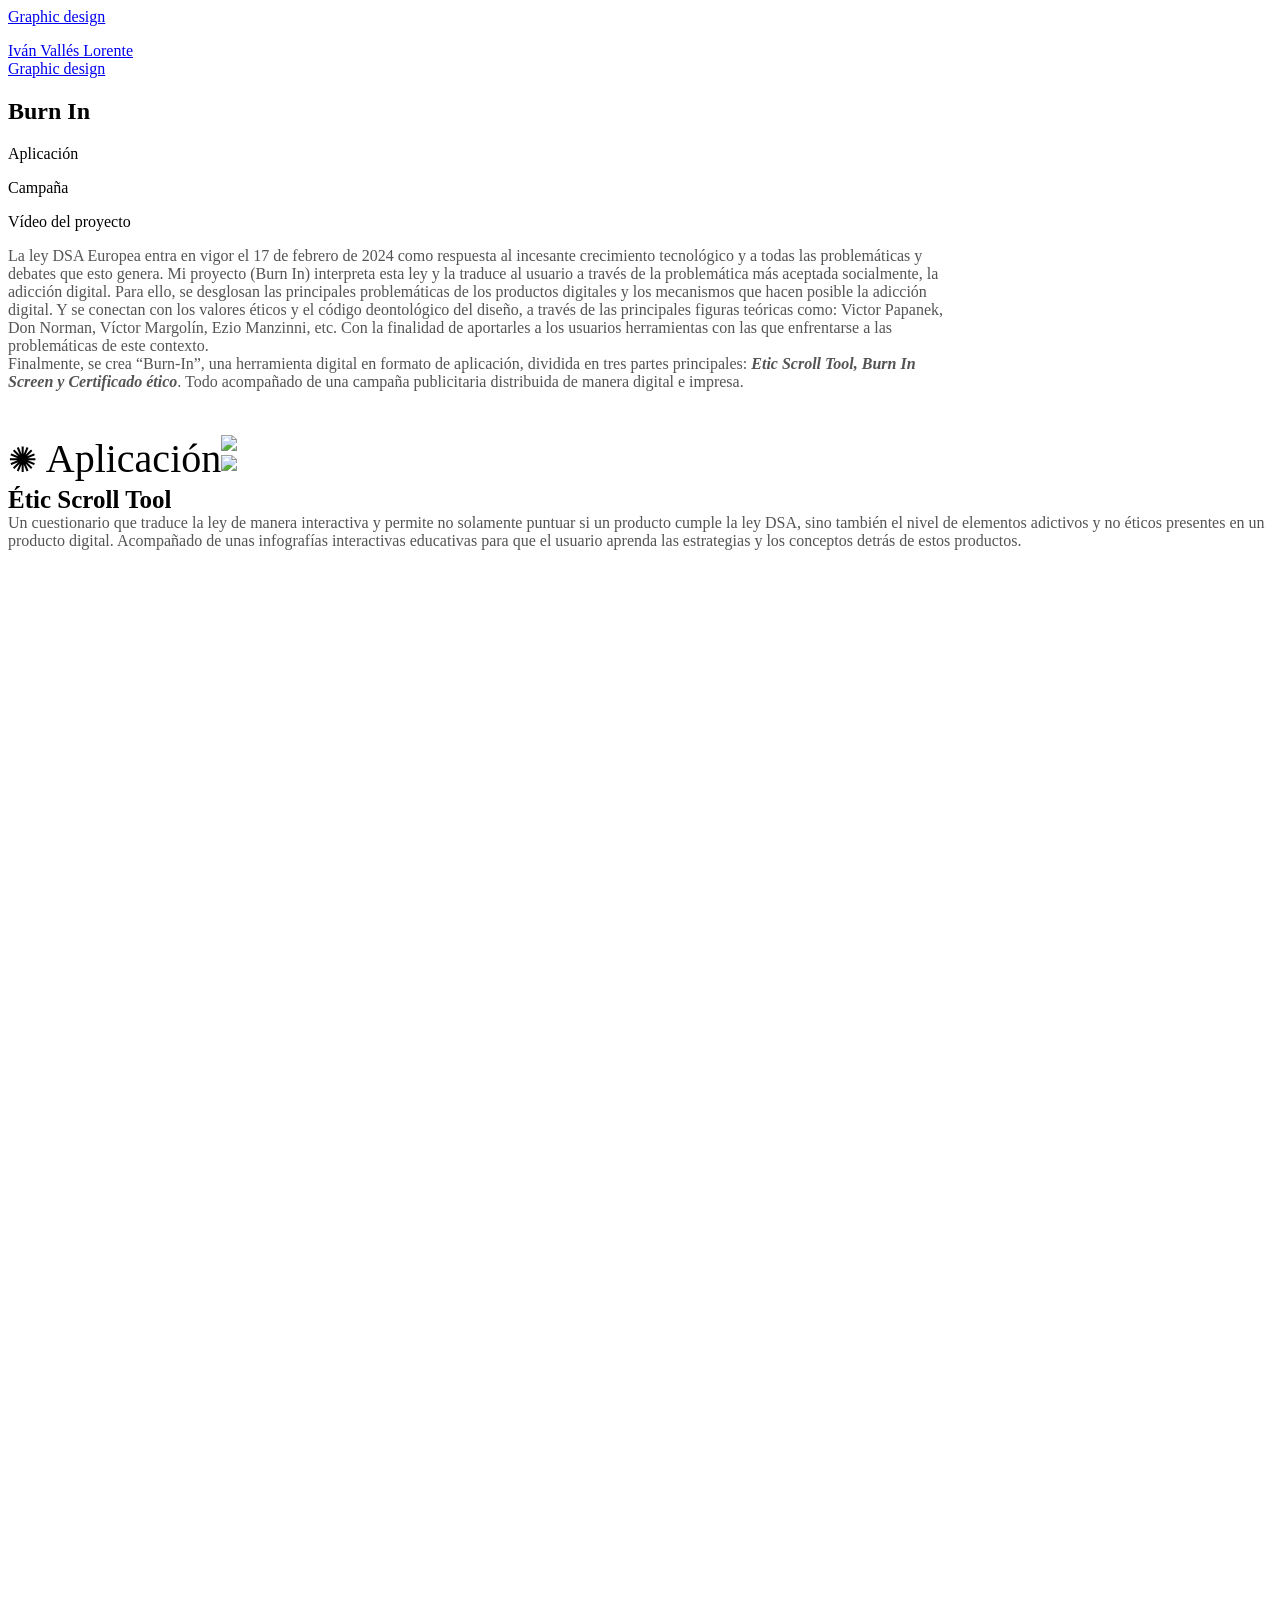
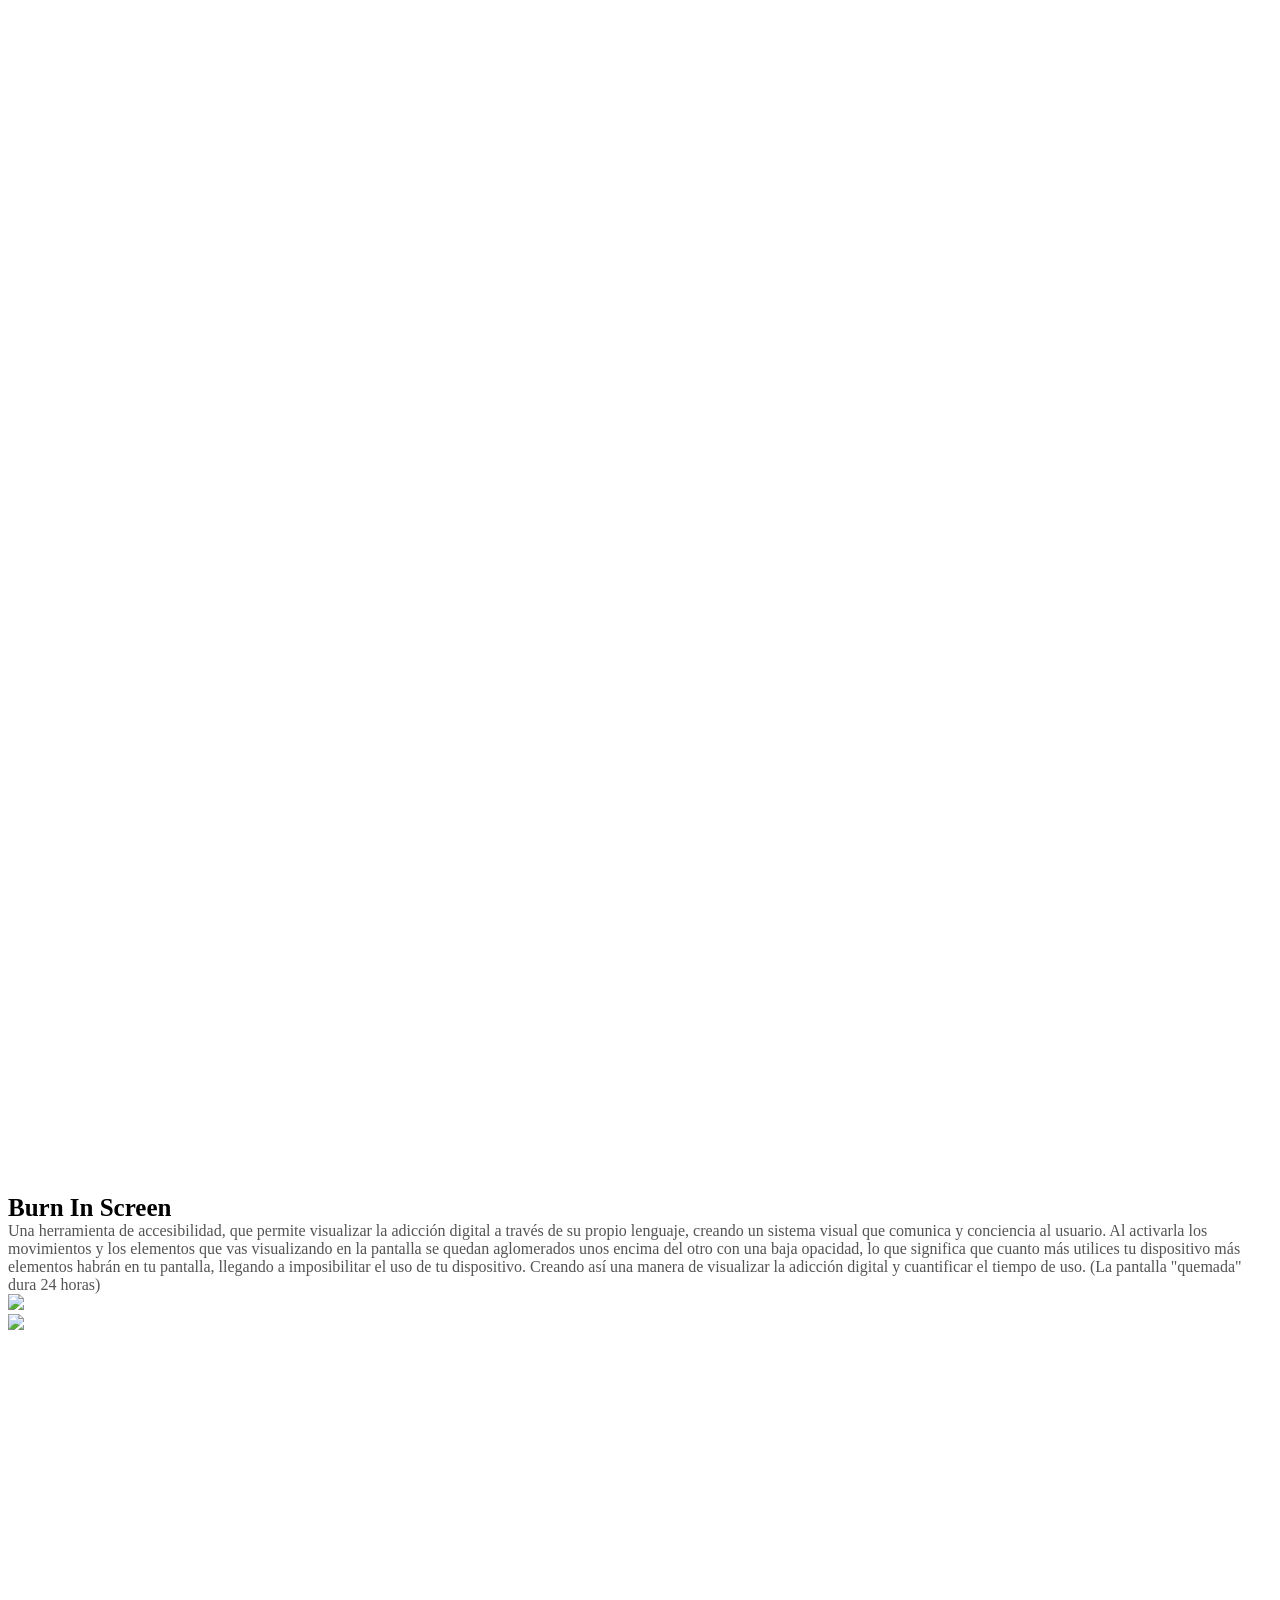
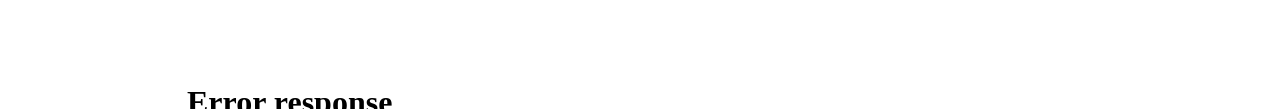
==== index.html @ 92d55d02 "Update and rename Iván Vallés - Burn In.html to index.html" ====
<!DOCTYPE html>
<!-- saved from url=(0044)https://ivanvalleslo.myportfolio.com/burn-in -->
<html lang="en-US" class="wf-ftnk-n5-active wf-gmsj-n7-active wf-vcsm-i6-active wf-vcsm-n4-active wf-vcsm-n6-active wf-vcsm-n7-active wf-active"><head><meta http-equiv="Content-Type" content="text/html; charset=UTF-8">
  
  <meta name="viewport" content="width=device-width, initial-scale=1">
      <meta name="keywords" content="Diseño,Diseño gráfico,Graphic Design,Design Barcelona,Graphic design Barcelona,3D,Visual Artist">
      <meta name="description" content="(Video del proyecto al final de la página)">
      <meta name="twitter:card" content="summary_large_image">
      <meta name="twitter:site" content="@AdobePortfolio">
      <meta property="og:title" content="Iván Vallés - Burn In">
      <meta property="og:description" content="(Video del proyecto al final de la página)">
      <meta property="og:image" content="https://cdn.myportfolio.com/c9a15469-ea3a-469a-a506-c13019613169/e68fbff1-e303-4eda-9600-e244a06d8ae8_rwc_0x0x1767x946x1767.png?h=0afbd0572f9f18869e40957813eecbc7">
        <link rel="icon" href="https://cdn.myportfolio.com/c9a15469-ea3a-469a-a506-c13019613169/c6914d89-72e3-40e0-a02d-b3c3e7afe3c1_carw_1x1x32.png?h=a65e7365bc7cb569f6ff228a0af617d7">
        <link rel="apple-touch-icon" href="https://cdn.myportfolio.com/c9a15469-ea3a-469a-a506-c13019613169/8db4a933-41d7-41d6-811c-840154914ab7_carw_1x1x180.png?h=e7f779d3f18d5c305c90027d1ea28bef">
      <link rel="stylesheet" href="./Iván Vallés - Burn In_files/main.css" type="text/css">
      <link rel="stylesheet" href="./Iván Vallés - Burn In_files/5b8f46782fa157f18e5ba391570c25f41739322707.css" type="text/css">
    <link rel="canonical" href="https://ivanvalleslo.myportfolio.com/burn-in">
      <title>Iván Vallés - Burn In</title>
    <script type="text/javascript" src="./Iván Vallés - Burn In_files/ebns9uFvfr-6UGST_Au0w_oTmHklxFn7hievAz-0mkvfeTJgfHYEBsJzwD9oFDIDWDyKwRFyFQmRFRMajDSuFe4cF29kZQB85Qs8ZQMXFQjhFQMk5A4qw2S-MfJIZ1s0-kJIZhuD-KJIicFDdPG4fVN9IMMjgPMfH6qJXbvbMs6YJMJ7fbK0MsMfegM6MKG.descarga" async="" onload="
    try {
      window.Typekit.load();
    } catch (e) {
      console.warn(&#39;Typekit not loaded.&#39;);
    }
    "></script><style type="text/css">@font-face{font-family:ftnk;src:url(https://use.typekit.net/af/28fd69/00000000000000007758da2b/30/l?subset_id=2&fvd=n5&v=3) format("woff2"),url(https://use.typekit.net/af/28fd69/00000000000000007758da2b/30/d?subset_id=2&fvd=n5&v=3) format("woff"),url(https://use.typekit.net/af/28fd69/00000000000000007758da2b/30/a?subset_id=2&fvd=n5&v=3) format("opentype");font-weight:500;font-style:normal;font-stretch:normal;font-display:auto;}@font-face{font-family:gmsj;src:url(https://use.typekit.net/af/e0617b/000000000000000077359943/30/l?subset_id=2&fvd=n7&v=3) format("woff2"),url(https://use.typekit.net/af/e0617b/000000000000000077359943/30/d?subset_id=2&fvd=n7&v=3) format("woff"),url(https://use.typekit.net/af/e0617b/000000000000000077359943/30/a?subset_id=2&fvd=n7&v=3) format("opentype");font-weight:700;font-style:normal;font-stretch:normal;font-display:auto;}@font-face{font-family:vcsm;src:url(https://use.typekit.net/af/bd0e3a/00000000000000007758cf8e/30/l?subset_id=2&fvd=i6&v=3) format("woff2"),url(https://use.typekit.net/af/bd0e3a/00000000000000007758cf8e/30/d?subset_id=2&fvd=i6&v=3) format("woff"),url(https://use.typekit.net/af/bd0e3a/00000000000000007758cf8e/30/a?subset_id=2&fvd=i6&v=3) format("opentype");font-weight:600;font-style:italic;font-stretch:normal;font-display:auto;}@font-face{font-family:vcsm;src:url(https://use.typekit.net/af/23e5ba/00000000000000007759c420/30/l?subset_id=2&fvd=n4&v=3) format("woff2"),url(https://use.typekit.net/af/23e5ba/00000000000000007759c420/30/d?subset_id=2&fvd=n4&v=3) format("woff"),url(https://use.typekit.net/af/23e5ba/00000000000000007759c420/30/a?subset_id=2&fvd=n4&v=3) format("opentype");font-weight:400;font-style:normal;font-stretch:normal;font-display:auto;}@font-face{font-family:vcsm;src:url(https://use.typekit.net/af/52475d/00000000000000007759c423/30/l?subset_id=2&fvd=n6&v=3) format("woff2"),url(https://use.typekit.net/af/52475d/00000000000000007759c423/30/d?subset_id=2&fvd=n6&v=3) format("woff"),url(https://use.typekit.net/af/52475d/00000000000000007759c423/30/a?subset_id=2&fvd=n6&v=3) format("opentype");font-weight:600;font-style:normal;font-stretch:normal;font-display:auto;}@font-face{font-family:vcsm;src:url(https://use.typekit.net/af/7f8fd6/00000000000000007759c413/30/l?subset_id=2&fvd=n7&v=3) format("woff2"),url(https://use.typekit.net/af/7f8fd6/00000000000000007759c413/30/d?subset_id=2&fvd=n7&v=3) format("woff"),url(https://use.typekit.net/af/7f8fd6/00000000000000007759c413/30/a?subset_id=2&fvd=n7&v=3) format("opentype");font-weight:700;font-style:normal;font-stretch:normal;font-display:auto;}</style>
<style type="text/css"></style></head>
  <body class="link-transition">  <div class="page-background-video page-background-video-with-panel">
  </div>
  <div class="js-responsive-nav">
    <div class="responsive-nav has-social">
      <div class="close-responsive-click-area js-close-responsive-nav">
        <div class="close-responsive-button"></div>
      </div>
          <div class="nav-container">
            <nav data-hover-hint="nav">
                <div class="gallery-title"><a href="https://ivanvalleslo.myportfolio.com/burn-in">Graphic design</a></div>
                <div class="social pf-nav-social" data-hover-hint="navSocialIcons">
                  <ul>
                  </ul>
                </div>
            </nav>
          </div>
    </div>
  </div>
  <div class="site-wrap cfix js-site-wrap">
    <div class="site-container">
      <div class="site-content e2e-site-content">
        <header class="site-header">
          <div class="logo-container">
              <div class="logo-wrap" data-hover-hint="logo">
                    <div class="logo e2e-site-logo-text logo-text  ">
    <a href="https://ivanvalleslo.myportfolio.com/work" class="preserve-whitespace">Iván Vallés Lorente</a>

</div>
              </div>
  <div class="hamburger-click-area js-hamburger">
    <div class="hamburger">
      <i></i>
      <i></i>
      <i></i>
    </div>
  </div>
          </div>
              <div class="nav-container">
                <nav data-hover-hint="nav">
                <div class="gallery-title"><a href="https://ivanvalleslo.myportfolio.com/burn-in">Graphic design</a></div>
                    <div class="social pf-nav-social" data-hover-hint="navSocialIcons">
                      <ul>
                      </ul>
                    </div>
                </nav>
              </div>
        </header>
        <main>
  <div class="page-container" data-context="page.page.container" data-hover-hint="pageContainer">
    <section class="page standard-modules">
        <header class="page-header content" data-context="pages" data-identity="id:p6733fff5e28f09d992f816387034276ca63bcb98815e054d5e610" data-hover-hint="pageHeader" data-hover-hint-id="p6733fff5e28f09d992f816387034276ca63bcb98815e054d5e610">
            <h1 class="title preserve-whitespace e2e-site-logo-text">Burn In</h1>
            <p class="description">Aplicación</p>
			<p class="description">Campaña</p>
			<p class="description">Vídeo del proyecto</p>
        </header>
      <div class="page-content js-page-content" data-context="pages" data-identity="id:p6733fff5e28f09d992f816387034276ca63bcb98815e054d5e610">
        <div id="project-canvas" class="js-project-modules modules content">
          <div id="project-modules">
              
              
              
              
              
              <div class="project-module module text project-module-text align- js-project-module e2e-site-project-module-text" style="padding-top: 0px;
padding-bottom: 44px;
  width: 74%;
  max-width: 1450px;
  float: left;
  clear: both;
">
  <div class="rich-text js-text-editable module-text"><div style="text-align:left;"><span style="color:#545454;" class="texteditor-inline-color">La ley DSA Europea entra en vigor el 17 de febrero de 2024 como respuesta al incesante crecimiento tecnológico y a todas las problemáticas y debates que esto genera. Mi proyecto (Burn In) interpreta esta ley y la traduce al usuario a través de la problemática más aceptada socialmente, la adicción digital. Para ello, se desglosan las principales problemáticas de los productos digitales y los mecanismos que hacen posible la adicción digital. Y se conectan con los valores éticos y el código deontológico del diseño, a través de las principales figuras teóricas como: Victor Papanek, Don Norman, Víctor Margolín, Ezio Manzinni, etc. Con la finalidad de aportarles a los usuarios herramientas con las que enfrentarse a las problemáticas de este contexto.&nbsp;</span></div><div style="text-align:left;"><span style="color:#545454;" class="texteditor-inline-color">Finalmente, se crea “Burn-In”, una herramienta digital en formato de aplicación, dividida en tres partes principales: <span style="font-family:vcsm; font-style:italic; font-weight:600;">Etic Scroll Tool, Burn In Screen y Certificado ético</span>. Todo acompañado de una campaña publicitaria distribuida de manera digital e impresa.</span></div></div>
</div>

              
              
              
              
              
              
              
              
              
              <div class="project-module module text project-module-text align- js-project-module e2e-site-project-module-text" style="padding-top: px;
padding-bottom: 0px;
  float: left;
  clear: both;
">
  <div class="rich-text js-text-editable module-text"><div><span style="font-family:vcsm;font-weight:400;"><span class="texteditor-inline-fontsize" style="font-size:35px;">✺&nbsp;</span></span><span style="font-size:40px;" class="texteditor-inline-fontsize">Aplicación</span></div></div>
</div>

              
              
              
              
              
              
              
              
              
              <div class="project-module module text project-module-text align- js-project-module e2e-site-project-module-text" style="padding-top: 4px;
padding-bottom: 0px;
  float: left;
  clear: both;
">
  <div class="rich-text js-text-editable module-text"><div><span style="font-family:vcsm; font-weight:600;"><span style="font-size:25px;" class="texteditor-inline-fontsize"><span class="underline">Étic Scroll Tool</span></span></span></div><div><span style="color:#545454;" class="texteditor-inline-color">Un cuestionario que traduce la ley de manera interactiva y permite no solamente puntuar si un producto cumple la ley DSA, sino también el nivel de elementos adictivos y no éticos presentes en un producto digital. Acompañado de unas infografías interactivas educativas para que el usuario aprenda las estrategias y los conceptos&nbsp;detrás de estos productos.&nbsp;</span></div></div>
</div>

              
              
              
              
              
              
              
              
              
              
              
              <div class="project-module module media_collection project-module-media_collection" data-id="m67abe640d431ff94307b19cac921d689185f32201ec112a0a7eb7" style="padding-top: px;
padding-bottom: 0px;
">
  <div class="grid--main js-grid-main grid--ready" data-grid-max-images="
  ">
    <div class="grid__item-container js-grid-item-container lightbox-link hoverable" data-flex-grow="390" style="width:390px; flex-grow:390;" data-width="3840" data-height="2560">
      <script type="text/html" class="js-lightbox-slide-content">
        <div class="grid__image-wrapper">
          <img src="https://cdn.myportfolio.com/c9a15469-ea3a-469a-a506-c13019613169/03507217-2c2e-43d9-ba0e-2425b4411220_rw_3840.jpg?h=83113a6de766477678705b0904fb4323" srcset="https://cdn.myportfolio.com/c9a15469-ea3a-469a-a506-c13019613169/03507217-2c2e-43d9-ba0e-2425b4411220_rw_600.jpg?h=bfb67915d2e497fa9662e50c1e1ab9d6 600w,https://cdn.myportfolio.com/c9a15469-ea3a-469a-a506-c13019613169/03507217-2c2e-43d9-ba0e-2425b4411220_rw_1200.jpg?h=4e3cf320b59c2f387596b4b137ae8256 1200w,https://cdn.myportfolio.com/c9a15469-ea3a-469a-a506-c13019613169/03507217-2c2e-43d9-ba0e-2425b4411220_rw_1920.jpg?h=817df0333d476ced10c10c5ab37312dd 1920w,https://cdn.myportfolio.com/c9a15469-ea3a-469a-a506-c13019613169/03507217-2c2e-43d9-ba0e-2425b4411220_rw_3840.jpg?h=83113a6de766477678705b0904fb4323 3840w,"  sizes="(max-width: 3840px) 100vw, 3840px">
        <div>
      </script>
      <img class="grid__item-image js-grid__item-image grid__item-image-lazy js-lazy image-loaded" src="./Iván Vallés - Burn In_files/03507217-2c2e-43d9-ba0e-2425b4411220_rw_3840.jpg" sizes="764px" srcset="https://cdn.myportfolio.com/c9a15469-ea3a-469a-a506-c13019613169/03507217-2c2e-43d9-ba0e-2425b4411220_rw_600.jpg?h=bfb67915d2e497fa9662e50c1e1ab9d6 600w,https://cdn.myportfolio.com/c9a15469-ea3a-469a-a506-c13019613169/03507217-2c2e-43d9-ba0e-2425b4411220_rw_1200.jpg?h=4e3cf320b59c2f387596b4b137ae8256 1200w,https://cdn.myportfolio.com/c9a15469-ea3a-469a-a506-c13019613169/03507217-2c2e-43d9-ba0e-2425b4411220_rw_1920.jpg?h=817df0333d476ced10c10c5ab37312dd 1920w,https://cdn.myportfolio.com/c9a15469-ea3a-469a-a506-c13019613169/03507217-2c2e-43d9-ba0e-2425b4411220_rw_3840.jpg?h=83113a6de766477678705b0904fb4323 3840w,">
      <span class="grid__item-filler" style="padding-bottom:66.666666666667%;"></span>
    </div>
    <div class="grid__item-container js-grid-item-container lightbox-link hoverable" data-flex-grow="366.25091709464" style="width: 366.251px; flex-grow: 366.251;" data-width="1920" data-height="1363">
      <script type="text/html" class="js-lightbox-slide-content">
        <div class="grid__image-wrapper">
          <img src="https://cdn.myportfolio.com/c9a15469-ea3a-469a-a506-c13019613169/c1ffaf49-4fc2-4d97-b89b-d853c05ffdad_rw_1920.png?h=61243499c70ddfe88135d2479a24deac" srcset="https://cdn.myportfolio.com/c9a15469-ea3a-469a-a506-c13019613169/c1ffaf49-4fc2-4d97-b89b-d853c05ffdad_rw_600.png?h=bdf5ef3db93f8851bece2609ca4cd759 600w,https://cdn.myportfolio.com/c9a15469-ea3a-469a-a506-c13019613169/c1ffaf49-4fc2-4d97-b89b-d853c05ffdad_rw_1200.png?h=aa697de4789699fea00e746a22d752e9 1200w,https://cdn.myportfolio.com/c9a15469-ea3a-469a-a506-c13019613169/c1ffaf49-4fc2-4d97-b89b-d853c05ffdad_rw_1920.png?h=61243499c70ddfe88135d2479a24deac 1920w,"  sizes="(max-width: 1920px) 100vw, 1920px">
        <div>
      </script>
      <img class="grid__item-image js-grid__item-image grid__item-image-lazy js-lazy image-loaded" src="./Iván Vallés - Burn In_files/c1ffaf49-4fc2-4d97-b89b-d853c05ffdad_rw_1920.png" sizes="717px" srcset="https://cdn.myportfolio.com/c9a15469-ea3a-469a-a506-c13019613169/c1ffaf49-4fc2-4d97-b89b-d853c05ffdad_rw_600.png?h=bdf5ef3db93f8851bece2609ca4cd759 600w,https://cdn.myportfolio.com/c9a15469-ea3a-469a-a506-c13019613169/c1ffaf49-4fc2-4d97-b89b-d853c05ffdad_rw_1200.png?h=aa697de4789699fea00e746a22d752e9 1200w,https://cdn.myportfolio.com/c9a15469-ea3a-469a-a506-c13019613169/c1ffaf49-4fc2-4d97-b89b-d853c05ffdad_rw_1920.png?h=61243499c70ddfe88135d2479a24deac 1920w,">
      <span class="grid__item-filler" style="padding-bottom:70.989583333333%;"></span>
    </div>
    <div class="js-grid-spacer" style="display: none;"></div>
  </div>
</div>

              
              
              
              <div class="project-module module image project-module-image js-js-project-module" style="padding-top: px;
padding-bottom: px;
">

  

  
     <div class="js-lightbox lightbox-link" data-src="https://cdn.myportfolio.com/c9a15469-ea3a-469a-a506-c13019613169/bd7805d9-5df5-4b15-97da-48b1c03c6746.jpg?h=818a92e35ebf5a56ba85f3f2fca914cd">
           <img class="js-lazy e2e-site-project-module-image image-loaded" src="./Iván Vallés - Burn In_files/bd7805d9-5df5-4b15-97da-48b1c03c6746_rw_3840.jpg" width="3840" srcset="https://cdn.myportfolio.com/c9a15469-ea3a-469a-a506-c13019613169/bd7805d9-5df5-4b15-97da-48b1c03c6746_rw_600.jpg?h=aef5c62e4e06f1acbda67efac7f5a858 600w,https://cdn.myportfolio.com/c9a15469-ea3a-469a-a506-c13019613169/bd7805d9-5df5-4b15-97da-48b1c03c6746_rw_1200.jpg?h=b97c9f4d53f211f352f2ef2eb584ce84 1200w,https://cdn.myportfolio.com/c9a15469-ea3a-469a-a506-c13019613169/bd7805d9-5df5-4b15-97da-48b1c03c6746_rw_1920.jpg?h=6570b0311672205b445a012a20f8e0f1 1920w,https://cdn.myportfolio.com/c9a15469-ea3a-469a-a506-c13019613169/bd7805d9-5df5-4b15-97da-48b1c03c6746_rw_3840.jpg?h=0fe0231fb2d14036e0f4c9d736ac3085 3840w," sizes="(max-width: 3840px) 100vw, 3840px">
     </div>
  

</div>

              
              
              
              
              
              
              
              
              
              
              
              
              
              <div class="project-module module text project-module-text align- js-project-module e2e-site-project-module-text" style="padding-top: px;
padding-bottom: 0px;
  float: left;
  clear: both;
">
  <div class="rich-text js-text-editable module-text"><div><span style="font-family:vcsm; font-weight:600;"><span style="font-size:25px;" class="texteditor-inline-fontsize"><span class="underline">Burn In Screen</span></span></span></div><div><span style="color:#545454;" class="texteditor-inline-color">Una herramienta de accesibilidad, que permite visualizar la adicción digital a través de su propio lenguaje, creando un sistema visual que comunica y conciencia al usuario. Al activarla los movimientos y los elementos que vas visualizando en la pantalla se quedan aglomerados unos encima del otro con una baja opacidad, lo que significa que cuanto más utilices tu dispositivo más elementos habrán en tu pantalla, llegando a imposibilitar el uso de tu dispositivo. Creando así una manera de visualizar la adicción digital y cuantificar el tiempo de uso. (La pantalla "quemada" dura 24 horas)</span></div></div>
</div>

              
              
              
              
              
              
              
              
              
              
              
              <div class="project-module module media_collection project-module-media_collection" data-id="m67abe7d6e95cd684c12ede8da05c1726857d88fd4a30261b40fa2" style="padding-top: px;
padding-bottom: 0px;
">
  <div class="grid--main js-grid-main grid--ready" data-grid-max-images="
  ">
    <div class="grid__item-container js-grid-item-container lightbox-link hoverable" data-flex-grow="346.66666666667" style="width: 346.667px; flex-grow: 346.667;" data-width="3840" data-height="2880">
      <script type="text/html" class="js-lightbox-slide-content">
        <div class="grid__image-wrapper">
          <img src="https://cdn.myportfolio.com/c9a15469-ea3a-469a-a506-c13019613169/90620cf6-b28e-4e00-b10d-44fe254507bb_rw_3840.jpg?h=d48c0bbdb131314ac1d78d65e7c50082" srcset="https://cdn.myportfolio.com/c9a15469-ea3a-469a-a506-c13019613169/90620cf6-b28e-4e00-b10d-44fe254507bb_rw_600.jpg?h=51b04bbe6462153fbc35cd1023b7b2a0 600w,https://cdn.myportfolio.com/c9a15469-ea3a-469a-a506-c13019613169/90620cf6-b28e-4e00-b10d-44fe254507bb_rw_1200.jpg?h=c86ea7ddf670c984f8f8a3cd8f1a76e7 1200w,https://cdn.myportfolio.com/c9a15469-ea3a-469a-a506-c13019613169/90620cf6-b28e-4e00-b10d-44fe254507bb_rw_1920.jpg?h=7bbbd4c1ebabf52c3ee1be0be8618037 1920w,https://cdn.myportfolio.com/c9a15469-ea3a-469a-a506-c13019613169/90620cf6-b28e-4e00-b10d-44fe254507bb_rw_3840.jpg?h=d48c0bbdb131314ac1d78d65e7c50082 3840w,"  sizes="(max-width: 3840px) 100vw, 3840px">
        <div>
      </script>
      <img class="grid__item-image js-grid__item-image grid__item-image-lazy js-lazy image-loaded" src="./Iván Vallés - Burn In_files/90620cf6-b28e-4e00-b10d-44fe254507bb_rw_3840.jpg" sizes="989px" srcset="https://cdn.myportfolio.com/c9a15469-ea3a-469a-a506-c13019613169/90620cf6-b28e-4e00-b10d-44fe254507bb_rw_600.jpg?h=51b04bbe6462153fbc35cd1023b7b2a0 600w,https://cdn.myportfolio.com/c9a15469-ea3a-469a-a506-c13019613169/90620cf6-b28e-4e00-b10d-44fe254507bb_rw_1200.jpg?h=c86ea7ddf670c984f8f8a3cd8f1a76e7 1200w,https://cdn.myportfolio.com/c9a15469-ea3a-469a-a506-c13019613169/90620cf6-b28e-4e00-b10d-44fe254507bb_rw_1920.jpg?h=7bbbd4c1ebabf52c3ee1be0be8618037 1920w,https://cdn.myportfolio.com/c9a15469-ea3a-469a-a506-c13019613169/90620cf6-b28e-4e00-b10d-44fe254507bb_rw_3840.jpg?h=d48c0bbdb131314ac1d78d65e7c50082 3840w,">
      <span class="grid__item-filler" style="padding-bottom:75%;"></span>
    </div>
    <div class="grid__item-container js-grid-item-container lightbox-link hoverable" data-flex-grow="172.25" style="width:172.25px; flex-grow:172.25;" data-width="636" data-height="960">
      <script type="text/html" class="js-lightbox-slide-content">
        <div class="grid__image-wrapper">
          <img src="https://cdn.myportfolio.com/c9a15469-ea3a-469a-a506-c13019613169/99ed0d15-4538-4a0a-b4e1-f0dab440e585_rw_1200.png?h=ad5652296cc18296e39bec65d862df21" srcset="https://cdn.myportfolio.com/c9a15469-ea3a-469a-a506-c13019613169/99ed0d15-4538-4a0a-b4e1-f0dab440e585_rw_600.png?h=7b3cadb2da2d5f39e087175cb7405068 600w,https://cdn.myportfolio.com/c9a15469-ea3a-469a-a506-c13019613169/99ed0d15-4538-4a0a-b4e1-f0dab440e585_rw_1200.png?h=ad5652296cc18296e39bec65d862df21 636w,"  sizes="(max-width: 636px) 100vw, 636px">
        <div>
      </script>
      <img class="grid__item-image js-grid__item-image grid__item-image-lazy js-lazy image-loaded" src="./Iván Vallés - Burn In_files/99ed0d15-4538-4a0a-b4e1-f0dab440e585_rw_1200.png" sizes="492px" srcset="https://cdn.myportfolio.com/c9a15469-ea3a-469a-a506-c13019613169/99ed0d15-4538-4a0a-b4e1-f0dab440e585_rw_600.png?h=7b3cadb2da2d5f39e087175cb7405068 600w,https://cdn.myportfolio.com/c9a15469-ea3a-469a-a506-c13019613169/99ed0d15-4538-4a0a-b4e1-f0dab440e585_rw_1200.png?h=ad5652296cc18296e39bec65d862df21 636w,">
      <span class="grid__item-filler" style="padding-bottom:150.94339622642%;"></span>
    </div>
    <div class="js-grid-spacer" style="display: none;"></div>
  </div>
</div>

              
              
              
              
              
              
              
              
              
              
              
              <div class="project-module module tree project-module-tree js-js-project-module e2e-site-project-module-tree">
  <div class="tree-wrapper valign-top">
      <div class="tree-child-wrapper" style="flex: 19">
        
        <div class="project-module module image project-module-image js-js-project-module" style="padding-top: px;
padding-bottom: 0px;
">

  

  
     <div class="js-lightbox lightbox-link" data-src="https://cdn.myportfolio.com/c9a15469-ea3a-469a-a506-c13019613169/5f65fad0-e3f2-43c3-bfb2-7db1e27c7a4e.jpg?h=b40fac04421816965b813af5c36442f4">
           <img class="js-lazy e2e-site-project-module-image image-loaded" src="./Iván Vallés - Burn In_files/5f65fad0-e3f2-43c3-bfb2-7db1e27c7a4e_rw_1920.jpg" width="1920" srcset="https://cdn.myportfolio.com/c9a15469-ea3a-469a-a506-c13019613169/5f65fad0-e3f2-43c3-bfb2-7db1e27c7a4e_rw_600.jpg?h=1dc3d10f6d28daad5fc57eb87c577f66 600w,https://cdn.myportfolio.com/c9a15469-ea3a-469a-a506-c13019613169/5f65fad0-e3f2-43c3-bfb2-7db1e27c7a4e_rw_1200.jpg?h=077238a8048a74c15506968f2c891777 1200w,https://cdn.myportfolio.com/c9a15469-ea3a-469a-a506-c13019613169/5f65fad0-e3f2-43c3-bfb2-7db1e27c7a4e_rw_1920.jpg?h=a3114eb7ff00171e76cd2af0a8d3c37e 1920w," sizes="(max-width: 1920px) 100vw, 1920px">
     </div>
  

</div>

        
        
        
        
        
        
        
      </div>
      <div class="tree-child-wrapper" style="flex: 6">
        
        
        <div class="project-module module video project-module-video js-js-project-module" style="padding-top: 5px;
padding-bottom: px;
  width: 100%;
">
    <div class="embed-dimensions" style="max-width: 922px; max-height: 1920px; margin: 0 auto;">
    <div class="embed-aspect-ratio" style="padding-bottom: 208.24%; position: relative; height: 0px;">
        <iframe title="Reproductor de vídeo" class="embed-content" src="./Iván Vallés - Burn In_files/embed.html" frameborder="0" allowfullscreen="" style="position: absolute; top: 0; left: 0; width: 100%; height: 100%;"></iframe>
    </div>
    </div>

</div>

        
        
        
        
        
        
      </div>
  </div>
</div>

              
              
              
              
              
              
              
              
              
              <div class="project-module module tree project-module-tree js-js-project-module e2e-site-project-module-tree">
  <div class="tree-wrapper valign-top">
      <div class="tree-child-wrapper" style="flex: 153">
        
        
        
        
        
        <div class="project-module module text project-module-text align- js-project-module e2e-site-project-module-text" style="padding-top: 0px;
padding-bottom: px;
  max-width: 1600px;
">
  <div class="rich-text js-text-editable module-text"><div style="text-align:left;" class="caption">El Burn In Screen, no está limitado a la aplicación móvil. También se distribuye en formato SD, así puedes quemar pantallas de ordenador, TV, publicidad, etc.</div></div>
</div>

        
        
        
      </div>
      <div class="tree-child-wrapper" style="flex: 47">
        
        
        
        
        
        <div class="project-module module text project-module-text align- js-project-module e2e-site-project-module-text" style="padding-top: 0px;
padding-bottom: px;
  width: 100%;
  float: left;
  clear: both;
">
  <div class="rich-text js-text-editable module-text"><div class="caption" style="text-align:left;">Ejemplo de Burn In "quemando" una pantalla.<br></div></div>
</div>

        
        
        
      </div>
  </div>
</div>

              
              <div class="project-module module image project-module-image js-js-project-module" style="padding-top: px;
padding-bottom: px;
">

  

  
     <div class="js-lightbox lightbox-link" data-src="https://cdn.myportfolio.com/c9a15469-ea3a-469a-a506-c13019613169/67271b12-b54f-4835-9747-44cc16282d8a.jpg?h=c958d7e0c6acd0b985ab41d8282fcfac">
           <img class="js-lazy e2e-site-project-module-image image-loaded" src="./Iván Vallés - Burn In_files/67271b12-b54f-4835-9747-44cc16282d8a_rw_1920.jpg" width="1712" srcset="https://cdn.myportfolio.com/c9a15469-ea3a-469a-a506-c13019613169/67271b12-b54f-4835-9747-44cc16282d8a_rw_600.jpg?h=038752f67a52268bf012517a74d6deaf 600w,https://cdn.myportfolio.com/c9a15469-ea3a-469a-a506-c13019613169/67271b12-b54f-4835-9747-44cc16282d8a_rw_1200.jpg?h=d6c6498bafa1ad03aa2f8069149a16f0 1200w,https://cdn.myportfolio.com/c9a15469-ea3a-469a-a506-c13019613169/67271b12-b54f-4835-9747-44cc16282d8a_rw_1920.jpg?h=57de049aedc1896ff143b81678762422 1712w," sizes="(max-width: 1712px) 100vw, 1712px">
     </div>
  

</div>

              
              
              
              
              
              
              
              
              
              
              
              
              
              <div class="project-module module text project-module-text align- js-project-module e2e-site-project-module-text" style="padding-top: px;
padding-bottom: 5px;
  float: left;
  clear: both;
">
  <div class="rich-text js-text-editable module-text"><div><span style="font-family:vcsm; font-weight:600;"><span style="font-size:25px;" class="texteditor-inline-fontsize"><span class="underline">Certificado Burn In</span></span></span></div><div><span style="color:#545454;" class="texteditor-inline-color">Y por último, una certificación ética-digital, que permite amenizar gestiones legales y romper problemas de comunicación entre los creadores de productos digitales, los usuarios y las entidades reguladoras. Al contestar el cuestionario del Étic Scroll Tool, las empresas/ aplicaciones, pueden pedir su certificado ético, logrando así transparencia con los usuarios, y rompiendo la barrera de comunicación existente en la actualidad.&nbsp;</span></div></div>
</div>

              
              
              
              
              
              
              
              
              
              
              
              <div class="project-module module media_collection project-module-media_collection" data-id="m6733fff61563ebf3cc42387eacb4966f2d6aebdc88536339cc437" style="padding-top: px;
padding-bottom: 0px;
">
  <div class="grid--main js-grid-main grid--ready" data-grid-max-images="  2
">
    <div class="grid__item-container js-grid-item-container lightbox-link hoverable" data-flex-grow="346.66666666667" style="width: 696px; flex-grow: 346.667;" data-width="3840" data-height="2880">
      <script type="text/html" class="js-lightbox-slide-content">
        <div class="grid__image-wrapper">
          <img src="https://cdn.myportfolio.com/c9a15469-ea3a-469a-a506-c13019613169/68e74f12-9a7b-45c5-b10e-a6a68aba43c7_rw_3840.png?h=8a4465c0b8d164071f7312aa7248068f" srcset="https://cdn.myportfolio.com/c9a15469-ea3a-469a-a506-c13019613169/68e74f12-9a7b-45c5-b10e-a6a68aba43c7_rw_600.png?h=1a474192080f9defc259f9eb334cbfad 600w,https://cdn.myportfolio.com/c9a15469-ea3a-469a-a506-c13019613169/68e74f12-9a7b-45c5-b10e-a6a68aba43c7_rw_1200.png?h=91b9b0d51434ab9b6839bbaf0dd76db3 1200w,https://cdn.myportfolio.com/c9a15469-ea3a-469a-a506-c13019613169/68e74f12-9a7b-45c5-b10e-a6a68aba43c7_rw_1920.png?h=1893984490f67d627129ee6d8e38908c 1920w,https://cdn.myportfolio.com/c9a15469-ea3a-469a-a506-c13019613169/68e74f12-9a7b-45c5-b10e-a6a68aba43c7_rw_3840.png?h=8a4465c0b8d164071f7312aa7248068f 3840w,"  sizes="(max-width: 3840px) 100vw, 3840px">
        <div>
      </script>
      <img class="grid__item-image js-grid__item-image grid__item-image-lazy js-lazy image-loaded" src="./Iván Vallés - Burn In_files/68e74f12-9a7b-45c5-b10e-a6a68aba43c7_rw_3840.png" srcset="https://cdn.myportfolio.com/c9a15469-ea3a-469a-a506-c13019613169/68e74f12-9a7b-45c5-b10e-a6a68aba43c7_rw_600.png?h=1a474192080f9defc259f9eb334cbfad 600w,https://cdn.myportfolio.com/c9a15469-ea3a-469a-a506-c13019613169/68e74f12-9a7b-45c5-b10e-a6a68aba43c7_rw_1200.png?h=91b9b0d51434ab9b6839bbaf0dd76db3 1200w,https://cdn.myportfolio.com/c9a15469-ea3a-469a-a506-c13019613169/68e74f12-9a7b-45c5-b10e-a6a68aba43c7_rw_1920.png?h=1893984490f67d627129ee6d8e38908c 1920w,https://cdn.myportfolio.com/c9a15469-ea3a-469a-a506-c13019613169/68e74f12-9a7b-45c5-b10e-a6a68aba43c7_rw_3840.png?h=8a4465c0b8d164071f7312aa7248068f 3840w,">
      <span class="grid__item-filler" style="padding-bottom:75%;"></span>
    </div>
    <div class="grid__item-container js-grid-item-container lightbox-link hoverable" data-flex-grow="390" style="width: 783px; flex-grow: 390;" data-width="1920" data-height="1280">
      <script type="text/html" class="js-lightbox-slide-content">
        <div class="grid__image-wrapper">
          <img src="https://cdn.myportfolio.com/c9a15469-ea3a-469a-a506-c13019613169/defe6308-e73f-4558-a946-81c96aeadbd2_rw_1920.jpg?h=76e660bfe2e871997f467d0d6fd7c8fd" srcset="https://cdn.myportfolio.com/c9a15469-ea3a-469a-a506-c13019613169/defe6308-e73f-4558-a946-81c96aeadbd2_rw_600.jpg?h=aec78809e60f9ce40ad5633391131fbd 600w,https://cdn.myportfolio.com/c9a15469-ea3a-469a-a506-c13019613169/defe6308-e73f-4558-a946-81c96aeadbd2_rw_1200.jpg?h=76da481c3dc84c569935594d8a242b86 1200w,https://cdn.myportfolio.com/c9a15469-ea3a-469a-a506-c13019613169/defe6308-e73f-4558-a946-81c96aeadbd2_rw_1920.jpg?h=76e660bfe2e871997f467d0d6fd7c8fd 1920w,"  sizes="(max-width: 1920px) 100vw, 1920px">
        <div>
      </script>
      <img class="grid__item-image js-grid__item-image grid__item-image-lazy js-lazy image-loaded" src="./Iván Vallés - Burn In_files/defe6308-e73f-4558-a946-81c96aeadbd2_rw_1920.jpg" srcset="https://cdn.myportfolio.com/c9a15469-ea3a-469a-a506-c13019613169/defe6308-e73f-4558-a946-81c96aeadbd2_rw_600.jpg?h=aec78809e60f9ce40ad5633391131fbd 600w,https://cdn.myportfolio.com/c9a15469-ea3a-469a-a506-c13019613169/defe6308-e73f-4558-a946-81c96aeadbd2_rw_1200.jpg?h=76da481c3dc84c569935594d8a242b86 1200w,https://cdn.myportfolio.com/c9a15469-ea3a-469a-a506-c13019613169/defe6308-e73f-4558-a946-81c96aeadbd2_rw_1920.jpg?h=76e660bfe2e871997f467d0d6fd7c8fd 1920w,">
      <span class="grid__item-filler" style="padding-bottom:66.666666666667%;"></span>
    </div>
    <div class="js-grid-spacer"></div>
  </div>
</div>

              
              
              
              
              
              
              
              <div class="project-module module text project-module-text align- js-project-module e2e-site-project-module-text" style="padding-top: 0px;
padding-bottom: 0px;
  width: 51%;
  float: right;
  clear: both;
">
  <div class="rich-text js-text-editable module-text"><div class="caption" style="text-align:left;">El certificado se convierte un símbolo que te avisa si un producto digital cumple con la ley antes incluso de descargarlo</div></div>
</div>

              
              
              
              
              
              
              
              
              
              <div class="project-module module text project-module-text align- js-project-module e2e-site-project-module-text" style="padding-top: 66px;
padding-bottom: 0px;
  max-width: 1450px;
">
  <div class="rich-text js-text-editable module-text"><div><span style="font-family:vcsm; font-weight:400;"><span style="font-size:35px;" class="texteditor-inline-fontsize">✺&nbsp;</span></span><span style="font-size:40px;" class="texteditor-inline-fontsize">Campaña publicitaria</span></div></div>
</div>

              
              
              
              
              
              
              
              
              
              
              
              
              
              <div class="project-module module tree project-module-tree js-js-project-module e2e-site-project-module-tree">
  <div class="tree-wrapper valign-top">
      <div class="tree-child-wrapper" style="flex: 3840000000">
        
        <div class="project-module module image project-module-image js-js-project-module" style="padding-top: px;
padding-bottom: 0px;
  max-width: 1450px;
">

  

  
     <div class="js-lightbox lightbox-link" data-src="https://cdn.myportfolio.com/c9a15469-ea3a-469a-a506-c13019613169/221728a0-d13f-47e0-a577-6abcddd0d2e7.png?h=21ac77e233c047bf78a5f70339e71d20">
           <img class="js-lazy e2e-site-project-module-image image-loaded" src="./Iván Vallés - Burn In_files/221728a0-d13f-47e0-a577-6abcddd0d2e7_rw_3840.png" width="3840" srcset="https://cdn.myportfolio.com/c9a15469-ea3a-469a-a506-c13019613169/221728a0-d13f-47e0-a577-6abcddd0d2e7_rw_600.png?h=2f0806025cf15dc786b02592657b9ab4 600w,https://cdn.myportfolio.com/c9a15469-ea3a-469a-a506-c13019613169/221728a0-d13f-47e0-a577-6abcddd0d2e7_rw_1200.png?h=d8c7f0fbd4eaeea4e127c78f79049b72 1200w,https://cdn.myportfolio.com/c9a15469-ea3a-469a-a506-c13019613169/221728a0-d13f-47e0-a577-6abcddd0d2e7_rw_1920.png?h=4429363172c63f50c8d7633fd0fab3f5 1920w,https://cdn.myportfolio.com/c9a15469-ea3a-469a-a506-c13019613169/221728a0-d13f-47e0-a577-6abcddd0d2e7_rw_3840.png?h=b17784500c845b4c53a59bdd9637a6a8 3840w," sizes="(max-width: 3840px) 100vw, 3840px">
     </div>
  

</div>

        
        
        
        
        
        
        
      </div>
      <div class="tree-child-wrapper" style="flex: 3351869159">
        
        <div class="project-module module image project-module-image js-js-project-module" style="padding-top: px;
padding-bottom: 8px;
">

  

  
     <div class="js-lightbox lightbox-link" data-src="https://cdn.myportfolio.com/c9a15469-ea3a-469a-a506-c13019613169/99bce98d-afd7-406d-8d8f-c887c400c426.png?h=ef3e725661aeb760ecdd17078cbb1d40">
           <img class="js-lazy e2e-site-project-module-image image-loaded" src="./Iván Vallés - Burn In_files/99bce98d-afd7-406d-8d8f-c887c400c426_rw_1920.png" width="1920" srcset="https://cdn.myportfolio.com/c9a15469-ea3a-469a-a506-c13019613169/99bce98d-afd7-406d-8d8f-c887c400c426_rw_600.png?h=fb32ce995312f1a409a15f0c7815a114 600w,https://cdn.myportfolio.com/c9a15469-ea3a-469a-a506-c13019613169/99bce98d-afd7-406d-8d8f-c887c400c426_rw_1200.png?h=b9b52c2a7c380bbe9b87ffad060b0131 1200w,https://cdn.myportfolio.com/c9a15469-ea3a-469a-a506-c13019613169/99bce98d-afd7-406d-8d8f-c887c400c426_rw_1920.png?h=09b02b5fda24710061b19f15023c8d1a 1920w," sizes="(max-width: 1920px) 100vw, 1920px">
     </div>
  

</div>

        
        
        
        
        
        
        
      </div>
  </div>
</div>

              
              
              
              
              
              
              
              
              
              <div class="project-module module tree project-module-tree js-js-project-module e2e-site-project-module-tree">
  <div class="tree-wrapper valign-top">
      <div class="tree-child-wrapper" style="flex: 3840000000">
        
        <div class="project-module module image project-module-image js-js-project-module" style="padding-top: 0px;
padding-bottom: 0px;
">

  

  
     <div class="js-lightbox lightbox-link" data-src="https://cdn.myportfolio.com/c9a15469-ea3a-469a-a506-c13019613169/21029648-a30f-49b9-a680-a39cb05ae846.png?h=6bfc543412cc7569dc7a890934981f5c">
           <img class="js-lazy e2e-site-project-module-image image-loaded" src="./Iván Vallés - Burn In_files/21029648-a30f-49b9-a680-a39cb05ae846_rw_3840.png" width="3840" srcset="https://cdn.myportfolio.com/c9a15469-ea3a-469a-a506-c13019613169/21029648-a30f-49b9-a680-a39cb05ae846_rw_600.png?h=e92c3c2c6cc8c3b3232f1f78e9987644 600w,https://cdn.myportfolio.com/c9a15469-ea3a-469a-a506-c13019613169/21029648-a30f-49b9-a680-a39cb05ae846_rw_1200.png?h=4556124122d3cc2b481fb86c6eb375f8 1200w,https://cdn.myportfolio.com/c9a15469-ea3a-469a-a506-c13019613169/21029648-a30f-49b9-a680-a39cb05ae846_rw_1920.png?h=edf3d3b56a8e5cf747435ace6ccb1818 1920w,https://cdn.myportfolio.com/c9a15469-ea3a-469a-a506-c13019613169/21029648-a30f-49b9-a680-a39cb05ae846_rw_3840.png?h=9f1d95310c50fb4419906509c3960dc9 3840w," sizes="(max-width: 3840px) 100vw, 3840px">
     </div>
  

</div>

        
        
        
        
        
        
        
      </div>
      <div class="tree-child-wrapper" style="flex: 4320000000">
        
        <div class="project-module module image project-module-image js-js-project-module" style="padding-top: px;
padding-bottom: 8px;
">

  

  
     <div class="js-lightbox lightbox-link" data-src="https://cdn.myportfolio.com/c9a15469-ea3a-469a-a506-c13019613169/29660271-07e8-468e-ab1d-f7275499ffd3.png?h=50cdd0fb093bf302eb419317f1c5690c">
           <img class="js-lazy e2e-site-project-module-image image-loaded" src="./Iván Vallés - Burn In_files/29660271-07e8-468e-ab1d-f7275499ffd3_rw_1920.png" width="1920" srcset="https://cdn.myportfolio.com/c9a15469-ea3a-469a-a506-c13019613169/29660271-07e8-468e-ab1d-f7275499ffd3_rw_600.png?h=60446b858a1e5600ff89f4dc33919726 600w,https://cdn.myportfolio.com/c9a15469-ea3a-469a-a506-c13019613169/29660271-07e8-468e-ab1d-f7275499ffd3_rw_1200.png?h=d2ba40f2d0dc5dfaf47abf3c312eb62a 1200w,https://cdn.myportfolio.com/c9a15469-ea3a-469a-a506-c13019613169/29660271-07e8-468e-ab1d-f7275499ffd3_rw_1920.png?h=568a6804ec0b4c3ef6b9ef430466e645 1920w," sizes="(max-width: 1920px) 100vw, 1920px">
     </div>
  

</div>

        
        
        
        
        
        
        
      </div>
  </div>
</div>

              
              
              
              
              
              
              
              
              
              <div class="project-module module tree project-module-tree js-js-project-module e2e-site-project-module-tree">
  <div class="tree-wrapper valign-top">
      <div class="tree-child-wrapper" style="flex: 1920000000">
        
        <div class="project-module module image project-module-image js-js-project-module" style="padding-top: px;
padding-bottom: 10px;
">

  

  
     <div class="js-lightbox lightbox-link" data-src="https://cdn.myportfolio.com/c9a15469-ea3a-469a-a506-c13019613169/dc4355bb-cf27-4b39-917e-6fc8adb87c3d.png?h=5ead0594de7b30206c2f7f8749db6d4d">
           <img class="js-lazy e2e-site-project-module-image image-loaded" src="./Iván Vallés - Burn In_files/dc4355bb-cf27-4b39-917e-6fc8adb87c3d_rw_1920.png" width="1920" srcset="https://cdn.myportfolio.com/c9a15469-ea3a-469a-a506-c13019613169/dc4355bb-cf27-4b39-917e-6fc8adb87c3d_rw_600.png?h=9dbb5152748ab0f8388264a638687a77 600w,https://cdn.myportfolio.com/c9a15469-ea3a-469a-a506-c13019613169/dc4355bb-cf27-4b39-917e-6fc8adb87c3d_rw_1200.png?h=2f3e48c535370fa9a78963b743abb89f 1200w,https://cdn.myportfolio.com/c9a15469-ea3a-469a-a506-c13019613169/dc4355bb-cf27-4b39-917e-6fc8adb87c3d_rw_1920.png?h=97c0be21a88fdacd598c354c612e3254 1920w," sizes="(max-width: 1920px) 100vw, 1920px">
     </div>
  

</div>

        
        
        
        
        
        
        
      </div>
      <div class="tree-child-wrapper" style="flex: 1892920000">
        
        <div class="project-module module image project-module-image js-js-project-module" style="padding-top: px;
padding-bottom: 0px;
">

  

  
     <div class="js-lightbox lightbox-link" data-src="https://cdn.myportfolio.com/c9a15469-ea3a-469a-a506-c13019613169/97919cb1-b64a-4048-a40a-fb90dc149124.png?h=4e47ef77fc3632e0a49bdba69aef5909">
           <img class="js-lazy e2e-site-project-module-image image-loaded" src="./Iván Vallés - Burn In_files/97919cb1-b64a-4048-a40a-fb90dc149124_rw_1920.png" width="1920" srcset="https://cdn.myportfolio.com/c9a15469-ea3a-469a-a506-c13019613169/97919cb1-b64a-4048-a40a-fb90dc149124_rw_600.png?h=0d00ee011c6378a82e15ed23f6c0e81b 600w,https://cdn.myportfolio.com/c9a15469-ea3a-469a-a506-c13019613169/97919cb1-b64a-4048-a40a-fb90dc149124_rw_1200.png?h=c459253db518e1b18ebff7d281fd3915 1200w,https://cdn.myportfolio.com/c9a15469-ea3a-469a-a506-c13019613169/97919cb1-b64a-4048-a40a-fb90dc149124_rw_1920.png?h=02a7bcf8f8fe7e07b551575b46a936c3 1920w," sizes="(max-width: 1920px) 100vw, 1920px">
     </div>
  

</div>

        
        
        
        
        
        
        
      </div>
  </div>
</div>

              
              
              
              
              
              <div class="project-module module text project-module-text align- js-project-module e2e-site-project-module-text" style="padding-top: 36px;
padding-bottom: 0px;
  float: left;
  clear: both;
">
  <div class="rich-text js-text-editable module-text"><div><span style="font-family:vcsm; font-weight:400;"><span style="font-size:35px;" class="texteditor-inline-fontsize">✺ </span><span style="font-size: 40px;" class="texteditor-inline-fontsize">Video del proyecto</span></span><br></div></div>
</div>

              
              
              
              
              
              
              <div class="project-module module video project-module-video js-js-project-module" style="padding-top: px;
padding-bottom: 11px;
">
    <div class="embed-dimensions" style="max-width: 1920px; max-height: 1080px; margin: 0 auto;">
    <div class="embed-aspect-ratio" style="padding-bottom: 56.25%; position: relative; height: 0px;">
        <iframe title="Reproductor de vídeo" class="embed-content" src="./Iván Vallés - Burn In_files/embed(1).html" frameborder="0" allowfullscreen="" style="position: absolute; top: 0; left: 0; width: 100%; height: 100%;"></iframe>
    </div>
    </div>

</div>

              
              
              
              
              
              
              
          </div>
        </div>
      </div>
    </section>
        <section class="back-to-top" data-hover-hint="backToTop">
          <a href="https://ivanvalleslo.myportfolio.com/burn-in#"><span class="arrow">↑</span><span class="preserve-whitespace">Back to Top</span></a>
        </section>
        <a class="back-to-top-fixed js-back-to-top back-to-top-fixed-with-panel" data-hover-hint="backToTop" data-hover-hint-placement="top-start" href="https://ivanvalleslo.myportfolio.com/burn-in#">
          <svg version="1.1" id="Layer_1" xmlns="http://www.w3.org/2000/svg" xmlns:xlink="http://www.w3.org/1999/xlink" x="0px" y="0px" viewBox="0 0 26 26" style="enable-background:new 0 0 26 26;" xml:space="preserve" class="icon icon-back-to-top">
          <g>
            <path d="M13.8,1.3L21.6,9c0.1,0.1,0.1,0.3,0.2,0.4c0.1,0.1,0.1,0.3,0.1,0.4s0,0.3-0.1,0.4c-0.1,0.1-0.1,0.3-0.3,0.4
              c-0.1,0.1-0.2,0.2-0.4,0.3c-0.2,0.1-0.3,0.1-0.4,0.1c-0.1,0-0.3,0-0.4-0.1c-0.2-0.1-0.3-0.2-0.4-0.3L14.2,5l0,19.1
              c0,0.2-0.1,0.3-0.1,0.5c0,0.1-0.1,0.3-0.3,0.4c-0.1,0.1-0.2,0.2-0.4,0.3c-0.1,0.1-0.3,0.1-0.5,0.1c-0.1,0-0.3,0-0.4-0.1
              c-0.1-0.1-0.3-0.1-0.4-0.3c-0.1-0.1-0.2-0.2-0.3-0.4c-0.1-0.1-0.1-0.3-0.1-0.5l0-19.1l-5.7,5.7C6,10.8,5.8,10.9,5.7,11
              c-0.1,0.1-0.3,0.1-0.4,0.1c-0.2,0-0.3,0-0.4-0.1c-0.1-0.1-0.3-0.2-0.4-0.3c-0.1-0.1-0.1-0.2-0.2-0.4C4.1,10.2,4,10.1,4.1,9.9
              c0-0.1,0-0.3,0.1-0.4c0-0.1,0.1-0.3,0.3-0.4l7.7-7.8c0.1,0,0.2-0.1,0.2-0.1c0,0,0.1-0.1,0.2-0.1c0.1,0,0.2,0,0.2-0.1
              c0.1,0,0.1,0,0.2,0c0,0,0.1,0,0.2,0c0.1,0,0.2,0,0.2,0.1c0.1,0,0.1,0.1,0.2,0.1C13.7,1.2,13.8,1.2,13.8,1.3z"></path>
          </g>
          </svg>
        </a>
  </div>
        </main>
      </div>
    </div>
  </div>

<script type="text/javascript">
  // fix for Safari's back/forward cache
  window.onpageshow = function(e) {
    if (e.persisted) { window.location.reload(); }
  };
</script>
  <script type="text/javascript">var __config__ = {"page_id":"p6733fff5e28f09d992f816387034276ca63bcb98815e054d5e610","theme":{"name":"geometric"},"pageTransition":true,"linkTransition":true,"disableDownload":false,"localizedValidationMessages":{"required":"This field is required","Email":"This field must be a valid email address"},"lightbox":{"enabled":true,"color":{"opacity":0.94,"hex":"#fff"}},"cookie_banner":{"enabled":false}};</script>
  <script type="text/javascript" src="./Iván Vallés - Burn In_files/translations"></script>
  <script type="text/javascript" src="./Iván Vallés - Burn In_files/main.js.descarga"></script><div class="js-lightbox-wrap offscreen" id="lightbox-wrap">
    
  <div class="js-blocking" id="lightbox-blocking">
    <span class="lightbox-spinner"></span>
  </div>

    <div class="js-lightbox-inner-wrap" id="lightbox-inner-wrap">
      <div class="js-img-wrap" id="lightbox-img-wrap">
        
  <div class="lightbox-extra control prev js-control js-prev">
    <svg xmlns="http://www.w3.org/2000/svg" version="1.1" x="0" y="0" width="60" height="60" viewBox="0 0 60 60" xml:space="preserve">
      <circle class="lightbox-icon-bg" cx="30" cy="30" r="30"></circle>
      <path class="lightbox-icon-arrow" d="M36.8,36.4L30.3,30l6.5-6.4l-3.5-3.4l-10,9.8l10,9.8L36.8,36.4z"></path>
    </svg>
  </div>

        
  <div class="lightbox-extra control next js-control js-next">
    <svg xmlns="http://www.w3.org/2000/svg" version="1.1" x="0" y="0" width="60" height="60" viewBox="0 0 60 60" xml:space="preserve">
      <circle class="lightbox-icon-bg" cx="30" cy="30" r="30"></circle>
      <path class="lightbox-icon-arrow" d="M24.2,23.5l6.6,6.5l-6.6,6.5l3.6,3.5L37.8,30l-10.1-9.9L24.2,23.5z"></path>
    </svg>
  </div>

        
  <div class="lightbox-extra control close js-control js-close">
    <svg xmlns="http://www.w3.org/2000/svg" version="1.1" x="0" y="0" viewBox="0 0 100 100" preserveAspectRatio="xMidYMid meet">
      <circle class="lightbox-icon-bg" cx="50" cy="50" r="47.5"></circle>
      <polygon class="lightbox-icon-close" points="64.5,39.8 60.2,35.5 50,45.7 39.8,35.5 35.5,39.8 45.7,50 35.5,60.2 39.8,64.5 50,54.3 60.2,64.5 64.5,60.2 54.3,50"></polygon>
    </svg>
  </div>

        <div class="lightbox-contents js-contents"></div>
      </div>
    </div>
  </div>

</body></html>
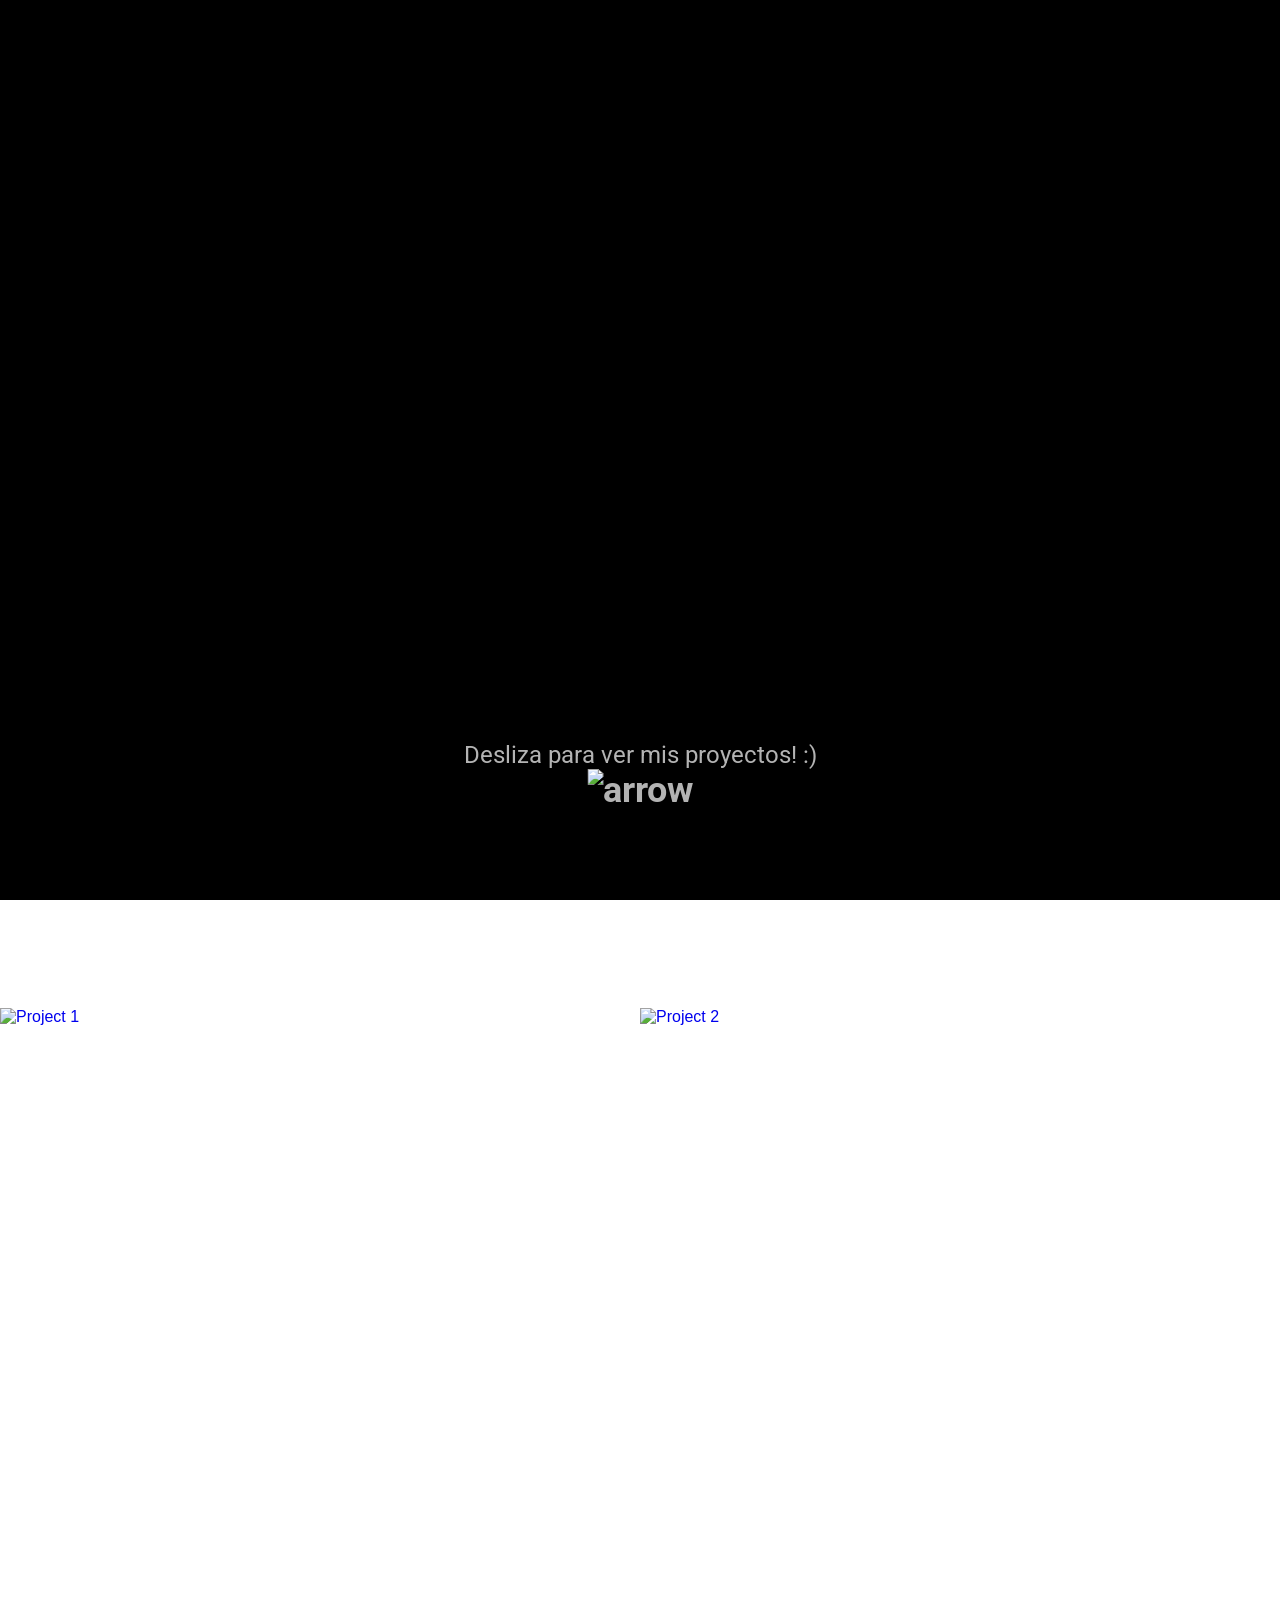
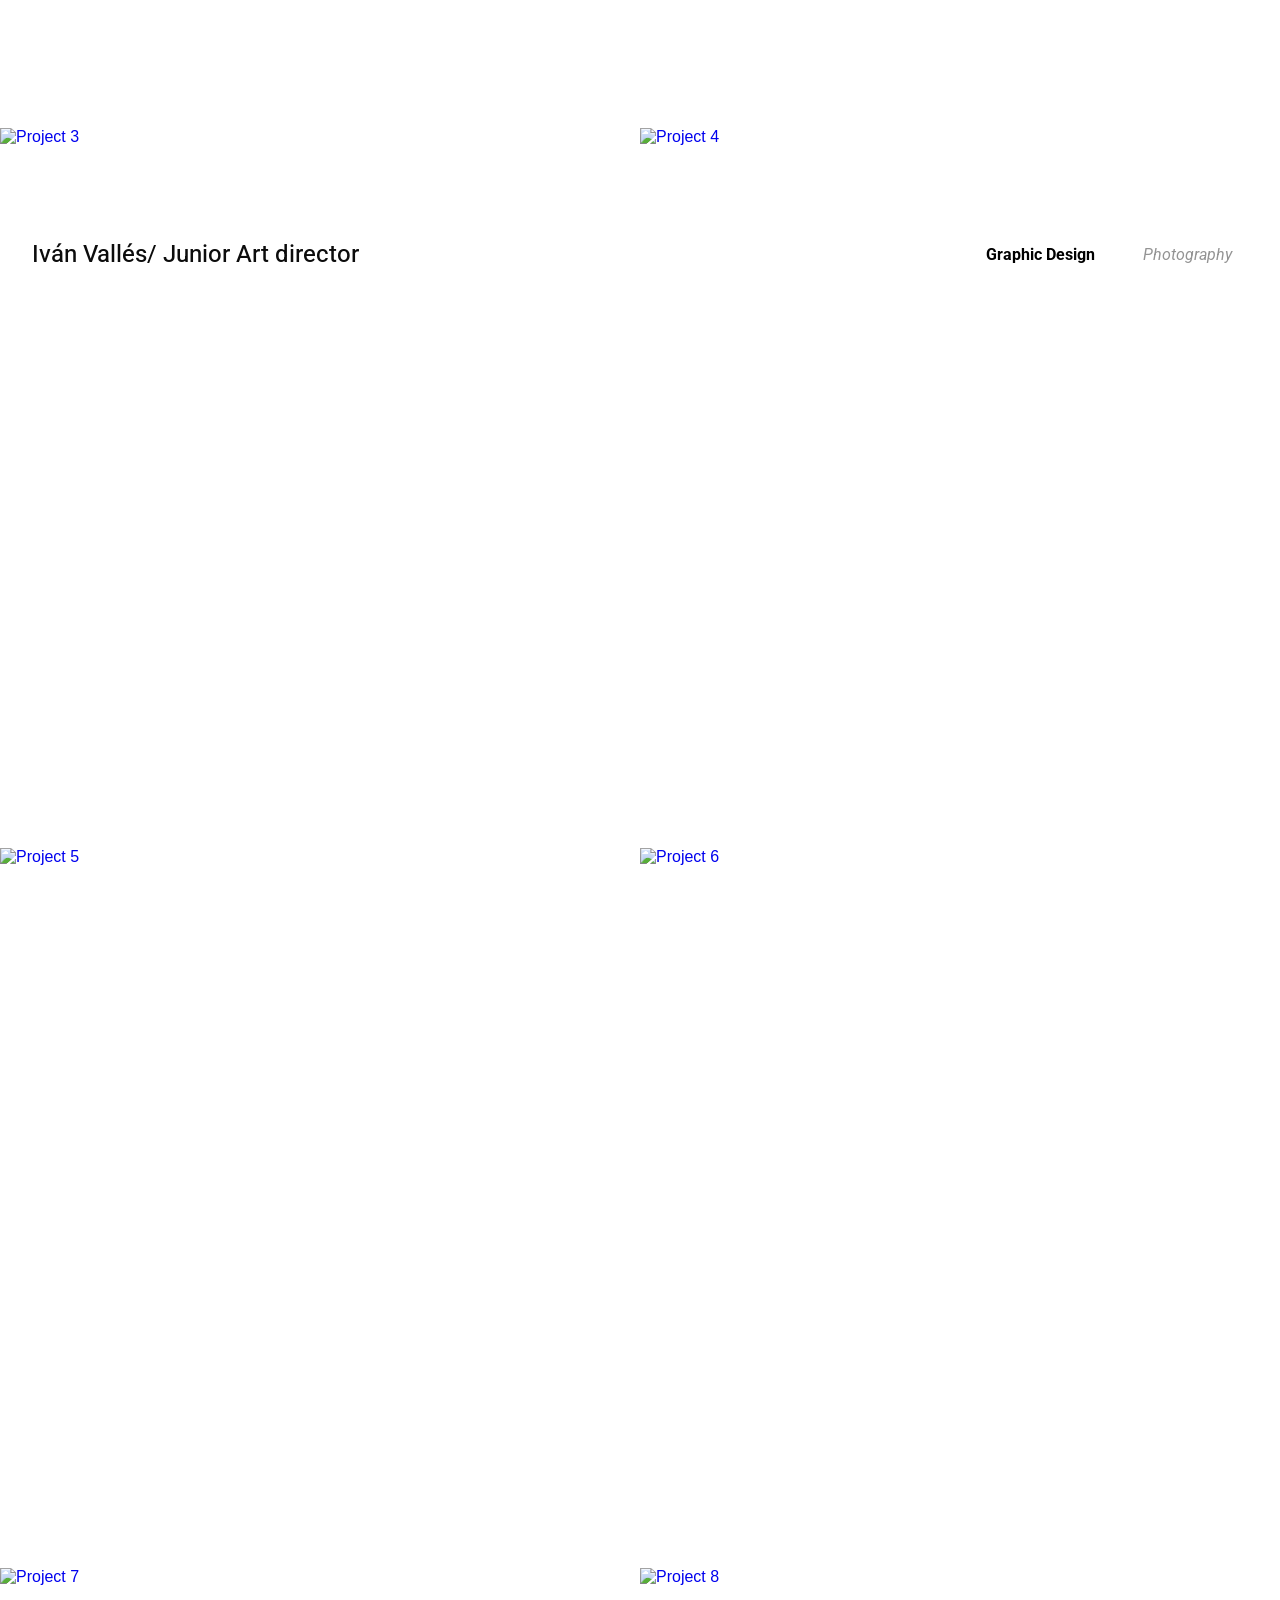
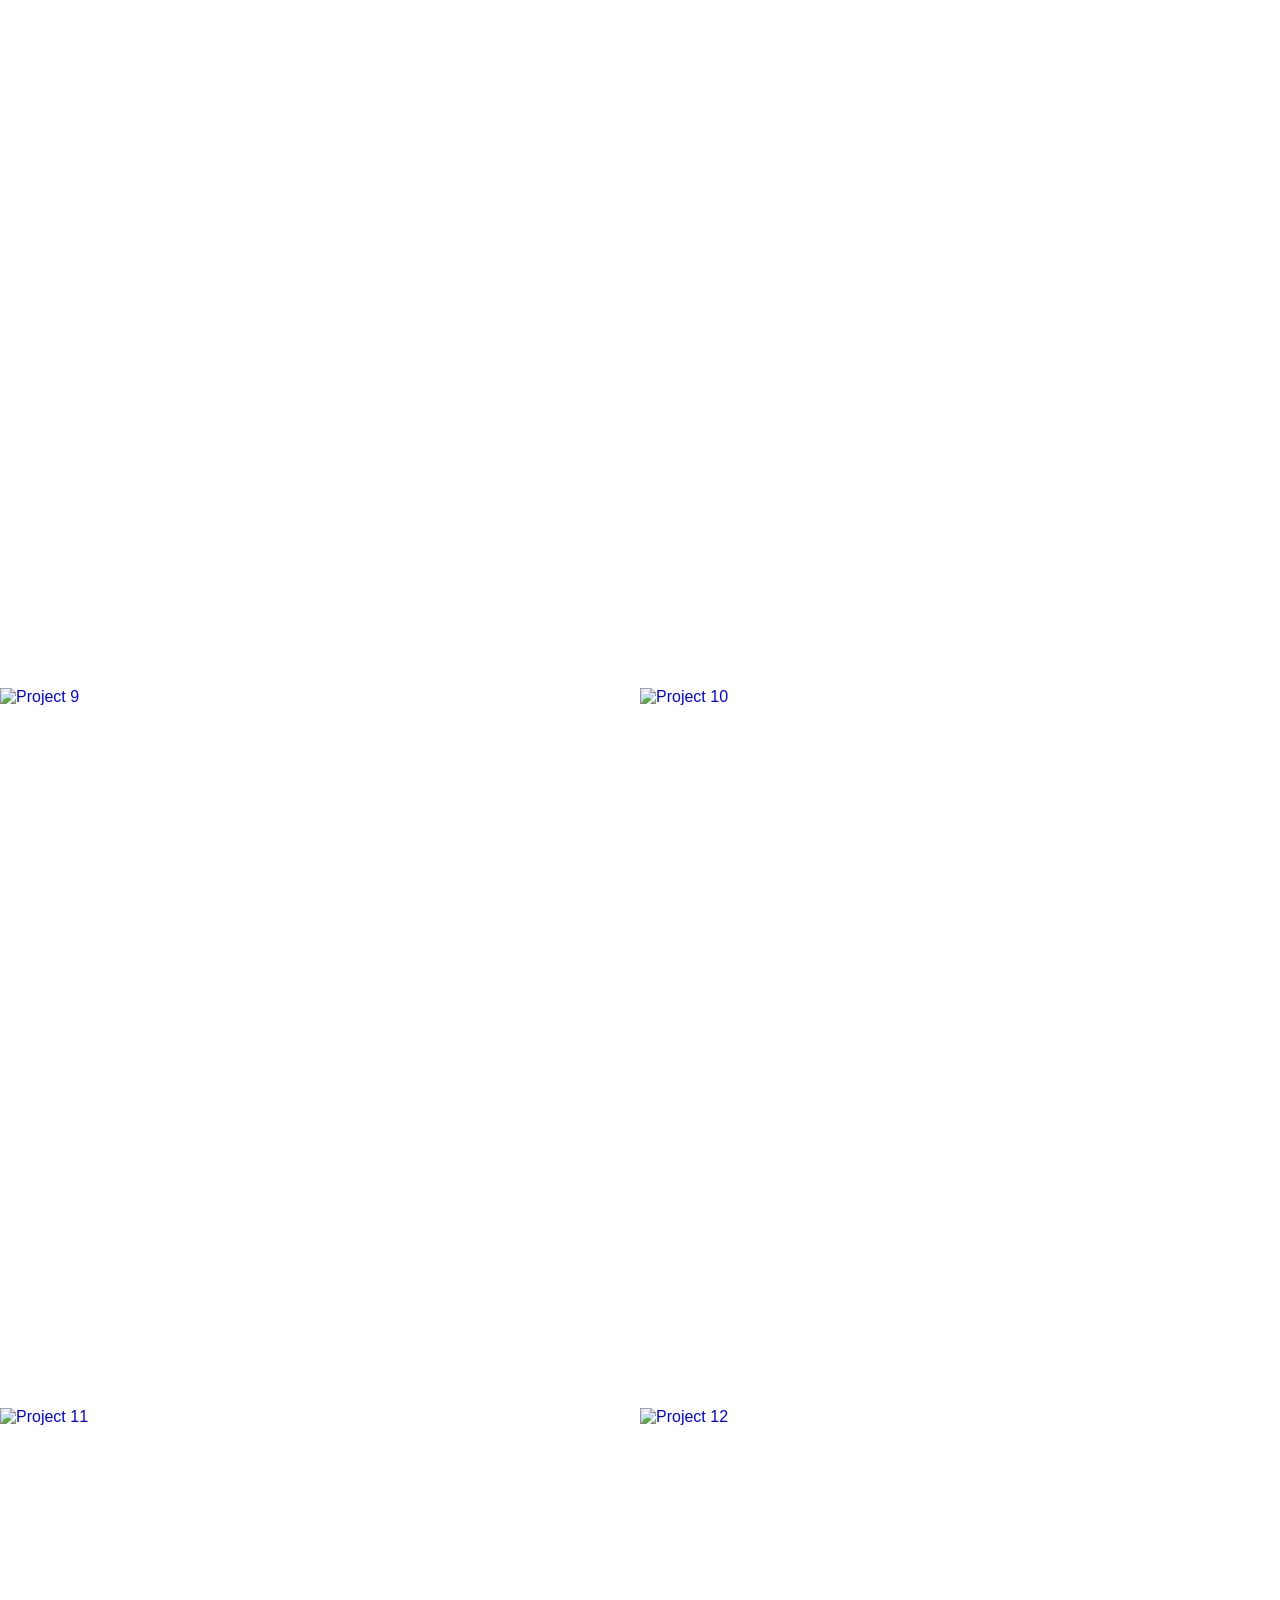
==== commit d3697d86: "Add files via upload" ====
--- a/index.html
+++ b/index.html
@@ -1,766 +1,519 @@
 <!DOCTYPE html>
-<!-- saved from url=(0044)https://ivanvalleslo.myportfolio.com/burn-in -->
-<html lang="en-US" class="wf-ftnk-n5-active wf-gmsj-n7-active wf-vcsm-i6-active wf-vcsm-n4-active wf-vcsm-n6-active wf-vcsm-n7-active wf-active"><head><meta http-equiv="Content-Type" content="text/html; charset=UTF-8">
-  
-  <meta name="viewport" content="width=device-width, initial-scale=1">
-      <meta name="keywords" content="Diseño,Diseño gráfico,Graphic Design,Design Barcelona,Graphic design Barcelona,3D,Visual Artist">
-      <meta name="description" content="(Video del proyecto al final de la página)">
-      <meta name="twitter:card" content="summary_large_image">
-      <meta name="twitter:site" content="@AdobePortfolio">
-      <meta property="og:title" content="Iván Vallés - Burn In">
-      <meta property="og:description" content="(Video del proyecto al final de la página)">
-      <meta property="og:image" content="https://cdn.myportfolio.com/c9a15469-ea3a-469a-a506-c13019613169/e68fbff1-e303-4eda-9600-e244a06d8ae8_rwc_0x0x1767x946x1767.png?h=0afbd0572f9f18869e40957813eecbc7">
-        <link rel="icon" href="https://cdn.myportfolio.com/c9a15469-ea3a-469a-a506-c13019613169/c6914d89-72e3-40e0-a02d-b3c3e7afe3c1_carw_1x1x32.png?h=a65e7365bc7cb569f6ff228a0af617d7">
-        <link rel="apple-touch-icon" href="https://cdn.myportfolio.com/c9a15469-ea3a-469a-a506-c13019613169/8db4a933-41d7-41d6-811c-840154914ab7_carw_1x1x180.png?h=e7f779d3f18d5c305c90027d1ea28bef">
-      <link rel="stylesheet" href="./Iván Vallés - Burn In_files/main.css" type="text/css">
-      <link rel="stylesheet" href="./Iván Vallés - Burn In_files/5b8f46782fa157f18e5ba391570c25f41739322707.css" type="text/css">
-    <link rel="canonical" href="https://ivanvalleslo.myportfolio.com/burn-in">
-      <title>Iván Vallés - Burn In</title>
-    <script type="text/javascript" src="./Iván Vallés - Burn In_files/ebns9uFvfr-6UGST_Au0w_oTmHklxFn7hievAz-0mkvfeTJgfHYEBsJzwD9oFDIDWDyKwRFyFQmRFRMajDSuFe4cF29kZQB85Qs8ZQMXFQjhFQMk5A4qw2S-MfJIZ1s0-kJIZhuD-KJIicFDdPG4fVN9IMMjgPMfH6qJXbvbMs6YJMJ7fbK0MsMfegM6MKG.descarga" async="" onload="
-    try {
-      window.Typekit.load();
-    } catch (e) {
-      console.warn(&#39;Typekit not loaded.&#39;);
-    }
-    "></script><style type="text/css">@font-face{font-family:ftnk;src:url(https://use.typekit.net/af/28fd69/00000000000000007758da2b/30/l?subset_id=2&fvd=n5&v=3) format("woff2"),url(https://use.typekit.net/af/28fd69/00000000000000007758da2b/30/d?subset_id=2&fvd=n5&v=3) format("woff"),url(https://use.typekit.net/af/28fd69/00000000000000007758da2b/30/a?subset_id=2&fvd=n5&v=3) format("opentype");font-weight:500;font-style:normal;font-stretch:normal;font-display:auto;}@font-face{font-family:gmsj;src:url(https://use.typekit.net/af/e0617b/000000000000000077359943/30/l?subset_id=2&fvd=n7&v=3) format("woff2"),url(https://use.typekit.net/af/e0617b/000000000000000077359943/30/d?subset_id=2&fvd=n7&v=3) format("woff"),url(https://use.typekit.net/af/e0617b/000000000000000077359943/30/a?subset_id=2&fvd=n7&v=3) format("opentype");font-weight:700;font-style:normal;font-stretch:normal;font-display:auto;}@font-face{font-family:vcsm;src:url(https://use.typekit.net/af/bd0e3a/00000000000000007758cf8e/30/l?subset_id=2&fvd=i6&v=3) format("woff2"),url(https://use.typekit.net/af/bd0e3a/00000000000000007758cf8e/30/d?subset_id=2&fvd=i6&v=3) format("woff"),url(https://use.typekit.net/af/bd0e3a/00000000000000007758cf8e/30/a?subset_id=2&fvd=i6&v=3) format("opentype");font-weight:600;font-style:italic;font-stretch:normal;font-display:auto;}@font-face{font-family:vcsm;src:url(https://use.typekit.net/af/23e5ba/00000000000000007759c420/30/l?subset_id=2&fvd=n4&v=3) format("woff2"),url(https://use.typekit.net/af/23e5ba/00000000000000007759c420/30/d?subset_id=2&fvd=n4&v=3) format("woff"),url(https://use.typekit.net/af/23e5ba/00000000000000007759c420/30/a?subset_id=2&fvd=n4&v=3) format("opentype");font-weight:400;font-style:normal;font-stretch:normal;font-display:auto;}@font-face{font-family:vcsm;src:url(https://use.typekit.net/af/52475d/00000000000000007759c423/30/l?subset_id=2&fvd=n6&v=3) format("woff2"),url(https://use.typekit.net/af/52475d/00000000000000007759c423/30/d?subset_id=2&fvd=n6&v=3) format("woff"),url(https://use.typekit.net/af/52475d/00000000000000007759c423/30/a?subset_id=2&fvd=n6&v=3) format("opentype");font-weight:600;font-style:normal;font-stretch:normal;font-display:auto;}@font-face{font-family:vcsm;src:url(https://use.typekit.net/af/7f8fd6/00000000000000007759c413/30/l?subset_id=2&fvd=n7&v=3) format("woff2"),url(https://use.typekit.net/af/7f8fd6/00000000000000007759c413/30/d?subset_id=2&fvd=n7&v=3) format("woff"),url(https://use.typekit.net/af/7f8fd6/00000000000000007759c413/30/a?subset_id=2&fvd=n7&v=3) format("opentype");font-weight:700;font-style:normal;font-stretch:normal;font-display:auto;}</style>
-<style type="text/css"></style></head>
-  <body class="link-transition">  <div class="page-background-video page-background-video-with-panel">
-  </div>
-  <div class="js-responsive-nav">
-    <div class="responsive-nav has-social">
-      <div class="close-responsive-click-area js-close-responsive-nav">
-        <div class="close-responsive-button"></div>
-      </div>
-          <div class="nav-container">
-            <nav data-hover-hint="nav">
-                <div class="gallery-title"><a href="https://ivanvalleslo.myportfolio.com/burn-in">Graphic design</a></div>
-                <div class="social pf-nav-social" data-hover-hint="navSocialIcons">
-                  <ul>
-                  </ul>
-                </div>
-            </nav>
-          </div>
+<html lang="en">
+<head>
+    <meta charset="UTF-8">
+    <meta name="viewport" content="width=device-width, initial-scale=1.0">
+    <!-- Conexión a fuentes de Google -->
+    <link rel="preconnect" href="https://fonts.googleapis.com">
+    <link rel="preconnect" href="https://fonts.gstatic.com" crossorigin>
+    <link href="https://fonts.googleapis.com/css2?family=Oswald:wght@200..700&family=Poppins:wght@700&family=Roboto:ital,wght@0,100;0,300;0,400;0,500;0,700;0,900;1,100;1,300;1,400;1,500;1,700;1,900&family=Saira+Condensed:wght@100;200;300;400;500;600;700;800;900&family=Space+Grotesk:wght@700&display=swap" rel="stylesheet">
+    <title>Iván Vallés Portfolio</title>
+    <style>
+        /* Reset de márgenes, padding y box-sizing */
+        * {
+            margin: 0;
+            padding: 0;
+            box-sizing: border-box;
+        }
+
+        /* Estilos del body */
+        body {
+            font-family: Arial, sans-serif;
+            overflow-x: hidden;
+            overscroll-behavior: none; /* Evita el rebote */
+        }
+
+        /* Sección del video en pantalla completa */
+.video-section {
+    position: fixed;
+    top: 0;
+    left: 0;
+    width: 100%;
+    height: 100vh;
+    overflow: hidden;
+    background: #000000; /* Fondo negro para evitar flashes */
+    z-index: -1; /* Video detrás del contenido */
+}
+
+.video-section iframe {
+    position: absolute;
+    top: 50%;
+    left: 50%;
+    transform: translate(-50%, -50%) scale(1.2); /* Centra y escala el video */
+    width: 177.78vh; /* 16:9 Aspect Ratio -> (100 / 9) * 16 */
+    height: 100vh; /* Altura completa del viewport */
+    pointer-events: none; /* Desactiva interacción con el iframe */
+    border: none; /* Sin bordes */
+}
+
+        
+        .text-overlay-container {
+            position: absolute;
+            top: 45%; /* Posición vertical del texto */
+            left: 0;
+            height: 55%;
+            width: 100%; /* Ocupa todo el ancho de la pantalla */
+            background: linear-gradient(to bottom, rgba(0,0,0,0) 10%, rgba(0, 0, 0, 1) 100%); /* Degradado con más opacidad abajo */
+            text-align: center; /* Centra el texto */
+            padding: 10px 0; /* Espaciado interno del fondo */
+        }
+        
+        .text-overlay img {
+            height: 20%;
+            width: 20%;
+        }
+
+        .text-overlay {
+            position: absolute;
+            top: 75%;
+            left: 50%;
+            transform: translate(-50%, -50%);
+            color: rgba(255,255,255,0.70); /* Color del texto */
+            font-family: "Roboto";
+            font-size: 1.5em; /* Tamaño del texto */
+            font-weight:400; /* Puedes ajustar el estilo */
+        }
+        
+        /* Estilos de ambas secciones */
+        .main-content {
+            position: relative;
+            z-index: 1;
+            background: #FFFFFF;
+            margin-top: 100vh; /* Empieza debajo del video */
+        }
+
+        /* Sección de introducción */
+        .intro-section {
+            display: flex;
+            justify-content: space-between;
+            align-items: center;
+            flex-direction: row;
+            height: 12vh;
+            background: #FFFFFF;
+            color: #0C0C0C;
+            padding: 0 2rem;
+            position: relative;
+            z-index: 1;
+            transform: translateY(100vh);
+        }
+
+        .intro-section .ivan {
+            font-family: "Roboto", serif;
+            font-weight: 450;
+            font-size: 1.5rem;
+			text-decoration: none;
+			color: #0C0C0C;
+		}
+        #links {
+            font-family: "Roboto", serif;
+            color: #fff;
+            display: flex;
+            gap: 1rem;
+        }
+
+        #links a {
+            font-family: "Roboto", serif;
+            font-style: italic;
+            font-weight: 400;
+            text-decoration: none;
+            color:#949494;
+            font-size: 1rem;
+            padding: 0.5rem 1rem;
+            transition: background 0.3s, color 0.3s;
+        }
+
+        #links .gd {
+            color: #000000;
+            font-style: normal;
+            font-weight: bold;
+        }
+
+        #links a:hover {
+            font-family: "Roboto", serif;
+            font-style: normal;
+            font-weight: bold;
+            background: #fff;
+            color: #000;
+        }
+
+        /* Sección de proyectos en grid */
+        .projects-section {
+            margin: 0;
+            display: grid;
+            grid-template-columns: repeat(2, 1fr);
+            grid-template-rows: repeat(6, 1fr);
+            width: 100%;
+            height: calc(80vh * 6);
+            position: relative;
+            z-index: 0;
+            gap: 0;
+        }
+
+        .project {
+            position: relative;
+            width: 100%;
+            height: 80vh;
+            overflow: hidden;
+        }
+
+        .project img {
+            display: block;
+            width: 100%;
+            height: 100%;
+            object-fit: cover;
+            transition: transform 0.3s, filter 0.3s;
+        }
+
+        .project:hover img {
+            transform: scale(1.1);
+            filter: brightness(50%); /* Oscurecer la imagen */
+        }
+
+        .project-name {
+            position: absolute;
+            bottom: 85%; /* Ajustar según sea necesario */
+            left: 8%;
+            text-align: left;
+            color: white;
+            font-size: 2rem;
+            font-style: italic;
+            opacity: 0; /* Ocultar el texto inicialmente */
+            transition: opacity 0.3s ease-in-out;
+            z-index: 1;
+        }
+
+        .project:hover .project-name {
+            opacity: 1; /* Mostrar texto al pasar el cursor */
+        }
+
+        .project-date {
+            position: absolute;
+            bottom: 80%;
+            left: 8%;
+            text-align: left;
+            color: white;
+            font-size: 1.2rem;
+            font-style: normal;
+            opacity: 0;
+            transition: opacity 0.3s ease-in-out;
+            z-index: 1;
+        }
+
+        .project:hover .project-date {
+            opacity: 1;
+        }
+
+        .project a {
+            position: absolute;
+            top: 0;
+            left: 0;
+            width: 100%;
+            height: 100%;
+            display: block;
+            text-decoration: none;
+        }
+
+        /* Estilo del footer */
+        footer {
+            text-align: center;
+            padding: 10px 0;
+            background-color: #0000;
+            color: #fff;
+            font-size: 14px;
+            position: absolute;
+            bottom: 0;
+            width: 100%;
+            z-index: 10;
+        }
+
+        /* Activar la sección de introducción al hacer scroll */
+        body.scrolled .intro-section {
+            transform: translateY(0);
+        }
+
+		/* Estilo de la barra de menú (Navegación) */
+        #mobile-menu {
+			font-family: "Roboto", serif;
+			font-style: italic;
+            color: #fff;
+            position: fixed;
+            top: 0;
+            left: 0;
+            width: 100vw;
+            height: 100vh;
+            background: #FFFFFF;
+            display: none; /* Inicialmente oculto */
+            flex-direction: column;
+            justify-content: center;
+            align-items: center;
+            gap: 20px;
+            z-index: 999;
+        }
+
+        #mobile-menu.active {
+            display: flex; /* Mostrar cuando está activo */
+        }
+
+        #mobile-menu a {
+            font-family: "Roboto", serif;
+            font-size: 2rem;
+            font-weight: 700;
+            text-decoration: none;
+            color: #949494;
+			transition: background 0.3s, color 0.3s
+        }
+		
+		#mobile-menu a:hover {
+            font-style: normal;
+            font-weight: bold;
+            background: #fff;
+            color: #000;
+        }
+	
+		#mobile-menu .gd {
+            color: #000000;
+            font-style: normal;
+            font-weight: bold;
+        }
+		
+        /* Estilos de la navbar (menú hamburguesa) */
+        .burger {
+            display: none;
+            flex-direction: column;
+            gap: 5px;
+            background: none;
+            border: none;
+            cursor: pointer;
+        }
+
+        .burger .line {
+            width: 25px;
+            height: 3px;
+            background-color: black;
+            border-radius: 5px;
+        }
+		.close{
+			display: none;
+			position: absolute;
+    		top: 20px;  /* Ajusta la distancia desde el top */
+    		right: 20px; /* Ajusta la distancia desde la derecha */
+		}
+        @media (max-width: 768px) {
+            footer {
+                display: none;
+            }
+
+            .project {
+                height: 60vh;
+            }
+
+            .projects-section {
+                gap: 0px;
+                grid-template-columns: 1fr;
+            }
+
+            .text-overlay {
+                font-size: 1.3em;
+				font-weight: 300;
+            }
+
+            .burger {
+                display: flex;
+            }
+
+            .close {
+                display: flex;
+            }
+
+            .intro-section h1 {
+                font-size: 1.3rem;
+            }
+
+            #links {
+                /*position: fixed;
+                top: 0;
+                left: 0;
+                width: 100vw;
+                height: 100vh;
+                background: blue;
+                flex-direction: column;
+                justify-content: center;
+                align-items: center;
+
+                transform: translateX(-100%);
+                transition: transform 0.5s ease;*/
+				display: none;
+            }
+
+            /*#links.active {
+                transform: translateX(0);
+            }
+
+            #links a {
+                font-size: 1rem;
+                padding: 0.5rem 1rem;
+                transition: background 0.3s, color 0.3s;
+            }*/
+        }
+    </style>
+</head>
+<body>
+    <!-- Video Section -->
+    <div class="video-section">
+    <iframe
+    src="https://player.vimeo.com/video/1049595202?title=0&byline=0&portrait=0&badge=0&autopause=0&player_id=0&app_id=58479?background=1&autoplay=1&loop=1&muted=1&dnt=1&controls=0"
+    frameborder="0"
+    allow="autoplay; fullscreen"
+    allowfullscreen
+  ></iframe>
+        <div class="text-overlay-container">
+            <div class="text-overlay">Desliza para ver mis proyectos! :) <h2><img src="img/arrow.svg" alt="arrow"></h2></div>
+        </div>
     </div>
-  </div>
-  <div class="site-wrap cfix js-site-wrap">
-    <div class="site-container">
-      <div class="site-content e2e-site-content">
-        <header class="site-header">
-          <div class="logo-container">
-              <div class="logo-wrap" data-hover-hint="logo">
-                    <div class="logo e2e-site-logo-text logo-text  ">
-    <a href="https://ivanvalleslo.myportfolio.com/work" class="preserve-whitespace">Iván Vallés Lorente</a>
-
-</div>
-              </div>
-  <div class="hamburger-click-area js-hamburger">
-    <div class="hamburger">
-      <i></i>
-      <i></i>
-      <i></i>
+	
+	<!-- Menú móvil, fuera de main-content -->
+    <div id="mobile-menu">
+		<a class="close" href="#" onClick="cerrar()"><img src="img/icons8-close.svg" width="30px" alt="x"></a>
+        <a class="gd" href="index.html">Graphic Design</a>
+        <a href="photography.html">Photography</a>
     </div>
-  </div>
-          </div>
-              <div class="nav-container">
-                <nav data-hover-hint="nav">
-                <div class="gallery-title"><a href="https://ivanvalleslo.myportfolio.com/burn-in">Graphic design</a></div>
-                    <div class="social pf-nav-social" data-hover-hint="navSocialIcons">
-                      <ul>
-                      </ul>
-                    </div>
-                </nav>
-              </div>
-        </header>
-        <main>
-  <div class="page-container" data-context="page.page.container" data-hover-hint="pageContainer">
-    <section class="page standard-modules">
-        <header class="page-header content" data-context="pages" data-identity="id:p6733fff5e28f09d992f816387034276ca63bcb98815e054d5e610" data-hover-hint="pageHeader" data-hover-hint-id="p6733fff5e28f09d992f816387034276ca63bcb98815e054d5e610">
-            <h1 class="title preserve-whitespace e2e-site-logo-text">Burn In</h1>
-            <p class="description">Aplicación</p>
-			<p class="description">Campaña</p>
-			<p class="description">Vídeo del proyecto</p>
-        </header>
-      <div class="page-content js-page-content" data-context="pages" data-identity="id:p6733fff5e28f09d992f816387034276ca63bcb98815e054d5e610">
-        <div id="project-canvas" class="js-project-modules modules content">
-          <div id="project-modules">
-              
-              
-              
-              
-              
-              <div class="project-module module text project-module-text align- js-project-module e2e-site-project-module-text" style="padding-top: 0px;
-padding-bottom: 44px;
-  width: 74%;
-  max-width: 1450px;
-  float: left;
-  clear: both;
-">
-  <div class="rich-text js-text-editable module-text"><div style="text-align:left;"><span style="color:#545454;" class="texteditor-inline-color">La ley DSA Europea entra en vigor el 17 de febrero de 2024 como respuesta al incesante crecimiento tecnológico y a todas las problemáticas y debates que esto genera. Mi proyecto (Burn In) interpreta esta ley y la traduce al usuario a través de la problemática más aceptada socialmente, la adicción digital. Para ello, se desglosan las principales problemáticas de los productos digitales y los mecanismos que hacen posible la adicción digital. Y se conectan con los valores éticos y el código deontológico del diseño, a través de las principales figuras teóricas como: Victor Papanek, Don Norman, Víctor Margolín, Ezio Manzinni, etc. Con la finalidad de aportarles a los usuarios herramientas con las que enfrentarse a las problemáticas de este contexto.&nbsp;</span></div><div style="text-align:left;"><span style="color:#545454;" class="texteditor-inline-color">Finalmente, se crea “Burn-In”, una herramienta digital en formato de aplicación, dividida en tres partes principales: <span style="font-family:vcsm; font-style:italic; font-weight:600;">Etic Scroll Tool, Burn In Screen y Certificado ético</span>. Todo acompañado de una campaña publicitaria distribuida de manera digital e impresa.</span></div></div>
-</div>
-
-              
-              
-              
-              
-              
-              
-              
-              
-              
-              <div class="project-module module text project-module-text align- js-project-module e2e-site-project-module-text" style="padding-top: px;
-padding-bottom: 0px;
-  float: left;
-  clear: both;
-">
-  <div class="rich-text js-text-editable module-text"><div><span style="font-family:vcsm;font-weight:400;"><span class="texteditor-inline-fontsize" style="font-size:35px;">✺&nbsp;</span></span><span style="font-size:40px;" class="texteditor-inline-fontsize">Aplicación</span></div></div>
-</div>
-
-              
-              
-              
-              
-              
-              
-              
-              
-              
-              <div class="project-module module text project-module-text align- js-project-module e2e-site-project-module-text" style="padding-top: 4px;
-padding-bottom: 0px;
-  float: left;
-  clear: both;
-">
-  <div class="rich-text js-text-editable module-text"><div><span style="font-family:vcsm; font-weight:600;"><span style="font-size:25px;" class="texteditor-inline-fontsize"><span class="underline">Étic Scroll Tool</span></span></span></div><div><span style="color:#545454;" class="texteditor-inline-color">Un cuestionario que traduce la ley de manera interactiva y permite no solamente puntuar si un producto cumple la ley DSA, sino también el nivel de elementos adictivos y no éticos presentes en un producto digital. Acompañado de unas infografías interactivas educativas para que el usuario aprenda las estrategias y los conceptos&nbsp;detrás de estos productos.&nbsp;</span></div></div>
-</div>
-
-              
-              
-              
-              
-              
-              
-              
-              
-              
-              
-              
-              <div class="project-module module media_collection project-module-media_collection" data-id="m67abe640d431ff94307b19cac921d689185f32201ec112a0a7eb7" style="padding-top: px;
-padding-bottom: 0px;
-">
-  <div class="grid--main js-grid-main grid--ready" data-grid-max-images="
-  ">
-    <div class="grid__item-container js-grid-item-container lightbox-link hoverable" data-flex-grow="390" style="width:390px; flex-grow:390;" data-width="3840" data-height="2560">
-      <script type="text/html" class="js-lightbox-slide-content">
-        <div class="grid__image-wrapper">
-          <img src="https://cdn.myportfolio.com/c9a15469-ea3a-469a-a506-c13019613169/03507217-2c2e-43d9-ba0e-2425b4411220_rw_3840.jpg?h=83113a6de766477678705b0904fb4323" srcset="https://cdn.myportfolio.com/c9a15469-ea3a-469a-a506-c13019613169/03507217-2c2e-43d9-ba0e-2425b4411220_rw_600.jpg?h=bfb67915d2e497fa9662e50c1e1ab9d6 600w,https://cdn.myportfolio.com/c9a15469-ea3a-469a-a506-c13019613169/03507217-2c2e-43d9-ba0e-2425b4411220_rw_1200.jpg?h=4e3cf320b59c2f387596b4b137ae8256 1200w,https://cdn.myportfolio.com/c9a15469-ea3a-469a-a506-c13019613169/03507217-2c2e-43d9-ba0e-2425b4411220_rw_1920.jpg?h=817df0333d476ced10c10c5ab37312dd 1920w,https://cdn.myportfolio.com/c9a15469-ea3a-469a-a506-c13019613169/03507217-2c2e-43d9-ba0e-2425b4411220_rw_3840.jpg?h=83113a6de766477678705b0904fb4323 3840w,"  sizes="(max-width: 3840px) 100vw, 3840px">
-        <div>
-      </script>
-      <img class="grid__item-image js-grid__item-image grid__item-image-lazy js-lazy image-loaded" src="./Iván Vallés - Burn In_files/03507217-2c2e-43d9-ba0e-2425b4411220_rw_3840.jpg" sizes="764px" srcset="https://cdn.myportfolio.com/c9a15469-ea3a-469a-a506-c13019613169/03507217-2c2e-43d9-ba0e-2425b4411220_rw_600.jpg?h=bfb67915d2e497fa9662e50c1e1ab9d6 600w,https://cdn.myportfolio.com/c9a15469-ea3a-469a-a506-c13019613169/03507217-2c2e-43d9-ba0e-2425b4411220_rw_1200.jpg?h=4e3cf320b59c2f387596b4b137ae8256 1200w,https://cdn.myportfolio.com/c9a15469-ea3a-469a-a506-c13019613169/03507217-2c2e-43d9-ba0e-2425b4411220_rw_1920.jpg?h=817df0333d476ced10c10c5ab37312dd 1920w,https://cdn.myportfolio.com/c9a15469-ea3a-469a-a506-c13019613169/03507217-2c2e-43d9-ba0e-2425b4411220_rw_3840.jpg?h=83113a6de766477678705b0904fb4323 3840w,">
-      <span class="grid__item-filler" style="padding-bottom:66.666666666667%;"></span>
+
+    <!-- Main Content: Intro + Projects -->
+    <div class="main-content">
+        <!-- Intro Section -->
+        <div class="intro-section">    
+            <a class="ivan" href="index.html" >Iván Vallés/ Junior Art director</a>    
+            <button class="burger" aria-label="Toggle navigation" onClick="abrir()">
+                <span class="line"></span>
+                <span class="line"></span>
+                <span class="line"></span>
+            </button>
+            <div id="links">
+                <a class="gd" href="index.html">Graphic Design </a>
+                <a href="photography.html">Photography</a>
+            </div>
+        </div>
+
+        <!-- Projects Section -->
+        <div class="projects-section">
+            <!-- Aquí van los proyectos -->
+            <div class="project">
+                <a href="burn-in.html">
+                    <img src="img/Zip SD.png" alt="Project 1">
+					<div class="project-name">Burn In</div>
+					<div class="project-date">2024</div>
+                </a>
+            </div>
+            <div class="project">
+                <a href="suda-yoga-studio.html">
+                    <img src="img/sd.jpg" alt="Project 2">
+					<div class="project-name">Suda* Yoga Studio</div>
+					<div class="project-date">2023</div>
+                </a>
+            </div>
+            <!-- Repeat for all 12 projects -->
+			<div class="project">
+                <a href="right-here-right-now.html">
+                    <img src="img/Right.png" alt="Project 3">
+					<div class="project-name">Right Here Right Now</div>
+					<div class="project-date">2023</div>
+                </a>
+            </div>
+			<div class="project">
+                <a href="architype.html">
+                    <img src="img/architype.png" alt="Project 4">
+					<div class="project-name">Architype</div>
+					<div class="project-date">2022</div>
+                </a>
+            </div>
+			<div class="project">
+                <a href="trauma-regular.html">
+                    <img src="img/trauma.png" alt="Project 5">
+					<div class="project-name">Trauma Regular</div>
+					<div class="project-date">2021</div>
+                </a>
+            </div>
+			<div class="project">
+                <a href="dieter-rams.html">
+                    <img src="img/dieter.png" alt="Project 6">
+					<div class="project-name">Exposición Dieter Rams</div>
+					<div class="project-date">2022</div>
+                </a>
+            </div>
+			<div class="project">
+                <a href="casa-amella.html">
+                    <img src="img/casaamella.png" alt="Project 7">
+					<div class="project-name">Casa Amella</div>
+					<div class="project-date">2022</div>
+                </a>
+            </div>
+			<div class="project">
+                <a href="avincla.html">
+                    <img src="img/avincla.jpg" alt="Project 8">
+					<div class="project-name">Avincla</div>
+					<div class="project-date">2024</div>
+                </a>
+            </div>
+			<div class="project">
+                <a href="brandemia.html">
+                    <img src="img/brandemia.jpg" alt="Project 9">
+					<div class="project-name">Brandemia</div>
+					<div class="project-date">2024</div>
+                </a>
+            </div>
+			<div class="project">
+                <a href="inherente.html">
+                    <img src="img/inherent.png" alt="Project 10">
+					<div class="project-name">Inherente</div>
+					<div class="project-date">2023</div>
+                </a>
+            </div>
+			<div class="project">
+                <a href="nexus.html">
+                    <img src="img/nexus.png" alt="Project 11">
+					<div class="project-name">Nexus energía</div>
+					<div class="project-date">2024</div>
+                </a>
+            </div>
+			<div class="project">
+                <a href="linkia-fp.html">
+                    <img src="img/linkia.jpg" alt="Project 12">
+					<div class="project-name">Linkia FP</div>
+					<div class="project-date">2024</div>
+                </a>
+            </div> 
+        </div>
+
+        <!-- Footer -->
+        <footer>
+            <p>© 2024 Iván Vallés Lorente. All rights reserved.</p>
+        </footer>
     </div>
-    <div class="grid__item-container js-grid-item-container lightbox-link hoverable" data-flex-grow="366.25091709464" style="width: 366.251px; flex-grow: 366.251;" data-width="1920" data-height="1363">
-      <script type="text/html" class="js-lightbox-slide-content">
-        <div class="grid__image-wrapper">
-          <img src="https://cdn.myportfolio.com/c9a15469-ea3a-469a-a506-c13019613169/c1ffaf49-4fc2-4d97-b89b-d853c05ffdad_rw_1920.png?h=61243499c70ddfe88135d2479a24deac" srcset="https://cdn.myportfolio.com/c9a15469-ea3a-469a-a506-c13019613169/c1ffaf49-4fc2-4d97-b89b-d853c05ffdad_rw_600.png?h=bdf5ef3db93f8851bece2609ca4cd759 600w,https://cdn.myportfolio.com/c9a15469-ea3a-469a-a506-c13019613169/c1ffaf49-4fc2-4d97-b89b-d853c05ffdad_rw_1200.png?h=aa697de4789699fea00e746a22d752e9 1200w,https://cdn.myportfolio.com/c9a15469-ea3a-469a-a506-c13019613169/c1ffaf49-4fc2-4d97-b89b-d853c05ffdad_rw_1920.png?h=61243499c70ddfe88135d2479a24deac 1920w,"  sizes="(max-width: 1920px) 100vw, 1920px">
-        <div>
-      </script>
-      <img class="grid__item-image js-grid__item-image grid__item-image-lazy js-lazy image-loaded" src="./Iván Vallés - Burn In_files/c1ffaf49-4fc2-4d97-b89b-d853c05ffdad_rw_1920.png" sizes="717px" srcset="https://cdn.myportfolio.com/c9a15469-ea3a-469a-a506-c13019613169/c1ffaf49-4fc2-4d97-b89b-d853c05ffdad_rw_600.png?h=bdf5ef3db93f8851bece2609ca4cd759 600w,https://cdn.myportfolio.com/c9a15469-ea3a-469a-a506-c13019613169/c1ffaf49-4fc2-4d97-b89b-d853c05ffdad_rw_1200.png?h=aa697de4789699fea00e746a22d752e9 1200w,https://cdn.myportfolio.com/c9a15469-ea3a-469a-a506-c13019613169/c1ffaf49-4fc2-4d97-b89b-d853c05ffdad_rw_1920.png?h=61243499c70ddfe88135d2479a24deac 1920w,">
-      <span class="grid__item-filler" style="padding-bottom:70.989583333333%;"></span>
-    </div>
-    <div class="js-grid-spacer" style="display: none;"></div>
-  </div>
-</div>
-
-              
-              
-              
-              <div class="project-module module image project-module-image js-js-project-module" style="padding-top: px;
-padding-bottom: px;
-">
-
-  
-
-  
-     <div class="js-lightbox lightbox-link" data-src="https://cdn.myportfolio.com/c9a15469-ea3a-469a-a506-c13019613169/bd7805d9-5df5-4b15-97da-48b1c03c6746.jpg?h=818a92e35ebf5a56ba85f3f2fca914cd">
-           <img class="js-lazy e2e-site-project-module-image image-loaded" src="./Iván Vallés - Burn In_files/bd7805d9-5df5-4b15-97da-48b1c03c6746_rw_3840.jpg" width="3840" srcset="https://cdn.myportfolio.com/c9a15469-ea3a-469a-a506-c13019613169/bd7805d9-5df5-4b15-97da-48b1c03c6746_rw_600.jpg?h=aef5c62e4e06f1acbda67efac7f5a858 600w,https://cdn.myportfolio.com/c9a15469-ea3a-469a-a506-c13019613169/bd7805d9-5df5-4b15-97da-48b1c03c6746_rw_1200.jpg?h=b97c9f4d53f211f352f2ef2eb584ce84 1200w,https://cdn.myportfolio.com/c9a15469-ea3a-469a-a506-c13019613169/bd7805d9-5df5-4b15-97da-48b1c03c6746_rw_1920.jpg?h=6570b0311672205b445a012a20f8e0f1 1920w,https://cdn.myportfolio.com/c9a15469-ea3a-469a-a506-c13019613169/bd7805d9-5df5-4b15-97da-48b1c03c6746_rw_3840.jpg?h=0fe0231fb2d14036e0f4c9d736ac3085 3840w," sizes="(max-width: 3840px) 100vw, 3840px">
-     </div>
-  
-
-</div>
-
-              
-              
-              
-              
-              
-              
-              
-              
-              
-              
-              
-              
-              
-              <div class="project-module module text project-module-text align- js-project-module e2e-site-project-module-text" style="padding-top: px;
-padding-bottom: 0px;
-  float: left;
-  clear: both;
-">
-  <div class="rich-text js-text-editable module-text"><div><span style="font-family:vcsm; font-weight:600;"><span style="font-size:25px;" class="texteditor-inline-fontsize"><span class="underline">Burn In Screen</span></span></span></div><div><span style="color:#545454;" class="texteditor-inline-color">Una herramienta de accesibilidad, que permite visualizar la adicción digital a través de su propio lenguaje, creando un sistema visual que comunica y conciencia al usuario. Al activarla los movimientos y los elementos que vas visualizando en la pantalla se quedan aglomerados unos encima del otro con una baja opacidad, lo que significa que cuanto más utilices tu dispositivo más elementos habrán en tu pantalla, llegando a imposibilitar el uso de tu dispositivo. Creando así una manera de visualizar la adicción digital y cuantificar el tiempo de uso. (La pantalla "quemada" dura 24 horas)</span></div></div>
-</div>
-
-              
-              
-              
-              
-              
-              
-              
-              
-              
-              
-              
-              <div class="project-module module media_collection project-module-media_collection" data-id="m67abe7d6e95cd684c12ede8da05c1726857d88fd4a30261b40fa2" style="padding-top: px;
-padding-bottom: 0px;
-">
-  <div class="grid--main js-grid-main grid--ready" data-grid-max-images="
-  ">
-    <div class="grid__item-container js-grid-item-container lightbox-link hoverable" data-flex-grow="346.66666666667" style="width: 346.667px; flex-grow: 346.667;" data-width="3840" data-height="2880">
-      <script type="text/html" class="js-lightbox-slide-content">
-        <div class="grid__image-wrapper">
-          <img src="https://cdn.myportfolio.com/c9a15469-ea3a-469a-a506-c13019613169/90620cf6-b28e-4e00-b10d-44fe254507bb_rw_3840.jpg?h=d48c0bbdb131314ac1d78d65e7c50082" srcset="https://cdn.myportfolio.com/c9a15469-ea3a-469a-a506-c13019613169/90620cf6-b28e-4e00-b10d-44fe254507bb_rw_600.jpg?h=51b04bbe6462153fbc35cd1023b7b2a0 600w,https://cdn.myportfolio.com/c9a15469-ea3a-469a-a506-c13019613169/90620cf6-b28e-4e00-b10d-44fe254507bb_rw_1200.jpg?h=c86ea7ddf670c984f8f8a3cd8f1a76e7 1200w,https://cdn.myportfolio.com/c9a15469-ea3a-469a-a506-c13019613169/90620cf6-b28e-4e00-b10d-44fe254507bb_rw_1920.jpg?h=7bbbd4c1ebabf52c3ee1be0be8618037 1920w,https://cdn.myportfolio.com/c9a15469-ea3a-469a-a506-c13019613169/90620cf6-b28e-4e00-b10d-44fe254507bb_rw_3840.jpg?h=d48c0bbdb131314ac1d78d65e7c50082 3840w,"  sizes="(max-width: 3840px) 100vw, 3840px">
-        <div>
-      </script>
-      <img class="grid__item-image js-grid__item-image grid__item-image-lazy js-lazy image-loaded" src="./Iván Vallés - Burn In_files/90620cf6-b28e-4e00-b10d-44fe254507bb_rw_3840.jpg" sizes="989px" srcset="https://cdn.myportfolio.com/c9a15469-ea3a-469a-a506-c13019613169/90620cf6-b28e-4e00-b10d-44fe254507bb_rw_600.jpg?h=51b04bbe6462153fbc35cd1023b7b2a0 600w,https://cdn.myportfolio.com/c9a15469-ea3a-469a-a506-c13019613169/90620cf6-b28e-4e00-b10d-44fe254507bb_rw_1200.jpg?h=c86ea7ddf670c984f8f8a3cd8f1a76e7 1200w,https://cdn.myportfolio.com/c9a15469-ea3a-469a-a506-c13019613169/90620cf6-b28e-4e00-b10d-44fe254507bb_rw_1920.jpg?h=7bbbd4c1ebabf52c3ee1be0be8618037 1920w,https://cdn.myportfolio.com/c9a15469-ea3a-469a-a506-c13019613169/90620cf6-b28e-4e00-b10d-44fe254507bb_rw_3840.jpg?h=d48c0bbdb131314ac1d78d65e7c50082 3840w,">
-      <span class="grid__item-filler" style="padding-bottom:75%;"></span>
-    </div>
-    <div class="grid__item-container js-grid-item-container lightbox-link hoverable" data-flex-grow="172.25" style="width:172.25px; flex-grow:172.25;" data-width="636" data-height="960">
-      <script type="text/html" class="js-lightbox-slide-content">
-        <div class="grid__image-wrapper">
-          <img src="https://cdn.myportfolio.com/c9a15469-ea3a-469a-a506-c13019613169/99ed0d15-4538-4a0a-b4e1-f0dab440e585_rw_1200.png?h=ad5652296cc18296e39bec65d862df21" srcset="https://cdn.myportfolio.com/c9a15469-ea3a-469a-a506-c13019613169/99ed0d15-4538-4a0a-b4e1-f0dab440e585_rw_600.png?h=7b3cadb2da2d5f39e087175cb7405068 600w,https://cdn.myportfolio.com/c9a15469-ea3a-469a-a506-c13019613169/99ed0d15-4538-4a0a-b4e1-f0dab440e585_rw_1200.png?h=ad5652296cc18296e39bec65d862df21 636w,"  sizes="(max-width: 636px) 100vw, 636px">
-        <div>
-      </script>
-      <img class="grid__item-image js-grid__item-image grid__item-image-lazy js-lazy image-loaded" src="./Iván Vallés - Burn In_files/99ed0d15-4538-4a0a-b4e1-f0dab440e585_rw_1200.png" sizes="492px" srcset="https://cdn.myportfolio.com/c9a15469-ea3a-469a-a506-c13019613169/99ed0d15-4538-4a0a-b4e1-f0dab440e585_rw_600.png?h=7b3cadb2da2d5f39e087175cb7405068 600w,https://cdn.myportfolio.com/c9a15469-ea3a-469a-a506-c13019613169/99ed0d15-4538-4a0a-b4e1-f0dab440e585_rw_1200.png?h=ad5652296cc18296e39bec65d862df21 636w,">
-      <span class="grid__item-filler" style="padding-bottom:150.94339622642%;"></span>
-    </div>
-    <div class="js-grid-spacer" style="display: none;"></div>
-  </div>
-</div>
-
-              
-              
-              
-              
-              
-              
-              
-              
-              
-              
-              
-              <div class="project-module module tree project-module-tree js-js-project-module e2e-site-project-module-tree">
-  <div class="tree-wrapper valign-top">
-      <div class="tree-child-wrapper" style="flex: 19">
-        
-        <div class="project-module module image project-module-image js-js-project-module" style="padding-top: px;
-padding-bottom: 0px;
-">
-
-  
-
-  
-     <div class="js-lightbox lightbox-link" data-src="https://cdn.myportfolio.com/c9a15469-ea3a-469a-a506-c13019613169/5f65fad0-e3f2-43c3-bfb2-7db1e27c7a4e.jpg?h=b40fac04421816965b813af5c36442f4">
-           <img class="js-lazy e2e-site-project-module-image image-loaded" src="./Iván Vallés - Burn In_files/5f65fad0-e3f2-43c3-bfb2-7db1e27c7a4e_rw_1920.jpg" width="1920" srcset="https://cdn.myportfolio.com/c9a15469-ea3a-469a-a506-c13019613169/5f65fad0-e3f2-43c3-bfb2-7db1e27c7a4e_rw_600.jpg?h=1dc3d10f6d28daad5fc57eb87c577f66 600w,https://cdn.myportfolio.com/c9a15469-ea3a-469a-a506-c13019613169/5f65fad0-e3f2-43c3-bfb2-7db1e27c7a4e_rw_1200.jpg?h=077238a8048a74c15506968f2c891777 1200w,https://cdn.myportfolio.com/c9a15469-ea3a-469a-a506-c13019613169/5f65fad0-e3f2-43c3-bfb2-7db1e27c7a4e_rw_1920.jpg?h=a3114eb7ff00171e76cd2af0a8d3c37e 1920w," sizes="(max-width: 1920px) 100vw, 1920px">
-     </div>
-  
-
-</div>
-
-        
-        
-        
-        
-        
-        
-        
-      </div>
-      <div class="tree-child-wrapper" style="flex: 6">
-        
-        
-        <div class="project-module module video project-module-video js-js-project-module" style="padding-top: 5px;
-padding-bottom: px;
-  width: 100%;
-">
-    <div class="embed-dimensions" style="max-width: 922px; max-height: 1920px; margin: 0 auto;">
-    <div class="embed-aspect-ratio" style="padding-bottom: 208.24%; position: relative; height: 0px;">
-        <iframe title="Reproductor de vídeo" class="embed-content" src="./Iván Vallés - Burn In_files/embed.html" frameborder="0" allowfullscreen="" style="position: absolute; top: 0; left: 0; width: 100%; height: 100%;"></iframe>
-    </div>
-    </div>
-
-</div>
-
-        
-        
-        
-        
-        
-        
-      </div>
-  </div>
-</div>
-
-              
-              
-              
-              
-              
-              
-              
-              
-              
-              <div class="project-module module tree project-module-tree js-js-project-module e2e-site-project-module-tree">
-  <div class="tree-wrapper valign-top">
-      <div class="tree-child-wrapper" style="flex: 153">
-        
-        
-        
-        
-        
-        <div class="project-module module text project-module-text align- js-project-module e2e-site-project-module-text" style="padding-top: 0px;
-padding-bottom: px;
-  max-width: 1600px;
-">
-  <div class="rich-text js-text-editable module-text"><div style="text-align:left;" class="caption">El Burn In Screen, no está limitado a la aplicación móvil. También se distribuye en formato SD, así puedes quemar pantallas de ordenador, TV, publicidad, etc.</div></div>
-</div>
-
-        
-        
-        
-      </div>
-      <div class="tree-child-wrapper" style="flex: 47">
-        
-        
-        
-        
-        
-        <div class="project-module module text project-module-text align- js-project-module e2e-site-project-module-text" style="padding-top: 0px;
-padding-bottom: px;
-  width: 100%;
-  float: left;
-  clear: both;
-">
-  <div class="rich-text js-text-editable module-text"><div class="caption" style="text-align:left;">Ejemplo de Burn In "quemando" una pantalla.<br></div></div>
-</div>
-
-        
-        
-        
-      </div>
-  </div>
-</div>
-
-              
-              <div class="project-module module image project-module-image js-js-project-module" style="padding-top: px;
-padding-bottom: px;
-">
-
-  
-
-  
-     <div class="js-lightbox lightbox-link" data-src="https://cdn.myportfolio.com/c9a15469-ea3a-469a-a506-c13019613169/67271b12-b54f-4835-9747-44cc16282d8a.jpg?h=c958d7e0c6acd0b985ab41d8282fcfac">
-           <img class="js-lazy e2e-site-project-module-image image-loaded" src="./Iván Vallés - Burn In_files/67271b12-b54f-4835-9747-44cc16282d8a_rw_1920.jpg" width="1712" srcset="https://cdn.myportfolio.com/c9a15469-ea3a-469a-a506-c13019613169/67271b12-b54f-4835-9747-44cc16282d8a_rw_600.jpg?h=038752f67a52268bf012517a74d6deaf 600w,https://cdn.myportfolio.com/c9a15469-ea3a-469a-a506-c13019613169/67271b12-b54f-4835-9747-44cc16282d8a_rw_1200.jpg?h=d6c6498bafa1ad03aa2f8069149a16f0 1200w,https://cdn.myportfolio.com/c9a15469-ea3a-469a-a506-c13019613169/67271b12-b54f-4835-9747-44cc16282d8a_rw_1920.jpg?h=57de049aedc1896ff143b81678762422 1712w," sizes="(max-width: 1712px) 100vw, 1712px">
-     </div>
-  
-
-</div>
-
-              
-              
-              
-              
-              
-              
-              
-              
-              
-              
-              
-              
-              
-              <div class="project-module module text project-module-text align- js-project-module e2e-site-project-module-text" style="padding-top: px;
-padding-bottom: 5px;
-  float: left;
-  clear: both;
-">
-  <div class="rich-text js-text-editable module-text"><div><span style="font-family:vcsm; font-weight:600;"><span style="font-size:25px;" class="texteditor-inline-fontsize"><span class="underline">Certificado Burn In</span></span></span></div><div><span style="color:#545454;" class="texteditor-inline-color">Y por último, una certificación ética-digital, que permite amenizar gestiones legales y romper problemas de comunicación entre los creadores de productos digitales, los usuarios y las entidades reguladoras. Al contestar el cuestionario del Étic Scroll Tool, las empresas/ aplicaciones, pueden pedir su certificado ético, logrando así transparencia con los usuarios, y rompiendo la barrera de comunicación existente en la actualidad.&nbsp;</span></div></div>
-</div>
-
-              
-              
-              
-              
-              
-              
-              
-              
-              
-              
-              
-              <div class="project-module module media_collection project-module-media_collection" data-id="m6733fff61563ebf3cc42387eacb4966f2d6aebdc88536339cc437" style="padding-top: px;
-padding-bottom: 0px;
-">
-  <div class="grid--main js-grid-main grid--ready" data-grid-max-images="  2
-">
-    <div class="grid__item-container js-grid-item-container lightbox-link hoverable" data-flex-grow="346.66666666667" style="width: 696px; flex-grow: 346.667;" data-width="3840" data-height="2880">
-      <script type="text/html" class="js-lightbox-slide-content">
-        <div class="grid__image-wrapper">
-          <img src="https://cdn.myportfolio.com/c9a15469-ea3a-469a-a506-c13019613169/68e74f12-9a7b-45c5-b10e-a6a68aba43c7_rw_3840.png?h=8a4465c0b8d164071f7312aa7248068f" srcset="https://cdn.myportfolio.com/c9a15469-ea3a-469a-a506-c13019613169/68e74f12-9a7b-45c5-b10e-a6a68aba43c7_rw_600.png?h=1a474192080f9defc259f9eb334cbfad 600w,https://cdn.myportfolio.com/c9a15469-ea3a-469a-a506-c13019613169/68e74f12-9a7b-45c5-b10e-a6a68aba43c7_rw_1200.png?h=91b9b0d51434ab9b6839bbaf0dd76db3 1200w,https://cdn.myportfolio.com/c9a15469-ea3a-469a-a506-c13019613169/68e74f12-9a7b-45c5-b10e-a6a68aba43c7_rw_1920.png?h=1893984490f67d627129ee6d8e38908c 1920w,https://cdn.myportfolio.com/c9a15469-ea3a-469a-a506-c13019613169/68e74f12-9a7b-45c5-b10e-a6a68aba43c7_rw_3840.png?h=8a4465c0b8d164071f7312aa7248068f 3840w,"  sizes="(max-width: 3840px) 100vw, 3840px">
-        <div>
-      </script>
-      <img class="grid__item-image js-grid__item-image grid__item-image-lazy js-lazy image-loaded" src="./Iván Vallés - Burn In_files/68e74f12-9a7b-45c5-b10e-a6a68aba43c7_rw_3840.png" srcset="https://cdn.myportfolio.com/c9a15469-ea3a-469a-a506-c13019613169/68e74f12-9a7b-45c5-b10e-a6a68aba43c7_rw_600.png?h=1a474192080f9defc259f9eb334cbfad 600w,https://cdn.myportfolio.com/c9a15469-ea3a-469a-a506-c13019613169/68e74f12-9a7b-45c5-b10e-a6a68aba43c7_rw_1200.png?h=91b9b0d51434ab9b6839bbaf0dd76db3 1200w,https://cdn.myportfolio.com/c9a15469-ea3a-469a-a506-c13019613169/68e74f12-9a7b-45c5-b10e-a6a68aba43c7_rw_1920.png?h=1893984490f67d627129ee6d8e38908c 1920w,https://cdn.myportfolio.com/c9a15469-ea3a-469a-a506-c13019613169/68e74f12-9a7b-45c5-b10e-a6a68aba43c7_rw_3840.png?h=8a4465c0b8d164071f7312aa7248068f 3840w,">
-      <span class="grid__item-filler" style="padding-bottom:75%;"></span>
-    </div>
-    <div class="grid__item-container js-grid-item-container lightbox-link hoverable" data-flex-grow="390" style="width: 783px; flex-grow: 390;" data-width="1920" data-height="1280">
-      <script type="text/html" class="js-lightbox-slide-content">
-        <div class="grid__image-wrapper">
-          <img src="https://cdn.myportfolio.com/c9a15469-ea3a-469a-a506-c13019613169/defe6308-e73f-4558-a946-81c96aeadbd2_rw_1920.jpg?h=76e660bfe2e871997f467d0d6fd7c8fd" srcset="https://cdn.myportfolio.com/c9a15469-ea3a-469a-a506-c13019613169/defe6308-e73f-4558-a946-81c96aeadbd2_rw_600.jpg?h=aec78809e60f9ce40ad5633391131fbd 600w,https://cdn.myportfolio.com/c9a15469-ea3a-469a-a506-c13019613169/defe6308-e73f-4558-a946-81c96aeadbd2_rw_1200.jpg?h=76da481c3dc84c569935594d8a242b86 1200w,https://cdn.myportfolio.com/c9a15469-ea3a-469a-a506-c13019613169/defe6308-e73f-4558-a946-81c96aeadbd2_rw_1920.jpg?h=76e660bfe2e871997f467d0d6fd7c8fd 1920w,"  sizes="(max-width: 1920px) 100vw, 1920px">
-        <div>
-      </script>
-      <img class="grid__item-image js-grid__item-image grid__item-image-lazy js-lazy image-loaded" src="./Iván Vallés - Burn In_files/defe6308-e73f-4558-a946-81c96aeadbd2_rw_1920.jpg" srcset="https://cdn.myportfolio.com/c9a15469-ea3a-469a-a506-c13019613169/defe6308-e73f-4558-a946-81c96aeadbd2_rw_600.jpg?h=aec78809e60f9ce40ad5633391131fbd 600w,https://cdn.myportfolio.com/c9a15469-ea3a-469a-a506-c13019613169/defe6308-e73f-4558-a946-81c96aeadbd2_rw_1200.jpg?h=76da481c3dc84c569935594d8a242b86 1200w,https://cdn.myportfolio.com/c9a15469-ea3a-469a-a506-c13019613169/defe6308-e73f-4558-a946-81c96aeadbd2_rw_1920.jpg?h=76e660bfe2e871997f467d0d6fd7c8fd 1920w,">
-      <span class="grid__item-filler" style="padding-bottom:66.666666666667%;"></span>
-    </div>
-    <div class="js-grid-spacer"></div>
-  </div>
-</div>
-
-              
-              
-              
-              
-              
-              
-              
-              <div class="project-module module text project-module-text align- js-project-module e2e-site-project-module-text" style="padding-top: 0px;
-padding-bottom: 0px;
-  width: 51%;
-  float: right;
-  clear: both;
-">
-  <div class="rich-text js-text-editable module-text"><div class="caption" style="text-align:left;">El certificado se convierte un símbolo que te avisa si un producto digital cumple con la ley antes incluso de descargarlo</div></div>
-</div>
-
-              
-              
-              
-              
-              
-              
-              
-              
-              
-              <div class="project-module module text project-module-text align- js-project-module e2e-site-project-module-text" style="padding-top: 66px;
-padding-bottom: 0px;
-  max-width: 1450px;
-">
-  <div class="rich-text js-text-editable module-text"><div><span style="font-family:vcsm; font-weight:400;"><span style="font-size:35px;" class="texteditor-inline-fontsize">✺&nbsp;</span></span><span style="font-size:40px;" class="texteditor-inline-fontsize">Campaña publicitaria</span></div></div>
-</div>
-
-              
-              
-              
-              
-              
-              
-              
-              
-              
-              
-              
-              
-              
-              <div class="project-module module tree project-module-tree js-js-project-module e2e-site-project-module-tree">
-  <div class="tree-wrapper valign-top">
-      <div class="tree-child-wrapper" style="flex: 3840000000">
-        
-        <div class="project-module module image project-module-image js-js-project-module" style="padding-top: px;
-padding-bottom: 0px;
-  max-width: 1450px;
-">
-
-  
-
-  
-     <div class="js-lightbox lightbox-link" data-src="https://cdn.myportfolio.com/c9a15469-ea3a-469a-a506-c13019613169/221728a0-d13f-47e0-a577-6abcddd0d2e7.png?h=21ac77e233c047bf78a5f70339e71d20">
-           <img class="js-lazy e2e-site-project-module-image image-loaded" src="./Iván Vallés - Burn In_files/221728a0-d13f-47e0-a577-6abcddd0d2e7_rw_3840.png" width="3840" srcset="https://cdn.myportfolio.com/c9a15469-ea3a-469a-a506-c13019613169/221728a0-d13f-47e0-a577-6abcddd0d2e7_rw_600.png?h=2f0806025cf15dc786b02592657b9ab4 600w,https://cdn.myportfolio.com/c9a15469-ea3a-469a-a506-c13019613169/221728a0-d13f-47e0-a577-6abcddd0d2e7_rw_1200.png?h=d8c7f0fbd4eaeea4e127c78f79049b72 1200w,https://cdn.myportfolio.com/c9a15469-ea3a-469a-a506-c13019613169/221728a0-d13f-47e0-a577-6abcddd0d2e7_rw_1920.png?h=4429363172c63f50c8d7633fd0fab3f5 1920w,https://cdn.myportfolio.com/c9a15469-ea3a-469a-a506-c13019613169/221728a0-d13f-47e0-a577-6abcddd0d2e7_rw_3840.png?h=b17784500c845b4c53a59bdd9637a6a8 3840w," sizes="(max-width: 3840px) 100vw, 3840px">
-     </div>
-  
-
-</div>
-
-        
-        
-        
-        
-        
-        
-        
-      </div>
-      <div class="tree-child-wrapper" style="flex: 3351869159">
-        
-        <div class="project-module module image project-module-image js-js-project-module" style="padding-top: px;
-padding-bottom: 8px;
-">
-
-  
-
-  
-     <div class="js-lightbox lightbox-link" data-src="https://cdn.myportfolio.com/c9a15469-ea3a-469a-a506-c13019613169/99bce98d-afd7-406d-8d8f-c887c400c426.png?h=ef3e725661aeb760ecdd17078cbb1d40">
-           <img class="js-lazy e2e-site-project-module-image image-loaded" src="./Iván Vallés - Burn In_files/99bce98d-afd7-406d-8d8f-c887c400c426_rw_1920.png" width="1920" srcset="https://cdn.myportfolio.com/c9a15469-ea3a-469a-a506-c13019613169/99bce98d-afd7-406d-8d8f-c887c400c426_rw_600.png?h=fb32ce995312f1a409a15f0c7815a114 600w,https://cdn.myportfolio.com/c9a15469-ea3a-469a-a506-c13019613169/99bce98d-afd7-406d-8d8f-c887c400c426_rw_1200.png?h=b9b52c2a7c380bbe9b87ffad060b0131 1200w,https://cdn.myportfolio.com/c9a15469-ea3a-469a-a506-c13019613169/99bce98d-afd7-406d-8d8f-c887c400c426_rw_1920.png?h=09b02b5fda24710061b19f15023c8d1a 1920w," sizes="(max-width: 1920px) 100vw, 1920px">
-     </div>
-  
-
-</div>
-
-        
-        
-        
-        
-        
-        
-        
-      </div>
-  </div>
-</div>
-
-              
-              
-              
-              
-              
-              
-              
-              
-              
-              <div class="project-module module tree project-module-tree js-js-project-module e2e-site-project-module-tree">
-  <div class="tree-wrapper valign-top">
-      <div class="tree-child-wrapper" style="flex: 3840000000">
-        
-        <div class="project-module module image project-module-image js-js-project-module" style="padding-top: 0px;
-padding-bottom: 0px;
-">
-
-  
-
-  
-     <div class="js-lightbox lightbox-link" data-src="https://cdn.myportfolio.com/c9a15469-ea3a-469a-a506-c13019613169/21029648-a30f-49b9-a680-a39cb05ae846.png?h=6bfc543412cc7569dc7a890934981f5c">
-           <img class="js-lazy e2e-site-project-module-image image-loaded" src="./Iván Vallés - Burn In_files/21029648-a30f-49b9-a680-a39cb05ae846_rw_3840.png" width="3840" srcset="https://cdn.myportfolio.com/c9a15469-ea3a-469a-a506-c13019613169/21029648-a30f-49b9-a680-a39cb05ae846_rw_600.png?h=e92c3c2c6cc8c3b3232f1f78e9987644 600w,https://cdn.myportfolio.com/c9a15469-ea3a-469a-a506-c13019613169/21029648-a30f-49b9-a680-a39cb05ae846_rw_1200.png?h=4556124122d3cc2b481fb86c6eb375f8 1200w,https://cdn.myportfolio.com/c9a15469-ea3a-469a-a506-c13019613169/21029648-a30f-49b9-a680-a39cb05ae846_rw_1920.png?h=edf3d3b56a8e5cf747435ace6ccb1818 1920w,https://cdn.myportfolio.com/c9a15469-ea3a-469a-a506-c13019613169/21029648-a30f-49b9-a680-a39cb05ae846_rw_3840.png?h=9f1d95310c50fb4419906509c3960dc9 3840w," sizes="(max-width: 3840px) 100vw, 3840px">
-     </div>
-  
-
-</div>
-
-        
-        
-        
-        
-        
-        
-        
-      </div>
-      <div class="tree-child-wrapper" style="flex: 4320000000">
-        
-        <div class="project-module module image project-module-image js-js-project-module" style="padding-top: px;
-padding-bottom: 8px;
-">
-
-  
-
-  
-     <div class="js-lightbox lightbox-link" data-src="https://cdn.myportfolio.com/c9a15469-ea3a-469a-a506-c13019613169/29660271-07e8-468e-ab1d-f7275499ffd3.png?h=50cdd0fb093bf302eb419317f1c5690c">
-           <img class="js-lazy e2e-site-project-module-image image-loaded" src="./Iván Vallés - Burn In_files/29660271-07e8-468e-ab1d-f7275499ffd3_rw_1920.png" width="1920" srcset="https://cdn.myportfolio.com/c9a15469-ea3a-469a-a506-c13019613169/29660271-07e8-468e-ab1d-f7275499ffd3_rw_600.png?h=60446b858a1e5600ff89f4dc33919726 600w,https://cdn.myportfolio.com/c9a15469-ea3a-469a-a506-c13019613169/29660271-07e8-468e-ab1d-f7275499ffd3_rw_1200.png?h=d2ba40f2d0dc5dfaf47abf3c312eb62a 1200w,https://cdn.myportfolio.com/c9a15469-ea3a-469a-a506-c13019613169/29660271-07e8-468e-ab1d-f7275499ffd3_rw_1920.png?h=568a6804ec0b4c3ef6b9ef430466e645 1920w," sizes="(max-width: 1920px) 100vw, 1920px">
-     </div>
-  
-
-</div>
-
-        
-        
-        
-        
-        
-        
-        
-      </div>
-  </div>
-</div>
-
-              
-              
-              
-              
-              
-              
-              
-              
-              
-              <div class="project-module module tree project-module-tree js-js-project-module e2e-site-project-module-tree">
-  <div class="tree-wrapper valign-top">
-      <div class="tree-child-wrapper" style="flex: 1920000000">
-        
-        <div class="project-module module image project-module-image js-js-project-module" style="padding-top: px;
-padding-bottom: 10px;
-">
-
-  
-
-  
-     <div class="js-lightbox lightbox-link" data-src="https://cdn.myportfolio.com/c9a15469-ea3a-469a-a506-c13019613169/dc4355bb-cf27-4b39-917e-6fc8adb87c3d.png?h=5ead0594de7b30206c2f7f8749db6d4d">
-           <img class="js-lazy e2e-site-project-module-image image-loaded" src="./Iván Vallés - Burn In_files/dc4355bb-cf27-4b39-917e-6fc8adb87c3d_rw_1920.png" width="1920" srcset="https://cdn.myportfolio.com/c9a15469-ea3a-469a-a506-c13019613169/dc4355bb-cf27-4b39-917e-6fc8adb87c3d_rw_600.png?h=9dbb5152748ab0f8388264a638687a77 600w,https://cdn.myportfolio.com/c9a15469-ea3a-469a-a506-c13019613169/dc4355bb-cf27-4b39-917e-6fc8adb87c3d_rw_1200.png?h=2f3e48c535370fa9a78963b743abb89f 1200w,https://cdn.myportfolio.com/c9a15469-ea3a-469a-a506-c13019613169/dc4355bb-cf27-4b39-917e-6fc8adb87c3d_rw_1920.png?h=97c0be21a88fdacd598c354c612e3254 1920w," sizes="(max-width: 1920px) 100vw, 1920px">
-     </div>
-  
-
-</div>
-
-        
-        
-        
-        
-        
-        
-        
-      </div>
-      <div class="tree-child-wrapper" style="flex: 1892920000">
-        
-        <div class="project-module module image project-module-image js-js-project-module" style="padding-top: px;
-padding-bottom: 0px;
-">
-
-  
-
-  
-     <div class="js-lightbox lightbox-link" data-src="https://cdn.myportfolio.com/c9a15469-ea3a-469a-a506-c13019613169/97919cb1-b64a-4048-a40a-fb90dc149124.png?h=4e47ef77fc3632e0a49bdba69aef5909">
-           <img class="js-lazy e2e-site-project-module-image image-loaded" src="./Iván Vallés - Burn In_files/97919cb1-b64a-4048-a40a-fb90dc149124_rw_1920.png" width="1920" srcset="https://cdn.myportfolio.com/c9a15469-ea3a-469a-a506-c13019613169/97919cb1-b64a-4048-a40a-fb90dc149124_rw_600.png?h=0d00ee011c6378a82e15ed23f6c0e81b 600w,https://cdn.myportfolio.com/c9a15469-ea3a-469a-a506-c13019613169/97919cb1-b64a-4048-a40a-fb90dc149124_rw_1200.png?h=c459253db518e1b18ebff7d281fd3915 1200w,https://cdn.myportfolio.com/c9a15469-ea3a-469a-a506-c13019613169/97919cb1-b64a-4048-a40a-fb90dc149124_rw_1920.png?h=02a7bcf8f8fe7e07b551575b46a936c3 1920w," sizes="(max-width: 1920px) 100vw, 1920px">
-     </div>
-  
-
-</div>
-
-        
-        
-        
-        
-        
-        
-        
-      </div>
-  </div>
-</div>
-
-              
-              
-              
-              
-              
-              <div class="project-module module text project-module-text align- js-project-module e2e-site-project-module-text" style="padding-top: 36px;
-padding-bottom: 0px;
-  float: left;
-  clear: both;
-">
-  <div class="rich-text js-text-editable module-text"><div><span style="font-family:vcsm; font-weight:400;"><span style="font-size:35px;" class="texteditor-inline-fontsize">✺ </span><span style="font-size: 40px;" class="texteditor-inline-fontsize">Video del proyecto</span></span><br></div></div>
-</div>
-
-              
-              
-              
-              
-              
-              
-              <div class="project-module module video project-module-video js-js-project-module" style="padding-top: px;
-padding-bottom: 11px;
-">
-    <div class="embed-dimensions" style="max-width: 1920px; max-height: 1080px; margin: 0 auto;">
-    <div class="embed-aspect-ratio" style="padding-bottom: 56.25%; position: relative; height: 0px;">
-        <iframe title="Reproductor de vídeo" class="embed-content" src="./Iván Vallés - Burn In_files/embed(1).html" frameborder="0" allowfullscreen="" style="position: absolute; top: 0; left: 0; width: 100%; height: 100%;"></iframe>
-    </div>
-    </div>
-
-</div>
-
-              
-              
-              
-              
-              
-              
-              
-          </div>
-        </div>
-      </div>
-    </section>
-        <section class="back-to-top" data-hover-hint="backToTop">
-          <a href="https://ivanvalleslo.myportfolio.com/burn-in#"><span class="arrow">↑</span><span class="preserve-whitespace">Back to Top</span></a>
-        </section>
-        <a class="back-to-top-fixed js-back-to-top back-to-top-fixed-with-panel" data-hover-hint="backToTop" data-hover-hint-placement="top-start" href="https://ivanvalleslo.myportfolio.com/burn-in#">
-          <svg version="1.1" id="Layer_1" xmlns="http://www.w3.org/2000/svg" xmlns:xlink="http://www.w3.org/1999/xlink" x="0px" y="0px" viewBox="0 0 26 26" style="enable-background:new 0 0 26 26;" xml:space="preserve" class="icon icon-back-to-top">
-          <g>
-            <path d="M13.8,1.3L21.6,9c0.1,0.1,0.1,0.3,0.2,0.4c0.1,0.1,0.1,0.3,0.1,0.4s0,0.3-0.1,0.4c-0.1,0.1-0.1,0.3-0.3,0.4
-              c-0.1,0.1-0.2,0.2-0.4,0.3c-0.2,0.1-0.3,0.1-0.4,0.1c-0.1,0-0.3,0-0.4-0.1c-0.2-0.1-0.3-0.2-0.4-0.3L14.2,5l0,19.1
-              c0,0.2-0.1,0.3-0.1,0.5c0,0.1-0.1,0.3-0.3,0.4c-0.1,0.1-0.2,0.2-0.4,0.3c-0.1,0.1-0.3,0.1-0.5,0.1c-0.1,0-0.3,0-0.4-0.1
-              c-0.1-0.1-0.3-0.1-0.4-0.3c-0.1-0.1-0.2-0.2-0.3-0.4c-0.1-0.1-0.1-0.3-0.1-0.5l0-19.1l-5.7,5.7C6,10.8,5.8,10.9,5.7,11
-              c-0.1,0.1-0.3,0.1-0.4,0.1c-0.2,0-0.3,0-0.4-0.1c-0.1-0.1-0.3-0.2-0.4-0.3c-0.1-0.1-0.1-0.2-0.2-0.4C4.1,10.2,4,10.1,4.1,9.9
-              c0-0.1,0-0.3,0.1-0.4c0-0.1,0.1-0.3,0.3-0.4l7.7-7.8c0.1,0,0.2-0.1,0.2-0.1c0,0,0.1-0.1,0.2-0.1c0.1,0,0.2,0,0.2-0.1
-              c0.1,0,0.1,0,0.2,0c0,0,0.1,0,0.2,0c0.1,0,0.2,0,0.2,0.1c0.1,0,0.1,0.1,0.2,0.1C13.7,1.2,13.8,1.2,13.8,1.3z"></path>
-          </g>
-          </svg>
-        </a>
-  </div>
-        </main>
-      </div>
-    </div>
-  </div>
-
-<script type="text/javascript">
-  // fix for Safari's back/forward cache
-  window.onpageshow = function(e) {
-    if (e.persisted) { window.location.reload(); }
-  };
-</script>
-  <script type="text/javascript">var __config__ = {"page_id":"p6733fff5e28f09d992f816387034276ca63bcb98815e054d5e610","theme":{"name":"geometric"},"pageTransition":true,"linkTransition":true,"disableDownload":false,"localizedValidationMessages":{"required":"This field is required","Email":"This field must be a valid email address"},"lightbox":{"enabled":true,"color":{"opacity":0.94,"hex":"#fff"}},"cookie_banner":{"enabled":false}};</script>
-  <script type="text/javascript" src="./Iván Vallés - Burn In_files/translations"></script>
-  <script type="text/javascript" src="./Iván Vallés - Burn In_files/main.js.descarga"></script><div class="js-lightbox-wrap offscreen" id="lightbox-wrap">
-    
-  <div class="js-blocking" id="lightbox-blocking">
-    <span class="lightbox-spinner"></span>
-  </div>
-
-    <div class="js-lightbox-inner-wrap" id="lightbox-inner-wrap">
-      <div class="js-img-wrap" id="lightbox-img-wrap">
-        
-  <div class="lightbox-extra control prev js-control js-prev">
-    <svg xmlns="http://www.w3.org/2000/svg" version="1.1" x="0" y="0" width="60" height="60" viewBox="0 0 60 60" xml:space="preserve">
-      <circle class="lightbox-icon-bg" cx="30" cy="30" r="30"></circle>
-      <path class="lightbox-icon-arrow" d="M36.8,36.4L30.3,30l6.5-6.4l-3.5-3.4l-10,9.8l10,9.8L36.8,36.4z"></path>
-    </svg>
-  </div>
-
-        
-  <div class="lightbox-extra control next js-control js-next">
-    <svg xmlns="http://www.w3.org/2000/svg" version="1.1" x="0" y="0" width="60" height="60" viewBox="0 0 60 60" xml:space="preserve">
-      <circle class="lightbox-icon-bg" cx="30" cy="30" r="30"></circle>
-      <path class="lightbox-icon-arrow" d="M24.2,23.5l6.6,6.5l-6.6,6.5l3.6,3.5L37.8,30l-10.1-9.9L24.2,23.5z"></path>
-    </svg>
-  </div>
-
-        
-  <div class="lightbox-extra control close js-control js-close">
-    <svg xmlns="http://www.w3.org/2000/svg" version="1.1" x="0" y="0" viewBox="0 0 100 100" preserveAspectRatio="xMidYMid meet">
-      <circle class="lightbox-icon-bg" cx="50" cy="50" r="47.5"></circle>
-      <polygon class="lightbox-icon-close" points="64.5,39.8 60.2,35.5 50,45.7 39.8,35.5 35.5,39.8 45.7,50 35.5,60.2 39.8,64.5 50,54.3 60.2,64.5 64.5,60.2 54.3,50"></polygon>
-    </svg>
-  </div>
-
-        <div class="lightbox-contents js-contents"></div>
-      </div>
-    </div>
-  </div>
-
-</body></html>
+
+    <script>
+        // Navegación móvil
+        function abrir() {
+            document.getElementById('mobile-menu').classList.add('active');  // Activa el menú
+        }
+
+        function cerrar() {
+            document.getElementById('mobile-menu').classList.remove('active');  // Desactiva el menú
+        }
+
+        // Desactivar clic derecho en toda la página
+        document.addEventListener('contextmenu', function(e) {
+            e.preventDefault(); // Prevenir el menú contextual
+        });
+
+        // Activar efecto al hacer scroll
+        document.addEventListener('scroll', () => {
+            const introSection = document.querySelector('.intro-section');
+            if (window.scrollY > 0) {
+                document.body.classList.add('scrolled');
+            } else {
+                document.body.classList.remove('scrolled');
+            }
+        });
+    </script>
+</body>
+</html>
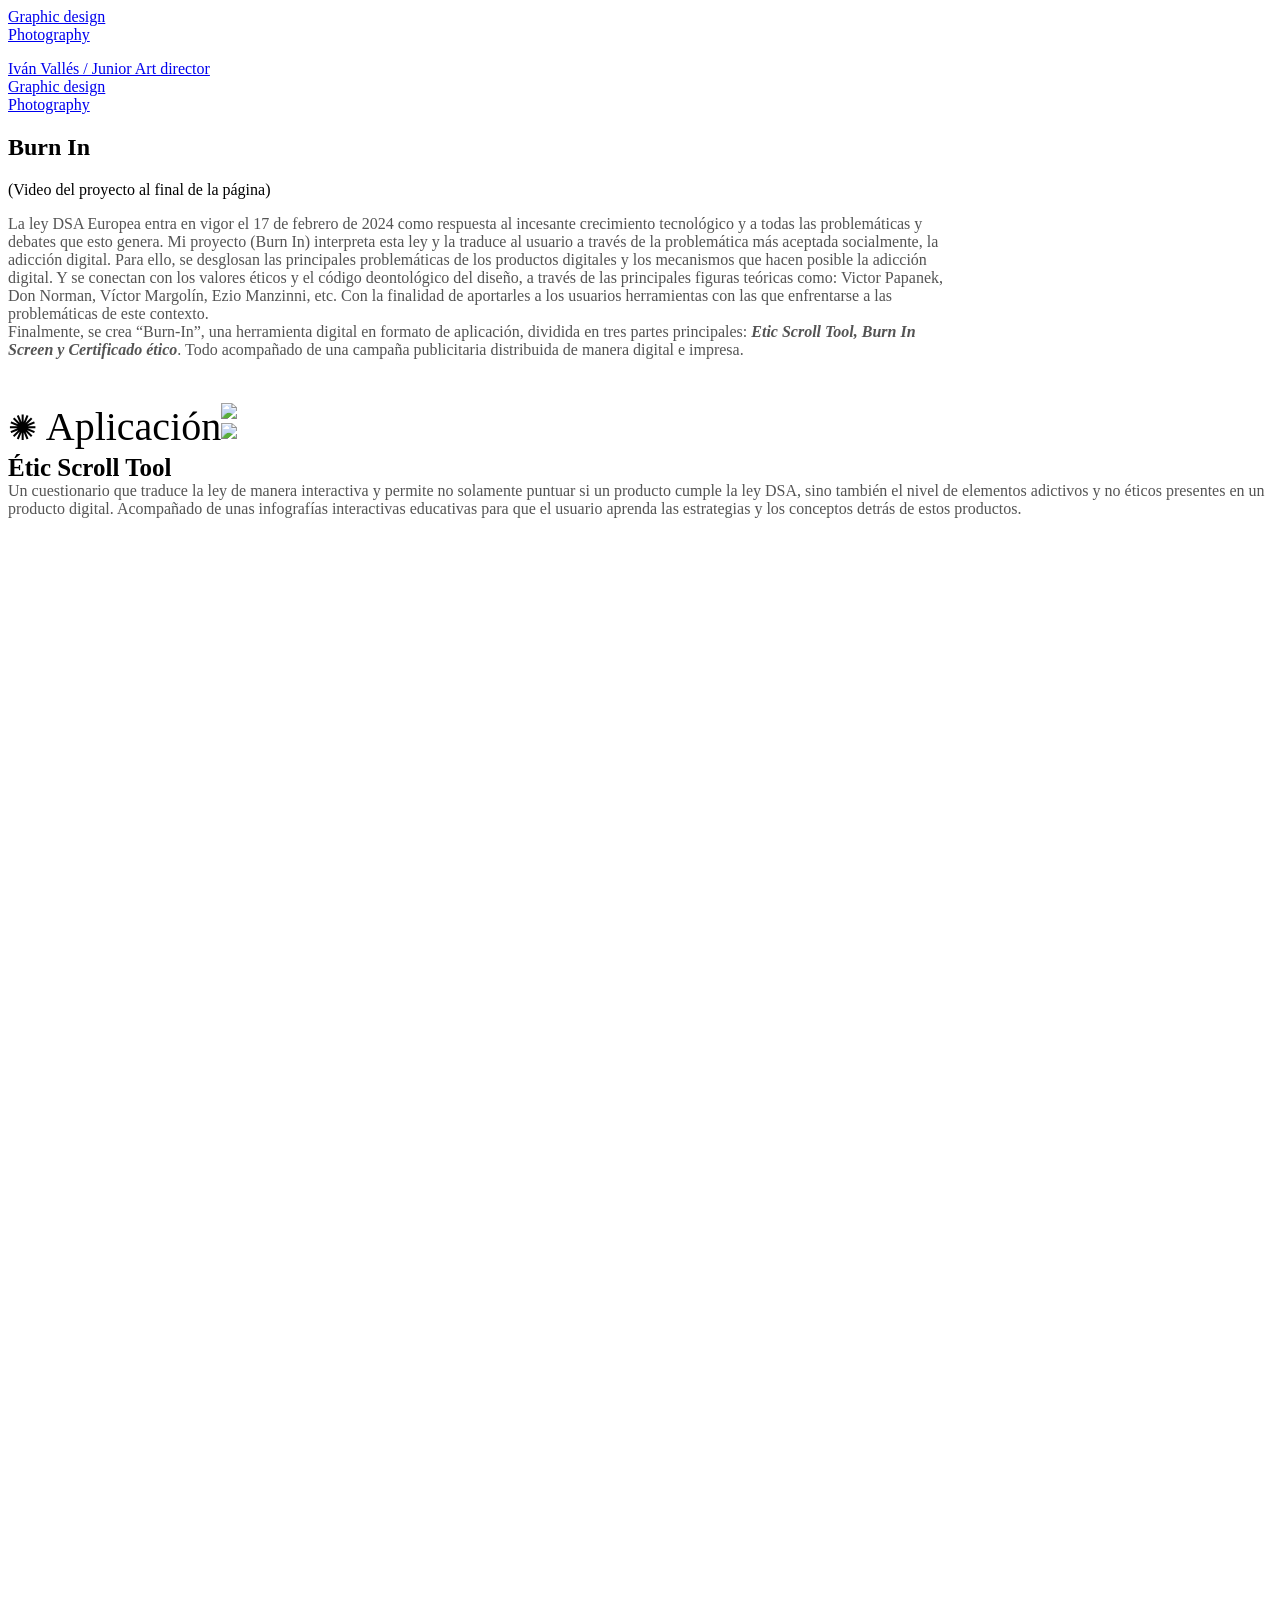
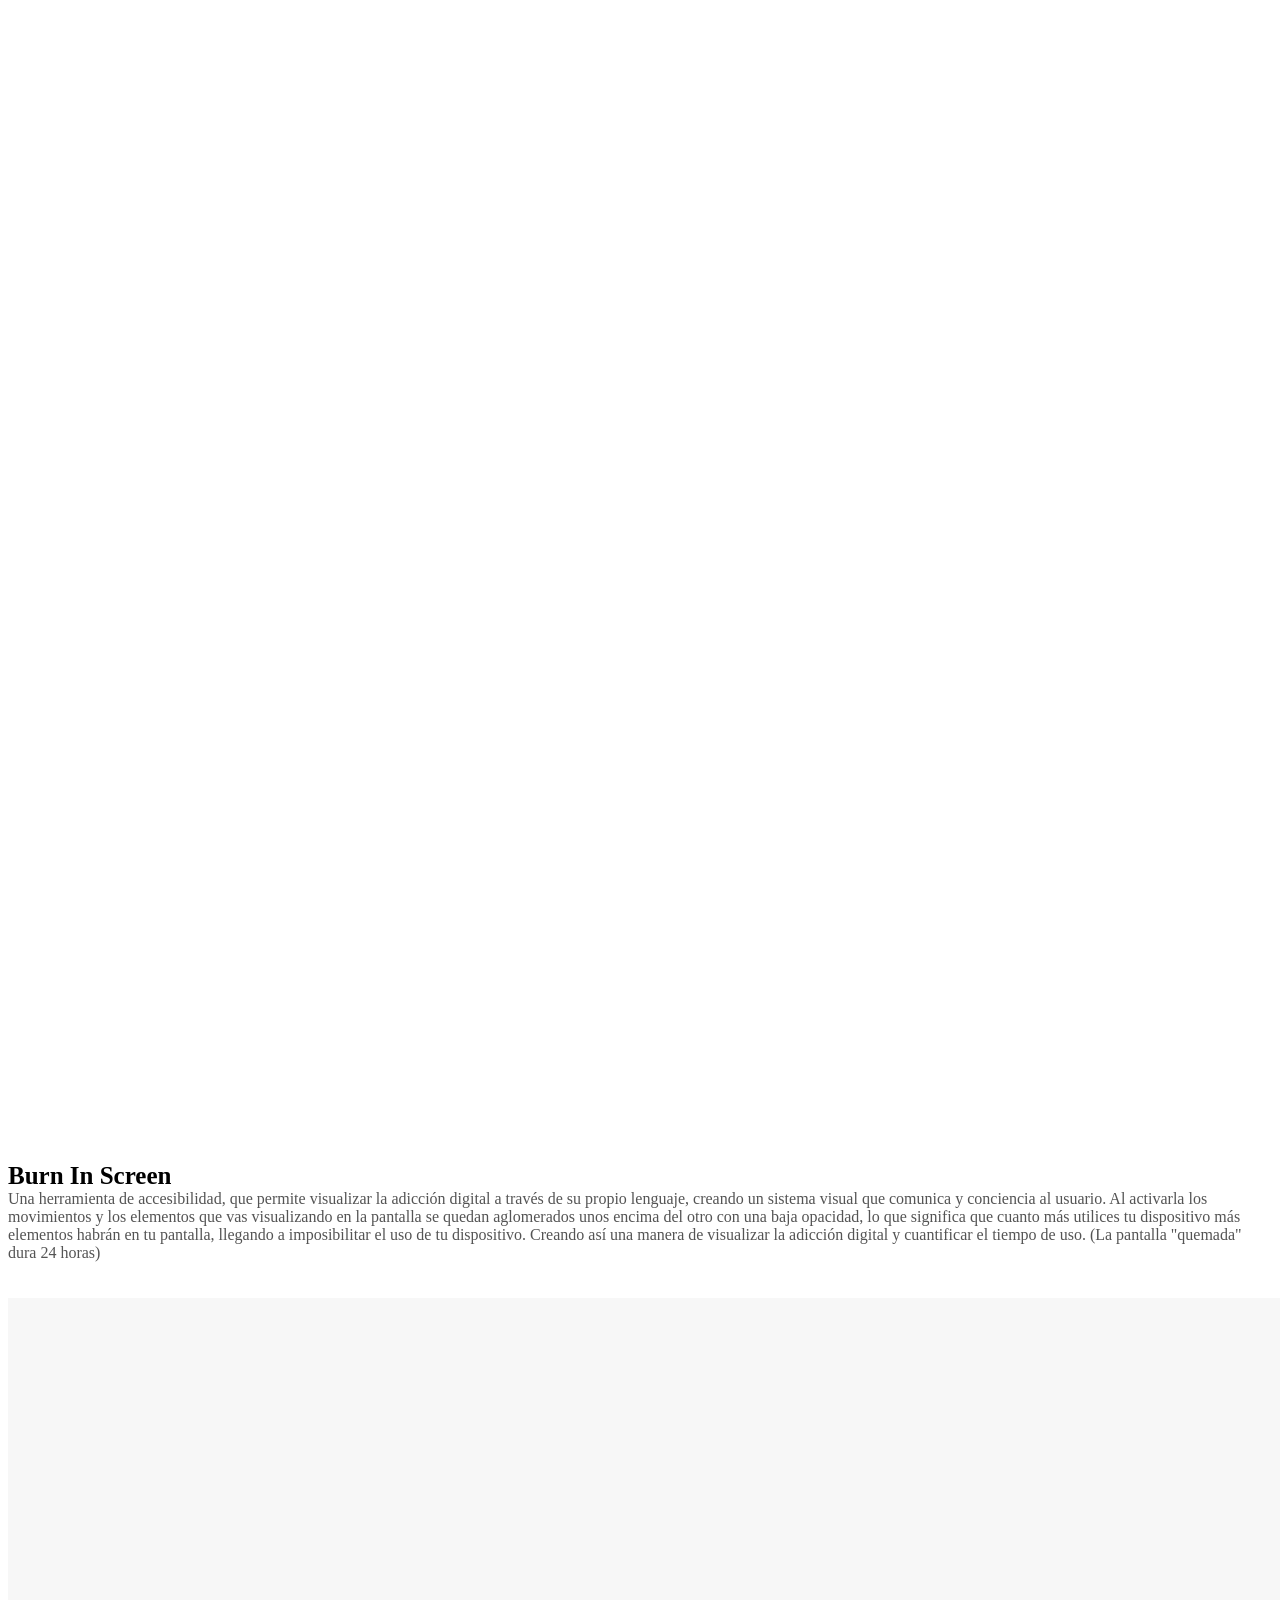
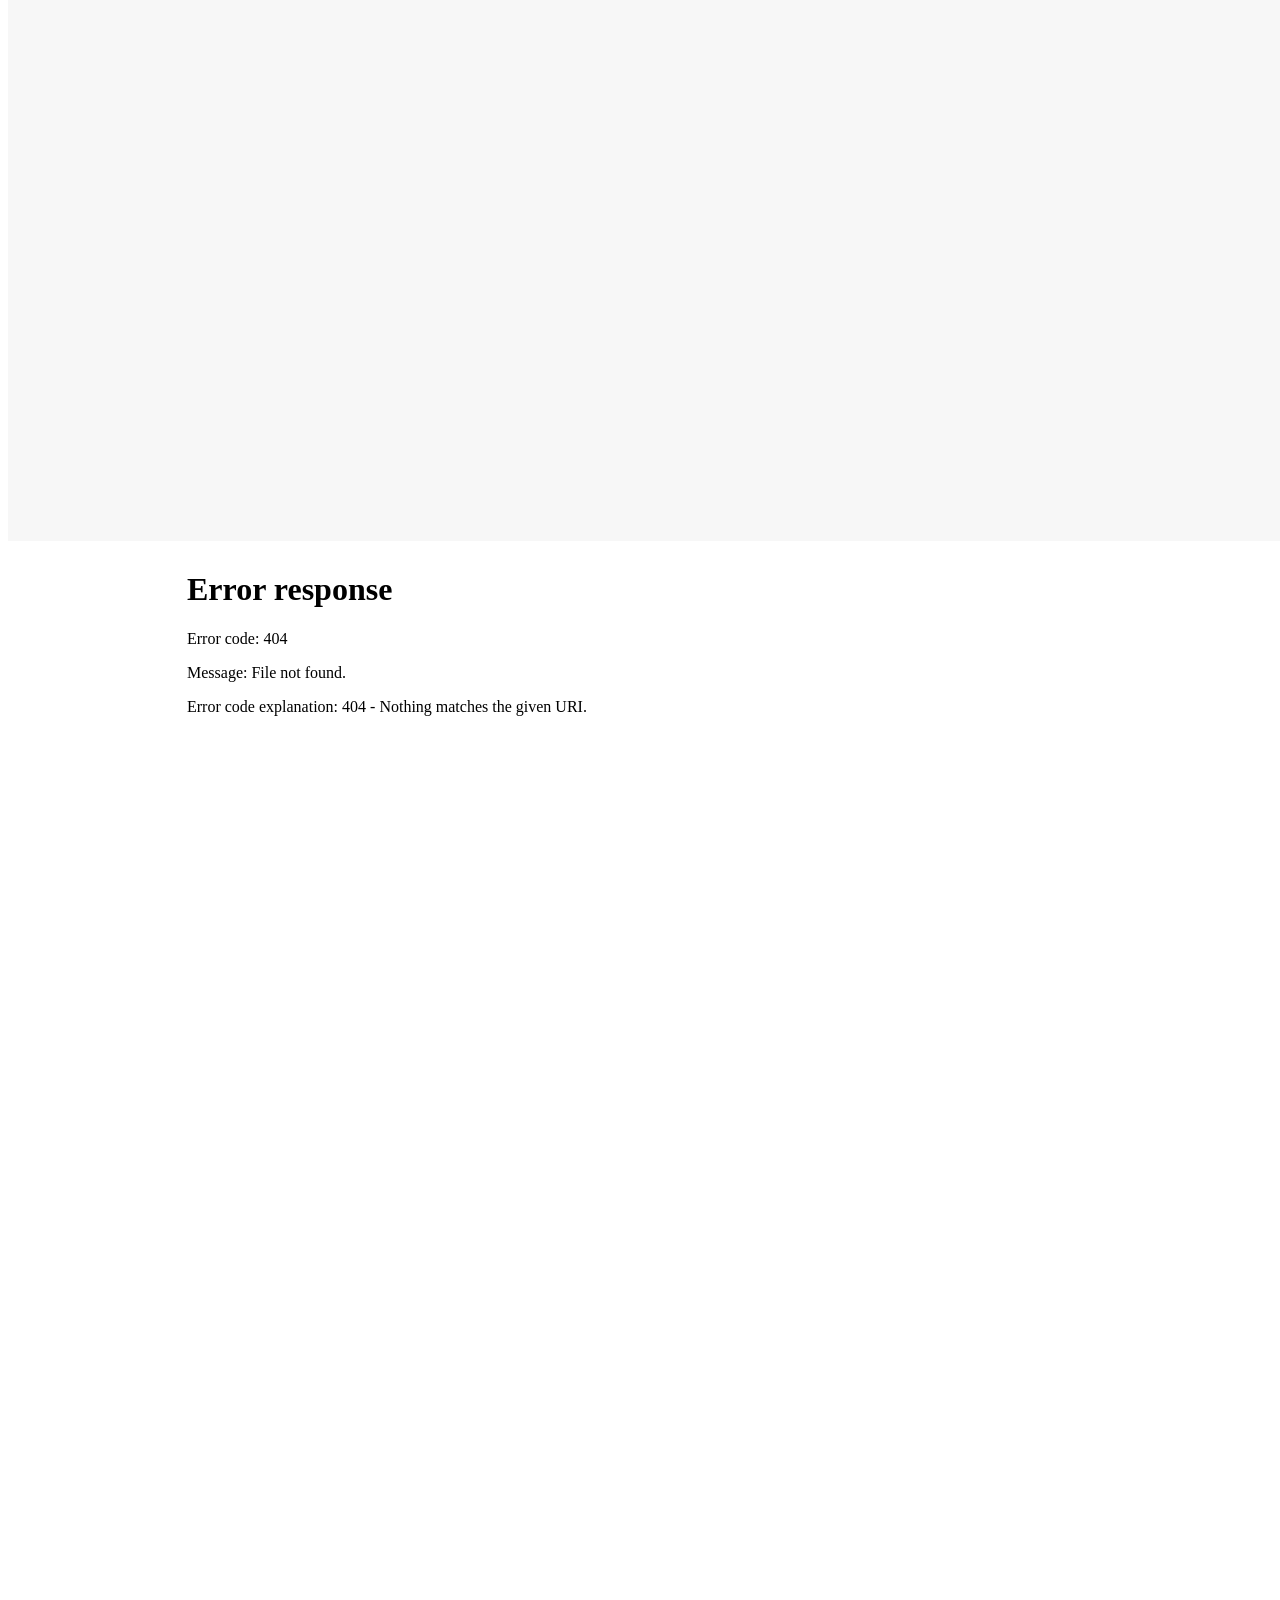
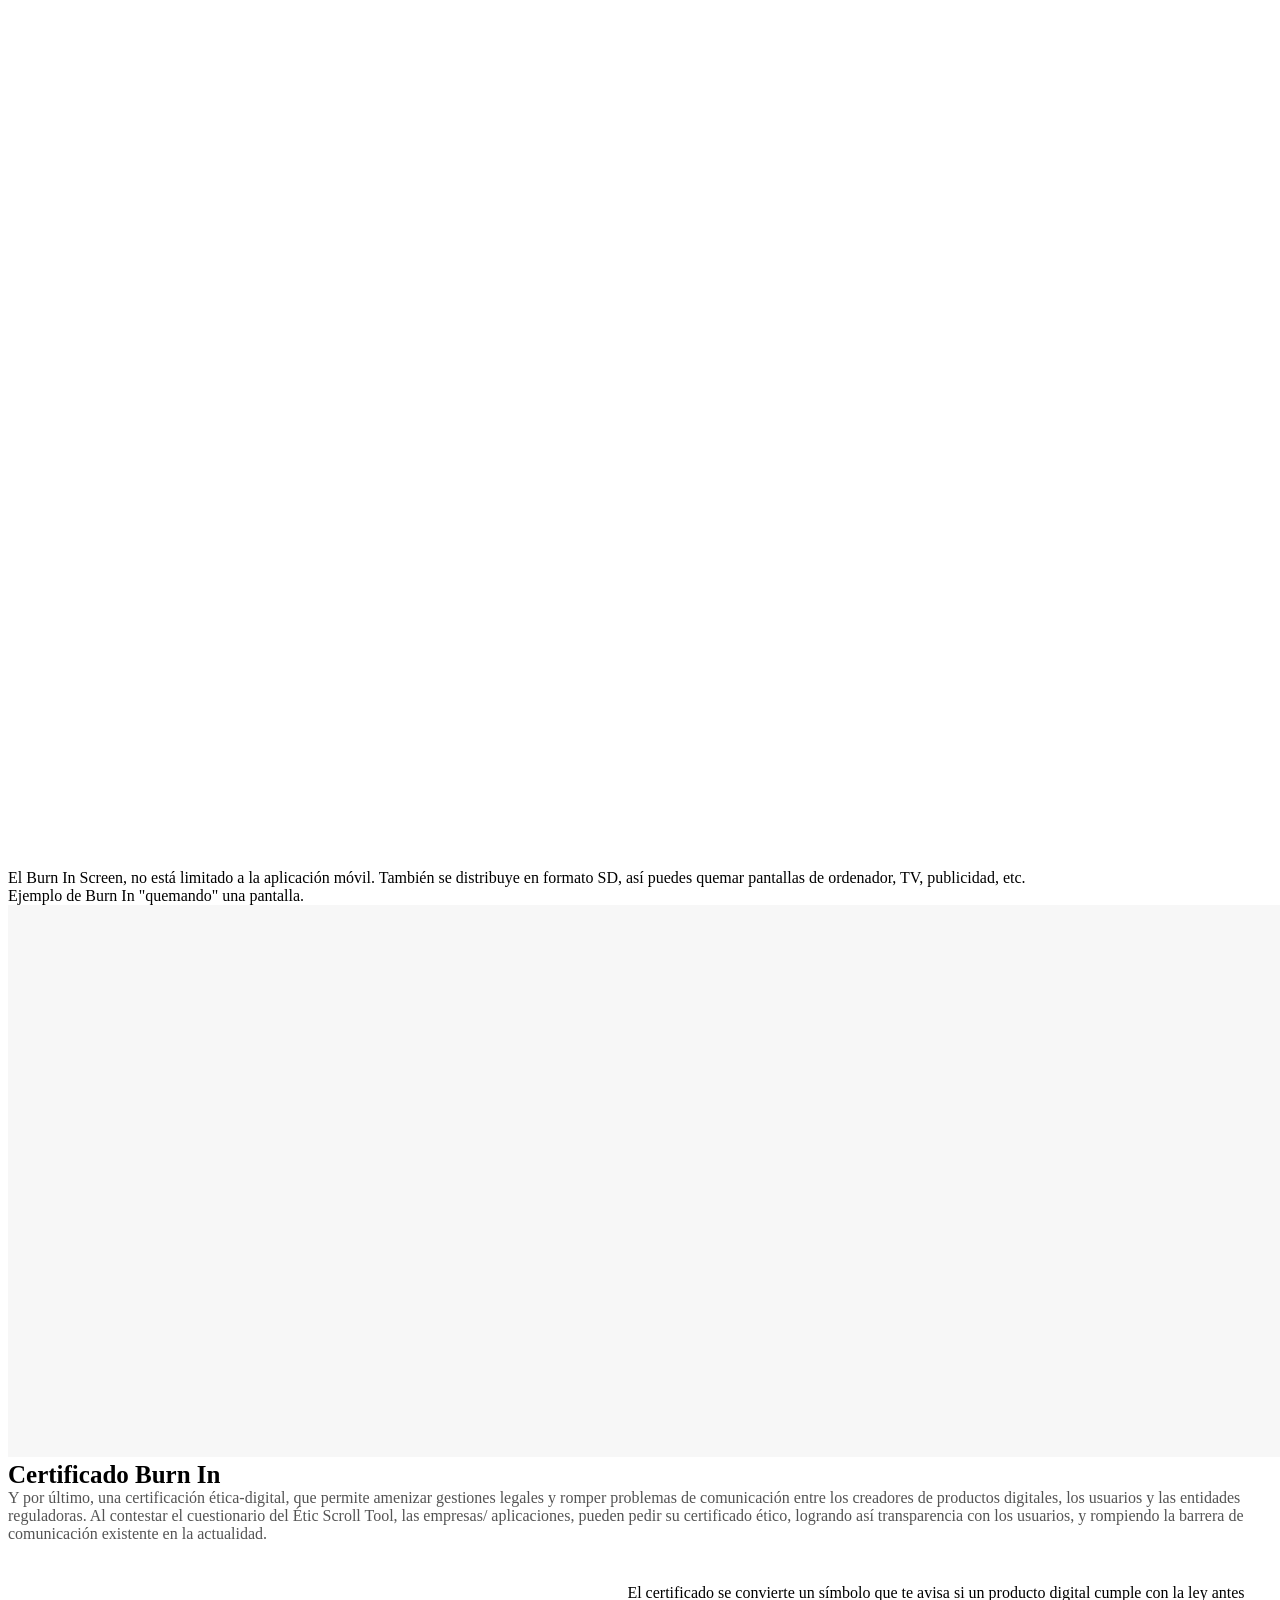
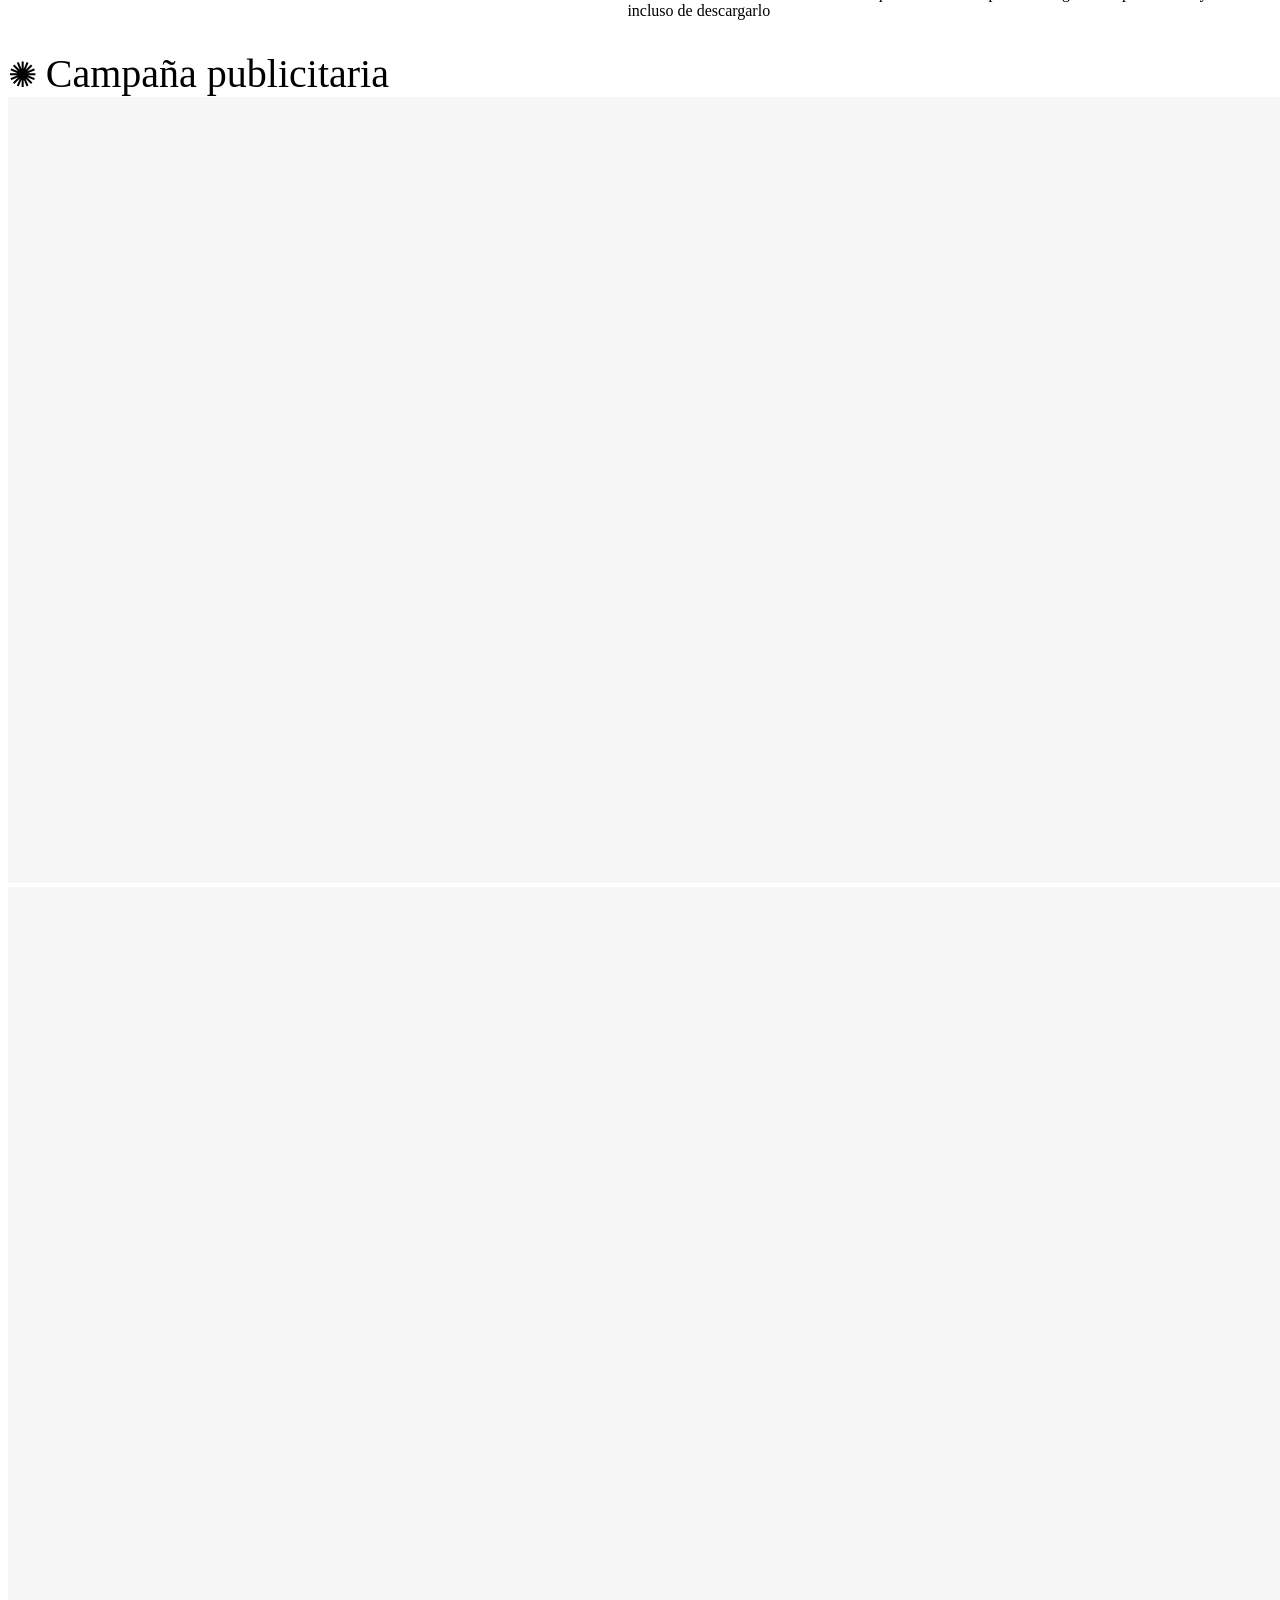
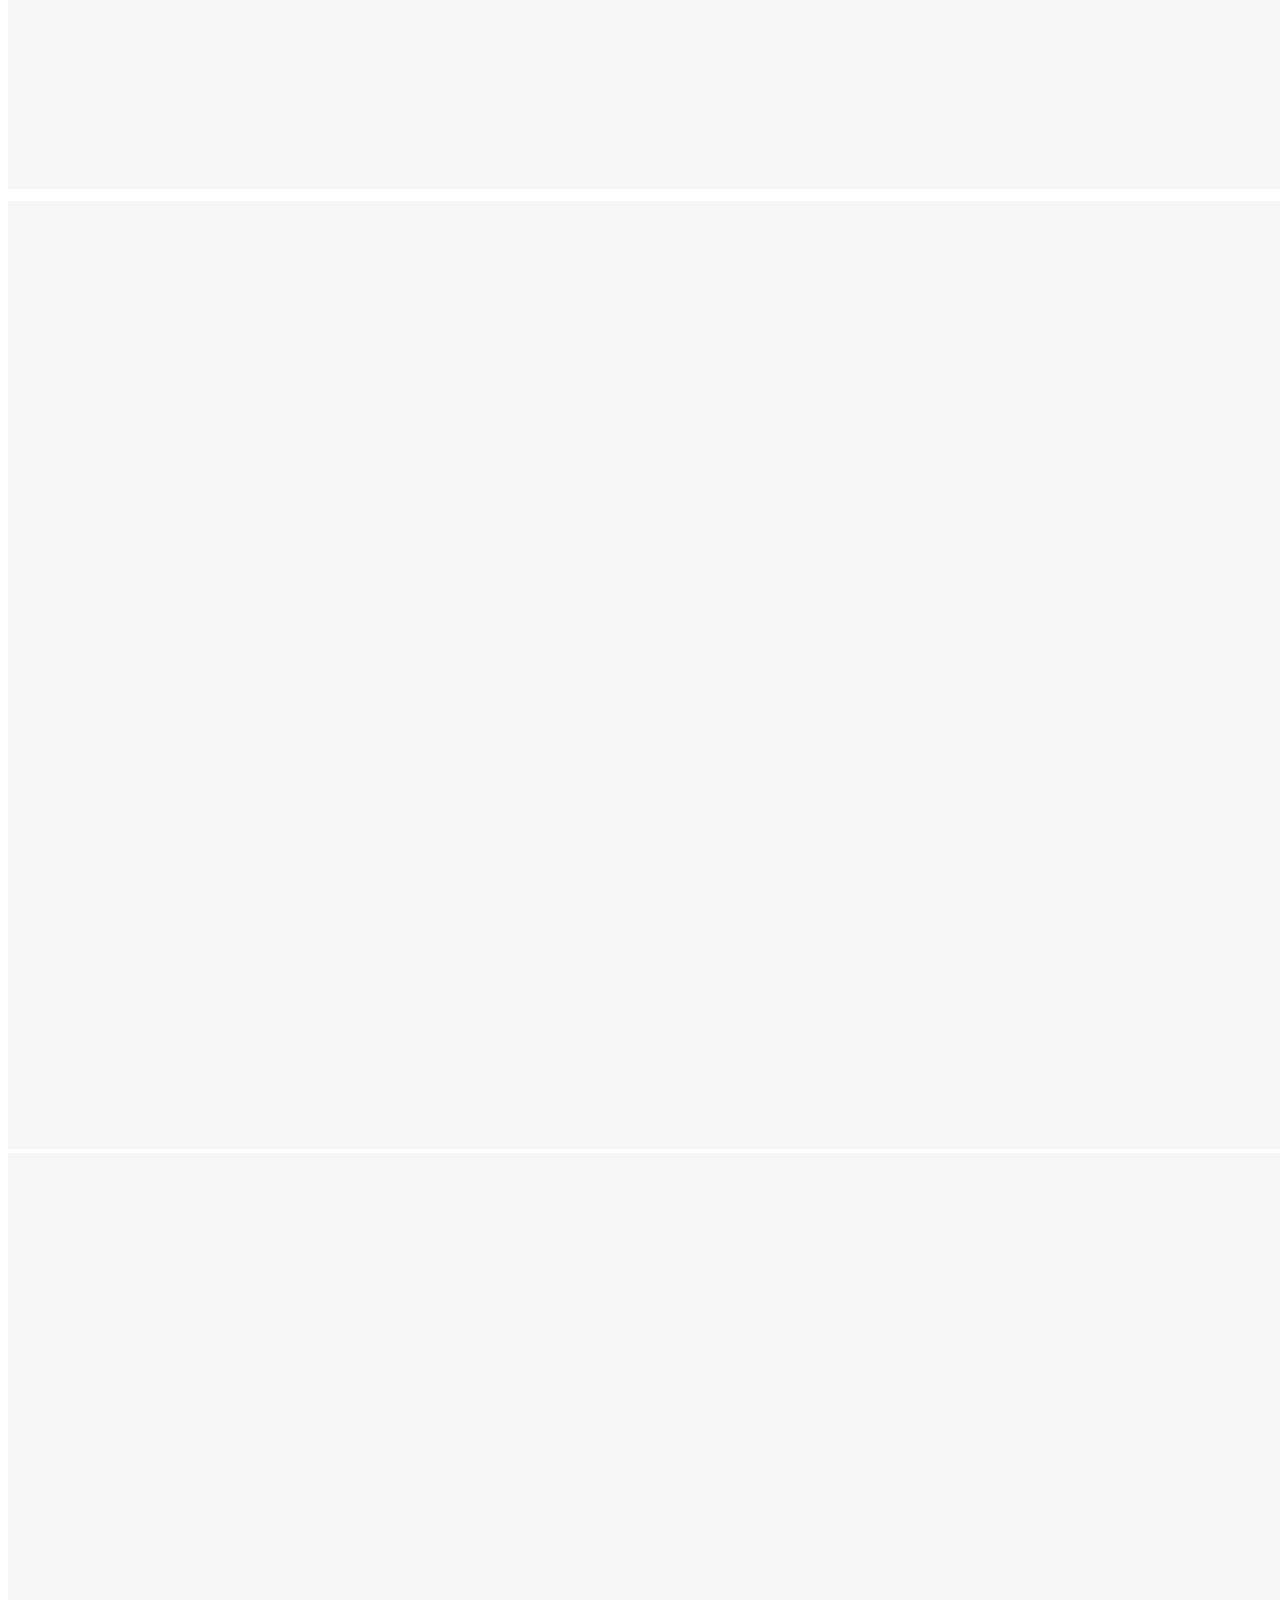
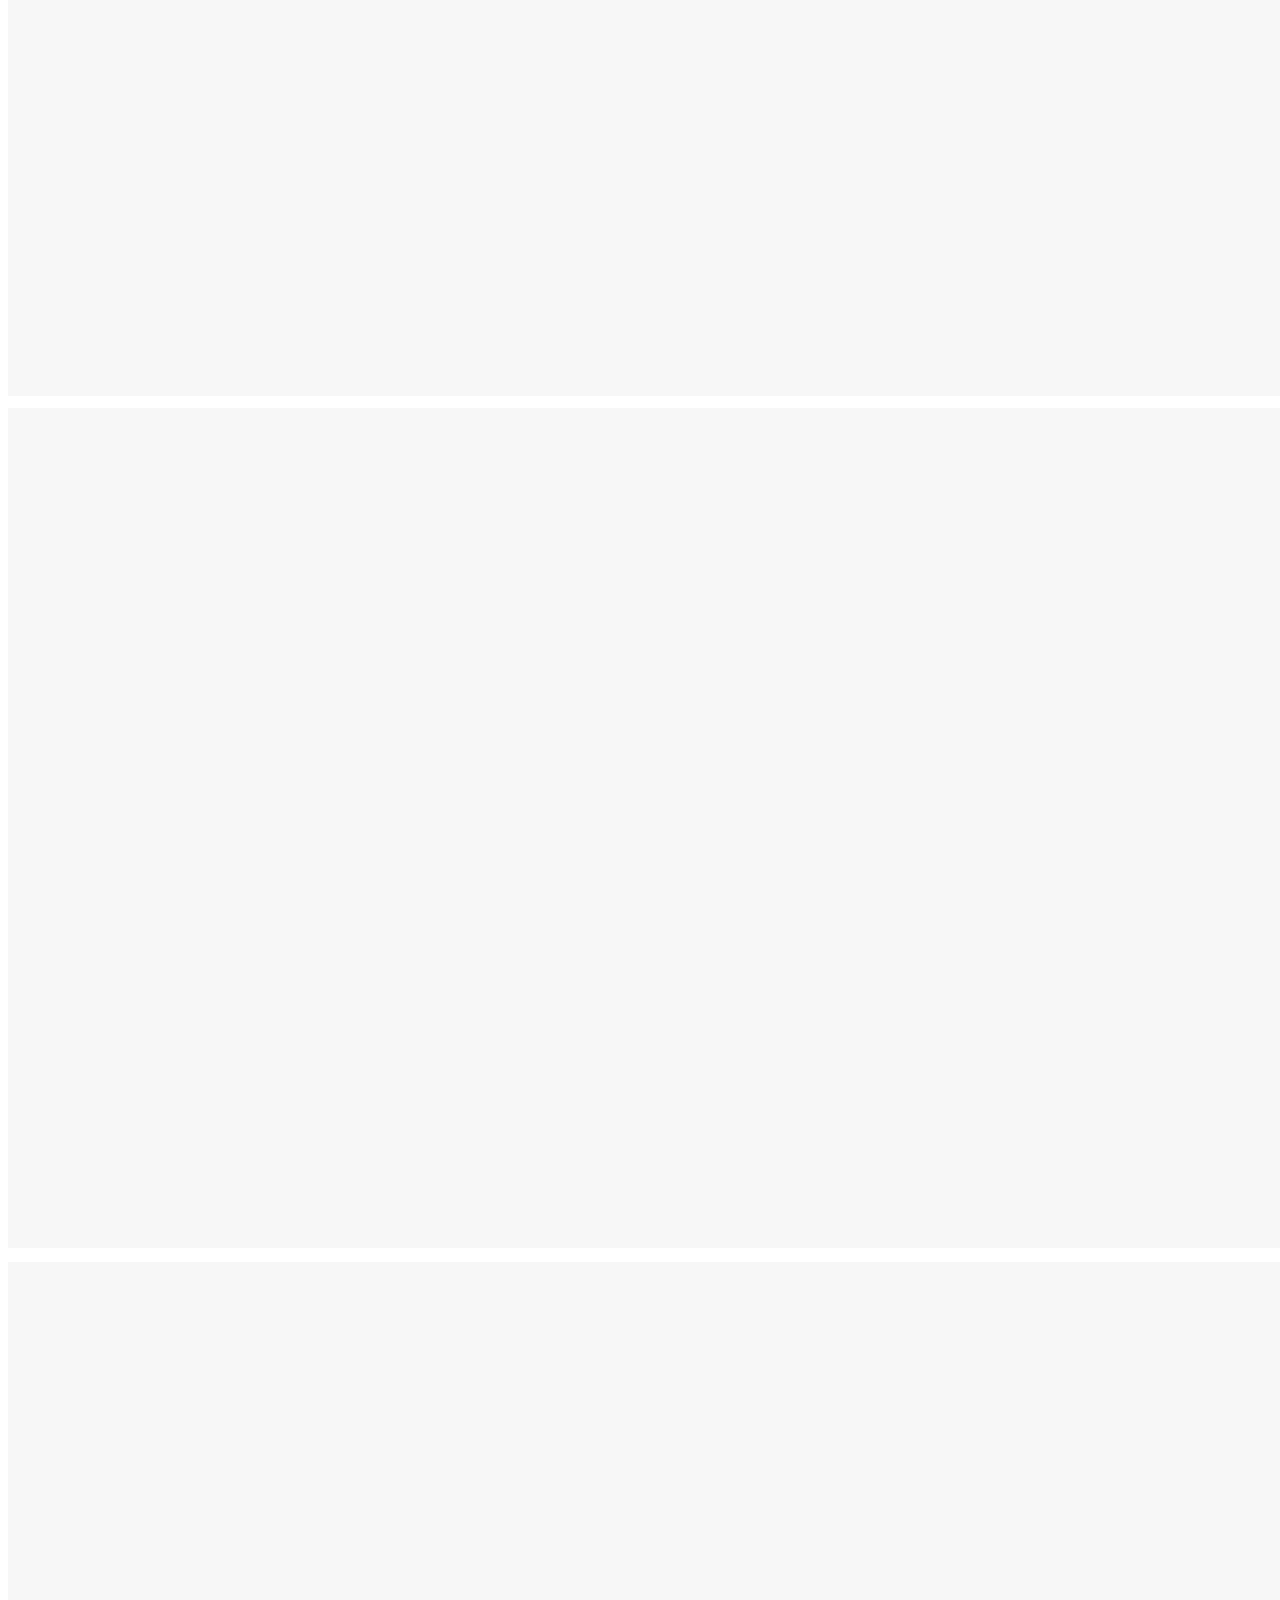
==== commit 2db6d622: "Add files via upload" ====
--- a/index.html
+++ b/index.html
@@ -1,519 +1,834 @@
-<!DOCTYPE html>
-<html lang="en">
-<head>
-    <meta charset="UTF-8">
-    <meta name="viewport" content="width=device-width, initial-scale=1.0">
-    <!-- Conexión a fuentes de Google -->
-    <link rel="preconnect" href="https://fonts.googleapis.com">
-    <link rel="preconnect" href="https://fonts.gstatic.com" crossorigin>
-    <link href="https://fonts.googleapis.com/css2?family=Oswald:wght@200..700&family=Poppins:wght@700&family=Roboto:ital,wght@0,100;0,300;0,400;0,500;0,700;0,900;1,100;1,300;1,400;1,500;1,700;1,900&family=Saira+Condensed:wght@100;200;300;400;500;600;700;800;900&family=Space+Grotesk:wght@700&display=swap" rel="stylesheet">
-    <title>Iván Vallés Portfolio</title>
-    <style>
-        /* Reset de márgenes, padding y box-sizing */
-        * {
-            margin: 0;
-            padding: 0;
-            box-sizing: border-box;
-        }
-
-        /* Estilos del body */
-        body {
-            font-family: Arial, sans-serif;
-            overflow-x: hidden;
-            overscroll-behavior: none; /* Evita el rebote */
-        }
-
-        /* Sección del video en pantalla completa */
-.video-section {
-    position: fixed;
-    top: 0;
-    left: 0;
-    width: 100%;
-    height: 100vh;
-    overflow: hidden;
-    background: #000000; /* Fondo negro para evitar flashes */
-    z-index: -1; /* Video detrás del contenido */
-}
-
-.video-section iframe {
-    position: absolute;
-    top: 50%;
-    left: 50%;
-    transform: translate(-50%, -50%) scale(1.2); /* Centra y escala el video */
-    width: 177.78vh; /* 16:9 Aspect Ratio -> (100 / 9) * 16 */
-    height: 100vh; /* Altura completa del viewport */
-    pointer-events: none; /* Desactiva interacción con el iframe */
-    border: none; /* Sin bordes */
-}
-
-        
-        .text-overlay-container {
-            position: absolute;
-            top: 45%; /* Posición vertical del texto */
-            left: 0;
-            height: 55%;
-            width: 100%; /* Ocupa todo el ancho de la pantalla */
-            background: linear-gradient(to bottom, rgba(0,0,0,0) 10%, rgba(0, 0, 0, 1) 100%); /* Degradado con más opacidad abajo */
-            text-align: center; /* Centra el texto */
-            padding: 10px 0; /* Espaciado interno del fondo */
-        }
-        
-        .text-overlay img {
-            height: 20%;
-            width: 20%;
-        }
-
-        .text-overlay {
-            position: absolute;
-            top: 75%;
-            left: 50%;
-            transform: translate(-50%, -50%);
-            color: rgba(255,255,255,0.70); /* Color del texto */
-            font-family: "Roboto";
-            font-size: 1.5em; /* Tamaño del texto */
-            font-weight:400; /* Puedes ajustar el estilo */
-        }
-        
-        /* Estilos de ambas secciones */
-        .main-content {
-            position: relative;
-            z-index: 1;
-            background: #FFFFFF;
-            margin-top: 100vh; /* Empieza debajo del video */
-        }
-
-        /* Sección de introducción */
-        .intro-section {
-            display: flex;
-            justify-content: space-between;
-            align-items: center;
-            flex-direction: row;
-            height: 12vh;
-            background: #FFFFFF;
-            color: #0C0C0C;
-            padding: 0 2rem;
-            position: relative;
-            z-index: 1;
-            transform: translateY(100vh);
-        }
-
-        .intro-section .ivan {
-            font-family: "Roboto", serif;
-            font-weight: 450;
-            font-size: 1.5rem;
-			text-decoration: none;
-			color: #0C0C0C;
-		}
-        #links {
-            font-family: "Roboto", serif;
-            color: #fff;
-            display: flex;
-            gap: 1rem;
-        }
-
-        #links a {
-            font-family: "Roboto", serif;
-            font-style: italic;
-            font-weight: 400;
-            text-decoration: none;
-            color:#949494;
-            font-size: 1rem;
-            padding: 0.5rem 1rem;
-            transition: background 0.3s, color 0.3s;
-        }
-
-        #links .gd {
-            color: #000000;
-            font-style: normal;
-            font-weight: bold;
-        }
-
-        #links a:hover {
-            font-family: "Roboto", serif;
-            font-style: normal;
-            font-weight: bold;
-            background: #fff;
-            color: #000;
-        }
-
-        /* Sección de proyectos en grid */
-        .projects-section {
-            margin: 0;
-            display: grid;
-            grid-template-columns: repeat(2, 1fr);
-            grid-template-rows: repeat(6, 1fr);
-            width: 100%;
-            height: calc(80vh * 6);
-            position: relative;
-            z-index: 0;
-            gap: 0;
-        }
-
-        .project {
-            position: relative;
-            width: 100%;
-            height: 80vh;
-            overflow: hidden;
-        }
-
-        .project img {
-            display: block;
-            width: 100%;
-            height: 100%;
-            object-fit: cover;
-            transition: transform 0.3s, filter 0.3s;
-        }
-
-        .project:hover img {
-            transform: scale(1.1);
-            filter: brightness(50%); /* Oscurecer la imagen */
-        }
-
-        .project-name {
-            position: absolute;
-            bottom: 85%; /* Ajustar según sea necesario */
-            left: 8%;
-            text-align: left;
-            color: white;
-            font-size: 2rem;
-            font-style: italic;
-            opacity: 0; /* Ocultar el texto inicialmente */
-            transition: opacity 0.3s ease-in-out;
-            z-index: 1;
-        }
-
-        .project:hover .project-name {
-            opacity: 1; /* Mostrar texto al pasar el cursor */
-        }
-
-        .project-date {
-            position: absolute;
-            bottom: 80%;
-            left: 8%;
-            text-align: left;
-            color: white;
-            font-size: 1.2rem;
-            font-style: normal;
-            opacity: 0;
-            transition: opacity 0.3s ease-in-out;
-            z-index: 1;
-        }
-
-        .project:hover .project-date {
-            opacity: 1;
-        }
-
-        .project a {
-            position: absolute;
-            top: 0;
-            left: 0;
-            width: 100%;
-            height: 100%;
-            display: block;
-            text-decoration: none;
-        }
-
-        /* Estilo del footer */
-        footer {
-            text-align: center;
-            padding: 10px 0;
-            background-color: #0000;
-            color: #fff;
-            font-size: 14px;
-            position: absolute;
-            bottom: 0;
-            width: 100%;
-            z-index: 10;
-        }
-
-        /* Activar la sección de introducción al hacer scroll */
-        body.scrolled .intro-section {
-            transform: translateY(0);
-        }
-
-		/* Estilo de la barra de menú (Navegación) */
-        #mobile-menu {
-			font-family: "Roboto", serif;
-			font-style: italic;
-            color: #fff;
-            position: fixed;
-            top: 0;
-            left: 0;
-            width: 100vw;
-            height: 100vh;
-            background: #FFFFFF;
-            display: none; /* Inicialmente oculto */
-            flex-direction: column;
-            justify-content: center;
-            align-items: center;
-            gap: 20px;
-            z-index: 999;
-        }
-
-        #mobile-menu.active {
-            display: flex; /* Mostrar cuando está activo */
-        }
-
-        #mobile-menu a {
-            font-family: "Roboto", serif;
-            font-size: 2rem;
-            font-weight: 700;
-            text-decoration: none;
-            color: #949494;
-			transition: background 0.3s, color 0.3s
-        }
-		
-		#mobile-menu a:hover {
-            font-style: normal;
-            font-weight: bold;
-            background: #fff;
-            color: #000;
-        }
-	
-		#mobile-menu .gd {
-            color: #000000;
-            font-style: normal;
-            font-weight: bold;
-        }
-		
-        /* Estilos de la navbar (menú hamburguesa) */
-        .burger {
-            display: none;
-            flex-direction: column;
-            gap: 5px;
-            background: none;
-            border: none;
-            cursor: pointer;
-        }
-
-        .burger .line {
-            width: 25px;
-            height: 3px;
-            background-color: black;
-            border-radius: 5px;
-        }
-		.close{
-			display: none;
-			position: absolute;
-    		top: 20px;  /* Ajusta la distancia desde el top */
-    		right: 20px; /* Ajusta la distancia desde la derecha */
-		}
-        @media (max-width: 768px) {
-            footer {
-                display: none;
-            }
-
-            .project {
-                height: 60vh;
-            }
-
-            .projects-section {
-                gap: 0px;
-                grid-template-columns: 1fr;
-            }
-
-            .text-overlay {
-                font-size: 1.3em;
-				font-weight: 300;
-            }
-
-            .burger {
-                display: flex;
-            }
-
-            .close {
-                display: flex;
-            }
-
-            .intro-section h1 {
-                font-size: 1.3rem;
-            }
-
-            #links {
-                /*position: fixed;
-                top: 0;
-                left: 0;
-                width: 100vw;
-                height: 100vh;
-                background: blue;
-                flex-direction: column;
-                justify-content: center;
-                align-items: center;
-
-                transform: translateX(-100%);
-                transition: transform 0.5s ease;*/
-				display: none;
-            }
-
-            /*#links.active {
-                transform: translateX(0);
-            }
-
-            #links a {
-                font-size: 1rem;
-                padding: 0.5rem 1rem;
-                transition: background 0.3s, color 0.3s;
-            }*/
-        }
-    </style>
-</head>
-<body>
-    <!-- Video Section -->
-    <div class="video-section">
-    <iframe
-    src="https://player.vimeo.com/video/1049595202?title=0&byline=0&portrait=0&badge=0&autopause=0&player_id=0&app_id=58479?background=1&autoplay=1&loop=1&muted=1&dnt=1&controls=0"
-    frameborder="0"
-    allow="autoplay; fullscreen"
-    allowfullscreen
-  ></iframe>
-        <div class="text-overlay-container">
-            <div class="text-overlay">Desliza para ver mis proyectos! :) <h2><img src="img/arrow.svg" alt="arrow"></h2></div>
-        </div>
-    </div>
-	
-	<!-- Menú móvil, fuera de main-content -->
-    <div id="mobile-menu">
-		<a class="close" href="#" onClick="cerrar()"><img src="img/icons8-close.svg" width="30px" alt="x"></a>
-        <a class="gd" href="index.html">Graphic Design</a>
-        <a href="photography.html">Photography</a>
-    </div>
-
-    <!-- Main Content: Intro + Projects -->
-    <div class="main-content">
-        <!-- Intro Section -->
-        <div class="intro-section">    
-            <a class="ivan" href="index.html" >Iván Vallés/ Junior Art director</a>    
-            <button class="burger" aria-label="Toggle navigation" onClick="abrir()">
-                <span class="line"></span>
-                <span class="line"></span>
-                <span class="line"></span>
-            </button>
-            <div id="links">
-                <a class="gd" href="index.html">Graphic Design </a>
-                <a href="photography.html">Photography</a>
-            </div>
-        </div>
-
-        <!-- Projects Section -->
-        <div class="projects-section">
-            <!-- Aquí van los proyectos -->
-            <div class="project">
-                <a href="burn-in.html">
-                    <img src="img/Zip SD.png" alt="Project 1">
-					<div class="project-name">Burn In</div>
-					<div class="project-date">2024</div>
-                </a>
-            </div>
-            <div class="project">
-                <a href="suda-yoga-studio.html">
-                    <img src="img/sd.jpg" alt="Project 2">
-					<div class="project-name">Suda* Yoga Studio</div>
-					<div class="project-date">2023</div>
-                </a>
-            </div>
-            <!-- Repeat for all 12 projects -->
-			<div class="project">
-                <a href="right-here-right-now.html">
-                    <img src="img/Right.png" alt="Project 3">
-					<div class="project-name">Right Here Right Now</div>
-					<div class="project-date">2023</div>
-                </a>
-            </div>
-			<div class="project">
-                <a href="architype.html">
-                    <img src="img/architype.png" alt="Project 4">
-					<div class="project-name">Architype</div>
-					<div class="project-date">2022</div>
-                </a>
-            </div>
-			<div class="project">
-                <a href="trauma-regular.html">
-                    <img src="img/trauma.png" alt="Project 5">
-					<div class="project-name">Trauma Regular</div>
-					<div class="project-date">2021</div>
-                </a>
-            </div>
-			<div class="project">
-                <a href="dieter-rams.html">
-                    <img src="img/dieter.png" alt="Project 6">
-					<div class="project-name">Exposición Dieter Rams</div>
-					<div class="project-date">2022</div>
-                </a>
-            </div>
-			<div class="project">
-                <a href="casa-amella.html">
-                    <img src="img/casaamella.png" alt="Project 7">
-					<div class="project-name">Casa Amella</div>
-					<div class="project-date">2022</div>
-                </a>
-            </div>
-			<div class="project">
-                <a href="avincla.html">
-                    <img src="img/avincla.jpg" alt="Project 8">
-					<div class="project-name">Avincla</div>
-					<div class="project-date">2024</div>
-                </a>
-            </div>
-			<div class="project">
-                <a href="brandemia.html">
-                    <img src="img/brandemia.jpg" alt="Project 9">
-					<div class="project-name">Brandemia</div>
-					<div class="project-date">2024</div>
-                </a>
-            </div>
-			<div class="project">
-                <a href="inherente.html">
-                    <img src="img/inherent.png" alt="Project 10">
-					<div class="project-name">Inherente</div>
-					<div class="project-date">2023</div>
-                </a>
-            </div>
-			<div class="project">
-                <a href="nexus.html">
-                    <img src="img/nexus.png" alt="Project 11">
-					<div class="project-name">Nexus energía</div>
-					<div class="project-date">2024</div>
-                </a>
-            </div>
-			<div class="project">
-                <a href="linkia-fp.html">
-                    <img src="img/linkia.jpg" alt="Project 12">
-					<div class="project-name">Linkia FP</div>
-					<div class="project-date">2024</div>
-                </a>
-            </div> 
-        </div>
-
-        <!-- Footer -->
-        <footer>
-            <p>© 2024 Iván Vallés Lorente. All rights reserved.</p>
-        </footer>
-    </div>
-
-    <script>
-        // Navegación móvil
-        function abrir() {
-            document.getElementById('mobile-menu').classList.add('active');  // Activa el menú
-        }
-
-        function cerrar() {
-            document.getElementById('mobile-menu').classList.remove('active');  // Desactiva el menú
-        }
-
-        // Desactivar clic derecho en toda la página
-        document.addEventListener('contextmenu', function(e) {
-            e.preventDefault(); // Prevenir el menú contextual
-        });
-
-        // Activar efecto al hacer scroll
-        document.addEventListener('scroll', () => {
-            const introSection = document.querySelector('.intro-section');
-            if (window.scrollY > 0) {
-                document.body.classList.add('scrolled');
-            } else {
-                document.body.classList.remove('scrolled');
-            }
-        });
-    </script>
-</body>
-</html>
+<!DOCTYPE html>
+<!-- saved from url=(0044)https://ivanvalleslo.myportfolio.com/burn-in -->
+<html lang="en-US" class="wf-ftnk-n5-active wf-gmsj-n7-active wf-vcsm-i6-active wf-vcsm-n4-active wf-vcsm-n6-active wf-vcsm-n7-active wf-active"><head><meta http-equiv="Content-Type" content="text/html; charset=UTF-8">
+  
+  <meta name="viewport" content="width=device-width, initial-scale=1">
+      <meta name="keywords" content="Diseño,Diseño gráfico,Graphic Design,Design Barcelona,Graphic design Barcelona,3D,Visual Artist">
+      <meta name="description" content="(Video del proyecto al final de la página)">
+      <meta name="twitter:card" content="summary_large_image">
+      <meta name="twitter:site" content="@AdobePortfolio">
+      <meta property="og:title" content="Iván Vallés - Burn In">
+      <meta property="og:description" content="(Video del proyecto al final de la página)">
+      <meta property="og:image" content="https://cdn.myportfolio.com/c9a15469-ea3a-469a-a506-c13019613169/e68fbff1-e303-4eda-9600-e244a06d8ae8_rwc_0x0x1767x946x1767.png?h=0afbd0572f9f18869e40957813eecbc7">
+        <link rel="icon" href="https://cdn.myportfolio.com/c9a15469-ea3a-469a-a506-c13019613169/c6914d89-72e3-40e0-a02d-b3c3e7afe3c1_carw_1x1x32.png?h=a65e7365bc7cb569f6ff228a0af617d7">
+        <link rel="apple-touch-icon" href="https://cdn.myportfolio.com/c9a15469-ea3a-469a-a506-c13019613169/8db4a933-41d7-41d6-811c-840154914ab7_carw_1x1x180.png?h=e7f779d3f18d5c305c90027d1ea28bef">
+      <link rel="stylesheet" href="./index_files/main.css" type="text/css">
+      <link rel="stylesheet" href="./index_files/5b8f46782fa157f18e5ba391570c25f41739326577.css" type="text/css">
+    <link rel="canonical" href="https://ivanvalleslo.myportfolio.com/burn-in">
+      <title>Iván Vallés - Burn In</title>
+    <script type="text/javascript" src="./index_files/[base64].descarga" async="" onload="
+    try {
+      window.Typekit.load();
+    } catch (e) {
+      console.warn(&#39;Typekit not loaded.&#39;);
+    }
+    "></script><style type="text/css">@font-face{font-family:ftnk;src:url(https://use.typekit.net/af/28fd69/00000000000000007758da2b/30/l?subset_id=2&fvd=n5&v=3) format("woff2"),url(https://use.typekit.net/af/28fd69/00000000000000007758da2b/30/d?subset_id=2&fvd=n5&v=3) format("woff"),url(https://use.typekit.net/af/28fd69/00000000000000007758da2b/30/a?subset_id=2&fvd=n5&v=3) format("opentype");font-weight:500;font-style:normal;font-stretch:normal;font-display:auto;}@font-face{font-family:gmsj;src:url(https://use.typekit.net/af/e0617b/000000000000000077359943/30/l?subset_id=2&fvd=n7&v=3) format("woff2"),url(https://use.typekit.net/af/e0617b/000000000000000077359943/30/d?subset_id=2&fvd=n7&v=3) format("woff"),url(https://use.typekit.net/af/e0617b/000000000000000077359943/30/a?subset_id=2&fvd=n7&v=3) format("opentype");font-weight:700;font-style:normal;font-stretch:normal;font-display:auto;}@font-face{font-family:vcsm;src:url(https://use.typekit.net/af/bd0e3a/00000000000000007758cf8e/30/l?subset_id=2&fvd=i6&v=3) format("woff2"),url(https://use.typekit.net/af/bd0e3a/00000000000000007758cf8e/30/d?subset_id=2&fvd=i6&v=3) format("woff"),url(https://use.typekit.net/af/bd0e3a/00000000000000007758cf8e/30/a?subset_id=2&fvd=i6&v=3) format("opentype");font-weight:600;font-style:italic;font-stretch:normal;font-display:auto;}@font-face{font-family:vcsm;src:url(https://use.typekit.net/af/23e5ba/00000000000000007759c420/30/l?subset_id=2&fvd=n4&v=3) format("woff2"),url(https://use.typekit.net/af/23e5ba/00000000000000007759c420/30/d?subset_id=2&fvd=n4&v=3) format("woff"),url(https://use.typekit.net/af/23e5ba/00000000000000007759c420/30/a?subset_id=2&fvd=n4&v=3) format("opentype");font-weight:400;font-style:normal;font-stretch:normal;font-display:auto;}@font-face{font-family:vcsm;src:url(https://use.typekit.net/af/52475d/00000000000000007759c423/30/l?subset_id=2&fvd=n6&v=3) format("woff2"),url(https://use.typekit.net/af/52475d/00000000000000007759c423/30/d?subset_id=2&fvd=n6&v=3) format("woff"),url(https://use.typekit.net/af/52475d/00000000000000007759c423/30/a?subset_id=2&fvd=n6&v=3) format("opentype");font-weight:600;font-style:normal;font-stretch:normal;font-display:auto;}@font-face{font-family:vcsm;src:url(https://use.typekit.net/af/7f8fd6/00000000000000007759c413/30/l?subset_id=2&fvd=n7&v=3) format("woff2"),url(https://use.typekit.net/af/7f8fd6/00000000000000007759c413/30/d?subset_id=2&fvd=n7&v=3) format("woff"),url(https://use.typekit.net/af/7f8fd6/00000000000000007759c413/30/a?subset_id=2&fvd=n7&v=3) format("opentype");font-weight:700;font-style:normal;font-stretch:normal;font-display:auto;}</style>
+<style type="text/css"></style><link type="text/css" rel="stylesheet" href="chrome-extension://fheoggkfdfchfphceeifdbepaooicaho/css/mcafee_fonts.css"></head>
+  <body class="link-transition">  <div class="page-background-video page-background-video-with-panel">
+  </div>
+  <div class="js-responsive-nav">
+    <div class="responsive-nav has-social">
+      <div class="close-responsive-click-area js-close-responsive-nav">
+        <div class="close-responsive-button"></div>
+      </div>
+          <div class="nav-container">
+            <nav data-hover-hint="nav">
+                <div class="gallery-title"><a href="https://ivanvalleslo.myportfolio.com/work">Graphic design</a></div>
+                <div class="gallery-title"><a href="https://ivanvalleslo.myportfolio.com/copia-de-work">Photography</a></div>
+                <div class="social pf-nav-social" data-hover-hint="navSocialIcons">
+                  <ul>
+                  </ul>
+                </div>
+            </nav>
+          </div>
+    </div>
+  </div>
+  <div class="site-wrap cfix js-site-wrap">
+    <div class="site-container">
+      <div class="site-content e2e-site-content">
+        <header class="site-header">
+          <div class="logo-container">
+              <div class="logo-wrap" data-hover-hint="logo">
+                    <div class="logo e2e-site-logo-text logo-text  ">
+    <a href="https://ivanvalleslo.myportfolio.com/work" class="preserve-whitespace">Iván Vallés / Junior Art director</a>
+
+</div>
+              </div>
+  <div class="hamburger-click-area js-hamburger">
+    <div class="hamburger">
+      <i></i>
+      <i></i>
+      <i></i>
+    </div>
+  </div>
+          </div>
+              <div class="nav-container">
+                <nav data-hover-hint="nav">
+                <div class="gallery-title"><a href="https://ivanvalleslo.myportfolio.com/work">Graphic design</a></div>
+                <div class="gallery-title"><a href="https://ivanvalleslo.myportfolio.com/copia-de-work">Photography</a></div>
+                    <div class="social pf-nav-social" data-hover-hint="navSocialIcons">
+                      <ul>
+                      </ul>
+                    </div>
+                </nav>
+              </div>
+        </header>
+        <main>
+  <div class="page-container" data-context="page.page.container" data-hover-hint="pageContainer">
+    <section class="page standard-modules">
+        <header class="page-header content" data-context="pages" data-identity="id:p6733fff5e28f09d992f816387034276ca63bcb98815e054d5e610" data-hover-hint="pageHeader" data-hover-hint-id="p6733fff5e28f09d992f816387034276ca63bcb98815e054d5e610">
+            <h1 class="title preserve-whitespace e2e-site-logo-text">Burn In</h1>
+            <p class="description">(Video del proyecto al final de la página)</p>
+        </header>
+      <div class="page-content js-page-content" data-context="pages" data-identity="id:p6733fff5e28f09d992f816387034276ca63bcb98815e054d5e610">
+        <div id="project-canvas" class="js-project-modules modules content">
+          <div id="project-modules">
+              
+              
+              
+              
+              
+              <div class="project-module module text project-module-text align- js-project-module e2e-site-project-module-text" style="padding-top: 0px;
+padding-bottom: 44px;
+  width: 74%;
+  max-width: 1450px;
+  float: left;
+  clear: both;
+">
+  <div class="rich-text js-text-editable module-text"><div style="text-align:left;"><span style="color:#545454;" class="texteditor-inline-color">La ley DSA Europea entra en vigor el 17 de febrero de 2024 como respuesta al incesante crecimiento tecnológico y a todas las problemáticas y debates que esto genera. Mi proyecto (Burn In) interpreta esta ley y la traduce al usuario a través de la problemática más aceptada socialmente, la adicción digital. Para ello, se desglosan las principales problemáticas de los productos digitales y los mecanismos que hacen posible la adicción digital. Y se conectan con los valores éticos y el código deontológico del diseño, a través de las principales figuras teóricas como: Victor Papanek, Don Norman, Víctor Margolín, Ezio Manzinni, etc. Con la finalidad de aportarles a los usuarios herramientas con las que enfrentarse a las problemáticas de este contexto.&nbsp;</span></div><div style="text-align:left;"><span style="color:#545454;" class="texteditor-inline-color">Finalmente, se crea “Burn-In”, una herramienta digital en formato de aplicación, dividida en tres partes principales: <span style="font-family:vcsm; font-style:italic; font-weight:600;">Etic Scroll Tool, Burn In Screen y Certificado ético</span>. Todo acompañado de una campaña publicitaria distribuida de manera digital e impresa.</span></div></div>
+</div>
+
+              
+              
+              
+              
+              
+              
+              
+              
+              
+              <div class="project-module module text project-module-text align- js-project-module e2e-site-project-module-text" style="padding-top: px;
+padding-bottom: 0px;
+  float: left;
+  clear: both;
+">
+  <div class="rich-text js-text-editable module-text"><div><span style="font-family:vcsm;font-weight:400;"><span class="texteditor-inline-fontsize" style="font-size:35px;">✺&nbsp;</span></span><span style="font-size:40px;" class="texteditor-inline-fontsize">Aplicación</span></div></div>
+</div>
+
+              
+              
+              
+              
+              
+              
+              
+              
+              
+              <div class="project-module module text project-module-text align- js-project-module e2e-site-project-module-text" style="padding-top: 4px;
+padding-bottom: 0px;
+  float: left;
+  clear: both;
+">
+  <div class="rich-text js-text-editable module-text"><div><span style="font-family:vcsm; font-weight:600;"><span style="font-size:25px;" class="texteditor-inline-fontsize"><span class="underline">Étic Scroll Tool</span></span></span></div><div><span style="color:#545454;" class="texteditor-inline-color">Un cuestionario que traduce la ley de manera interactiva y permite no solamente puntuar si un producto cumple la ley DSA, sino también el nivel de elementos adictivos y no éticos presentes en un producto digital. Acompañado de unas infografías interactivas educativas para que el usuario aprenda las estrategias y los conceptos&nbsp;detrás de estos productos.&nbsp;</span></div></div>
+</div>
+
+              
+              
+              
+              
+              
+              
+              
+              
+              
+              
+              
+              <div class="project-module module media_collection project-module-media_collection" data-id="m67abe640d431ff94307b19cac921d689185f32201ec112a0a7eb7" style="padding-top: px;
+padding-bottom: 0px;
+">
+  <div class="grid--main js-grid-main grid--ready" data-grid-max-images="
+  ">
+    <div class="grid__item-container js-grid-item-container lightbox-link hoverable" data-flex-grow="390" style="width: 390px; flex-grow: 390;" data-width="3840" data-height="2560">
+      <script type="text/html" class="js-lightbox-slide-content">
+        <div class="grid__image-wrapper">
+          <img src="https://cdn.myportfolio.com/c9a15469-ea3a-469a-a506-c13019613169/03507217-2c2e-43d9-ba0e-2425b4411220_rw_3840.jpg?h=83113a6de766477678705b0904fb4323" srcset="https://cdn.myportfolio.com/c9a15469-ea3a-469a-a506-c13019613169/03507217-2c2e-43d9-ba0e-2425b4411220_rw_600.jpg?h=bfb67915d2e497fa9662e50c1e1ab9d6 600w,https://cdn.myportfolio.com/c9a15469-ea3a-469a-a506-c13019613169/03507217-2c2e-43d9-ba0e-2425b4411220_rw_1200.jpg?h=4e3cf320b59c2f387596b4b137ae8256 1200w,https://cdn.myportfolio.com/c9a15469-ea3a-469a-a506-c13019613169/03507217-2c2e-43d9-ba0e-2425b4411220_rw_1920.jpg?h=817df0333d476ced10c10c5ab37312dd 1920w,https://cdn.myportfolio.com/c9a15469-ea3a-469a-a506-c13019613169/03507217-2c2e-43d9-ba0e-2425b4411220_rw_3840.jpg?h=83113a6de766477678705b0904fb4323 3840w,"  sizes="(max-width: 3840px) 100vw, 3840px">
+        <div>
+      </script>
+      <img class="grid__item-image js-grid__item-image grid__item-image-lazy js-lazy image-loaded" src="./index_files/03507217-2c2e-43d9-ba0e-2425b4411220_rw_3840.jpg" sizes="764px" srcset="https://cdn.myportfolio.com/c9a15469-ea3a-469a-a506-c13019613169/03507217-2c2e-43d9-ba0e-2425b4411220_rw_600.jpg?h=bfb67915d2e497fa9662e50c1e1ab9d6 600w,https://cdn.myportfolio.com/c9a15469-ea3a-469a-a506-c13019613169/03507217-2c2e-43d9-ba0e-2425b4411220_rw_1200.jpg?h=4e3cf320b59c2f387596b4b137ae8256 1200w,https://cdn.myportfolio.com/c9a15469-ea3a-469a-a506-c13019613169/03507217-2c2e-43d9-ba0e-2425b4411220_rw_1920.jpg?h=817df0333d476ced10c10c5ab37312dd 1920w,https://cdn.myportfolio.com/c9a15469-ea3a-469a-a506-c13019613169/03507217-2c2e-43d9-ba0e-2425b4411220_rw_3840.jpg?h=83113a6de766477678705b0904fb4323 3840w,">
+      <span class="grid__item-filler" style="padding-bottom:66.666666666667%;"></span>
+    </div>
+    <div class="grid__item-container js-grid-item-container lightbox-link hoverable" data-flex-grow="366.25091709464" style="width: 366.251px; flex-grow: 366.251;" data-width="1920" data-height="1363">
+      <script type="text/html" class="js-lightbox-slide-content">
+        <div class="grid__image-wrapper">
+          <img src="https://cdn.myportfolio.com/c9a15469-ea3a-469a-a506-c13019613169/c1ffaf49-4fc2-4d97-b89b-d853c05ffdad_rw_1920.png?h=61243499c70ddfe88135d2479a24deac" srcset="https://cdn.myportfolio.com/c9a15469-ea3a-469a-a506-c13019613169/c1ffaf49-4fc2-4d97-b89b-d853c05ffdad_rw_600.png?h=bdf5ef3db93f8851bece2609ca4cd759 600w,https://cdn.myportfolio.com/c9a15469-ea3a-469a-a506-c13019613169/c1ffaf49-4fc2-4d97-b89b-d853c05ffdad_rw_1200.png?h=aa697de4789699fea00e746a22d752e9 1200w,https://cdn.myportfolio.com/c9a15469-ea3a-469a-a506-c13019613169/c1ffaf49-4fc2-4d97-b89b-d853c05ffdad_rw_1920.png?h=61243499c70ddfe88135d2479a24deac 1920w,"  sizes="(max-width: 1920px) 100vw, 1920px">
+        <div>
+      </script>
+      <img class="grid__item-image js-grid__item-image grid__item-image-lazy js-lazy image-loaded" src="./index_files/c1ffaf49-4fc2-4d97-b89b-d853c05ffdad_rw_1920.png" sizes="717px" srcset="https://cdn.myportfolio.com/c9a15469-ea3a-469a-a506-c13019613169/c1ffaf49-4fc2-4d97-b89b-d853c05ffdad_rw_600.png?h=bdf5ef3db93f8851bece2609ca4cd759 600w,https://cdn.myportfolio.com/c9a15469-ea3a-469a-a506-c13019613169/c1ffaf49-4fc2-4d97-b89b-d853c05ffdad_rw_1200.png?h=aa697de4789699fea00e746a22d752e9 1200w,https://cdn.myportfolio.com/c9a15469-ea3a-469a-a506-c13019613169/c1ffaf49-4fc2-4d97-b89b-d853c05ffdad_rw_1920.png?h=61243499c70ddfe88135d2479a24deac 1920w,">
+      <span class="grid__item-filler" style="padding-bottom:70.989583333333%;"></span>
+    </div>
+    <div class="js-grid-spacer" style="display: none;"></div>
+  </div>
+</div>
+
+              
+              
+              
+              <div class="project-module module image project-module-image js-js-project-module" style="padding-top: px;
+padding-bottom: px;
+">
+
+  
+
+  
+     <div class="js-lightbox lightbox-link" data-src="https://cdn.myportfolio.com/c9a15469-ea3a-469a-a506-c13019613169/bd7805d9-5df5-4b15-97da-48b1c03c6746.jpg?h=818a92e35ebf5a56ba85f3f2fca914cd">
+           <img class="js-lazy e2e-site-project-module-image image-loaded" src="./index_files/bd7805d9-5df5-4b15-97da-48b1c03c6746_rw_3840.jpg" width="3840" srcset="https://cdn.myportfolio.com/c9a15469-ea3a-469a-a506-c13019613169/bd7805d9-5df5-4b15-97da-48b1c03c6746_rw_600.jpg?h=aef5c62e4e06f1acbda67efac7f5a858 600w,https://cdn.myportfolio.com/c9a15469-ea3a-469a-a506-c13019613169/bd7805d9-5df5-4b15-97da-48b1c03c6746_rw_1200.jpg?h=b97c9f4d53f211f352f2ef2eb584ce84 1200w,https://cdn.myportfolio.com/c9a15469-ea3a-469a-a506-c13019613169/bd7805d9-5df5-4b15-97da-48b1c03c6746_rw_1920.jpg?h=6570b0311672205b445a012a20f8e0f1 1920w,https://cdn.myportfolio.com/c9a15469-ea3a-469a-a506-c13019613169/bd7805d9-5df5-4b15-97da-48b1c03c6746_rw_3840.jpg?h=0fe0231fb2d14036e0f4c9d736ac3085 3840w," sizes="(max-width: 3840px) 100vw, 3840px">
+     </div>
+  
+
+</div>
+
+              
+              
+              
+              
+              
+              
+              
+              
+              
+              
+              
+              
+              
+              <div class="project-module module text project-module-text align- js-project-module e2e-site-project-module-text" style="padding-top: px;
+padding-bottom: 0px;
+  float: left;
+  clear: both;
+">
+  <div class="rich-text js-text-editable module-text"><div><span style="font-family:vcsm; font-weight:600;"><span style="font-size:25px;" class="texteditor-inline-fontsize"><span class="underline">Burn In Screen</span></span></span></div><div><span style="color:#545454;" class="texteditor-inline-color">Una herramienta de accesibilidad, que permite visualizar la adicción digital a través de su propio lenguaje, creando un sistema visual que comunica y conciencia al usuario. Al activarla los movimientos y los elementos que vas visualizando en la pantalla se quedan aglomerados unos encima del otro con una baja opacidad, lo que significa que cuanto más utilices tu dispositivo más elementos habrán en tu pantalla, llegando a imposibilitar el uso de tu dispositivo. Creando así una manera de visualizar la adicción digital y cuantificar el tiempo de uso. (La pantalla "quemada" dura 24 horas)</span></div></div>
+</div>
+
+              
+              
+              
+              
+              
+              
+              
+              
+              
+              
+              
+              <div class="project-module module media_collection project-module-media_collection" data-id="m67abe7d6e95cd684c12ede8da05c1726857d88fd4a30261b40fa2" style="padding-top: px;
+padding-bottom: 0px;
+">
+  <div class="grid--main js-grid-main grid--ready" data-grid-max-images="
+  ">
+    <div class="grid__item-container js-grid-item-container lightbox-link hoverable" data-flex-grow="346.66666666667" style="width: 346.667px; flex-grow: 346.667;" data-width="3840" data-height="2880">
+      <script type="text/html" class="js-lightbox-slide-content">
+        <div class="grid__image-wrapper">
+          <img src="https://cdn.myportfolio.com/c9a15469-ea3a-469a-a506-c13019613169/90620cf6-b28e-4e00-b10d-44fe254507bb_rw_3840.jpg?h=d48c0bbdb131314ac1d78d65e7c50082" srcset="https://cdn.myportfolio.com/c9a15469-ea3a-469a-a506-c13019613169/90620cf6-b28e-4e00-b10d-44fe254507bb_rw_600.jpg?h=51b04bbe6462153fbc35cd1023b7b2a0 600w,https://cdn.myportfolio.com/c9a15469-ea3a-469a-a506-c13019613169/90620cf6-b28e-4e00-b10d-44fe254507bb_rw_1200.jpg?h=c86ea7ddf670c984f8f8a3cd8f1a76e7 1200w,https://cdn.myportfolio.com/c9a15469-ea3a-469a-a506-c13019613169/90620cf6-b28e-4e00-b10d-44fe254507bb_rw_1920.jpg?h=7bbbd4c1ebabf52c3ee1be0be8618037 1920w,https://cdn.myportfolio.com/c9a15469-ea3a-469a-a506-c13019613169/90620cf6-b28e-4e00-b10d-44fe254507bb_rw_3840.jpg?h=d48c0bbdb131314ac1d78d65e7c50082 3840w,"  sizes="(max-width: 3840px) 100vw, 3840px">
+        <div>
+      </script>
+      <img class="grid__item-image js-grid__item-image grid__item-image-lazy js-lazy" src="[data-uri]" data-src="https://cdn.myportfolio.com/c9a15469-ea3a-469a-a506-c13019613169/90620cf6-b28e-4e00-b10d-44fe254507bb_rw_3840.jpg?h=d48c0bbdb131314ac1d78d65e7c50082" data-srcset="https://cdn.myportfolio.com/c9a15469-ea3a-469a-a506-c13019613169/90620cf6-b28e-4e00-b10d-44fe254507bb_rw_600.jpg?h=51b04bbe6462153fbc35cd1023b7b2a0 600w,https://cdn.myportfolio.com/c9a15469-ea3a-469a-a506-c13019613169/90620cf6-b28e-4e00-b10d-44fe254507bb_rw_1200.jpg?h=c86ea7ddf670c984f8f8a3cd8f1a76e7 1200w,https://cdn.myportfolio.com/c9a15469-ea3a-469a-a506-c13019613169/90620cf6-b28e-4e00-b10d-44fe254507bb_rw_1920.jpg?h=7bbbd4c1ebabf52c3ee1be0be8618037 1920w,https://cdn.myportfolio.com/c9a15469-ea3a-469a-a506-c13019613169/90620cf6-b28e-4e00-b10d-44fe254507bb_rw_3840.jpg?h=d48c0bbdb131314ac1d78d65e7c50082 3840w," sizes="989px" data-sizes="989px">
+      <span class="grid__item-filler" style="padding-bottom:75%;"></span>
+    </div>
+    <div class="grid__item-container js-grid-item-container lightbox-link hoverable" data-flex-grow="172.25" style="width: 172.25px; flex-grow: 172.25;" data-width="636" data-height="960">
+      <script type="text/html" class="js-lightbox-slide-content">
+        <div class="grid__image-wrapper">
+          <img src="https://cdn.myportfolio.com/c9a15469-ea3a-469a-a506-c13019613169/99ed0d15-4538-4a0a-b4e1-f0dab440e585_rw_1200.png?h=ad5652296cc18296e39bec65d862df21" srcset="https://cdn.myportfolio.com/c9a15469-ea3a-469a-a506-c13019613169/99ed0d15-4538-4a0a-b4e1-f0dab440e585_rw_600.png?h=7b3cadb2da2d5f39e087175cb7405068 600w,https://cdn.myportfolio.com/c9a15469-ea3a-469a-a506-c13019613169/99ed0d15-4538-4a0a-b4e1-f0dab440e585_rw_1200.png?h=ad5652296cc18296e39bec65d862df21 636w,"  sizes="(max-width: 636px) 100vw, 636px">
+        <div>
+      </script>
+      <img class="grid__item-image js-grid__item-image grid__item-image-lazy js-lazy" src="[data-uri]" data-src="https://cdn.myportfolio.com/c9a15469-ea3a-469a-a506-c13019613169/99ed0d15-4538-4a0a-b4e1-f0dab440e585_rw_1200.png?h=ad5652296cc18296e39bec65d862df21" data-srcset="https://cdn.myportfolio.com/c9a15469-ea3a-469a-a506-c13019613169/99ed0d15-4538-4a0a-b4e1-f0dab440e585_rw_600.png?h=7b3cadb2da2d5f39e087175cb7405068 600w,https://cdn.myportfolio.com/c9a15469-ea3a-469a-a506-c13019613169/99ed0d15-4538-4a0a-b4e1-f0dab440e585_rw_1200.png?h=ad5652296cc18296e39bec65d862df21 636w," sizes="492px" data-sizes="492px">
+      <span class="grid__item-filler" style="padding-bottom:150.94339622642%;"></span>
+    </div>
+    <div class="js-grid-spacer" style="display: none;"></div>
+  </div>
+</div>
+
+              
+              
+              
+              
+              
+              
+              
+              
+              
+              
+              
+              <div class="project-module module tree project-module-tree js-js-project-module e2e-site-project-module-tree">
+  <div class="tree-wrapper valign-top">
+      <div class="tree-child-wrapper" style="flex: 19">
+        
+        <div class="project-module module image project-module-image js-js-project-module" style="padding-top: px;
+padding-bottom: 0px;
+">
+
+  
+
+  
+     <div class="js-lightbox lightbox-link" data-src="https://cdn.myportfolio.com/c9a15469-ea3a-469a-a506-c13019613169/5f65fad0-e3f2-43c3-bfb2-7db1e27c7a4e.jpg?h=b40fac04421816965b813af5c36442f4">
+           <img class="js-lazy e2e-site-project-module-image" src="[data-uri]" data-src="https://cdn.myportfolio.com/c9a15469-ea3a-469a-a506-c13019613169/5f65fad0-e3f2-43c3-bfb2-7db1e27c7a4e_rw_1920.jpg?h=a3114eb7ff00171e76cd2af0a8d3c37e" data-srcset="https://cdn.myportfolio.com/c9a15469-ea3a-469a-a506-c13019613169/5f65fad0-e3f2-43c3-bfb2-7db1e27c7a4e_rw_600.jpg?h=1dc3d10f6d28daad5fc57eb87c577f66 600w,https://cdn.myportfolio.com/c9a15469-ea3a-469a-a506-c13019613169/5f65fad0-e3f2-43c3-bfb2-7db1e27c7a4e_rw_1200.jpg?h=077238a8048a74c15506968f2c891777 1200w,https://cdn.myportfolio.com/c9a15469-ea3a-469a-a506-c13019613169/5f65fad0-e3f2-43c3-bfb2-7db1e27c7a4e_rw_1920.jpg?h=a3114eb7ff00171e76cd2af0a8d3c37e 1920w," data-sizes="(max-width: 1920px) 100vw, 1920px" width="1920" height="0" style="padding-bottom: 66.67%; background: rgba(0, 0, 0, 0.03)">
+     </div>
+  
+
+</div>
+
+        
+        
+        
+        
+        
+        
+        
+      </div>
+      <div class="tree-child-wrapper" style="flex: 6">
+        
+        
+        <div class="project-module module video project-module-video js-js-project-module" style="padding-top: 5px;
+padding-bottom: px;
+  width: 100%;
+">
+    <div class="embed-dimensions" style="max-width: 922px; max-height: 1920px; margin: 0 auto;">
+    <div class="embed-aspect-ratio" style="padding-bottom: 208.24%; position: relative; height: 0px;">
+        <iframe title="Reproductor de vídeo" class="embed-content" src="./index_files/embed.html" frameborder="0" allowfullscreen="" style="position: absolute; top: 0; left: 0; width: 100%; height: 100%;"></iframe>
+    </div>
+    </div>
+
+</div>
+
+        
+        
+        
+        
+        
+        
+      </div>
+  </div>
+</div>
+
+              
+              
+              
+              
+              
+              
+              
+              
+              
+              <div class="project-module module tree project-module-tree js-js-project-module e2e-site-project-module-tree">
+  <div class="tree-wrapper valign-top">
+      <div class="tree-child-wrapper" style="flex: 153">
+        
+        
+        
+        
+        
+        <div class="project-module module text project-module-text align- js-project-module e2e-site-project-module-text" style="padding-top: 0px;
+padding-bottom: px;
+  max-width: 1600px;
+">
+  <div class="rich-text js-text-editable module-text"><div style="text-align:left;" class="caption">El Burn In Screen, no está limitado a la aplicación móvil. También se distribuye en formato SD, así puedes quemar pantallas de ordenador, TV, publicidad, etc.</div></div>
+</div>
+
+        
+        
+        
+      </div>
+      <div class="tree-child-wrapper" style="flex: 47">
+        
+        
+        
+        
+        
+        <div class="project-module module text project-module-text align- js-project-module e2e-site-project-module-text" style="padding-top: 0px;
+padding-bottom: px;
+  width: 100%;
+  float: left;
+  clear: both;
+">
+  <div class="rich-text js-text-editable module-text"><div class="caption" style="text-align:left;">Ejemplo de Burn In "quemando" una pantalla.<br></div></div>
+</div>
+
+        
+        
+        
+      </div>
+  </div>
+</div>
+
+              
+              <div class="project-module module image project-module-image js-js-project-module" style="padding-top: px;
+padding-bottom: px;
+">
+
+  
+
+  
+     <div class="js-lightbox lightbox-link" data-src="https://cdn.myportfolio.com/c9a15469-ea3a-469a-a506-c13019613169/67271b12-b54f-4835-9747-44cc16282d8a.jpg?h=c958d7e0c6acd0b985ab41d8282fcfac">
+           <img class="js-lazy e2e-site-project-module-image" src="[data-uri]" data-src="https://cdn.myportfolio.com/c9a15469-ea3a-469a-a506-c13019613169/67271b12-b54f-4835-9747-44cc16282d8a_rw_1920.jpg?h=57de049aedc1896ff143b81678762422" data-srcset="https://cdn.myportfolio.com/c9a15469-ea3a-469a-a506-c13019613169/67271b12-b54f-4835-9747-44cc16282d8a_rw_600.jpg?h=038752f67a52268bf012517a74d6deaf 600w,https://cdn.myportfolio.com/c9a15469-ea3a-469a-a506-c13019613169/67271b12-b54f-4835-9747-44cc16282d8a_rw_1200.jpg?h=d6c6498bafa1ad03aa2f8069149a16f0 1200w,https://cdn.myportfolio.com/c9a15469-ea3a-469a-a506-c13019613169/67271b12-b54f-4835-9747-44cc16282d8a_rw_1920.jpg?h=57de049aedc1896ff143b81678762422 1712w," data-sizes="(max-width: 1712px) 100vw, 1712px" width="1712" height="0" style="padding-bottom: 43.67%; background: rgba(0, 0, 0, 0.03)">
+     </div>
+  
+
+</div>
+
+              
+              
+              
+              
+              
+              
+              
+              
+              
+              
+              
+              
+              
+              <div class="project-module module text project-module-text align- js-project-module e2e-site-project-module-text" style="padding-top: px;
+padding-bottom: 5px;
+  float: left;
+  clear: both;
+">
+  <div class="rich-text js-text-editable module-text"><div><span style="font-family:vcsm; font-weight:600;"><span style="font-size:25px;" class="texteditor-inline-fontsize"><span class="underline">Certificado Burn In</span></span></span></div><div><span style="color:#545454;" class="texteditor-inline-color">Y por último, una certificación ética-digital, que permite amenizar gestiones legales y romper problemas de comunicación entre los creadores de productos digitales, los usuarios y las entidades reguladoras. Al contestar el cuestionario del Étic Scroll Tool, las empresas/ aplicaciones, pueden pedir su certificado ético, logrando así transparencia con los usuarios, y rompiendo la barrera de comunicación existente en la actualidad.&nbsp;</span></div></div>
+</div>
+
+              
+              
+              
+              
+              
+              
+              
+              
+              
+              
+              
+              <div class="project-module module media_collection project-module-media_collection" data-id="m6733fff61563ebf3cc42387eacb4966f2d6aebdc88536339cc437" style="padding-top: px;
+padding-bottom: 0px;
+">
+  <div class="grid--main js-grid-main grid--ready" data-grid-max-images="  2
+">
+    <div class="grid__item-container js-grid-item-container lightbox-link hoverable" data-flex-grow="346.66666666667" style="width: 696px; flex-grow: 346.667;" data-width="3840" data-height="2880">
+      <script type="text/html" class="js-lightbox-slide-content">
+        <div class="grid__image-wrapper">
+          <img src="https://cdn.myportfolio.com/c9a15469-ea3a-469a-a506-c13019613169/68e74f12-9a7b-45c5-b10e-a6a68aba43c7_rw_3840.png?h=8a4465c0b8d164071f7312aa7248068f" srcset="https://cdn.myportfolio.com/c9a15469-ea3a-469a-a506-c13019613169/68e74f12-9a7b-45c5-b10e-a6a68aba43c7_rw_600.png?h=1a474192080f9defc259f9eb334cbfad 600w,https://cdn.myportfolio.com/c9a15469-ea3a-469a-a506-c13019613169/68e74f12-9a7b-45c5-b10e-a6a68aba43c7_rw_1200.png?h=91b9b0d51434ab9b6839bbaf0dd76db3 1200w,https://cdn.myportfolio.com/c9a15469-ea3a-469a-a506-c13019613169/68e74f12-9a7b-45c5-b10e-a6a68aba43c7_rw_1920.png?h=1893984490f67d627129ee6d8e38908c 1920w,https://cdn.myportfolio.com/c9a15469-ea3a-469a-a506-c13019613169/68e74f12-9a7b-45c5-b10e-a6a68aba43c7_rw_3840.png?h=8a4465c0b8d164071f7312aa7248068f 3840w,"  sizes="(max-width: 3840px) 100vw, 3840px">
+        <div>
+      </script>
+      <img class="grid__item-image js-grid__item-image grid__item-image-lazy js-lazy" src="[data-uri]" data-src="https://cdn.myportfolio.com/c9a15469-ea3a-469a-a506-c13019613169/68e74f12-9a7b-45c5-b10e-a6a68aba43c7_rw_3840.png?h=8a4465c0b8d164071f7312aa7248068f" data-srcset="https://cdn.myportfolio.com/c9a15469-ea3a-469a-a506-c13019613169/68e74f12-9a7b-45c5-b10e-a6a68aba43c7_rw_600.png?h=1a474192080f9defc259f9eb334cbfad 600w,https://cdn.myportfolio.com/c9a15469-ea3a-469a-a506-c13019613169/68e74f12-9a7b-45c5-b10e-a6a68aba43c7_rw_1200.png?h=91b9b0d51434ab9b6839bbaf0dd76db3 1200w,https://cdn.myportfolio.com/c9a15469-ea3a-469a-a506-c13019613169/68e74f12-9a7b-45c5-b10e-a6a68aba43c7_rw_1920.png?h=1893984490f67d627129ee6d8e38908c 1920w,https://cdn.myportfolio.com/c9a15469-ea3a-469a-a506-c13019613169/68e74f12-9a7b-45c5-b10e-a6a68aba43c7_rw_3840.png?h=8a4465c0b8d164071f7312aa7248068f 3840w,">
+      <span class="grid__item-filler" style="padding-bottom:75%;"></span>
+    </div>
+    <div class="grid__item-container js-grid-item-container lightbox-link hoverable" data-flex-grow="390" style="width: 783px; flex-grow: 390;" data-width="1920" data-height="1280">
+      <script type="text/html" class="js-lightbox-slide-content">
+        <div class="grid__image-wrapper">
+          <img src="https://cdn.myportfolio.com/c9a15469-ea3a-469a-a506-c13019613169/defe6308-e73f-4558-a946-81c96aeadbd2_rw_1920.jpg?h=76e660bfe2e871997f467d0d6fd7c8fd" srcset="https://cdn.myportfolio.com/c9a15469-ea3a-469a-a506-c13019613169/defe6308-e73f-4558-a946-81c96aeadbd2_rw_600.jpg?h=aec78809e60f9ce40ad5633391131fbd 600w,https://cdn.myportfolio.com/c9a15469-ea3a-469a-a506-c13019613169/defe6308-e73f-4558-a946-81c96aeadbd2_rw_1200.jpg?h=76da481c3dc84c569935594d8a242b86 1200w,https://cdn.myportfolio.com/c9a15469-ea3a-469a-a506-c13019613169/defe6308-e73f-4558-a946-81c96aeadbd2_rw_1920.jpg?h=76e660bfe2e871997f467d0d6fd7c8fd 1920w,"  sizes="(max-width: 1920px) 100vw, 1920px">
+        <div>
+      </script>
+      <img class="grid__item-image js-grid__item-image grid__item-image-lazy js-lazy" src="[data-uri]" data-src="https://cdn.myportfolio.com/c9a15469-ea3a-469a-a506-c13019613169/defe6308-e73f-4558-a946-81c96aeadbd2_rw_1920.jpg?h=76e660bfe2e871997f467d0d6fd7c8fd" data-srcset="https://cdn.myportfolio.com/c9a15469-ea3a-469a-a506-c13019613169/defe6308-e73f-4558-a946-81c96aeadbd2_rw_600.jpg?h=aec78809e60f9ce40ad5633391131fbd 600w,https://cdn.myportfolio.com/c9a15469-ea3a-469a-a506-c13019613169/defe6308-e73f-4558-a946-81c96aeadbd2_rw_1200.jpg?h=76da481c3dc84c569935594d8a242b86 1200w,https://cdn.myportfolio.com/c9a15469-ea3a-469a-a506-c13019613169/defe6308-e73f-4558-a946-81c96aeadbd2_rw_1920.jpg?h=76e660bfe2e871997f467d0d6fd7c8fd 1920w,">
+      <span class="grid__item-filler" style="padding-bottom:66.666666666667%;"></span>
+    </div>
+    <div class="js-grid-spacer"></div>
+  </div>
+</div>
+
+              
+              
+              
+              
+              
+              
+              
+              <div class="project-module module text project-module-text align- js-project-module e2e-site-project-module-text" style="padding-top: 0px;
+padding-bottom: 0px;
+  width: 51%;
+  float: right;
+  clear: both;
+">
+  <div class="rich-text js-text-editable module-text"><div class="caption" style="text-align:left;">El certificado se convierte un símbolo que te avisa si un producto digital cumple con la ley antes incluso de descargarlo</div></div>
+</div>
+
+              
+              
+              
+              
+              
+              
+              
+              
+              
+              <div class="project-module module text project-module-text align- js-project-module e2e-site-project-module-text" style="padding-top: 66px;
+padding-bottom: 0px;
+  max-width: 1450px;
+">
+  <div class="rich-text js-text-editable module-text"><div><span style="font-family:vcsm; font-weight:400;"><span style="font-size:35px;" class="texteditor-inline-fontsize">✺&nbsp;</span></span><span style="font-size:40px;" class="texteditor-inline-fontsize">Campaña publicitaria</span></div></div>
+</div>
+
+              
+              
+              
+              
+              
+              
+              
+              
+              
+              
+              
+              
+              
+              <div class="project-module module tree project-module-tree js-js-project-module e2e-site-project-module-tree">
+  <div class="tree-wrapper valign-top">
+      <div class="tree-child-wrapper" style="flex: 3840000000">
+        
+        <div class="project-module module image project-module-image js-js-project-module" style="padding-top: px;
+padding-bottom: 0px;
+  max-width: 1450px;
+">
+
+  
+
+  
+     <div class="js-lightbox lightbox-link" data-src="https://cdn.myportfolio.com/c9a15469-ea3a-469a-a506-c13019613169/221728a0-d13f-47e0-a577-6abcddd0d2e7.png?h=21ac77e233c047bf78a5f70339e71d20">
+           <img class="js-lazy e2e-site-project-module-image" src="[data-uri]" data-src="https://cdn.myportfolio.com/c9a15469-ea3a-469a-a506-c13019613169/221728a0-d13f-47e0-a577-6abcddd0d2e7_rw_3840.png?h=b17784500c845b4c53a59bdd9637a6a8" data-srcset="https://cdn.myportfolio.com/c9a15469-ea3a-469a-a506-c13019613169/221728a0-d13f-47e0-a577-6abcddd0d2e7_rw_600.png?h=2f0806025cf15dc786b02592657b9ab4 600w,https://cdn.myportfolio.com/c9a15469-ea3a-469a-a506-c13019613169/221728a0-d13f-47e0-a577-6abcddd0d2e7_rw_1200.png?h=d8c7f0fbd4eaeea4e127c78f79049b72 1200w,https://cdn.myportfolio.com/c9a15469-ea3a-469a-a506-c13019613169/221728a0-d13f-47e0-a577-6abcddd0d2e7_rw_1920.png?h=4429363172c63f50c8d7633fd0fab3f5 1920w,https://cdn.myportfolio.com/c9a15469-ea3a-469a-a506-c13019613169/221728a0-d13f-47e0-a577-6abcddd0d2e7_rw_3840.png?h=b17784500c845b4c53a59bdd9637a6a8 3840w," data-sizes="(max-width: 3840px) 100vw, 3840px" width="3840" height="0" style="padding-bottom: 62.17%; background: rgba(0, 0, 0, 0.03)">
+     </div>
+  
+
+</div>
+
+        
+        
+        
+        
+        
+        
+        
+      </div>
+      <div class="tree-child-wrapper" style="flex: 3351869159">
+        
+        <div class="project-module module image project-module-image js-js-project-module" style="padding-top: px;
+padding-bottom: 8px;
+">
+
+  
+
+  
+     <div class="js-lightbox lightbox-link" data-src="https://cdn.myportfolio.com/c9a15469-ea3a-469a-a506-c13019613169/99bce98d-afd7-406d-8d8f-c887c400c426.png?h=ef3e725661aeb760ecdd17078cbb1d40">
+           <img class="js-lazy e2e-site-project-module-image" src="[data-uri]" data-src="https://cdn.myportfolio.com/c9a15469-ea3a-469a-a506-c13019613169/99bce98d-afd7-406d-8d8f-c887c400c426_rw_1920.png?h=09b02b5fda24710061b19f15023c8d1a" data-srcset="https://cdn.myportfolio.com/c9a15469-ea3a-469a-a506-c13019613169/99bce98d-afd7-406d-8d8f-c887c400c426_rw_600.png?h=fb32ce995312f1a409a15f0c7815a114 600w,https://cdn.myportfolio.com/c9a15469-ea3a-469a-a506-c13019613169/99bce98d-afd7-406d-8d8f-c887c400c426_rw_1200.png?h=b9b52c2a7c380bbe9b87ffad060b0131 1200w,https://cdn.myportfolio.com/c9a15469-ea3a-469a-a506-c13019613169/99bce98d-afd7-406d-8d8f-c887c400c426_rw_1920.png?h=09b02b5fda24710061b19f15023c8d1a 1920w," data-sizes="(max-width: 1920px) 100vw, 1920px" width="1920" height="0" style="padding-bottom: 71.33%; background: rgba(0, 0, 0, 0.03)">
+     </div>
+  
+
+</div>
+
+        
+        
+        
+        
+        
+        
+        
+      </div>
+  </div>
+</div>
+
+              
+              
+              
+              
+              
+              
+              
+              
+              
+              <div class="project-module module tree project-module-tree js-js-project-module e2e-site-project-module-tree">
+  <div class="tree-wrapper valign-top">
+      <div class="tree-child-wrapper" style="flex: 3840000000">
+        
+        <div class="project-module module image project-module-image js-js-project-module" style="padding-top: 0px;
+padding-bottom: 0px;
+">
+
+  
+
+  
+     <div class="js-lightbox lightbox-link" data-src="https://cdn.myportfolio.com/c9a15469-ea3a-469a-a506-c13019613169/21029648-a30f-49b9-a680-a39cb05ae846.png?h=6bfc543412cc7569dc7a890934981f5c">
+           <img class="js-lazy e2e-site-project-module-image" src="[data-uri]" data-src="https://cdn.myportfolio.com/c9a15469-ea3a-469a-a506-c13019613169/21029648-a30f-49b9-a680-a39cb05ae846_rw_3840.png?h=9f1d95310c50fb4419906509c3960dc9" data-srcset="https://cdn.myportfolio.com/c9a15469-ea3a-469a-a506-c13019613169/21029648-a30f-49b9-a680-a39cb05ae846_rw_600.png?h=e92c3c2c6cc8c3b3232f1f78e9987644 600w,https://cdn.myportfolio.com/c9a15469-ea3a-469a-a506-c13019613169/21029648-a30f-49b9-a680-a39cb05ae846_rw_1200.png?h=4556124122d3cc2b481fb86c6eb375f8 1200w,https://cdn.myportfolio.com/c9a15469-ea3a-469a-a506-c13019613169/21029648-a30f-49b9-a680-a39cb05ae846_rw_1920.png?h=edf3d3b56a8e5cf747435ace6ccb1818 1920w,https://cdn.myportfolio.com/c9a15469-ea3a-469a-a506-c13019613169/21029648-a30f-49b9-a680-a39cb05ae846_rw_3840.png?h=9f1d95310c50fb4419906509c3960dc9 3840w," data-sizes="(max-width: 3840px) 100vw, 3840px" width="3840" height="0" style="padding-bottom: 75%; background: rgba(0, 0, 0, 0.03)">
+     </div>
+  
+
+</div>
+
+        
+        
+        
+        
+        
+        
+        
+      </div>
+      <div class="tree-child-wrapper" style="flex: 4320000000">
+        
+        <div class="project-module module image project-module-image js-js-project-module" style="padding-top: px;
+padding-bottom: 8px;
+">
+
+  
+
+  
+     <div class="js-lightbox lightbox-link" data-src="https://cdn.myportfolio.com/c9a15469-ea3a-469a-a506-c13019613169/29660271-07e8-468e-ab1d-f7275499ffd3.png?h=50cdd0fb093bf302eb419317f1c5690c">
+           <img class="js-lazy e2e-site-project-module-image" src="[data-uri]" data-src="https://cdn.myportfolio.com/c9a15469-ea3a-469a-a506-c13019613169/29660271-07e8-468e-ab1d-f7275499ffd3_rw_1920.png?h=568a6804ec0b4c3ef6b9ef430466e645" data-srcset="https://cdn.myportfolio.com/c9a15469-ea3a-469a-a506-c13019613169/29660271-07e8-468e-ab1d-f7275499ffd3_rw_600.png?h=60446b858a1e5600ff89f4dc33919726 600w,https://cdn.myportfolio.com/c9a15469-ea3a-469a-a506-c13019613169/29660271-07e8-468e-ab1d-f7275499ffd3_rw_1200.png?h=d2ba40f2d0dc5dfaf47abf3c312eb62a 1200w,https://cdn.myportfolio.com/c9a15469-ea3a-469a-a506-c13019613169/29660271-07e8-468e-ab1d-f7275499ffd3_rw_1920.png?h=568a6804ec0b4c3ef6b9ef430466e645 1920w," data-sizes="(max-width: 1920px) 100vw, 1920px" width="1920" height="0" style="padding-bottom: 66.67%; background: rgba(0, 0, 0, 0.03)">
+     </div>
+  
+
+</div>
+
+        
+        
+        
+        
+        
+        
+        
+      </div>
+  </div>
+</div>
+
+              
+              
+              
+              
+              
+              
+              
+              
+              
+              <div class="project-module module tree project-module-tree js-js-project-module e2e-site-project-module-tree">
+  <div class="tree-wrapper valign-top">
+      <div class="tree-child-wrapper" style="flex: 1920000000">
+        
+        <div class="project-module module image project-module-image js-js-project-module" style="padding-top: px;
+padding-bottom: 10px;
+">
+
+  
+
+  
+     <div class="js-lightbox lightbox-link" data-src="https://cdn.myportfolio.com/c9a15469-ea3a-469a-a506-c13019613169/dc4355bb-cf27-4b39-917e-6fc8adb87c3d.png?h=5ead0594de7b30206c2f7f8749db6d4d">
+           <img class="js-lazy e2e-site-project-module-image" src="[data-uri]" data-src="https://cdn.myportfolio.com/c9a15469-ea3a-469a-a506-c13019613169/dc4355bb-cf27-4b39-917e-6fc8adb87c3d_rw_1920.png?h=97c0be21a88fdacd598c354c612e3254" data-srcset="https://cdn.myportfolio.com/c9a15469-ea3a-469a-a506-c13019613169/dc4355bb-cf27-4b39-917e-6fc8adb87c3d_rw_600.png?h=9dbb5152748ab0f8388264a638687a77 600w,https://cdn.myportfolio.com/c9a15469-ea3a-469a-a506-c13019613169/dc4355bb-cf27-4b39-917e-6fc8adb87c3d_rw_1200.png?h=2f3e48c535370fa9a78963b743abb89f 1200w,https://cdn.myportfolio.com/c9a15469-ea3a-469a-a506-c13019613169/dc4355bb-cf27-4b39-917e-6fc8adb87c3d_rw_1920.png?h=97c0be21a88fdacd598c354c612e3254 1920w," data-sizes="(max-width: 1920px) 100vw, 1920px" width="1920" height="0" style="padding-bottom: 66.5%; background: rgba(0, 0, 0, 0.03)">
+     </div>
+  
+
+</div>
+
+        
+        
+        
+        
+        
+        
+        
+      </div>
+      <div class="tree-child-wrapper" style="flex: 1892920000">
+        
+        <div class="project-module module image project-module-image js-js-project-module" style="padding-top: px;
+padding-bottom: 0px;
+">
+
+  
+
+  
+     <div class="js-lightbox lightbox-link" data-src="https://cdn.myportfolio.com/c9a15469-ea3a-469a-a506-c13019613169/97919cb1-b64a-4048-a40a-fb90dc149124.png?h=4e47ef77fc3632e0a49bdba69aef5909">
+           <img class="js-lazy e2e-site-project-module-image" src="[data-uri]" data-src="https://cdn.myportfolio.com/c9a15469-ea3a-469a-a506-c13019613169/97919cb1-b64a-4048-a40a-fb90dc149124_rw_1920.png?h=02a7bcf8f8fe7e07b551575b46a936c3" data-srcset="https://cdn.myportfolio.com/c9a15469-ea3a-469a-a506-c13019613169/97919cb1-b64a-4048-a40a-fb90dc149124_rw_600.png?h=0d00ee011c6378a82e15ed23f6c0e81b 600w,https://cdn.myportfolio.com/c9a15469-ea3a-469a-a506-c13019613169/97919cb1-b64a-4048-a40a-fb90dc149124_rw_1200.png?h=c459253db518e1b18ebff7d281fd3915 1200w,https://cdn.myportfolio.com/c9a15469-ea3a-469a-a506-c13019613169/97919cb1-b64a-4048-a40a-fb90dc149124_rw_1920.png?h=02a7bcf8f8fe7e07b551575b46a936c3 1920w," data-sizes="(max-width: 1920px) 100vw, 1920px" width="1920" height="0" style="padding-bottom: 67.5%; background: rgba(0, 0, 0, 0.03)">
+     </div>
+  
+
+</div>
+
+        
+        
+        
+        
+        
+        
+        
+      </div>
+  </div>
+</div>
+
+              
+              
+              
+              
+              
+              <div class="project-module module text project-module-text align- js-project-module e2e-site-project-module-text" style="padding-top: 36px;
+padding-bottom: 0px;
+  float: left;
+  clear: both;
+">
+  <div class="rich-text js-text-editable module-text"><div><span style="font-family:vcsm; font-weight:400;"><span style="font-size:35px;" class="texteditor-inline-fontsize">✺ </span><span style="font-size: 40px;" class="texteditor-inline-fontsize">Video del proyecto</span></span><br></div></div>
+</div>
+
+              
+              
+              
+              
+              
+              
+              <div class="project-module module video project-module-video js-js-project-module" style="padding-top: px;
+padding-bottom: 11px;
+">
+    <div class="embed-dimensions" style="max-width: 1920px; max-height: 1080px; margin: 0 auto;">
+    <div class="embed-aspect-ratio" style="padding-bottom: 56.25%; position: relative; height: 0px;">
+        <iframe title="Reproductor de vídeo" class="embed-content" src="./index_files/embed(1).html" frameborder="0" allowfullscreen="" style="position: absolute; top: 0; left: 0; width: 100%; height: 100%;"></iframe>
+    </div>
+    </div>
+
+</div>
+
+              
+              
+              
+              
+              
+              
+              
+          </div>
+        </div>
+      </div>
+    </section>
+        <section class="back-to-top" data-hover-hint="backToTop">
+          <a href="https://ivanvalleslo.myportfolio.com/burn-in#"><span class="arrow">↑</span><span class="preserve-whitespace">Back to Top</span></a>
+        </section>
+        <a class="back-to-top-fixed js-back-to-top back-to-top-fixed-with-panel" data-hover-hint="backToTop" data-hover-hint-placement="top-start" href="https://ivanvalleslo.myportfolio.com/burn-in#">
+          <svg version="1.1" id="Layer_1" xmlns="http://www.w3.org/2000/svg" xmlns:xlink="http://www.w3.org/1999/xlink" x="0px" y="0px" viewBox="0 0 26 26" style="enable-background:new 0 0 26 26;" xml:space="preserve" class="icon icon-back-to-top">
+          <g>
+            <path d="M13.8,1.3L21.6,9c0.1,0.1,0.1,0.3,0.2,0.4c0.1,0.1,0.1,0.3,0.1,0.4s0,0.3-0.1,0.4c-0.1,0.1-0.1,0.3-0.3,0.4
+              c-0.1,0.1-0.2,0.2-0.4,0.3c-0.2,0.1-0.3,0.1-0.4,0.1c-0.1,0-0.3,0-0.4-0.1c-0.2-0.1-0.3-0.2-0.4-0.3L14.2,5l0,19.1
+              c0,0.2-0.1,0.3-0.1,0.5c0,0.1-0.1,0.3-0.3,0.4c-0.1,0.1-0.2,0.2-0.4,0.3c-0.1,0.1-0.3,0.1-0.5,0.1c-0.1,0-0.3,0-0.4-0.1
+              c-0.1-0.1-0.3-0.1-0.4-0.3c-0.1-0.1-0.2-0.2-0.3-0.4c-0.1-0.1-0.1-0.3-0.1-0.5l0-19.1l-5.7,5.7C6,10.8,5.8,10.9,5.7,11
+              c-0.1,0.1-0.3,0.1-0.4,0.1c-0.2,0-0.3,0-0.4-0.1c-0.1-0.1-0.3-0.2-0.4-0.3c-0.1-0.1-0.1-0.2-0.2-0.4C4.1,10.2,4,10.1,4.1,9.9
+              c0-0.1,0-0.3,0.1-0.4c0-0.1,0.1-0.3,0.3-0.4l7.7-7.8c0.1,0,0.2-0.1,0.2-0.1c0,0,0.1-0.1,0.2-0.1c0.1,0,0.2,0,0.2-0.1
+              c0.1,0,0.1,0,0.2,0c0,0,0.1,0,0.2,0c0.1,0,0.2,0,0.2,0.1c0.1,0,0.1,0.1,0.2,0.1C13.7,1.2,13.8,1.2,13.8,1.3z"></path>
+          </g>
+          </svg>
+        </a>
+  </div>
+        </main>
+      </div>
+    </div>
+  </div>
+
+<script type="text/javascript">
+  // fix for Safari's back/forward cache
+  window.onpageshow = function(e) {
+    if (e.persisted) { window.location.reload(); }
+  };
+</script>
+  <script type="text/javascript">var __config__ = {"page_id":"p6733fff5e28f09d992f816387034276ca63bcb98815e054d5e610","theme":{"name":"geometric"},"pageTransition":true,"linkTransition":true,"disableDownload":false,"localizedValidationMessages":{"required":"This field is required","Email":"This field must be a valid email address"},"lightbox":{"enabled":true,"color":{"opacity":0.94,"hex":"#fff"}},"cookie_banner":{"enabled":false}};</script>
+  <script type="text/javascript" src="./index_files/translations"></script>
+  <script type="text/javascript" src="./index_files/main.js.descarga"></script><div class="js-lightbox-wrap offscreen" id="lightbox-wrap">
+    
+  <div class="js-blocking" id="lightbox-blocking">
+    <span class="lightbox-spinner"></span>
+  </div>
+
+    <div class="js-lightbox-inner-wrap" id="lightbox-inner-wrap">
+      <div class="js-img-wrap" id="lightbox-img-wrap">
+        
+  <div class="lightbox-extra control prev js-control js-prev">
+    <svg xmlns="http://www.w3.org/2000/svg" version="1.1" x="0" y="0" width="60" height="60" viewBox="0 0 60 60" xml:space="preserve">
+      <circle class="lightbox-icon-bg" cx="30" cy="30" r="30"></circle>
+      <path class="lightbox-icon-arrow" d="M36.8,36.4L30.3,30l6.5-6.4l-3.5-3.4l-10,9.8l10,9.8L36.8,36.4z"></path>
+    </svg>
+  </div>
+
+        
+  <div class="lightbox-extra control next js-control js-next">
+    <svg xmlns="http://www.w3.org/2000/svg" version="1.1" x="0" y="0" width="60" height="60" viewBox="0 0 60 60" xml:space="preserve">
+      <circle class="lightbox-icon-bg" cx="30" cy="30" r="30"></circle>
+      <path class="lightbox-icon-arrow" d="M24.2,23.5l6.6,6.5l-6.6,6.5l3.6,3.5L37.8,30l-10.1-9.9L24.2,23.5z"></path>
+    </svg>
+  </div>
+
+        
+  <div class="lightbox-extra control close js-control js-close">
+    <svg xmlns="http://www.w3.org/2000/svg" version="1.1" x="0" y="0" viewBox="0 0 100 100" preserveAspectRatio="xMidYMid meet">
+      <circle class="lightbox-icon-bg" cx="50" cy="50" r="47.5"></circle>
+      <polygon class="lightbox-icon-close" points="64.5,39.8 60.2,35.5 50,45.7 39.8,35.5 35.5,39.8 45.7,50 35.5,60.2 39.8,64.5 50,54.3 60.2,64.5 64.5,60.2 54.3,50"></polygon>
+    </svg>
+  </div>
+
+        <div class="lightbox-contents js-contents"></div>
+      </div>
+    </div>
+  </div>
+
+<span id="PING_CONTENT_DLS_POPUP" style="display: none;"></span><div style="background-color: transparent; border: none; bottom: 15px; display: block; margin: 0px; opacity: 1; padding: 0px; position: fixed; right: 15px; z-index: 2147483647;"><template shadowrootmode="closed"><style>/*!
+ * 
+ *     MCAFEE RESTRICTED CONFIDENTIAL
+ *     Copyright (c) 2025 McAfee, LLC
+ *
+ *     The source code contained or described herein and all documents related
+ *     to the source code ("Material") are owned by McAfee or its
+ *     suppliers or licensors. Title to the Material remains with McAfee
+ *     or its suppliers and licensors. The Material contains trade
+ *     secrets and proprietary and confidential information of McAfee or its
+ *     suppliers and licensors. The Material is protected by worldwide copyright
+ *     and trade secret laws and treaty provisions. No part of the Material may
+ *     be used, copied, reproduced, modified, published, uploaded, posted,
+ *     transmitted, distributed, or disclosed in any way without McAfee's prior
+ *     express written permission.
+ *
+ *     No license under any patent, copyright, trade secret or other intellectual
+ *     property right is granted to or conferred upon you by disclosure or
+ *     delivery of the Materials, either expressly, by implication, inducement,
+ *     estoppel or otherwise. Any license under such intellectual property rights
+ *     must be expressed and approved by McAfee in writing.
+ *
+ */
+@font-face{font-family:"McAfeePoppins";src:url("../../../fonts/Poppins-Thin.ttf") format("truetype");font-weight:100;font-style:normal}@font-face{font-family:"McAfeePoppins";src:url("../../../fonts/Poppins-ThinItalic.ttf") format("truetype");font-weight:100;font-style:italic}@font-face{font-family:"McAfeePoppins";src:url("../../../fonts/Poppins-ExtraLight.ttf") format("truetype");font-weight:200;font-style:normal}@font-face{font-family:"McAfeePoppins";src:url("../../../fonts/Poppins-ExtraLightItalic.ttf") format("truetype");font-weight:200;font-style:italic}@font-face{font-family:"McAfeePoppins";src:url("../../../fonts/Poppins-Light.ttf") format("truetype");font-weight:300;font-style:normal}@font-face{font-family:"McAfeePoppins";src:url("../../../fonts/Poppins-LightItalic.ttf") format("truetype");font-weight:300;font-style:italic}@font-face{font-family:"McAfeePoppins";src:url("../../../fonts/Poppins-Regular.ttf") format("truetype");font-weight:400;font-style:normal}@font-face{font-family:"McAfeePoppins";src:url("../../../fonts/Poppins-Italic.ttf") format("truetype");font-weight:400;font-style:italic}@font-face{font-family:"McAfeePoppins";src:url("../../../fonts/Poppins-Medium.ttf") format("truetype");font-weight:500;font-style:normal}@font-face{font-family:"McAfeePoppins";src:url("../../../fonts/Poppins-MediumItalic.ttf") format("truetype");font-weight:500;font-style:italic}@font-face{font-family:"McAfeePoppins";src:url("../../../fonts/Poppins-SemiBold.ttf") format("truetype");font-weight:600;font-style:normal}@font-face{font-family:"McAfeePoppins";src:url("../../../fonts/Poppins-SemiBoldItalic.ttf") format("truetype");font-weight:600;font-style:italic}@font-face{font-family:"McAfeePoppins";src:url("../../../fonts/Poppins-Bold.ttf") format("truetype");font-weight:700;font-style:normal}@font-face{font-family:"McAfeePoppins";src:url("../../../fonts/Poppins-BoldItalic.ttf") format("truetype");font-weight:700;font-style:italic}@font-face{font-family:"McAfeePoppins";src:url("../../../fonts/Poppins-ExtraBold.ttf") format("truetype");font-weight:800;font-style:normal}@font-face{font-family:"McAfeePoppins";src:url("../../../fonts/Poppins-ExtraBoldItalic.ttf") format("truetype");font-weight:800;font-style:italic}@font-face{font-family:"McAfeePoppins";src:url("../../../fonts/Poppins-Black.ttf") format("truetype");font-weight:900;font-style:normal}@font-face{font-family:"McAfeePoppins";src:url("../../../fonts/Poppins-BlackItalic.ttf") format("truetype");font-weight:900;font-style:italic}*{border:0;box-sizing:border-box;font:inherit;font-family:"McAfeePoppins",Helvetica,Arial;font-size:100%;margin:0;padding:0;vertical-align:baseline;outline:none}article,aside,details,figcaption,figure,footer,header,hgroup,menu,nav,section{display:block}html,body{background-color:#f5f6fa;font-family:"McAfeePoppins",Helvetica,Arial;line-height:1;height:100%;width:100%}ol,ul{list-style:none}blockquote,q{quotes:none}blockquote:after,blockquote:before,q:after,q:before{content:"";content:none}table{border-collapse:collapse;border-spacing:0}b{font-weight:bold}img{display:block}.dls__container{align-items:center;display:flex;margin:0 auto;margin-top:50px;position:relative}.dls__popup__expanded{align-items:center;overflow:hidden;border-radius:100px;cursor:pointer;display:flex;left:0;padding:15px;position:absolute;height:95px;width:383px;background-color:#fff;transition:all .3s ease-in-out}.dls__popup__expanded .dls__icon{height:65px;width:73px}.content{margin-left:12px}.content .content__images{display:flex;align-items:center;width:250px}.content .content__images .seperator__line{margin-left:5px;margin-right:10px}.content .content__images #dls_close_icon{cursor:pointer;margin-left:auto;margin-right:0px}.content p{font-family:"McAfeePoppins",Helvetica,Arial;font-weight:"400";font-size:14px;line-height:20px;margin-top:8px;color:#4258ff;width:250px;cursor:pointer}.shield{overflow:hidden;box-shadow:0px 2px 4px 0px rgba(33,41,52,.12),0px -1px 2px 0px rgba(0,0,0,.08);align-items:center;border-radius:100px;bottom:0;display:flex;height:95px;justify-content:center;position:absolute;right:0;width:383px;transition:all .3s ease-in-out}.shield__circle{display:flex;justify-content:center;align-items:center;width:55px;height:55px;background-color:#c01818;transition:all .6s ease-in-out .2s;z-index:1;opacity:0}
+
+/*# sourceMappingURL=../sourceMap/chrome/css/download_scan_popup.css.map*/</style><div class="dls__container">
+  <div class="shield" style="opacity: 0.1; display: none; background: transparent;">
+    <div class="shield__circle" style="opacity: 1;">
+      <img src="chrome-extension://fheoggkfdfchfphceeifdbepaooicaho/images/download_scan/mcafee_logo_white.svg?secret=iimzy1" x-mcsrc="" id="dls_ballon_icon" x-mcsrcparsed="true">
+    </div>
+    <div class="dls__popup__expanded" style="opacity: 0;">
+      <img src="chrome-extension://fheoggkfdfchfphceeifdbepaooicaho/images/download_scan/download_scan_icon.svg?secret=iimzy1" x-mcsrc="" class="dls__icon" x-mcsrcparsed="true">
+      <div class="content">
+        <div class="content__images">
+          <img src="chrome-extension://fheoggkfdfchfphceeifdbepaooicaho/images/download_scan/mcafee_logo_red.svg?secret=iimzy1" x-mcsrc="" id="dls_mcafee_logo" x-mcsrcparsed="true">
+          <img src="chrome-extension://fheoggkfdfchfphceeifdbepaooicaho/images/download_scan/seperator_line.svg?secret=iimzy1" x-mcsrc="" class="seperator__line" x-mcsrcparsed="true">
+          <img src="chrome-extension://fheoggkfdfchfphceeifdbepaooicaho/images/download_scan/webadvisor.svg?secret=iimzy1" x-mcsrc="" x-mcsrcparsed="true">
+          <img src="chrome-extension://fheoggkfdfchfphceeifdbepaooicaho/images/download_scan/close-outline.svg?secret=iimzy1" x-mcsrc="" id="dls_close_icon" x-mcsrcparsed="true">
+        </div>
+        <p id="download_scan_popup_expanded_descriptions">Estamos analizando tu descarga. Te avisaremos si hay algún problema.</p>
+      </div>
+    </div>
+  </div>
+</div><style>/*!
+ * 
+ *     MCAFEE RESTRICTED CONFIDENTIAL
+ *     Copyright (c) 2025 McAfee, LLC
+ *
+ *     The source code contained or described herein and all documents related
+ *     to the source code ("Material") are owned by McAfee or its
+ *     suppliers or licensors. Title to the Material remains with McAfee
+ *     or its suppliers and licensors. The Material contains trade
+ *     secrets and proprietary and confidential information of McAfee or its
+ *     suppliers and licensors. The Material is protected by worldwide copyright
+ *     and trade secret laws and treaty provisions. No part of the Material may
+ *     be used, copied, reproduced, modified, published, uploaded, posted,
+ *     transmitted, distributed, or disclosed in any way without McAfee's prior
+ *     express written permission.
+ *
+ *     No license under any patent, copyright, trade secret or other intellectual
+ *     property right is granted to or conferred upon you by disclosure or
+ *     delivery of the Materials, either expressly, by implication, inducement,
+ *     estoppel or otherwise. Any license under such intellectual property rights
+ *     must be expressed and approved by McAfee in writing.
+ *
+ */
+.mc-interactive-balloon{position:absolute;right:-50px;bottom:8px;box-shadow:rgba(0,0,0,.12) 0px 0px 10px;height:40px;width:40px;background:#1671ee;border-radius:20px;display:flex;justify-content:center;align-items:center}
+
+/*# sourceMappingURL=../sourceMap/chrome/css/interactive_balloon.css.map*/</style></template></div></body></html>
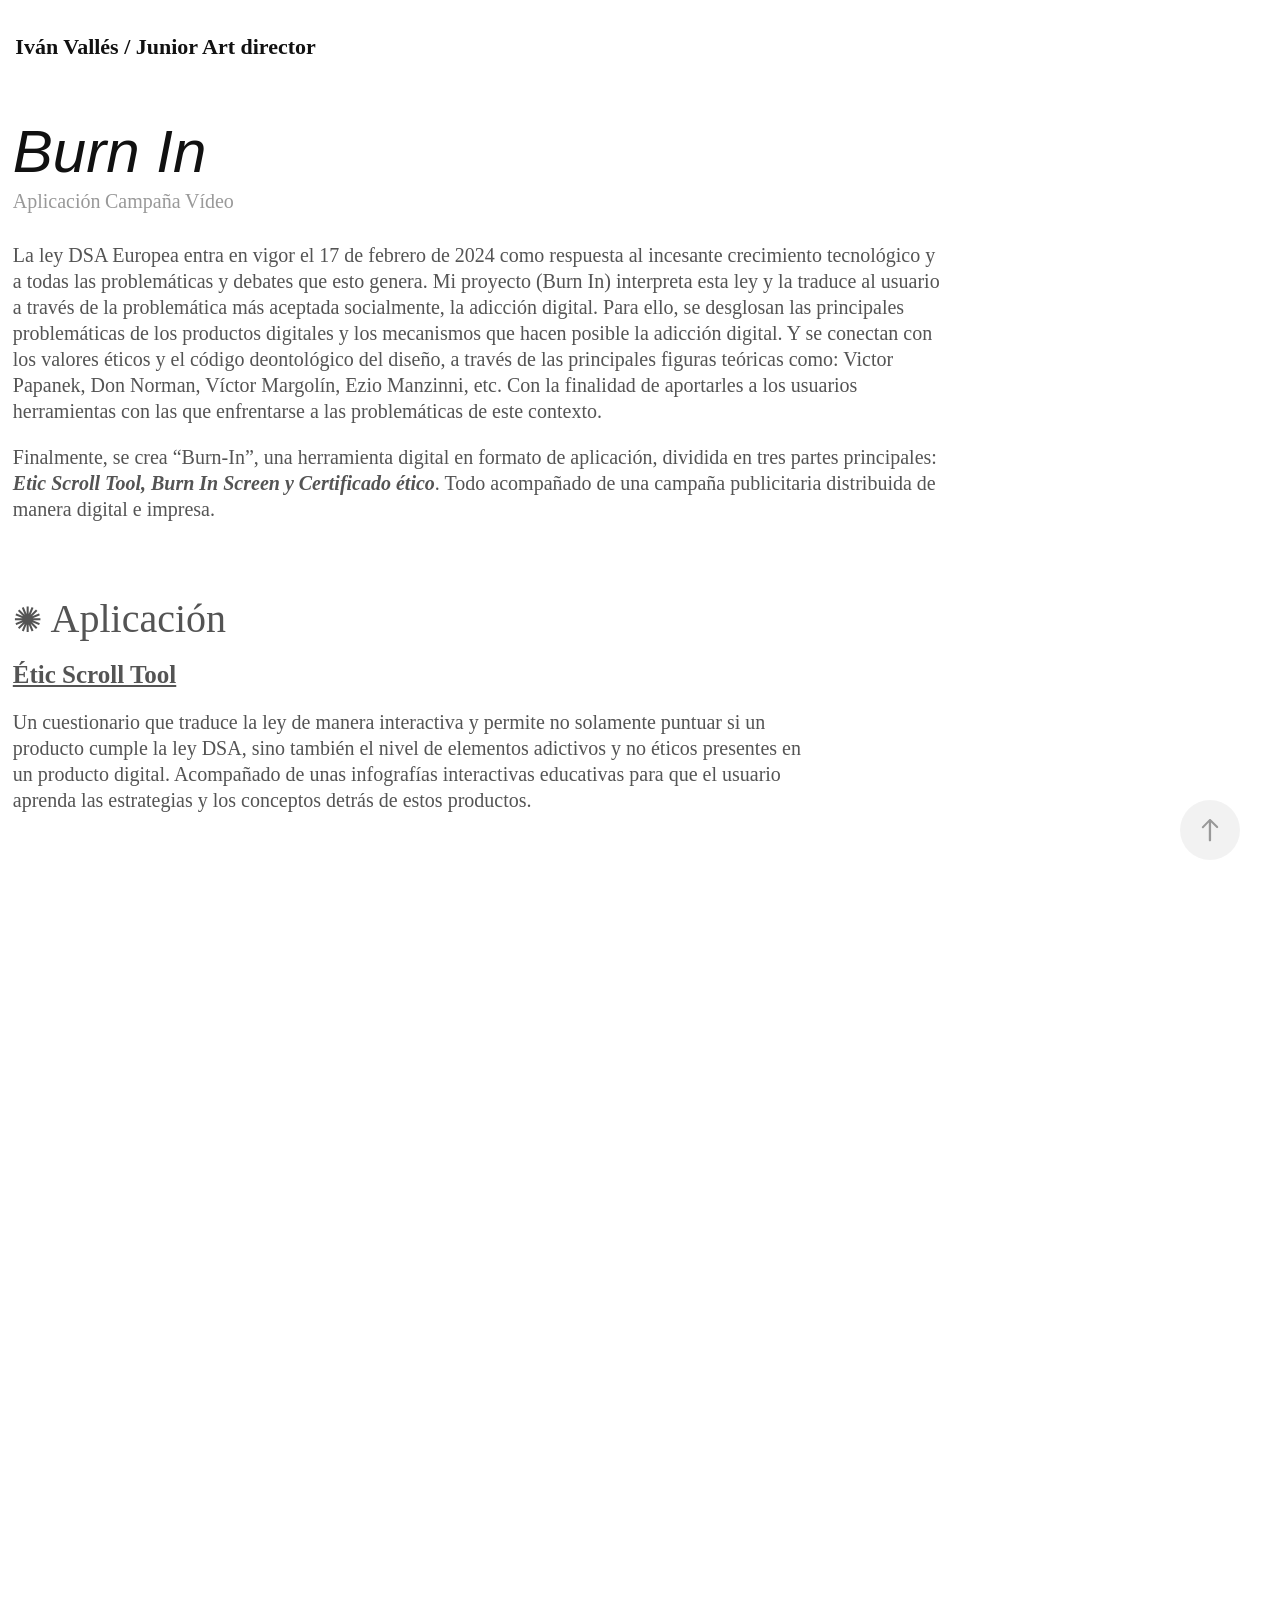
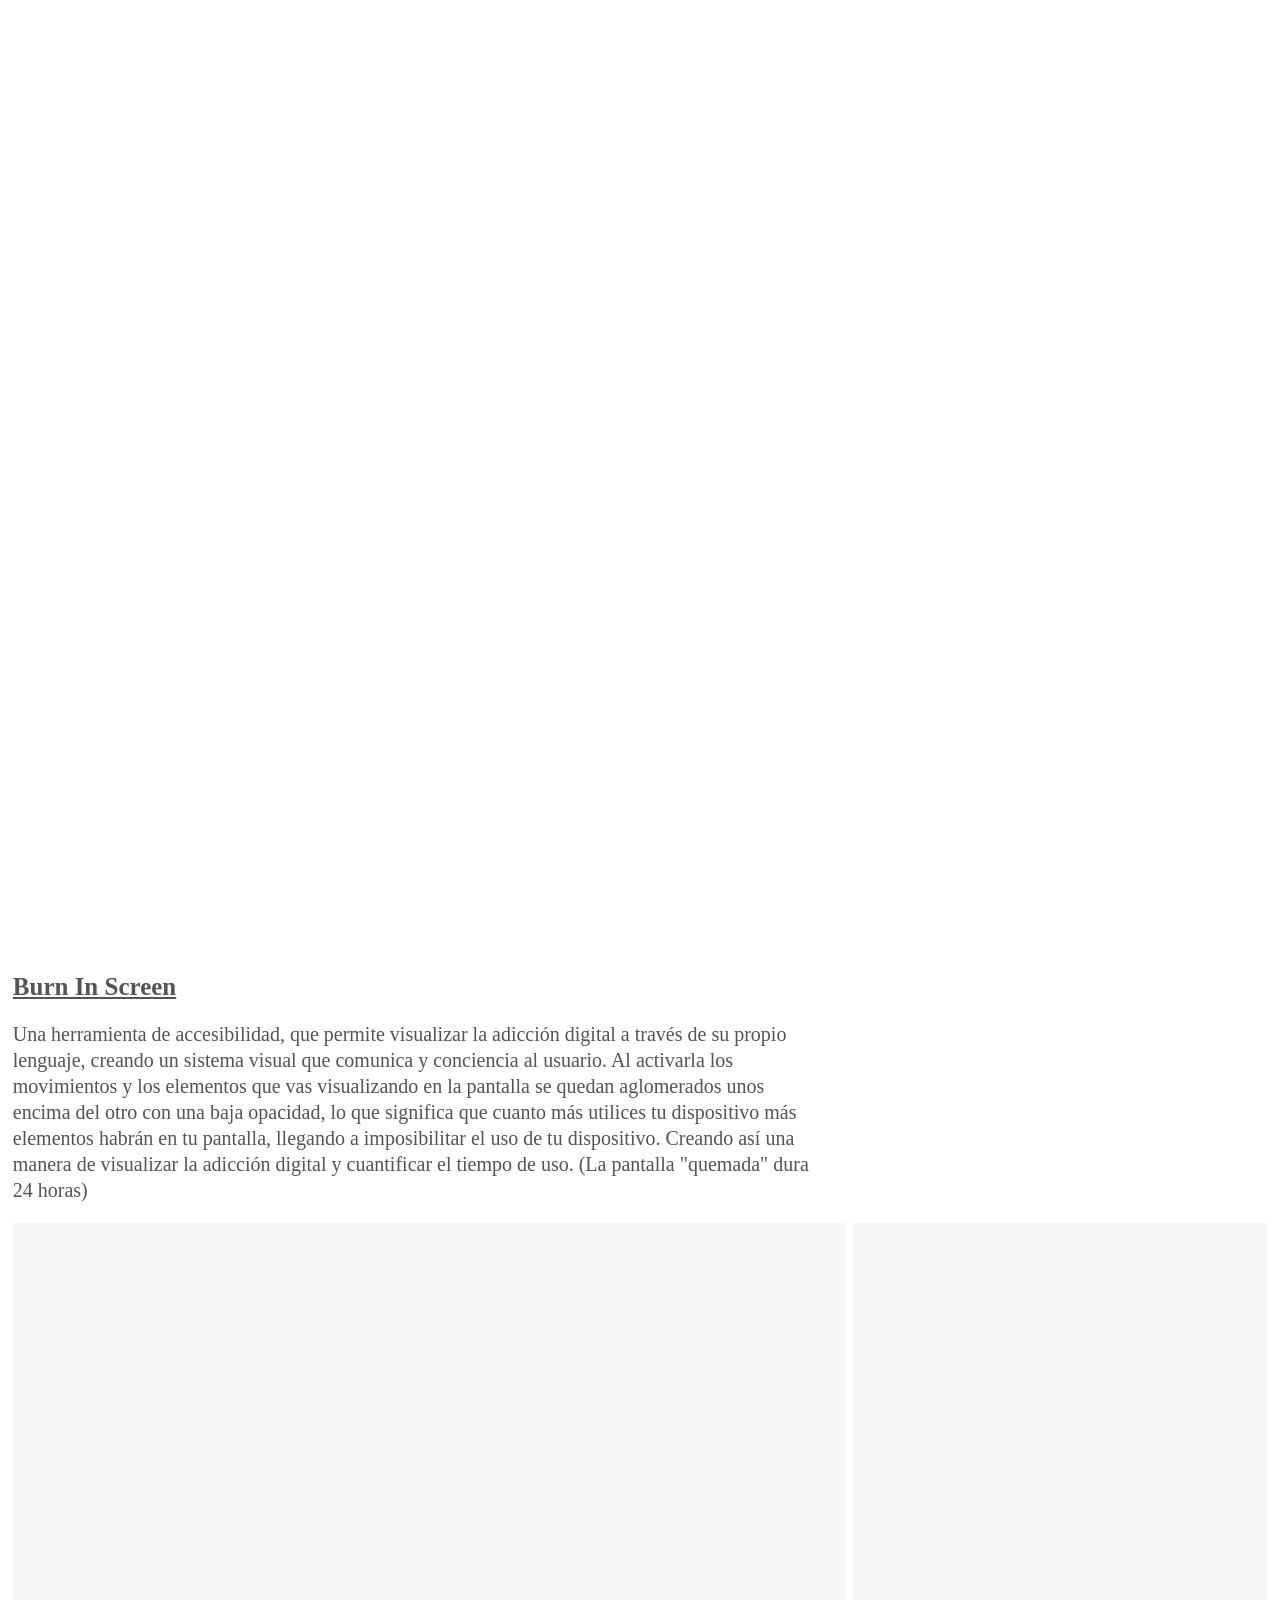
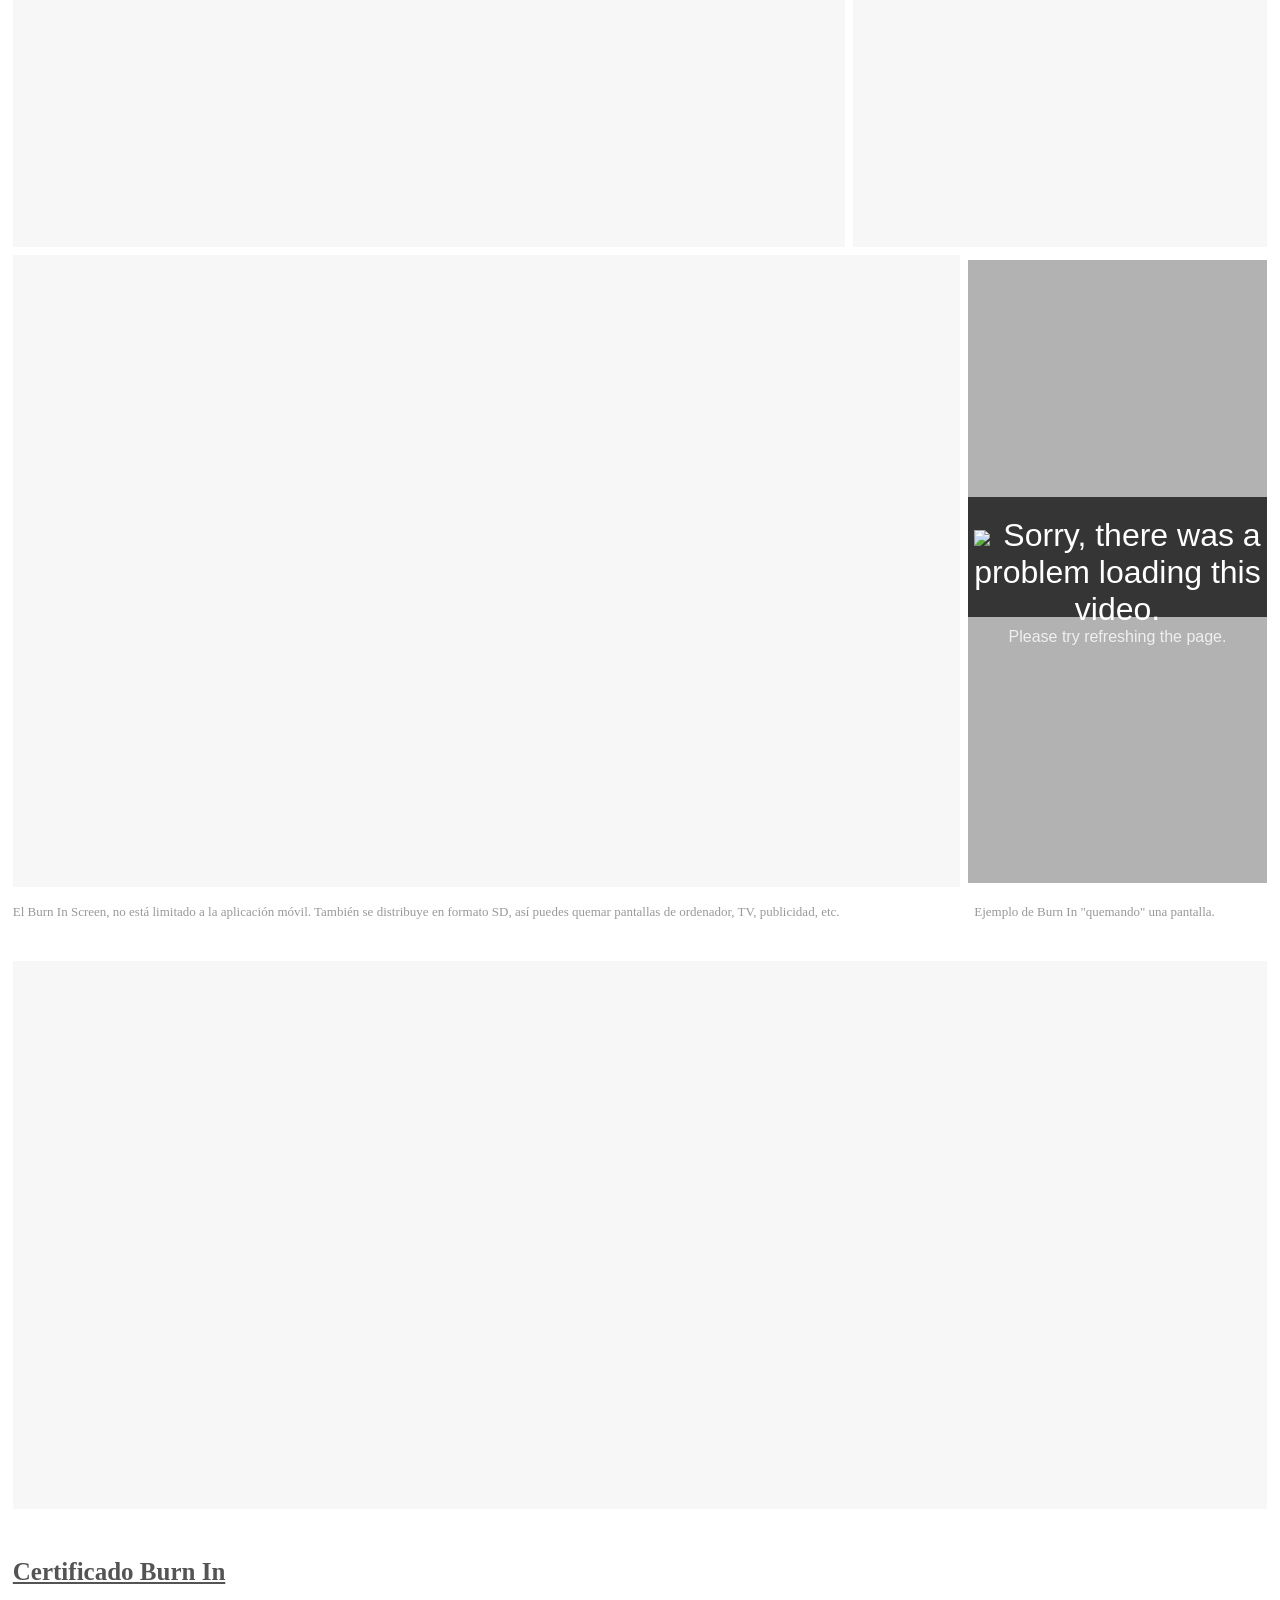
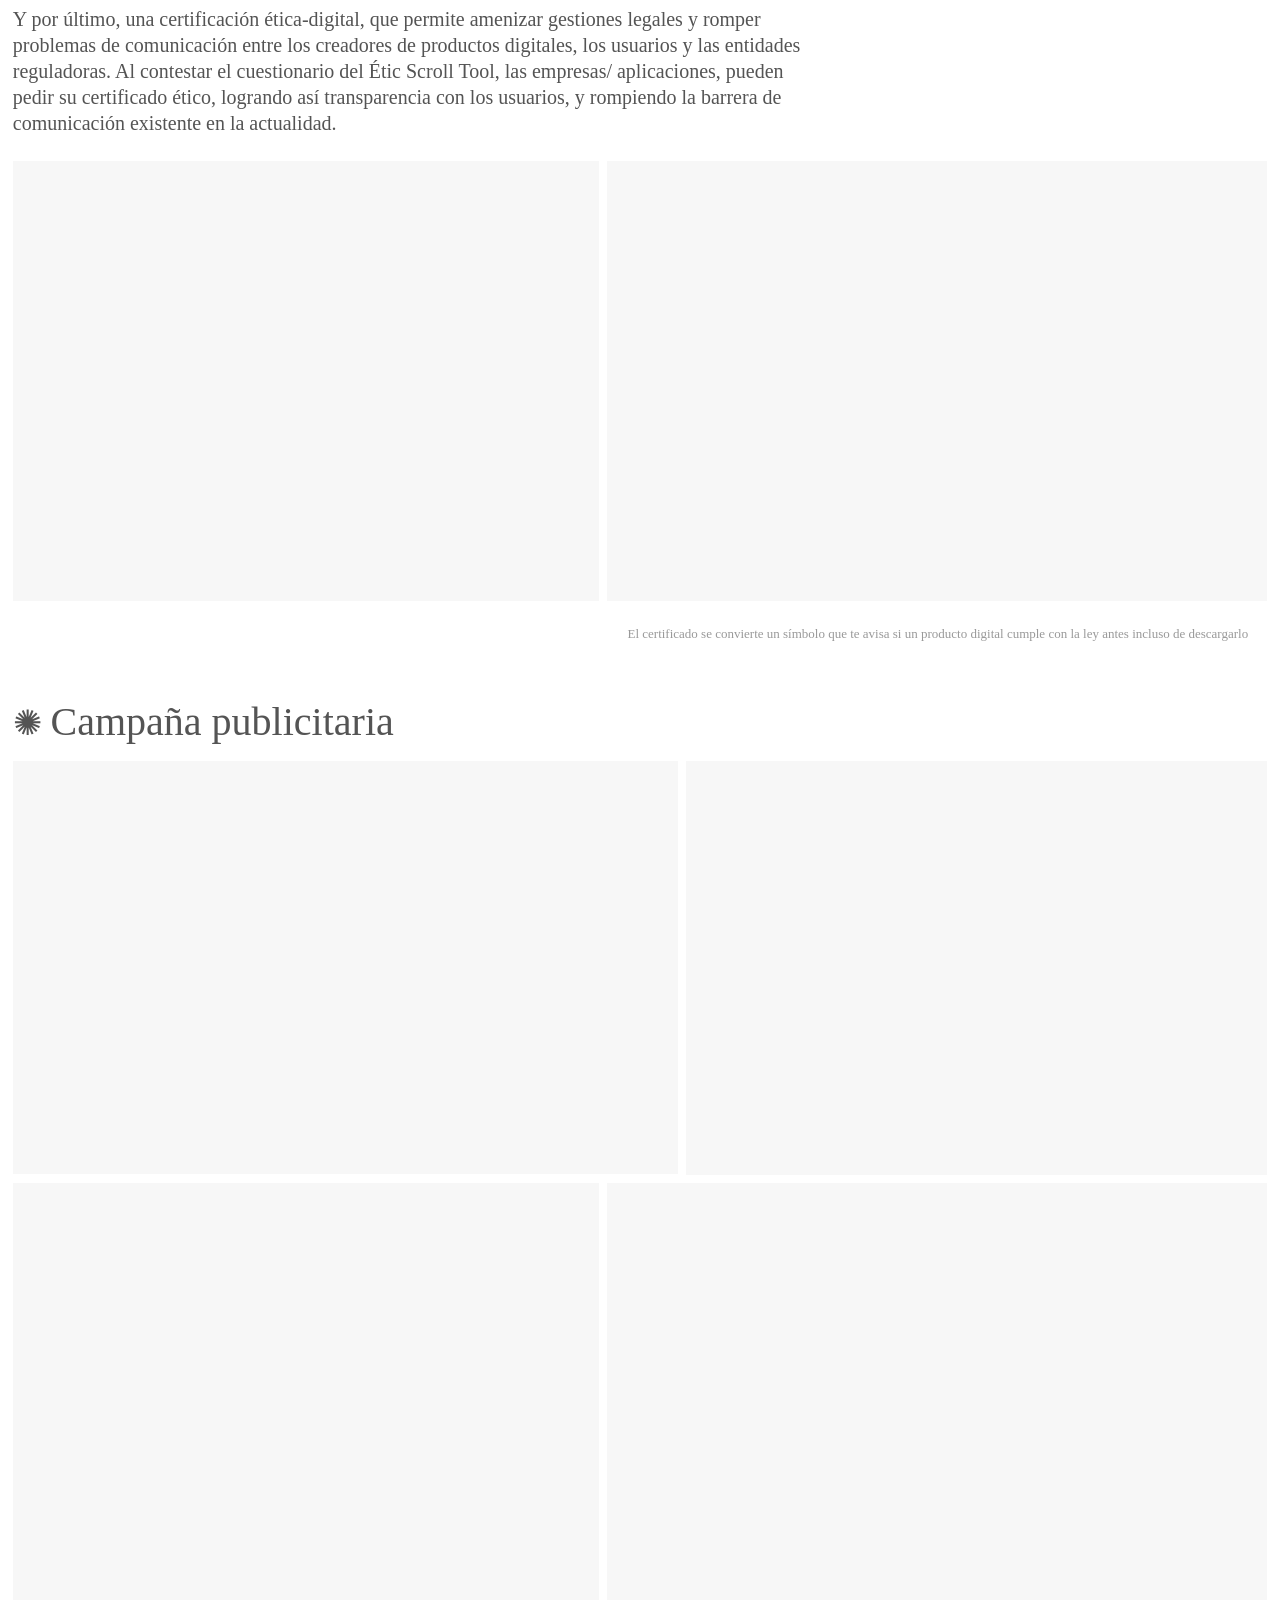
==== commit a6b17031: "Update index.html" ====
--- a/index.html
+++ b/index.html
@@ -33,8 +33,6 @@
       </div>
           <div class="nav-container">
             <nav data-hover-hint="nav">
-                <div class="gallery-title"><a href="https://ivanvalleslo.myportfolio.com/work">Graphic design</a></div>
-                <div class="gallery-title"><a href="https://ivanvalleslo.myportfolio.com/copia-de-work">Photography</a></div>
                 <div class="social pf-nav-social" data-hover-hint="navSocialIcons">
                   <ul>
                   </ul>
@@ -50,7 +48,7 @@
           <div class="logo-container">
               <div class="logo-wrap" data-hover-hint="logo">
                     <div class="logo e2e-site-logo-text logo-text  ">
-    <a href="https://ivanvalleslo.myportfolio.com/work" class="preserve-whitespace">Iván Vallés / Junior Art director</a>
+    <a href="https://ivanvalleslo.github.io/burnin/" class="preserve-whitespace">Iván Vallés / Junior Art director</a>
 
 </div>
               </div>
@@ -64,8 +62,6 @@
           </div>
               <div class="nav-container">
                 <nav data-hover-hint="nav">
-                <div class="gallery-title"><a href="https://ivanvalleslo.myportfolio.com/work">Graphic design</a></div>
-                <div class="gallery-title"><a href="https://ivanvalleslo.myportfolio.com/copia-de-work">Photography</a></div>
                     <div class="social pf-nav-social" data-hover-hint="navSocialIcons">
                       <ul>
                       </ul>
@@ -78,7 +74,9 @@
     <section class="page standard-modules">
         <header class="page-header content" data-context="pages" data-identity="id:p6733fff5e28f09d992f816387034276ca63bcb98815e054d5e610" data-hover-hint="pageHeader" data-hover-hint-id="p6733fff5e28f09d992f816387034276ca63bcb98815e054d5e610">
             <h1 class="title preserve-whitespace e2e-site-logo-text">Burn In</h1>
-            <p class="description">(Video del proyecto al final de la página)</p>
+            <a class="description" href="#etic-scroll-tool">Aplicación</a>
+            <a class="description" href="#campaña">Campaña</a>
+            <a class="description" href="#video">Vídeo</a>
         </header>
       <div class="page-content js-page-content" data-context="pages" data-identity="id:p6733fff5e28f09d992f816387034276ca63bcb98815e054d5e610">
         <div id="project-canvas" class="js-project-modules modules content">
@@ -129,7 +127,7 @@
   float: left;
   clear: both;
 ">
-  <div class="rich-text js-text-editable module-text"><div><span style="font-family:vcsm; font-weight:600;"><span style="font-size:25px;" class="texteditor-inline-fontsize"><span class="underline">Étic Scroll Tool</span></span></span></div><div><span style="color:#545454;" class="texteditor-inline-color">Un cuestionario que traduce la ley de manera interactiva y permite no solamente puntuar si un producto cumple la ley DSA, sino también el nivel de elementos adictivos y no éticos presentes en un producto digital. Acompañado de unas infografías interactivas educativas para que el usuario aprenda las estrategias y los conceptos&nbsp;detrás de estos productos.&nbsp;</span></div></div>
+  <div class="rich-text js-text-editable module-text"><div><span style="font-family:vcsm; font-weight:600;"><span style="font-size:25px;" class="texteditor-inline-fontsize"><span id="etic-scroll-tool" class="underline">Étic Scroll Tool</span></span></span></div><div><span style="color:#545454;" class="texteditor-inline-color">Un cuestionario que traduce la ley de manera interactiva y permite no solamente puntuar si un producto cumple la ley DSA, sino también el nivel de elementos adictivos y no éticos presentes en un producto digital. Acompañado de unas infografías interactivas educativas para que el usuario aprenda las estrategias y los conceptos&nbsp;detrás de estos productos.&nbsp;</span></div></div>
 </div>
 
               
@@ -205,7 +203,7 @@
   float: left;
   clear: both;
 ">
-  <div class="rich-text js-text-editable module-text"><div><span style="font-family:vcsm; font-weight:600;"><span style="font-size:25px;" class="texteditor-inline-fontsize"><span class="underline">Burn In Screen</span></span></span></div><div><span style="color:#545454;" class="texteditor-inline-color">Una herramienta de accesibilidad, que permite visualizar la adicción digital a través de su propio lenguaje, creando un sistema visual que comunica y conciencia al usuario. Al activarla los movimientos y los elementos que vas visualizando en la pantalla se quedan aglomerados unos encima del otro con una baja opacidad, lo que significa que cuanto más utilices tu dispositivo más elementos habrán en tu pantalla, llegando a imposibilitar el uso de tu dispositivo. Creando así una manera de visualizar la adicción digital y cuantificar el tiempo de uso. (La pantalla "quemada" dura 24 horas)</span></div></div>
+  <div class="rich-text js-text-editable module-text"><div><span style="font-family:vcsm; font-weight:600;"><span style="font-size:25px;" class="texteditor-inline-fontsize"><span id="burn-in-screen" class="underline">Burn In Screen</span></span></span></div><div><span style="color:#545454;" class="texteditor-inline-color">Una herramienta de accesibilidad, que permite visualizar la adicción digital a través de su propio lenguaje, creando un sistema visual que comunica y conciencia al usuario. Al activarla los movimientos y los elementos que vas visualizando en la pantalla se quedan aglomerados unos encima del otro con una baja opacidad, lo que significa que cuanto más utilices tu dispositivo más elementos habrán en tu pantalla, llegando a imposibilitar el uso de tu dispositivo. Creando así una manera de visualizar la adicción digital y cuantificar el tiempo de uso. (La pantalla "quemada" dura 24 horas)</span></div></div>
 </div>
 
               
@@ -391,7 +389,7 @@
   float: left;
   clear: both;
 ">
-  <div class="rich-text js-text-editable module-text"><div><span style="font-family:vcsm; font-weight:600;"><span style="font-size:25px;" class="texteditor-inline-fontsize"><span class="underline">Certificado Burn In</span></span></span></div><div><span style="color:#545454;" class="texteditor-inline-color">Y por último, una certificación ética-digital, que permite amenizar gestiones legales y romper problemas de comunicación entre los creadores de productos digitales, los usuarios y las entidades reguladoras. Al contestar el cuestionario del Étic Scroll Tool, las empresas/ aplicaciones, pueden pedir su certificado ético, logrando así transparencia con los usuarios, y rompiendo la barrera de comunicación existente en la actualidad.&nbsp;</span></div></div>
+  <div class="rich-text js-text-editable module-text"><div><span style="font-family:vcsm; font-weight:600;"><span style="font-size:25px;" class="texteditor-inline-fontsize"><span id="certificado-burn-in" class="underline">Certificado Burn In</span></span></span></div><div><span style="color:#545454;" class="texteditor-inline-color">Y por último, una certificación ética-digital, que permite amenizar gestiones legales y romper problemas de comunicación entre los creadores de productos digitales, los usuarios y las entidades reguladoras. Al contestar el cuestionario del Étic Scroll Tool, las empresas/ aplicaciones, pueden pedir su certificado ético, logrando así transparencia con los usuarios, y rompiendo la barrera de comunicación existente en la actualidad.&nbsp;</span></div></div>
 </div>
 
               
@@ -461,7 +459,7 @@
 padding-bottom: 0px;
   max-width: 1450px;
 ">
-  <div class="rich-text js-text-editable module-text"><div><span style="font-family:vcsm; font-weight:400;"><span style="font-size:35px;" class="texteditor-inline-fontsize">✺&nbsp;</span></span><span style="font-size:40px;" class="texteditor-inline-fontsize">Campaña publicitaria</span></div></div>
+  <div class="rich-text js-text-editable module-text"><div><span style="font-family:vcsm; font-weight:400;"><span style="font-size:35px;" class="texteditor-inline-fontsize">✺&nbsp;</span></span><span id="campaña" style="font-size:40px;" class="texteditor-inline-fontsize">Campaña publicitaria</span></div></div>
 </div>
 
               
@@ -665,7 +663,7 @@
   float: left;
   clear: both;
 ">
-  <div class="rich-text js-text-editable module-text"><div><span style="font-family:vcsm; font-weight:400;"><span style="font-size:35px;" class="texteditor-inline-fontsize">✺ </span><span style="font-size: 40px;" class="texteditor-inline-fontsize">Video del proyecto</span></span><br></div></div>
+  <div class="rich-text js-text-editable module-text"><div><span style="font-family:vcsm; font-weight:400;"><span style="font-size:35px;" class="texteditor-inline-fontsize">✺ </span><span id="video" style="font-size: 40px;" class="texteditor-inline-fontsize">Video del proyecto</span></span><br></div></div>
 </div>
 
               
@@ -831,4 +829,4 @@
  */
 .mc-interactive-balloon{position:absolute;right:-50px;bottom:8px;box-shadow:rgba(0,0,0,.12) 0px 0px 10px;height:40px;width:40px;background:#1671ee;border-radius:20px;display:flex;justify-content:center;align-items:center}
 
-/*# sourceMappingURL=../sourceMap/chrome/css/interactive_balloon.css.map*/</style></template></div></body></html>+/*# sourceMappingURL=../sourceMap/chrome/css/interactive_balloon.css.map*/</style></template></div></body></html>
--- a/index_files/main.css
+++ b/index_files/main.css
@@ -0,0 +1,306 @@
+.disable-download img {
+  pointer-events: none; }
+@-webkit-keyframes rotate-forever {
+  0% {
+    -webkit-transform: rotate(0deg);
+    -moz-transform: rotate(0deg);
+    -ms-transform: rotate(0deg);
+    -o-transform: rotate(0deg);
+    transform: rotate(0deg); }
+  100% {
+    -webkit-transform: rotate(360deg);
+    -moz-transform: rotate(360deg);
+    -ms-transform: rotate(360deg);
+    -o-transform: rotate(360deg);
+    transform: rotate(360deg); } }
+
+@-moz-keyframes rotate-forever {
+  0% {
+    -webkit-transform: rotate(0deg);
+    -moz-transform: rotate(0deg);
+    -ms-transform: rotate(0deg);
+    -o-transform: rotate(0deg);
+    transform: rotate(0deg); }
+  100% {
+    -webkit-transform: rotate(360deg);
+    -moz-transform: rotate(360deg);
+    -ms-transform: rotate(360deg);
+    -o-transform: rotate(360deg);
+    transform: rotate(360deg); } }
+
+@keyframes rotate-forever {
+  0% {
+    -webkit-transform: rotate(0deg);
+    -moz-transform: rotate(0deg);
+    -ms-transform: rotate(0deg);
+    -o-transform: rotate(0deg);
+    transform: rotate(0deg); }
+  100% {
+    -webkit-transform: rotate(360deg);
+    -moz-transform: rotate(360deg);
+    -ms-transform: rotate(360deg);
+    -o-transform: rotate(360deg);
+    transform: rotate(360deg); } }
+
+.lightbox-spinner {
+  -webkit-animation-duration: 0.7s;
+  -moz-animation-duration: 0.7s;
+  animation-duration: 0.7s;
+  -webkit-animation-iteration-count: infinite;
+  -moz-animation-iteration-count: infinite;
+  animation-iteration-count: infinite;
+  -webkit-animation-name: rotate-forever;
+  -moz-animation-name: rotate-forever;
+  animation-name: rotate-forever;
+  -webkit-animation-timing-function: linear;
+  -moz-animation-timing-function: linear;
+  animation-timing-function: linear;
+  height: 30px;
+  width: 30px;
+  border: 4px solid #fff;
+  border-right-color: transparent;
+  border-radius: 50%;
+  display: inline-block;
+  opacity: 0.7; }
+.link-transition a {
+  transition: background 0.2s ease, color 0.2s ease; }
+  .link-transition a svg {
+    transition: fill 0.2s ease; }
+
+.project-cover .details {
+  transition: background 0.2s ease; }
+
+.project-cover .title,
+.project-cover .fields,
+.project-cover .custom,
+.project-cover .description,
+.project-cover .date {
+  transition: color 0.2s ease; }
+html.lightbox-enabled,
+html.lightbox-enabled body {
+  overflow: hidden; }
+
+html.lightbox-zoomed .lightbox-content {
+  cursor: zoom-out;
+  overflow: auto; }
+  html.lightbox-zoomed .lightbox-content.zoomable-x {
+    justify-content: flex-start; }
+  html.lightbox-zoomed .lightbox-content.zoomable-y {
+    align-items: baseline; }
+
+html.lightbox-zoomed #lightbox-wrap img {
+  max-width: inherit;
+  max-height: inherit; }
+
+html.lightbox-zoomed #lightbox-img-wrap .lightbox-extra {
+  display: none; }
+
+.lightbox-link,
+.lightbox-content.zoomable {
+  cursor: zoom-in; }
+
+#lightbox-wrap .lightbox-contents {
+  -moz-user-select: none;
+  -webkit-user-select: none;
+  -ms-user-select: none;
+  user-select: none; }
+
+.lightbox-content {
+  align-items: center;
+  display: flex;
+  height: 100%;
+  justify-content: center;
+  opacity: 1;
+  position: absolute;
+  top: 0;
+  transition: opacity .4s;
+  width: 100vw; }
+
+#lightbox-blocking {
+  align-items: center;
+  bottom: 0;
+  display: flex;
+  justify-content: center;
+  left: 0;
+  position: fixed;
+  right: 0;
+  top: 0;
+  z-index: 1002; }
+  #lightbox-blocking .lightbox-spinner {
+    display: none; }
+
+#lightbox-wrap {
+  height: 100%;
+  left: 0;
+  position: fixed;
+  top: 0;
+  width: 100vw;
+  z-index: 1001; }
+  #lightbox-wrap .offscreen, #lightbox-wrap.offscreen {
+    height: 0;
+    overflow: hidden;
+    visibility: hidden;
+    -webkit-transform: translateX(-99999px);
+    -ms-transform: translateX(-99999px);
+    transform: translateX(-99999px);
+    width: 0; }
+  #lightbox-wrap.loading .lightbox-spinner {
+    display: block; }
+  #lightbox-wrap .hidden {
+    opacity: 0; }
+  #lightbox-wrap .lightbox-contents {
+    display: inline-block;
+    max-height: 100%;
+    max-width: 100%; }
+  #lightbox-wrap.single .next, #lightbox-wrap.single .next:hover,
+  #lightbox-wrap.single .prev,
+  #lightbox-wrap.single .prev:hover {
+    display: none; }
+  #lightbox-wrap.extras-hidden #lightbox-img-wrap .lightbox-extra {
+    opacity: 0;
+    transition: opacity 1s; }
+  #lightbox-wrap img {
+    max-height: 100vh;
+    max-width: 100vw; }
+
+#lightbox-inner-wrap {
+  height: 100%;
+  margin: auto;
+  position: relative;
+  z-index: 1003; }
+  #lightbox-inner-wrap .control {
+    cursor: pointer;
+    position: absolute;
+    z-index: 1003; }
+  #lightbox-inner-wrap svg .lightbox-icon-bg {
+    fill: #696969;
+    opacity: .2; }
+  #lightbox-inner-wrap svg:hover .lightbox-icon-bg {
+    opacity: .4; }
+  #lightbox-inner-wrap .next,
+  #lightbox-inner-wrap .prev {
+    height: 100vh;
+    opacity: 0;
+    top: 0;
+    width: 30vw; }
+    #lightbox-inner-wrap .next:hover,
+    #lightbox-inner-wrap .prev:hover {
+      opacity: 1; }
+    #lightbox-inner-wrap .next.hidden,
+    #lightbox-inner-wrap .prev.hidden {
+      cursor: default; }
+      #lightbox-inner-wrap .next.hidden svg,
+      #lightbox-inner-wrap .prev.hidden svg {
+        display: none; }
+    #lightbox-inner-wrap .next svg,
+    #lightbox-inner-wrap .prev svg {
+      top: -webkit-calc(50% - 30px) ;
+      top: calc(50% - 30px) ;
+      position: absolute; }
+      #lightbox-inner-wrap .next svg .lightbox-icon-arrow,
+      #lightbox-inner-wrap .prev svg .lightbox-icon-arrow {
+        fill: #FFFFFF; }
+  #lightbox-inner-wrap .next {
+    right: 0; }
+    #lightbox-inner-wrap .next svg {
+      right: 20px; }
+  #lightbox-inner-wrap .prev {
+    left: 0; }
+    #lightbox-inner-wrap .prev svg {
+      left: 20px; }
+  #lightbox-inner-wrap .close {
+    position: fixed;
+    height: 40px;
+    right: 20px;
+    top: 20px;
+    width: 40px; }
+    #lightbox-inner-wrap .close:hover {
+      cursor: pointer; }
+    #lightbox-inner-wrap .close .lightbox-icon-bg {
+      fill: #fff; }
+
+@media (max-width: 1024px) {
+  #lightbox-inner-wrap .close {
+    right: 0;
+    top: 0; }
+    #lightbox-inner-wrap .close circle {
+      display: none; }
+  #lightbox-inner-wrap .next:hover,
+  #lightbox-inner-wrap .prev:hover {
+    opacity: 0; } }
+
+@media (min-width: 1024px) {
+  .lightbox-link.hover-icon-enabled {
+    position: relative; }
+    .lightbox-link.hover-icon-enabled:hover::after {
+      background: rgba(105, 105, 105, 0.2) url([data-uri]) no-repeat center;
+      background-size: 16px;
+      border-radius: 50%;
+      content: '';
+      display: block;
+      height: 36px;
+      position: absolute;
+      right: 10px;
+      top: 10px;
+      width: 36px;
+      z-index: 1000; } }
+
+@media all and (-ms-high-contrast: none) {
+  .lightbox-link,
+  .lightbox-content.zoomable {
+    cursor: pointer; } }
+@-webkit-keyframes fade-in {
+  from {
+    opacity: 0; }
+  to {
+    opacity: 1; } }
+
+@-moz-keyframes fade-in {
+  from {
+    opacity: 0; }
+  to {
+    opacity: 1; } }
+
+@keyframes fade-in {
+  from {
+    opacity: 0; }
+  to {
+    opacity: 1; } }
+
+@-webkit-keyframes fade-out {
+  from {
+    opacity: 1; }
+  to {
+    opacity: 0; } }
+
+@-moz-keyframes fade-out {
+  from {
+    opacity: 1; }
+  to {
+    opacity: 0; } }
+
+@keyframes fade-out {
+  from {
+    opacity: 1; }
+  to {
+    opacity: 0; } }
+
+.transition-enabled {
+  opacity: 0; }
+
+.transition-in {
+  -webkit-animation: fade-in ease-in;
+  animation: fade-in ease-in;
+  -webkit-animation-duration: 0.25s;
+  animation-duration: 0.25s;
+  -webkit-animation-fill-mode: forwards;
+  animation-fill-mode: forwards; }
+
+.transition-out {
+  opacity: 1;
+  -webkit-animation: fade-out ease-out;
+  animation: fade-out ease-out;
+  -webkit-animation-duration: 0.25s;
+  animation-duration: 0.25s;
+  -webkit-animation-fill-mode: forwards;
+  animation-fill-mode: forwards; }
--- a/index_files/5b8f46782fa157f18e5ba391570c25f41739326577.css
+++ b/index_files/5b8f46782fa157f18e5ba391570c25f41739326577.css
@@ -0,0 +1,3016 @@
+.site-header:after, .logo-wrap:after {
+  clear: both;
+  content: '';
+  display: table; }
+
+/*! normalize.css v3.0.1 | MIT License | git.io/normalize */
+/**
+   * 1. Set default font family to sans-serif.
+   * 2. Prevent iOS text size adjust after orientation change, without disabling
+   *    user zoom.
+   */
+html {
+  font-family: sans-serif;
+  /* 1 */
+  -ms-text-size-adjust: 100%;
+  /* 2 */
+  -webkit-text-size-adjust: 100%;
+  /* 2 */ }
+
+/**
+   * Remove default margin.
+   */
+body {
+  margin: 0; }
+
+/* HTML5 display definitions
+     ========================================================================== */
+/**
+   * Correct `block` display not defined for any HTML5 element in IE 8/9.
+   * Correct `block` display not defined for `details` or `summary` in IE 10/11 and Firefox.
+   * Correct `block` display not defined for `main` in IE 11.
+   */
+article,
+aside,
+details,
+figcaption,
+figure,
+footer,
+header,
+hgroup,
+main,
+nav,
+section,
+summary {
+  display: block; }
+
+/**
+   * 1. Correct `inline-block` display not defined in IE 8/9.
+   * 2. Normalize vertical alignment of `progress` in Chrome, Firefox, and Opera.
+   */
+audio,
+canvas,
+progress,
+video {
+  display: inline-block;
+  /* 1 */
+  vertical-align: baseline;
+  /* 2 */ }
+
+/**
+   * Prevent modern browsers from displaying `audio` without controls.
+   * Remove excess height in iOS 5 devices.
+   */
+audio:not([controls]) {
+  display: none;
+  height: 0; }
+
+/**
+   * Address `[hidden]` styling not present in IE 8/9/10.
+   * Hide the `template` element in IE 8/9/11, Safari, and Firefox < 22.
+   */
+[hidden],
+template {
+  display: none; }
+
+/* Links
+     ========================================================================== */
+/**
+   * Remove the gray background color from active links in IE 10.
+   */
+a {
+  background: transparent; }
+
+/**
+   * Improve readability when focused and also mouse hovered in all browsers.
+   */
+a:active,
+a:focus,
+a:hover {
+  outline: 0; }
+
+/* Text-level semantics
+     ========================================================================== */
+/**
+   * Address styling not present in IE 8/9/10/11, Safari, and Chrome.
+   */
+abbr[title] {
+  border-bottom: 1px dotted; }
+
+/**
+   * Address style set to `bolder` in Firefox 4+, Safari, and Chrome.
+   */
+b,
+strong {
+  font-weight: bold; }
+
+/**
+   * Address styling not present in Safari and Chrome.
+   */
+dfn {
+  font-style: italic; }
+
+/**
+   * Address variable `h1` font-size and margin within `section` and `article`
+   * contexts in Firefox 4+, Safari, and Chrome.
+   */
+h1 {
+  font-size: 2em;
+  margin: 0.67em 0; }
+
+/**
+   * Address styling not present in IE 8/9.
+   */
+mark {
+  background: #ff0;
+  color: #000; }
+
+/**
+   * Address inconsistent and variable font size in all browsers.
+   */
+small {
+  font-size: 80%; }
+
+/**
+   * Prevent `sub` and `sup` affecting `line-height` in all browsers.
+   */
+sub,
+sup {
+  font-size: 75%;
+  line-height: 0;
+  position: relative;
+  vertical-align: baseline; }
+
+sup {
+  top: -0.5em; }
+
+sub {
+  bottom: -0.25em; }
+
+/* Embedded content
+     ========================================================================== */
+/**
+   * Remove border when inside `a` element in IE 8/9/10.
+   */
+img {
+  border: 0; }
+
+/**
+   * Correct overflow not hidden in IE 9/10/11.
+   */
+svg:not(:root) {
+  overflow: hidden; }
+
+/* Grouping content
+     ========================================================================== */
+/**
+   * Address margin not present in IE 8/9 and Safari.
+   */
+figure {
+  margin: 1em 40px; }
+
+/**
+   * Address differences between Firefox and other browsers.
+   */
+hr {
+  -moz-box-sizing: content-box;
+  box-sizing: content-box;
+  height: 0; }
+
+/**
+   * Contain overflow in all browsers.
+   */
+pre {
+  overflow: auto; }
+
+/**
+   * Address odd `em`-unit font size rendering in all browsers.
+   */
+code,
+kbd,
+pre,
+samp {
+  font-family: monospace, monospace;
+  font-size: 1em; }
+
+/* Forms
+     ========================================================================== */
+/**
+   * Known limitation: by default, Chrome and Safari on OS X allow very limited
+   * styling of `select`, unless a `border` property is set.
+   */
+/**
+   * 1. Correct color not being inherited.
+   *    Known issue: affects color of disabled elements.
+   * 2. Correct font properties not being inherited.
+   * 3. Address margins set differently in Firefox 4+, Safari, and Chrome.
+   */
+button,
+input,
+optgroup,
+select,
+textarea {
+  color: inherit;
+  /* 1 */
+  font: inherit;
+  /* 2 */
+  margin: 0;
+  /* 3 */ }
+
+/**
+   * Address `overflow` set to `hidden` in IE 8/9/10/11.
+   */
+button {
+  overflow: visible; }
+
+/**
+   * Address inconsistent `text-transform` inheritance for `button` and `select`.
+   * All other form control elements do not inherit `text-transform` values.
+   * Correct `button` style inheritance in Firefox, IE 8/9/10/11, and Opera.
+   * Correct `select` style inheritance in Firefox.
+   */
+button,
+select {
+  text-transform: none; }
+
+/**
+   * 1. Avoid the WebKit bug in Android 4.0.* where (2) destroys native `audio`
+   *    and `video` controls.
+   * 2. Correct inability to style clickable `input` types in iOS.
+   * 3. Improve usability and consistency of cursor style between image-type
+   *    `input` and others.
+   */
+button,
+html input[type="button"],
+input[type="reset"],
+input[type="submit"] {
+  -webkit-appearance: button;
+  /* 2 */
+  cursor: pointer;
+  /* 3 */ }
+
+/**
+   * Re-set default cursor for disabled elements.
+   */
+button[disabled],
+html input[disabled] {
+  cursor: default; }
+
+/**
+   * Remove inner padding and border in Firefox 4+.
+   */
+button::-moz-focus-inner,
+input::-moz-focus-inner {
+  border: 0;
+  padding: 0; }
+
+/**
+   * Address Firefox 4+ setting `line-height` on `input` using `!important` in
+   * the UA stylesheet.
+   */
+input {
+  line-height: normal; }
+
+/**
+   * It's recommended that you don't attempt to style these elements.
+   * Firefox's implementation doesn't respect box-sizing, padding, or width.
+   *
+   * 1. Address box sizing set to `content-box` in IE 8/9/10.
+   * 2. Remove excess padding in IE 8/9/10.
+   */
+input[type="checkbox"],
+input[type="radio"] {
+  box-sizing: border-box;
+  /* 1 */
+  padding: 0;
+  /* 2 */ }
+
+/**
+   * Fix the cursor style for Chrome's increment/decrement buttons. For certain
+   * `font-size` values of the `input`, it causes the cursor style of the
+   * decrement button to change from `default` to `text`.
+   */
+input[type="number"]::-webkit-inner-spin-button,
+input[type="number"]::-webkit-outer-spin-button {
+  height: auto; }
+
+/**
+   * 1. Address `appearance` set to `searchfield` in Safari and Chrome.
+   * 2. Address `box-sizing` set to `border-box` in Safari and Chrome
+   *    (include `-moz` to future-proof).
+   */
+input[type="search"] {
+  -webkit-appearance: textfield;
+  /* 1 */
+  -moz-box-sizing: content-box;
+  -webkit-box-sizing: content-box;
+  /* 2 */
+  box-sizing: content-box; }
+
+/**
+   * Remove inner padding and search cancel button in Safari and Chrome on OS X.
+   * Safari (but not Chrome) clips the cancel button when the search input has
+   * padding (and `textfield` appearance).
+   */
+input[type="search"]::-webkit-search-cancel-button,
+input[type="search"]::-webkit-search-decoration {
+  -webkit-appearance: none; }
+
+/**
+   * Define consistent border, margin, and padding.
+   */
+fieldset {
+  border: 0;
+  margin: 0;
+  padding: 0; }
+
+/**
+   * 1. Correct `color` not being inherited in IE 8/9/10/11.
+   * 2. Remove padding so people aren't caught out if they zero out fieldsets.
+   */
+legend {
+  border: 0;
+  /* 1 */
+  padding: 0;
+  /* 2 */ }
+
+/**
+   * Remove default vertical scrollbar in IE 8/9/10/11.
+   */
+textarea {
+  overflow: auto; }
+
+/**
+   * Don't inherit the `font-weight` (applied by a rule above).
+   * NOTE: the default cannot safely be changed in Chrome and Safari on OS X.
+   */
+optgroup {
+  font-weight: bold; }
+
+/* Tables
+     ========================================================================== */
+/**
+   * Remove most spacing between table cells.
+   */
+table {
+  border-collapse: collapse;
+  border-spacing: 0; }
+
+td,
+th {
+  padding: 0; }
+
+* {
+  box-sizing: border-box; }
+
+html {
+  -webkit-font-smoothing: antialiased;
+  text-rendering: optimizeLegibility; }
+
+ul {
+  margin: 0;
+  padding: 0; }
+  ul li {
+    list-style-type: none; }
+
+img {
+  vertical-align: top; }
+
+p {
+  margin: 0; }
+
+a {
+  text-decoration: none; }
+
+html,
+body {
+  min-height: 100%; }
+
+.italic {
+  font-style: italic; }
+
+.underline {
+  text-decoration: underline; }
+
+.strikethrough {
+  text-decoration: line-through; }
+
+.bold {
+  font-weight: bold; }
+
+.cfix:after {
+  clear: both;
+  content: ' ';
+  display: block;
+  height: 0;
+  line-height: 0;
+  overflow: hidden;
+  visibility: hidden; }
+
+html {
+  background-color: #fff;
+  /* stylelint-disable function-url-quotes */
+  background-image: url("");
+  /* stylelint-enable function-url-quotes */
+  background-position: top left;
+  background-repeat: no-repeat;
+  background-size: contain; }
+  html:before {
+    background-color: #000;
+    display: none;
+    opacity: calc(30 * 0.01); }
+
+.site-container {
+  float: none;
+  margin-left: auto;
+  margin-right: auto;
+  max-width: 1600px; }
+
+html .page-background-video .video-wrap {
+  left: 0;
+  width: 100%; }
+
+.image-left .page-background-video .video-wrap {
+  left: 50vw;
+  width: 50vw; }
+
+.image-right .page-background-video .video-wrap {
+  width: 50vw; }
+
+.example-site-footer {
+  background: rgba(37, 38, 42, 0.94);
+  bottom: 0;
+  color: #fff;
+  display: inline-block;
+  font-family: 'Helvetica Neue', sans-serif;
+  font-size: 14px;
+  left: 0;
+  padding: 0 20px 0 0;
+  position: fixed;
+  width: 100%;
+  z-index: 4; }
+  .example-site-footer .icon {
+    fill: #fff;
+    float: left; }
+  .example-site-footer .content-left,
+  .example-site-footer .content-right {
+    height: 70px; }
+  .example-site-footer .content-left {
+    float: left; }
+  .example-site-footer .content-right {
+    float: right; }
+
+.example-footer-content {
+  -webkit-transform: translateY(-50%);
+  -moz-transform: translateY(-50%);
+  -ms-transform: translateY(-50%);
+  -o-transform: translateY(-50%);
+  transform: translateY(-50%);
+  display: inline-block;
+  position: relative;
+  top: 50%; }
+
+.example-footer-link {
+  border-bottom: 1px solid #fff;
+  color: #fff; }
+  .example-footer-link:hover {
+    border-bottom-width: 0; }
+
+@media (max-width: 932px) {
+  .example-site-footer .desktop {
+    display: none; }
+  .example-site-footer .mobile {
+    text-transform: capitalize; } }
+
+html {
+  position: relative; }
+  html:before {
+    content: '';
+    height: 100%;
+    left: 0;
+    position: fixed;
+    top: 0;
+    width: 100%; }
+
+.site-wrap,
+.site-container {
+  position: relative;
+  width: 100%; }
+
+.site-wrap:before {
+  content: '';
+  height: 100%;
+  left: 0;
+  position: absolute;
+  top: 0;
+  width: 100%; }
+
+.site-header {
+  position: relative; }
+
+.theme-container:before {
+  content: '';
+  height: 100%;
+  left: 0;
+  position: absolute;
+  top: 0;
+  width: 100%; }
+
+.responsive-nav {
+  display: none;
+  opacity: 0;
+  visibility: hidden; }
+
+.project-cover .separator:last-child,
+.project-header .fields .separator:last-child {
+  display: none; }
+
+.preserve-whitespace {
+  white-space: pre-wrap; }
+
+.preserve-whitespace--nowrap {
+  white-space: pre; }
+
+.page-background-video .video-wrap {
+  height: 100vh;
+  left: 80px;
+  overflow: hidden;
+  position: fixed;
+  top: 0;
+  width: calc(100vw - 80px);
+  z-index: -1; }
+  .image-right .page-background-video .video-wrap {
+    width: 50vw; }
+  .image-left .page-background-video .video-wrap {
+    left: 50%;
+    width: 50vw; }
+
+.page-background-video .renditions-video {
+  font-family: 'object-fit: cover;';
+  height: 100%;
+  left: 0;
+  object-fit: cover;
+  position: relative;
+  top: 0;
+  width: 100%; }
+
+.page-background-video-with-panel .video-wrap {
+  left: 260px;
+  width: calc(100vw - 260px); }
+  .image-right .page-background-video-with-panel .video-wrap {
+    left: 260px;
+    width: calc(50vw - 130px); }
+  .image-left .page-background-video-with-panel .video-wrap {
+    left: calc(50% + 130px);
+    width: calc(50vw - 130px); }
+
+.image-right .page-background-video-with-panel .video-wrap {
+  left: 0;
+  width: 50vw; }
+
+.image-left .page-background-video-with-panel .video-wrap {
+  left: 50%;
+  width: 50vw; }
+
+.mp4-image {
+  display: none !important;
+  font-family: 'object-fit: cover;';
+  height: 100%;
+  left: 0;
+  object-fit: cover;
+  position: relative;
+  top: 0;
+  width: 100%; }
+
+@supports (-webkit-overflow-scrolling: touch) {
+  .video-wrap .renditions-video {
+    display: none; }
+  .video-wrap .mp4-image {
+    display: block !important; } }
+
+.logo,
+.logo-secondary {
+  clear: both;
+  word-wrap: break-word; }
+  .logo img,
+  .logo-secondary img {
+    max-width: 100%; }
+  .logo a,
+  .logo-secondary a {
+    color: inherit; }
+  .logo .image-link,
+  .logo-secondary .image-link {
+    display: inline-block;
+    max-width: 100%; }
+  .logo .image-rollover,
+  .logo .image-scroll,
+  .logo-secondary .image-rollover,
+  .logo-secondary .image-scroll {
+    display: none; }
+  .logo.logo-text,
+  .logo-secondary.logo-text {
+    width: 100%; }
+  .logo.has-rollover.hoverable:hover .image-link,
+  .logo-secondary.has-rollover.hoverable:hover .image-link {
+    display: none; }
+  .logo.has-rollover.hoverable:hover .image-link.image-rollover,
+  .logo-secondary.has-rollover.hoverable:hover .image-link.image-rollover {
+    display: block; }
+  .on-scroll .logo.has-scroll .image-normal,
+  .on-scroll .logo.has-scroll .image-rollover, .on-scroll
+  .logo-secondary.has-scroll .image-normal,
+  .on-scroll
+  .logo-secondary.has-scroll .image-rollover {
+    display: none !important; }
+  .on-scroll .logo.has-scroll .image-scroll, .on-scroll
+  .logo-secondary.has-scroll .image-scroll {
+    display: inline-block; }
+
+.logo-image,
+.logo-secondary-image {
+  width: 100%; }
+
+.social {
+  font-size: 0; }
+  .social li {
+    display: inline-block; }
+    .social li:first-child {
+      padding-left: 0 !important; }
+    .social li:last-child {
+      padding-right: 0 !important; }
+    .social li svg {
+      vertical-align: middle; }
+  .social a {
+    display: block;
+    text-align: center; }
+
+nav .page-title,
+nav .gallery-title,
+nav .project-title,
+nav .link-title,
+nav .social,
+nav .social li {
+  display: inline-block;
+  vertical-align: middle; }
+
+nav .project-title:first-child,
+nav .gallery-title:first-child,
+nav .page-title:first-child,
+nav .link-title:first-child {
+  padding-left: 0 !important; }
+
+nav .project-title:last-child,
+nav .gallery-title:last-child,
+nav .page-title:last-child,
+nav .link-title:last-child {
+  padding-right: 0 !important; }
+
+.masthead {
+  overflow: hidden;
+  position: relative; }
+  .masthead .video-wrap {
+    height: 100%;
+    left: 0;
+    overflow: hidden;
+    position: absolute;
+    top: 0;
+    width: 100%; }
+  .masthead video {
+    font-family: 'object-fit: cover;';
+    height: 100%;
+    left: 0;
+    object-fit: cover;
+    top: 0;
+    width: 100%; }
+  .masthead:after {
+    content: '';
+    height: 100%;
+    left: 0;
+    position: absolute;
+    top: 0;
+    width: 100%; }
+  .masthead h1,
+  .masthead p {
+    width: 100%;
+    word-wrap: break-word; }
+
+.masthead,
+.masthead-placeholder {
+  width: 100%; }
+
+.masthead-placeholder {
+  opacity: 0;
+  position: relative !important;
+  z-index: -1; }
+
+.masthead-contents,
+.masthead-text {
+  width: 100%; }
+
+.masthead-contents {
+  height: 100%;
+  top: 0;
+  z-index: 1; }
+
+.masthead,
+.masthead-contents {
+  display: -webkit-box;
+  display: -moz-box;
+  display: box;
+  display: -webkit-flex;
+  display: -moz-flex;
+  display: -ms-flexbox;
+  display: flex;
+  -webkit-box-align: center;
+  -moz-box-align: center;
+  box-align: center;
+  -webkit-align-items: center;
+  -moz-align-items: center;
+  -ms-align-items: center;
+  -o-align-items: center;
+  align-items: center;
+  -ms-flex-align: center; }
+
+.masthead-arrow-container {
+  cursor: pointer;
+  height: 40px;
+  width: 60px; }
+
+.masthead-arrow {
+  -webkit-transform: rotate(45deg) translateY(-15px) translateX(5px);
+  -moz-transform: rotate(45deg) translateY(-15px) translateX(5px);
+  -ms-transform: rotate(45deg) translateY(-15px) translateX(5px);
+  -o-transform: rotate(45deg) translateY(-15px) translateX(5px);
+  transform: rotate(45deg) translateY(-15px) translateX(5px);
+  border-bottom: 1px solid transparent;
+  border-right: 1px solid transparent;
+  bottom: 5px;
+  height: 30px;
+  position: absolute;
+  width: 30px; }
+
+.masthead-button {
+  cursor: pointer;
+  display: inline-block;
+  vertical-align: middle; }
+  .masthead-button + .masthead-button-spacer + .masthead-button {
+    margin-left: 17px; }
+
+.masthead-button-spacer {
+  display: none; }
+
+@media (max-width: 540px) {
+  .masthead-button + .masthead-button-spacer {
+    display: block;
+    height: 17px; }
+    .masthead-button + .masthead-button-spacer + .masthead-button {
+      margin-left: 0; } }
+
+.site-footer {
+  clear: both;
+  display: block; }
+
+.cookie-banner {
+  bottom: 0;
+  display: none;
+  position: fixed;
+  text-align: center;
+  z-index: 99999; }
+  .cookie-banner.show {
+    display: block; }
+  .cookie-banner p {
+    font-size: 18px;
+    line-height: 1.222;
+    margin: 24px;
+    max-width: calc(100% - 84px); }
+    @media (max-width: 932px) {
+      .cookie-banner p {
+        font-size: 16px; } }
+  .cookie-banner a {
+    color: inherit;
+    margin-left: 10px;
+    text-decoration: underline; }
+  .cookie-banner .close-btn {
+    position: absolute;
+    right: 20px;
+    top: 50%;
+    transform: translateY(-50%);
+    width: 16px; }
+
+.site-content {
+  margin-left: 0%;
+  margin-right: 0%;
+  width: 100%; }
+
+.logo-container {
+  float: left;
+  width: 30%; }
+
+.logo-wrap {
+  padding-left: 4%;
+  padding-right: 0%; }
+
+.nav-container {
+  float: right;
+  width: 70%; }
+
+.logo-wrap {
+  max-width: 100%;
+  float: left;
+  padding-bottom: 36px;
+  padding-top: 36px;
+  width: 100%; }
+
+.logo-text {
+  float: left;
+  text-align: left; }
+
+.logo-image {
+  max-width: 100%;
+  float: left;
+  text-align: left; }
+
+.logo-secondary-text {
+  float: left;
+  text-align: left; }
+
+.logo-secondary-image {
+  max-width: 100%;
+  float: left;
+  text-align: left; }
+
+.logo {
+  font-family: vcsm;
+  font-size: 22px;
+  font-style: normal;
+  font-weight: 600;
+  line-height: 22px;
+  padding-bottom: 0px;
+  padding-left: 0%;
+  padding-right: 0%;
+  padding-top: 0px; }
+  .logo,
+  .logo a {
+    color: #111; }
+  .logo a:hover {
+    color: #111;
+    font-style: normal;
+    font-weight: 600; }
+
+.logo-secondary {
+  font-family: vcsm;
+  font-size: 22px;
+  font-style: normal;
+  font-weight: 400;
+  line-height: 22px;
+  padding-bottom: 0px;
+  padding-left: 0%;
+  padding-right: 0%;
+  padding-top: 0px;
+  text-transform: uppercase; }
+  .logo-secondary,
+  .logo-secondary a {
+    color: #ccc; }
+  .logo-secondary a:hover {
+    color: #ccc;
+    font-style: normal;
+    font-weight: 400;
+    text-transform: uppercase; }
+
+nav {
+  float: right;
+  max-width: 100%;
+  padding-bottom: 30px;
+  padding-top: 36px;
+  width: 100%; }
+  nav .gallery-title a {
+    color: #aaa;
+    font-family: helvetica, sans-serif;
+    font-size: 14px;
+    font-style: italic;
+    line-height: 28px; }
+    nav .gallery-title a:hover {
+      color: #111;
+      font-style: normal;
+      font-weight: 600; }
+    nav .gallery-title a.active {
+      color: #111;
+      font-style: normal;
+      font-weight: 600; }
+  nav .project-title a {
+    color: #aaa;
+    font-family: vcsm;
+    font-size: 14px;
+    font-style: normal;
+    font-weight: 600;
+    line-height: 28px;
+    text-transform: uppercase; }
+    nav .project-title a:hover {
+      color: #111;
+      font-style: normal;
+      font-weight: 600;
+      text-transform: uppercase; }
+    nav .project-title a.active {
+      color: #111;
+      font-style: normal;
+      font-weight: 600;
+      text-transform: uppercase; }
+  nav .page-title a {
+    color: #aaa;
+    font-family: vcsm;
+    font-size: 14px;
+    font-style: normal;
+    font-weight: 600;
+    line-height: 28px; }
+    nav .page-title a:hover {
+      color: #111;
+      font-style: normal;
+      font-weight: 600;
+      text-transform: uppercase; }
+    nav .page-title a.active {
+      color: #111;
+      font-style: normal;
+      font-weight: 600;
+      text-transform: uppercase; }
+  nav .link-title a {
+    color: #aaa;
+    font-family: vcsm;
+    font-size: 14px;
+    font-style: normal;
+    font-weight: 600;
+    line-height: 28px;
+    text-transform: uppercase; }
+    nav .link-title a:hover {
+      color: #111;
+      font-style: normal;
+      font-weight: 600;
+      text-transform: uppercase; }
+
+.pf-nav-social {
+  text-align: left; }
+  .pf-nav-social li {
+    padding-top: 0px;
+    padding-bottom: 0px;
+    padding-left: 10px;
+    padding-right: 0px; }
+  .pf-nav-social a:hover svg {
+    fill: #111;
+    opacity: 1; }
+  .pf-nav-social svg {
+    fill: #aaa;
+    height: 30px;
+    opacity: 1;
+    width: 30px; }
+  @media (max-width: 932px) {
+    .pf-nav-social li {
+      padding-top: 0px;
+      padding-bottom: 0px;
+      padding-left: 8px;
+      padding-right: 0px; } }
+  @media (max-width: 540px) {
+    .pf-nav-social li {
+      padding-top: 0px;
+      padding-bottom: 0px;
+      padding-left: 7px;
+      padding-right: 0px; } }
+
+.pf-footer-social {
+  text-align: center; }
+  .pf-footer-social li {
+    padding-top: 0px;
+    padding-bottom: 30px;
+    padding-left: 0px;
+    padding-right: 15px; }
+  .pf-footer-social a:hover svg {
+    fill: #111;
+    opacity: 1; }
+  .pf-footer-social svg {
+    fill: #aaa;
+    height: 30px;
+    opacity: 1;
+    width: 30px; }
+  @media (max-width: 932px) {
+    .pf-footer-social li {
+      padding-top: 0px;
+      padding-bottom: 24px;
+      padding-left: 0px;
+      padding-right: 12px; } }
+  @media (max-width: 540px) {
+    .pf-footer-social li {
+      padding-top: 0px;
+      padding-bottom: 20px;
+      padding-left: 0px;
+      padding-right: 10px; } }
+
+.masthead-social {
+  text-align: center; }
+  .masthead-social li {
+    padding-top: 40px;
+    padding-bottom: 15px;
+    padding-left: 0px;
+    padding-right: 15px; }
+  .masthead-social a:hover svg {
+    fill: #ffffff;
+    opacity: 1; }
+  .masthead-social svg {
+    fill: #ffffff;
+    height: 30px;
+    opacity: 1;
+    width: 30px; }
+  @media (max-width: 932px) {
+    .masthead-social li {
+      padding-top: 32px;
+      padding-bottom: 12px;
+      padding-left: 0px;
+      padding-right: 12px; } }
+  @media (max-width: 540px) {
+    .masthead-social li {
+      padding-top: 26px;
+      padding-bottom: 10px;
+      padding-left: 0px;
+      padding-right: 10px; } }
+
+nav {
+  padding-left: 0%;
+  padding-right: 3%;
+  text-align: right; }
+  nav .gallery-title {
+    padding-left: 10px;
+    padding-right: 10px; }
+  nav .project-title {
+    padding-left: 10px;
+    padding-right: 10px; }
+  nav .page-title {
+    padding-left: 10px;
+    padding-right: 10px; }
+  nav .link-title {
+    padding-left: 10px;
+    padding-right: 10px; }
+
+.masthead {
+  background-color: #eeeeee;
+  -webkit-box-pack: center;
+  -moz-box-pack: center;
+  box-pack: center;
+  -webkit-justify-content: center;
+  -moz-justify-content: center;
+  -ms-justify-content: center;
+  -o-justify-content: center;
+  justify-content: center;
+  -ms-flex-pack: center;
+  height: 100vh;
+  margin-bottom: 0px;
+  padding-left: 0%;
+  padding-right: 0%; }
+  .masthead:after {
+    display: none; }
+  .masthead h1 {
+    color: #ffffff;
+    font-family: arial;
+    font-size: 80px;
+    font-style: normal;
+    font-weight: bold;
+    line-height: 80px;
+    margin-bottom: 40px;
+    margin-top: 0px;
+    text-align: center;
+    text-transform: none; }
+  .masthead p {
+    color: #ffffff;
+    font-family: arial;
+    font-size: 24px;
+    font-style: normal;
+    font-weight: normal;
+    line-height: 28px;
+    margin-bottom: 0px;
+    margin-top: 0px;
+    text-align: center;
+    text-transform: none; }
+
+.masthead {
+  position: fixed; }
+
+.masthead-placeholder {
+  height: 100vh; }
+
+.masthead-contents {
+  max-width: 800px; }
+
+.masthead-buttons {
+  padding-top: 30px;
+  text-align: center; }
+
+.masthead-button-1 {
+  border: 1px solid rgba(255, 255, 255, 0.6);
+  border-radius: 5px;
+  color: #ffffff;
+  font-family: arial;
+  font-size: 12px;
+  font-style: normal;
+  font-weight: bold;
+  height: 40px;
+  line-height: 40px;
+  padding-left: 30px;
+  padding-right: 30px;
+  text-transform: uppercase; }
+  .masthead-button-1:hover {
+    border: 1px solid rgba(255, 255, 255, 0.3);
+    color: #ffffff;
+    font-style: normal;
+    font-weight: bold;
+    text-transform: uppercase; }
+
+@media (max-width: 932px) {
+  .masthead {
+    margin-bottom: 0px;
+    padding-left: 5%;
+    padding-right: 5%; }
+    .masthead h1 {
+      font-size: 34px;
+      line-height: 34px;
+      margin-bottom: 20px;
+      margin-top: 0px; }
+    .masthead p {
+      font-size: 15px;
+      line-height: 18px;
+      margin-bottom: 0px;
+      margin-top: 0px; }
+  .masthead-buttons {
+    padding-top: 18px; }
+  .masthead-button-1 {
+    font-size: 12px;
+    height: 38px;
+    line-height: 38px; } }
+
+@media (min-width: 541px) and (max-width: 932px) and (min-height: 1118.4px) {
+  .masthead,
+  .masthead-placeholder {
+    height: 80vh; } }
+
+@media (max-width: 540px) and (min-height: 648px) {
+  .masthead,
+  .masthead-placeholder {
+    height: 80vh; } }
+
+@media (max-width: 540px) {
+  .masthead {
+    margin-bottom: 0px; }
+    .masthead h1 {
+      font-size: 29px;
+      line-height: 29px;
+      margin-bottom: 18px;
+      margin-top: 0px; }
+    .masthead p {
+      font-size: 14px;
+      line-height: 20px;
+      margin-bottom: 0px;
+      margin-top: 0px; }
+  .masthead-buttons {
+    padding-top: 16px; }
+  .masthead-button-1 {
+    font-size: 12px;
+    height: 35px;
+    line-height: 35px; } }
+
+.site-footer {
+  font-family: vcsm;
+  font-size: 13px;
+  font-style: normal;
+  font-weight: 400;
+  line-height: 19px;
+  padding-bottom: 0px;
+  padding-left: 0px;
+  padding-right: 0px;
+  padding-top: 0px;
+  text-align: center;
+  text-transform: none;
+  width: 1%; }
+  .site-footer,
+  .site-footer a {
+    color: #ddd; }
+
+@media (max-width: 932px) {
+  .site-footer {
+    font-size: 13px;
+    line-height: 19px;
+    padding-bottom: 0px;
+    padding-top: 0px; } }
+
+@media (max-width: 540px) {
+  .site-footer {
+    font-size: 13px;
+    line-height: 19px;
+    padding-bottom: 0px;
+    padding-top: 0px; } }
+
+.cookie-banner {
+  font-family: vcsm;
+  width: 100%; }
+  .cookie-banner .close-btn {
+    cursor: pointer; }
+
+.lightbox-content {
+  height: 100%; }
+  .lightbox-content .grid__image-caption {
+    font-family: vcsm; }
+
+#lightbox-wrap,
+#lightbox-inner-wrap {
+  height: 100%; }
+
+.grid__image-caption,
+.grid__image-caption-lightbox {
+  font-family: vcsm; }
+
+.hamburger-click-area {
+  -webkit-transform: translateY(-50%);
+  -moz-transform: translateY(-50%);
+  -ms-transform: translateY(-50%);
+  -o-transform: translateY(-50%);
+  transform: translateY(-50%);
+  cursor: pointer;
+  display: none;
+  padding: 30px 5%;
+  position: absolute;
+  right: 0;
+  -webkit-tap-highlight-color: transparent;
+  top: 50%; }
+
+.hamburger {
+  position: relative;
+  width: 24px; }
+  .hamburger i {
+    display: block;
+    height: 2px;
+    margin-bottom: 4px; }
+    .hamburger i:last-child {
+      margin-bottom: 0; }
+
+@media (max-width: 932px) {
+  nav {
+    display: none;
+    padding: 0;
+    width: 100%; }
+  .site-header {
+    padding: 40px 5%; }
+  .logo-wrap {
+    max-width: 100%;
+    padding: 0;
+    width: 100%; }
+  .logo {
+    max-width: 100%;
+    padding: 0 39px 0 0; }
+  .logo-image {
+    margin-bottom: -5px;
+    margin-top: -5px; }
+    .logo-image img {
+      max-height: 60px; }
+  .logo-text {
+    /* stylelint-disable length-zero-no-unit */ }
+  .logo-secondary {
+    display: none; }
+  .close-responsive-button {
+    top: 40px; }
+  .hamburger-click-area {
+    display: block; }
+  .hamburger i {
+    background-color: #000000; }
+  main,
+  .site-container {
+    width: 100%; }
+  .site-content {
+    margin: 0;
+    padding: 0 0;
+    width: 100%; }
+  .responsive-nav {
+    background-color: #fff;
+    bottom: 0;
+    display: flex;
+    height: 100%;
+    left: 0;
+    overflow: auto;
+    -webkit-overflow-scrolling: touch;
+    padding: 50px 5% 0;
+    position: fixed;
+    right: 0;
+    text-align: center;
+    top: 0;
+    transition: visibility 0s ease 0.2s, opacity 0.2s ease 0s;
+    z-index: 99999; }
+    .responsive-nav nav {
+      float: none;
+      margin: auto;
+      max-width: 100%;
+      width: 100%; }
+    .responsive-nav.has-social nav {
+      padding-bottom: 80px; }
+    .responsive-nav .nav-container {
+      width: 100%; }
+    .responsive-nav .page-title,
+    .responsive-nav .project-title,
+    .responsive-nav .link-title,
+    .responsive-nav .gallery-title {
+      display: block;
+      text-align: center; }
+      .responsive-nav .page-title a,
+      .responsive-nav .project-title a,
+      .responsive-nav .link-title a,
+      .responsive-nav .gallery-title a {
+        font-size: 22px;
+        line-height: 32px; }
+    .responsive-nav .page-title,
+    .responsive-nav .project-title,
+    .responsive-nav .link-title,
+    .responsive-nav .gallery-title {
+      padding: 0 0 30px; }
+    .responsive-nav .group {
+      padding: 0; }
+    .responsive-nav .social {
+      text-align: center;
+      width: 100%;
+      background-color: #fff;
+      border-top: 1px solid rgba(0, 0, 0, 0.08);
+      bottom: 0;
+      left: 0;
+      margin: 0;
+      min-height: 80px;
+      overflow-x: auto;
+      overflow-y: hidden;
+      padding: 5%;
+      position: fixed; }
+      .responsive-nav .social ul {
+        white-space: nowrap; }
+      .responsive-nav .social svg {
+        width: 42px; }
+      .responsive-nav .social li {
+        display: inline-block;
+        float: none !important;
+        padding: 0 20px 0 0; }
+        .responsive-nav .social li:last-child {
+          padding-right: 0; }
+  .close-responsive-click-area {
+    cursor: pointer;
+    padding: 50px 6%;
+    position: fixed;
+    right: 0;
+    -webkit-tap-highlight-color: transparent;
+    top: 0; }
+  .close-responsive-button {
+    height: 20px;
+    position: fixed;
+    right: 5%;
+    width: 20px; }
+    .close-responsive-button:before, .close-responsive-button:after {
+      background-color: #000000;
+      content: '';
+      display: block;
+      height: 20px;
+      left: 50%;
+      position: absolute;
+      width: 2px; }
+    .close-responsive-button:before {
+      -webkit-transform: rotate(45deg);
+      -moz-transform: rotate(45deg);
+      -ms-transform: rotate(45deg);
+      -o-transform: rotate(45deg);
+      transform: rotate(45deg); }
+    .close-responsive-button:after {
+      -webkit-transform: rotate(-45deg);
+      -moz-transform: rotate(-45deg);
+      -ms-transform: rotate(-45deg);
+      -o-transform: rotate(-45deg);
+      transform: rotate(-45deg); }
+  .show-responsive-nav {
+    overflow: hidden; }
+    .show-responsive-nav .responsive-nav {
+      opacity: 1;
+      transition: visibility 0s ease 0s, opacity 0.2s ease 0s;
+      visibility: visible; }
+      .show-responsive-nav .responsive-nav nav {
+        display: block; }
+    .show-responsive-nav .site-header,
+    .show-responsive-nav .site-container {
+      display: none; }
+  .site-footer {
+    padding-left: 5%;
+    padding-right: 5%;
+    width: 100%; } }
+
+@media (max-width: 540px) {
+  .close-responsive-click-area {
+    padding: 40px 10%; }
+  .close-responsive-button {
+    top: 30px; }
+  .site-header {
+    padding-bottom: 30px;
+    padding-top: 30px; }
+  .logo {
+    /* stylelint-disable length-zero-no-unit */
+    /* stylelint-enable length-zero-no-unit */
+    font-size: 21px;
+    line-height: 21px; } }
+
+@media (max-width: 932px) {
+  .logo-container {
+    width: 100%; } }
+
+.other-projects:after, .other-projects .title-wrapper:after, .page-content:after, .project-module:after, .other-projects .project-cover .details-inner:after {
+  clear: both;
+  content: '';
+  display: table; }
+
+.back-to-top .arrow {
+  margin-right: 10px; }
+
+.back-to-top-fixed {
+  position: fixed;
+  z-index: 3; }
+
+.icon-back-to-top {
+  -webkit-transform: translateX(-50%) translateY(-50%);
+  -moz-transform: translateX(-50%) translateY(-50%);
+  -ms-transform: translateX(-50%) translateY(-50%);
+  -o-transform: translateX(-50%) translateY(-50%);
+  transform: translateX(-50%) translateY(-50%);
+  display: block;
+  left: 50%;
+  position: absolute;
+  top: 50%; }
+
+.project-module-button {
+  margin: 0 auto; }
+
+.button-container {
+  margin: 0 auto;
+  text-align: center; }
+
+.button-module {
+  align-items: center;
+  cursor: pointer;
+  display: inline-flex;
+  margin: 0 auto;
+  max-width: 100%;
+  overflow: hidden;
+  white-space: nowrap;
+  word-break: keep-all; }
+  .button-module::before, .button-module::after {
+    content: '';
+    display: block; }
+
+.other-projects {
+  width: 100%; }
+  .other-projects .title-wrapper {
+    display: block;
+    width: 100%; }
+  .other-projects .project-cover {
+    clear: none;
+    float: left;
+    position: relative; }
+    .other-projects .project-cover .editable-button {
+      display: none; }
+
+.other-projects-title {
+  display: inline-block; }
+
+.page-header .title,
+.page-header .description,
+.page-header .date,
+.page-header .custom1,
+.page-header .custom2 {
+  margin: 0 auto; }
+
+.page-header .description {
+  white-space: pre-line;
+  word-wrap: break-word; }
+
+.page img,
+.page object {
+  display: block;
+  margin: 0 auto;
+  max-width: 100%; }
+
+.page-content {
+  clear: both; }
+
+.page-container {
+  width: 100%; }
+
+.modules span.texteditor-inline-color a {
+  color: inherit; }
+  .modules span.texteditor-inline-color a:hover {
+    color: inherit;
+    filter: brightness(70%) saturate(120%) hue-rotate(5deg); }
+
+.modules .texteditor-inline-fontfamily a {
+  font-family: inherit; }
+
+.modules .texteditor-inline-fontsize a {
+  font-size: inherit; }
+
+.splash {
+  display: flex;
+  margin: 0 auto;
+  min-height: 100vh;
+  padding: 0;
+  position: relative;
+  width: 100%; }
+  .splash img,
+  .splash object {
+    display: block;
+    margin: 0 auto;
+    max-width: 100%; }
+  .splash section {
+    position: relative; }
+  .splash .splash-image {
+    background-position: center center;
+    background-repeat: no-repeat;
+    background-size: cover;
+    height: 100vh;
+    overflow: hidden;
+    position: relative;
+    width: 100%; }
+    .splash .splash-image video {
+      font-family: 'object-fit: cover;';
+      height: 100vh;
+      object-fit: cover;
+      object-position: center;
+      position: absolute;
+      width: 100vw;
+      z-index: -1; }
+  .splash.image-left .splash-image video,
+  .splash.image-right .splash-image video {
+    width: 50vw; }
+  .splash .splash-image-wrap {
+    height: 100%;
+    position: fixed;
+    top: 0; }
+  .splash.image-right .splash-image-wrap {
+    right: 0; }
+
+.centered {
+  align-items: flex-start;
+  justify-content: center;
+  padding: 20px; }
+
+.centered .outer-wrap,
+.image-right .outer-wrap,
+.image-left .outer-wrap {
+  align-items: center;
+  display: flex;
+  justify-content: center;
+  overflow: visible;
+  width: 100%; }
+  .centered .outer-wrap .background-edit-target,
+  .image-right .outer-wrap .background-edit-target,
+  .image-left .outer-wrap .background-edit-target {
+    display: block;
+    height: 104%;
+    left: -1%;
+    min-height: 95vh;
+    padding: 20px 0;
+    position: absolute;
+    top: 50%;
+    transform: translateY(-50%);
+    width: 102%;
+    z-index: 0; }
+
+.image-left .outer-wrap {
+  margin-left: 50%; }
+
+.centered-content-wrap {
+  padding: 0 20px;
+  position: relative;
+  width: 100%; }
+
+@media (max-width: 980px) {
+  .image-left .outer-wrap {
+    margin-left: 0; }
+  .outer-wrap {
+    width: 100% !important; }
+  .splash .splash-image video,
+  .splash .splash-image .mp4-image {
+    height: 50vh;
+    left: 50%;
+    min-width: 100vw;
+    top: 0;
+    transform: translateX(-50%);
+    width: 100vw; }
+  .splash.image-left .page-background-video .video-wrap,
+  .splash.image-right .page-background-video .video-wrap {
+    height: 100vh;
+    left: 0;
+    top: 0;
+    transform: none;
+    width: 100vw; } }
+
+.image-right {
+  justify-content: stretch; }
+
+@media (max-width: 980px) {
+  .image-right,
+  .image-left {
+    display: block; }
+    .image-right:before,
+    .image-left:before {
+      content: '';
+      display: block;
+      padding-bottom: 50vh;
+      position: relative; }
+    .image-right .splash-image,
+    .image-left .splash-image {
+      height: 50vh; }
+    .image-right .splash-image-wrap,
+    .image-left .splash-image-wrap {
+      height: auto;
+      left: 0;
+      position: absolute;
+      top: 0;
+      width: 100%; } }
+
+.project-module {
+  clear: both;
+  word-break: break-word; }
+
+.modules .media_collection {
+  margin-left: auto;
+  margin-right: auto; }
+
+.media-is-processing {
+  display: none; }
+
+.grid--main {
+  display: flex;
+  flex-wrap: wrap;
+  overflow: hidden;
+  visibility: hidden; }
+
+/* added via JS by flexbox-sizer*/
+.grid--ready {
+  visibility: visible; }
+
+.grid__caption-text {
+  color: #fff;
+  font-size: 14px;
+  font-weight: normal;
+  left: 0;
+  margin: 0;
+  overflow: hidden;
+  padding: 10px 5px 8px;
+  text-align: center;
+  text-overflow: ellipsis;
+  white-space: nowrap; }
+
+.grid__image-caption {
+  background: linear-gradient(rgba(0, 0, 0, 0), rgba(0, 0, 0, 0.4) 20px, rgba(0, 0, 0, 0.5));
+  bottom: 0;
+  left: 0;
+  margin: 0;
+  opacity: 0;
+  padding: 15px 15px 10px;
+  position: absolute;
+  text-align: center;
+  transition: opacity 150ms ease-in-out;
+  width: 100%; }
+
+.grid__image-caption-lightbox {
+  background: linear-gradient(rgba(0, 0, 0, 0), rgba(0, 0, 0, 0.4) 25px, rgba(0, 0, 0, 0.5));
+  bottom: 0;
+  left: 0;
+  margin: 0;
+  padding: 20px 5px 15px;
+  position: absolute;
+  text-align: center;
+  width: 100%; }
+
+.grid__caption-text {
+  color: #fff;
+  font-size: 14px;
+  font-weight: normal;
+  line-height: 17px;
+  margin: 0;
+  overflow: hidden;
+  padding: 0;
+  position: relative;
+  text-overflow: ellipsis;
+  top: 15px;
+  transition: top 150ms 50ms ease-out;
+  white-space: nowrap; }
+
+.lightbox-enabled .grid__caption-text {
+  font-size: 14px;
+  line-height: 17px;
+  margin: 0 auto;
+  max-width: 600px;
+  overflow: visible;
+  top: 0;
+  transition: none;
+  white-space: normal; }
+
+.grid__image-wrapper {
+  position: relative; }
+
+.grid__item-container {
+  box-sizing: content-box !important;
+  display: inline-block;
+  position: relative; }
+  .grid__item-container .stock__buy-button {
+    visibility: hidden; }
+  .grid__item-container.hoverable:hover .stock__buy-button {
+    visibility: visible; }
+  .grid__item-container.hoverable:hover .grid__caption-text {
+    top: 0;
+    transition: top 150ms 50ms ease-out; }
+  .grid__item-container.hoverable:hover .grid__image-caption {
+    opacity: 1;
+    transition: opacity 150ms ease-in-out; }
+
+.grid__item-filler {
+  background: rgba(0, 0, 0, 0.03);
+  display: block; }
+  .image-loaded ~ .grid__item-filler {
+    background: transparent; }
+
+.grid__item-image {
+  height: 100%;
+  position: absolute;
+  top: 0;
+  vertical-align: bottom;
+  width: 100%; }
+
+/* added via JS by flexbox-sizer*/
+.grid__item-spacer {
+  flex-grow: 90000000000; }
+
+.modules .form {
+  clear: both;
+  margin-left: auto;
+  margin-right: auto; }
+  .modules .form label {
+    display: block; }
+  .modules .form input,
+  .modules .form textarea,
+  .modules .form .submit-button {
+    border-style: solid;
+    border-width: 1px;
+    outline: none; }
+  .modules .form input,
+  .modules .form textarea {
+    -webkit-appearance: none;
+    border-radius: 3px;
+    padding-right: 10px;
+    width: 100%; }
+  .modules .form .error input,
+  .modules .form .error textarea {
+    border-color: #c00 !important; }
+  .modules .form input {
+    height: 42px;
+    line-height: 42px; }
+  .modules .form textarea {
+    display: block;
+    height: 132px;
+    padding-bottom: 13px;
+    padding-top: 13px; }
+    .modules .form textarea::-webkit-input-placeholder {
+      overflow: hidden;
+      white-space: nowrap; }
+    .modules .form textarea::-ms-input-placeholder {
+      overflow: hidden;
+      white-space: nowrap; }
+    .modules .form textarea::-moz-input-placeholder {
+      overflow: hidden;
+      white-space: nowrap; }
+  .modules .form .submit-button {
+    cursor: pointer;
+    display: inline-block;
+    overflow: hidden;
+    position: relative;
+    user-select: none;
+    width: auto; }
+  .modules .form .contact-form-sent {
+    display: none; }
+  .modules .form .form-error {
+    color: #c00;
+    font-size: 12px;
+    line-height: 12px;
+    padding-top: 5px; }
+  .modules .form .submit-text.processing {
+    opacity: 0; }
+  .modules .form.sent .contact-form {
+    display: none; }
+  .modules .form.sent .contact-form-sent {
+    display: block; }
+
+.stock__buy-button {
+  align-items: center;
+  background-color: rgba(0, 0, 0, 0.6);
+  border-radius: 4px;
+  bottom: 0;
+  color: #fff;
+  display: flex;
+  font: bold 13px sans-serif;
+  height: 29px;
+  margin: 6px;
+  max-width: calc(100% - 12px);
+  padding: 0 10px;
+  position: absolute;
+  right: 0; }
+  .stock__buy-button .stock__text {
+    overflow: hidden;
+    text-overflow: ellipsis;
+    white-space: nowrap; }
+  .stock__buy-button:hover {
+    background-color: #000; }
+    .stock__buy-button:hover .stock__icon {
+      opacity: 1; }
+  .stock__buy-button .stock__icon {
+    height: 18px;
+    margin-right: 8px;
+    min-height: 18px;
+    min-width: 18px;
+    opacity: 0.7;
+    width: 18px; }
+
+.stock__buy-button-caption {
+  bottom: auto;
+  top: 0; }
+
+.grid-module--edit .stock__buy-button {
+  display: none; }
+
+.lightbox-content .stock__buy-button {
+  border-radius: 6px;
+  font-size: 14px;
+  height: 39px;
+  margin: 20px;
+  padding: 0 15px;
+  position: fixed;
+  z-index: 1004; }
+  @media (max-width: 932px) {
+    .lightbox-content .stock__buy-button {
+      background-color: #000;
+      bottom: 0;
+      justify-content: center;
+      margin: 20px 30px;
+      top: auto;
+      width: calc(100% - 60px); }
+      .lightbox-content .stock__buy-button .stock__icon {
+        opacity: 1; } }
+
+.lightbox-content .stock__buy-button-caption {
+  right: 50px; }
+  @media (max-width: 932px) {
+    .lightbox-content .stock__buy-button-caption {
+      right: 0; } }
+
+.other-projects .project-cover {
+  display: block;
+  position: relative; }
+  .other-projects .project-cover.hold-space .cover-image:before {
+    content: '';
+    display: block;
+    width: 100%; }
+  .other-projects .project-cover.hold-space .cover {
+    left: 0;
+    min-height: 100%;
+    position: absolute;
+    top: 0; }
+  .other-projects .project-cover .cover-image-wrap {
+    overflow: hidden;
+    position: relative; }
+  .other-projects .project-cover .cover-image {
+    position: relative;
+    -webkit-transform: translateZ(0); }
+    .other-projects .project-cover .cover-image:after {
+      -webkit-transition: background-color 0.2s ease, opacity 0.2s ease;
+      -moz-transition: background-color 0.2s ease, opacity 0.2s ease;
+      transition: background-color 0.2s ease, opacity 0.2s ease;
+      content: '';
+      display: block;
+      height: 100%;
+      left: 0;
+      position: absolute;
+      top: 0;
+      width: 100%; }
+  .other-projects .project-cover .cover {
+    background-position: center center;
+    background-repeat: no-repeat;
+    background-size: cover;
+    display: block;
+    min-height: 100%;
+    overflow: hidden;
+    width: 100%; }
+    .other-projects .project-cover .cover .cover__img {
+      font-family: 'object-fit: cover;';
+      height: calc(100% + 2px);
+      left: 50%;
+      object-fit: cover;
+      position: absolute;
+      top: 50%;
+      transform: translate(-50%, -50%);
+      width: calc(100% + 2px); }
+      .other-projects .project-cover .cover .cover__img.js-lazy {
+        background-color: rgba(0, 0, 0, 0.03); }
+      .other-projects .project-cover .cover .cover__img.js-lazy.image-loaded {
+        background-color: transparent; }
+  .other-projects .project-cover .cover-rollover {
+    opacity: 0;
+    visibility: hidden; }
+  .other-projects .project-cover:hover .cover-normal.has-rollover, .other-projects .project-cover.touch-hover .cover-normal.has-rollover {
+    opacity: 0;
+    visibility: hidden; }
+  .other-projects .project-cover:hover .cover-rollover, .other-projects .project-cover.touch-hover .cover-rollover {
+    opacity: 1;
+    visibility: visible; }
+  .other-projects .project-cover .title,
+  .other-projects .project-cover .date,
+  .other-projects .project-cover .custom1,
+  .other-projects .project-cover .custom2,
+  .other-projects .project-cover .description {
+    clear: both; }
+  .other-projects .project-cover .description {
+    white-space: pre-line;
+    word-wrap: break-word; }
+  .other-projects .project-cover .details-inner {
+    overflow: hidden; }
+
+.other-projects .project-cover:hover .details-wrap,
+.other-projects .project-cover.touch-hover .details-wrap {
+  opacity: 1; }
+
+.other-projects .project-cover .cover-content-container {
+  overflow: hidden;
+  position: relative; }
+
+.other-projects .project-cover .details-wrap {
+  opacity: 0;
+  position: absolute;
+  top: 0;
+  transition: opacity 0.15s ease; }
+
+.other-projects .project-cover .details-wrap {
+  -webkit-backface-visibility: hidden;
+  height: 100%; }
+
+.other-projects .project-cover .details {
+  display: flex;
+  height: 100%;
+  position: relative;
+  width: 100%; }
+
+.other-projects .project-cover .details-inner {
+  width: 100%; }
+
+.back-to-top {
+  display: none; }
+
+.back-to-top-fixed {
+  background: rgba(0, 0, 0, 0.05);
+  border-radius: 60px;
+  display: block;
+  bottom: 40px;
+  height: 60px;
+  width: 60px;
+  right: 40px; }
+  .back-to-top-fixed:hover {
+    background: rgba(0, 0, 0, 0.05); }
+    .back-to-top-fixed:hover .icon-back-to-top {
+      fill: #999;
+      opacity: 1; }
+
+.icon-back-to-top {
+  fill: #999;
+  height: 24px;
+  opacity: 1;
+  position: absolute;
+  width: 24px; }
+
+@media (max-width: 932px) {
+  .back-to-top-fixed {
+    display: none; } }
+
+.other-projects {
+  padding-bottom: 60px;
+  padding-top: 100px; }
+  .other-projects .title-container {
+    margin-left: auto;
+    margin-right: auto;
+    max-width: 800px;
+    text-align: left;
+    width: 100%; }
+  .other-projects .project-cover:nth-child(-n + 4) {
+    display: block; }
+  .other-projects .project-cover:nth-child(n + 5) {
+    display: none; }
+
+.other-projects-title {
+  color: #111;
+  font-family: gmsj;
+  font-size: 30px;
+  font-style: normal;
+  font-weight: 700;
+  line-height: 30px;
+  margin-bottom: 40px;
+  margin-top: 0px;
+  text-transform: none; }
+
+@media (max-width: 932px) {
+  .other-projects .project-cover:nth-child(n + 3) {
+    display: none; }
+  .other-projects {
+    padding-bottom: 28px;
+    padding-top: 40px; }
+  .other-projects-title {
+    font-size: 22px;
+    line-height: 22px;
+    padding-left: 5%;
+    padding-right: 5%;
+    margin-bottom: 20px;
+    margin-top: 0px; } }
+
+@media (max-width: 540px) {
+  .other-projects .project-cover:nth-child(n + 2) {
+    display: none; }
+  .other-projects {
+    padding-bottom: 25px;
+    padding-top: 34px; }
+  .other-projects-title {
+    font-size: 19px;
+    line-height: 19px;
+    margin-bottom: 18px;
+    margin-top: 0px; } }
+
+.page-header {
+  float: left;
+  max-width: 1650px;
+  padding-bottom: 27px;
+  padding-top: 23px;
+  width: 100%; }
+  .page-header .title {
+    color: #111;
+    font-family: helvetica, sans-serif;
+    font-size: 60px;
+    font-style: italic;
+    font-weight: normal;
+    line-height: 70px;
+    padding-bottom: 0px;
+    padding-top: 0px;
+    text-align: left;
+    width: 100%; }
+  .page-header .description {
+    color: #999;
+    font-family: vcsm;
+    font-size: 20px;
+    font-style: normal;
+    font-weight: 400;
+    line-height: 28px;
+    padding-bottom: 0px;
+    padding-top: 0px;
+    text-align: left;
+    text-transform: none;
+    width: 100%; }
+  .page-header .date {
+    color: #999;
+    font-family: vcsm;
+    font-size: 14px;
+    font-style: normal;
+    font-weight: 600;
+    line-height: 18px;
+    padding-bottom: 0px;
+    padding-top: 20px;
+    text-align: left;
+    text-transform: none;
+    width: 100%; }
+  .page-header .custom1 {
+    color: #999999;
+    font-family: vcsm;
+    font-size: 14px;
+    font-style: normal;
+    font-weight: 400;
+    line-height: 18px;
+    padding-bottom: 0px;
+    padding-top: 0px;
+    text-align: left;
+    text-transform: none;
+    width: 100%; }
+  .page-header .custom2 {
+    color: #999999;
+    font-family: vcsm;
+    font-size: 14px;
+    font-style: normal;
+    font-weight: 400;
+    line-height: 18px;
+    padding-bottom: 0px;
+    padding-top: 0px;
+    text-align: left;
+    text-transform: none;
+    width: 100%; }
+
+.page-container {
+  margin-left: auto;
+  margin-right: auto;
+  max-width: 100%;
+  padding-bottom: 0px;
+  padding-top: 0px; }
+
+.page {
+  margin-left: 1%;
+  margin-right: 1%;
+  width: 98%; }
+
+@media (max-width: 932px) {
+  .page-header {
+    padding-left: 5%;
+    padding-right: 5%;
+    padding-bottom: 15px;
+    padding-top: 15px;
+    width: 100%; }
+    .page-header .title {
+      font-size: 36px;
+      line-height: 42px;
+      /* stylelint-disable length-zero-no-unit */
+      /* stylelint-disable length-zero-no-unit */ }
+    .page-header .date {
+      font-size: 14px;
+      line-height: 20px;
+      /* stylelint-disable length-zero-no-unit */
+      /* stylelint-disable length-zero-no-unit */
+      /* stylelint-enable length-zero-no-unit */
+      padding-top: 14px; }
+    .page-header .custom1 {
+      font-size: 14px;
+      line-height: 20px;
+      /* stylelint-disable length-zero-no-unit */
+      /* stylelint-disable length-zero-no-unit */ }
+    .page-header .custom2 {
+      font-size: 14px;
+      line-height: 20px;
+      /* stylelint-disable length-zero-no-unit */
+      /* stylelint-disable length-zero-no-unit */ }
+    .page-header .description {
+      font-size: 17px;
+      line-height: 24px;
+      /* stylelint-disable length-zero-no-unit */
+      /* stylelint-disable length-zero-no-unit */ }
+    .page-header .title,
+    .page-header .custom1,
+    .page-header .custom2,
+    .page-header .date,
+    .page-header .description,
+    .page-header .project-module-text {
+      width: 100%; }
+  .page {
+    margin-left: 0;
+    margin-right: 0;
+    width: 100%; }
+  .page-container {
+    max-width: 100%;
+    padding-bottom: 0px;
+    padding-top: 0px; } }
+
+@media (max-width: 540px) {
+  .page-header {
+    padding-bottom: 14px;
+    padding-top: 13px;
+    width: 100%; }
+    .page-header .title {
+      font-size: 29px;
+      line-height: 34px;
+      /* stylelint-disable length-zero-no-unit */
+      /* stylelint-disable length-zero-no-unit */ }
+    .page-header .date {
+      font-size: 14px;
+      line-height: 20px;
+      /* stylelint-disable length-zero-no-unit */
+      /* stylelint-disable length-zero-no-unit */
+      /* stylelint-enable length-zero-no-unit */
+      padding-top: 13px; }
+    .page-header .custom1 {
+      font-size: 14px;
+      line-height: 20px;
+      /* stylelint-disable length-zero-no-unit */
+      /* stylelint-disable length-zero-no-unit */ }
+    .page-header .custom2 {
+      font-size: 14px;
+      line-height: 20px;
+      /* stylelint-disable length-zero-no-unit */
+      /* stylelint-disable length-zero-no-unit */ }
+    .page-header .description {
+      font-size: 14px;
+      line-height: 20px;
+      /* stylelint-disable length-zero-no-unit */
+      /* stylelint-disable length-zero-no-unit */ }
+  .page-container {
+    padding-bottom: 0px;
+    padding-top: 0px; } }
+
+.standard-modules .modules .project-module-media_collection[data-id='m67abe640d431ff94307b19cac921d689185f32201ec112a0a7eb7'] .grid--main {
+  margin: 0 -4px; }
+
+.standard-modules .modules .project-module-media_collection[data-id='m67abe7d6e95cd684c12ede8da05c1726857d88fd4a30261b40fa2'] .grid--main {
+  margin: 0 -4px; }
+
+.standard-modules .modules .project-module-media_collection[data-id='m6733fff61563ebf3cc42387eacb4966f2d6aebdc88536339cc437'] .grid--main {
+  margin: 0 -4px; }
+
+.splash-modules .modules .project-module-media_collection[data-id='m67abe640d431ff94307b19cac921d689185f32201ec112a0a7eb7'] .grid--main {
+  margin: 0 -4px; }
+
+.splash-modules .modules .project-module-media_collection[data-id='m67abe7d6e95cd684c12ede8da05c1726857d88fd4a30261b40fa2'] .grid--main {
+  margin: 0 -4px; }
+
+.splash-modules .modules .project-module-media_collection[data-id='m6733fff61563ebf3cc42387eacb4966f2d6aebdc88536339cc437'] .grid--main {
+  margin: 0 -4px; }
+
+.media_collection {
+  margin-left: auto;
+  margin-right: auto; }
+
+.splash-modules .image {
+  margin-left: auto;
+  margin-right: auto;
+  padding-bottom: 0px;
+  padding-top: 0px;
+  max-width: 100%;
+  width: 100%; }
+
+.splash-modules .video {
+  margin-left: auto;
+  margin-right: auto;
+  padding-bottom: 0px;
+  padding-top: 0px;
+  max-width: 100%;
+  width: 100%; }
+
+.splash-modules .embed {
+  margin-left: auto;
+  margin-right: auto;
+  padding-bottom: 0px;
+  padding-top: 0px;
+  max-width: 100%;
+  width: 100%; }
+  .splash-modules .embed iframe {
+    border: none; }
+
+.splash-modules .audio {
+  margin-left: auto;
+  margin-right: auto;
+  padding-bottom: 0px;
+  padding-top: 0px;
+  max-width: 100%;
+  width: 100%; }
+
+.splash-modules .text {
+  margin-left: auto;
+  margin-right: auto;
+  padding-bottom: 0px;
+  padding-top: 0px;
+  max-width: 800px;
+  width: 100%; }
+
+.splash-modules .button {
+  margin-left: auto;
+  margin-right: auto;
+  padding-bottom: 20px;
+  padding-top: 20px;
+  max-width: 100%; }
+
+.splash-modules .media_collection {
+  overflow: hidden;
+  padding-bottom: 0px;
+  padding-top: 0px;
+  max-width: 100%;
+  width: 100%; }
+  .splash-modules .media_collection .grid__item-container {
+    border-bottom: 8px solid transparent;
+    border-left: calc(8px/ 2) solid transparent;
+    border-right: calc(8px/ 2) solid transparent; }
+  .splash-modules .media_collection .grid--main {
+    margin: 0 calc(-8px / 2); }
+
+.splash-modules .tree .tree-wrapper {
+  display: flex; }
+  .splash-modules .tree .tree-wrapper.valign-center {
+    align-items: center; }
+  .splash-modules .tree .tree-wrapper.valign-bottom {
+    align-items: flex-end; }
+
+.splash-modules .tree .tree-child-wrapper {
+  border-left: 4px solid transparent;
+  border-right: 4px solid transparent;
+  min-width: 1px; }
+  .splash-modules .tree .tree-child-wrapper:first-child {
+    border-left: 0; }
+  .splash-modules .tree .tree-child-wrapper:last-child {
+    border-right: 0; }
+
+.splash-modules .module-caption-container {
+  margin-left: auto;
+  margin-right: auto;
+  max-width: 800px;
+  width: 100%; }
+
+.splash-modules .rich-text .title {
+  color: #111111;
+  font-family: gmsj;
+  font-size: 60px;
+  font-style: normal;
+  font-weight: 700;
+  line-height: 70px;
+  padding-bottom: 30px;
+  padding-top: 20px;
+  text-align: center;
+  text-transform: none; }
+
+.splash-modules .rich-text .sub-title {
+  color: #111111;
+  font-family: gmsj;
+  font-size: 26px;
+  font-style: normal;
+  font-weight: 700;
+  line-height: 34px;
+  padding-bottom: 10px;
+  padding-top: 30px;
+  text-align: center;
+  text-transform: none; }
+
+.splash-modules .rich-text .main-text,
+.splash-modules .rich-text div,
+.splash-modules .rich-text p {
+  color: #999999;
+  font-family: vcsm;
+  font-size: 20px;
+  font-style: normal;
+  font-weight: 400;
+  line-height: 28px;
+  padding-bottom: 20px;
+  padding-top: 0px;
+  text-align: center;
+  text-transform: none; }
+
+.splash-modules .rich-text a {
+  color: #999999;
+  text-decoration: underline;
+  text-transform: none; }
+  .splash-modules .rich-text a:hover {
+    color: #999999;
+    text-decoration: underline;
+    text-transform: none; }
+
+.splash-modules .rich-text .caption,
+.splash-modules .module-caption div,
+.splash-modules .module-caption p {
+  color: #999999;
+  font-family: vcsm;
+  font-size: 13px;
+  font-style: normal;
+  font-weight: 400;
+  line-height: 19px;
+  padding-bottom: 0px;
+  padding-top: 15px;
+  text-align: center;
+  text-decoration: none;
+  text-transform: none; }
+
+@media (max-width: 932px) {
+  .splash-modules .rich-text .title {
+    font-size: 36px;
+    line-height: 42px;
+    padding-bottom: 18px;
+    padding-top: 14px; }
+  .splash-modules .rich-text .sub-title {
+    font-size: 19px;
+    line-height: 25px;
+    padding-bottom: 8px;
+    padding-top: 18px; }
+  .splash-modules .rich-text .main-text,
+  .splash-modules .rich-text div,
+  .splash-modules .rich-text p {
+    font-size: 17px;
+    line-height: 24px;
+    padding-bottom: 14px;
+    padding-top: 0px; }
+  .splash-modules .rich-text .caption,
+  .splash-modules .module-caption div,
+  .splash-modules .module-caption p {
+    font-size: 13px;
+    line-height: 19px;
+    padding-bottom: 0px;
+    padding-top: 11px; }
+  .splash-modules .modules .image,
+  .splash-modules .modules .video,
+  .splash-modules .modules .embed,
+  .splash-modules .modules .audio,
+  .splash-modules .modules .text {
+    width: 100%; }
+  .splash-modules .modules .button {
+    padding-left: 5%;
+    padding-right: 5%;
+    padding-bottom: 14px;
+    padding-top: 14px; }
+  .splash-modules .modules .image {
+    padding-bottom: 0px;
+    padding-top: 0px; }
+  .splash-modules .modules .video {
+    padding-bottom: 0px;
+    padding-top: 0px; }
+  .splash-modules .modules .embed {
+    padding-bottom: 0px;
+    padding-top: 0px; }
+  .splash-modules .modules .audio {
+    padding-bottom: 0px;
+    padding-top: 0px; }
+  .splash-modules .modules .text {
+    padding-left: 5%;
+    padding-right: 5%;
+    padding-bottom: 0px;
+    padding-top: 0px; }
+  .splash-modules .modules .social_icons {
+    padding-left: 5%;
+    padding-right: 5%; } }
+
+@media (max-width: 540px) {
+  .splash-modules .rich-text .title {
+    padding-bottom: 16px;
+    padding-top: 13px; }
+    .splash-modules .rich-text .title,
+    .splash-modules .rich-text .title span {
+      font-size: 29px !important;
+      line-height: 34px !important; }
+  .splash-modules .rich-text .sub-title {
+    padding-bottom: 7px;
+    padding-top: 16px; }
+    .splash-modules .rich-text .sub-title,
+    .splash-modules .rich-text .sub-title span {
+      font-size: 16px !important;
+      line-height: 21px !important; }
+  .splash-modules .rich-text .main-text,
+  .splash-modules .rich-text div,
+  .splash-modules .rich-text p {
+    padding-bottom: 13px;
+    padding-top: 0px; }
+    .splash-modules .rich-text .main-text,
+    .splash-modules .rich-text .main-text span,
+    .splash-modules .rich-text div,
+    .splash-modules .rich-text div span,
+    .splash-modules .rich-text p,
+    .splash-modules .rich-text p span {
+      font-size: 14px !important;
+      line-height: 20px !important; }
+  .splash-modules .rich-text .caption,
+  .splash-modules .module-caption div,
+  .splash-modules .module-caption p {
+    padding-bottom: 0px;
+    padding-top: 10px; }
+    .splash-modules .rich-text .caption,
+    .splash-modules .rich-text .caption span,
+    .splash-modules .module-caption div,
+    .splash-modules .module-caption div span,
+    .splash-modules .module-caption p,
+    .splash-modules .module-caption p span {
+      font-size: 13px !important;
+      line-height: 19px !important; }
+  .splash-modules .modules .image {
+    padding-bottom: 0px;
+    padding-top: 0px; }
+  .splash-modules .modules .video {
+    padding-bottom: 0px;
+    padding-top: 0px; }
+  .splash-modules .modules .embed {
+    padding-bottom: 0px;
+    padding-top: 0px; }
+  .splash-modules .modules .audio {
+    padding-bottom: 0px;
+    padding-top: 0px; }
+  .splash-modules .modules .text {
+    padding-bottom: 0px;
+    padding-top: 0px; }
+  .splash-modules .modules .tree .tree-wrapper {
+    display: block; }
+  .splash-modules .modules .tree .tree-child-wrapper {
+    border-left: 0;
+    border-right: 0;
+    flex: none !important; } }
+
+.standard-modules .image {
+  margin-left: auto;
+  margin-right: auto;
+  padding-bottom: 30px;
+  padding-top: 0px;
+  max-width: 100%;
+  width: 100%; }
+
+.standard-modules .video {
+  margin-left: auto;
+  margin-right: auto;
+  padding-bottom: 0px;
+  padding-top: 0px;
+  max-width: 100%;
+  width: 100%; }
+
+.standard-modules .embed {
+  margin-left: auto;
+  margin-right: auto;
+  padding-bottom: 0px;
+  padding-top: 0px;
+  max-width: 100%;
+  width: 100%; }
+  .standard-modules .embed iframe {
+    border: none; }
+
+.standard-modules .audio {
+  margin-left: auto;
+  margin-right: auto;
+  padding-bottom: 0px;
+  padding-top: 0px;
+  max-width: 100%;
+  width: 100%; }
+
+.standard-modules .text {
+  margin-left: auto;
+  margin-right: auto;
+  padding-bottom: 40px;
+  padding-top: 20px;
+  max-width: 800px;
+  width: 100%; }
+
+.standard-modules .button {
+  margin-left: auto;
+  margin-right: auto;
+  padding-bottom: 20px;
+  padding-top: 20px;
+  max-width: 100%; }
+
+.standard-modules .media_collection {
+  overflow: hidden;
+  padding-bottom: 40px;
+  padding-top: 0px;
+  max-width: 100%;
+  width: 100%; }
+  .standard-modules .media_collection .grid__item-container {
+    border-bottom: 8px solid transparent;
+    border-left: calc(8px/ 2) solid transparent;
+    border-right: calc(8px/ 2) solid transparent; }
+  .standard-modules .media_collection .grid--main {
+    margin: 0 calc(-8px / 2); }
+
+.standard-modules .tree .tree-wrapper {
+  display: flex; }
+  .standard-modules .tree .tree-wrapper.valign-center {
+    align-items: center; }
+  .standard-modules .tree .tree-wrapper.valign-bottom {
+    align-items: flex-end; }
+
+.standard-modules .tree .tree-child-wrapper {
+  border-left: 4px solid transparent;
+  border-right: 4px solid transparent;
+  min-width: 1px; }
+  .standard-modules .tree .tree-child-wrapper:first-child {
+    border-left: 0; }
+  .standard-modules .tree .tree-child-wrapper:last-child {
+    border-right: 0; }
+
+.standard-modules .module-caption-container {
+  margin-left: auto;
+  margin-right: auto;
+  max-width: 800px;
+  width: 100%; }
+
+.standard-modules .rich-text .title {
+  color: #111;
+  font-family: gmsj;
+  font-size: 70px;
+  font-style: normal;
+  font-weight: 700;
+  line-height: 70px;
+  padding-bottom: 5px;
+  padding-top: 5px;
+  text-align: left;
+  text-transform: none; }
+
+.standard-modules .rich-text .sub-title {
+  color: #111;
+  font-family: gmsj;
+  font-size: 26px;
+  font-style: normal;
+  font-weight: 700;
+  line-height: 34px;
+  padding-bottom: 10px;
+  padding-top: 30px;
+  text-align: left;
+  text-transform: none; }
+
+.standard-modules .rich-text .main-text,
+.standard-modules .rich-text div,
+.standard-modules .rich-text p {
+  color: #545454;
+  font-family: vcsm;
+  font-size: 20px;
+  font-style: normal;
+  font-weight: 400;
+  line-height: 26px;
+  padding-bottom: 20px;
+  padding-top: 0px;
+  text-align: left;
+  text-transform: none; }
+
+.standard-modules .rich-text a {
+  color: #999;
+  text-decoration: underline;
+  text-transform: none; }
+  .standard-modules .rich-text a:hover {
+    color: #999;
+    text-decoration: underline;
+    text-transform: none; }
+
+.standard-modules .rich-text .caption,
+.standard-modules .module-caption div,
+.standard-modules .module-caption p {
+  color: #999;
+  font-family: vcsm;
+  font-size: 13px;
+  font-style: normal;
+  font-weight: 400;
+  line-height: 19px;
+  padding-bottom: 0px;
+  padding-top: 15px;
+  text-align: center;
+  text-decoration: none;
+  text-transform: none; }
+
+@media (max-width: 932px) {
+  .standard-modules .rich-text .title {
+    font-size: 39px;
+    line-height: 39px;
+    padding-bottom: 5px;
+    padding-top: 5px; }
+  .standard-modules .rich-text .sub-title {
+    font-size: 19px;
+    line-height: 25px;
+    padding-bottom: 8px;
+    padding-top: 18px; }
+  .standard-modules .rich-text .main-text,
+  .standard-modules .rich-text div,
+  .standard-modules .rich-text p {
+    font-size: 17px;
+    line-height: 22px;
+    padding-bottom: 14px;
+    padding-top: 0px; }
+  .standard-modules .rich-text .caption,
+  .standard-modules .module-caption div,
+  .standard-modules .module-caption p {
+    font-size: 13px;
+    line-height: 19px;
+    padding-bottom: 0px;
+    padding-top: 11px; }
+  .standard-modules .modules .image,
+  .standard-modules .modules .video,
+  .standard-modules .modules .embed,
+  .standard-modules .modules .audio,
+  .standard-modules .modules .text {
+    width: 100%; }
+  .standard-modules .modules .button {
+    padding-left: 5%;
+    padding-right: 5%;
+    padding-bottom: 14px;
+    padding-top: 14px; }
+  .standard-modules .modules .image {
+    padding-bottom: 18px;
+    padding-top: 0px; }
+  .standard-modules .modules .video {
+    padding-bottom: 0px;
+    padding-top: 0px; }
+  .standard-modules .modules .embed {
+    padding-bottom: 0px;
+    padding-top: 0px; }
+  .standard-modules .modules .audio {
+    padding-bottom: 0px;
+    padding-top: 0px; }
+  .standard-modules .modules .text {
+    padding-left: 5%;
+    padding-right: 5%;
+    padding-bottom: 20px;
+    padding-top: 14px; }
+  .standard-modules .modules .social_icons {
+    padding-left: 5%;
+    padding-right: 5%; } }
+
+@media (max-width: 540px) {
+  .standard-modules .rich-text .title {
+    padding-bottom: 5px;
+    padding-top: 5px; }
+    .standard-modules .rich-text .title,
+    .standard-modules .rich-text .title span {
+      font-size: 32px !important;
+      line-height: 32px !important; }
+  .standard-modules .rich-text .sub-title {
+    padding-bottom: 7px;
+    padding-top: 16px; }
+    .standard-modules .rich-text .sub-title,
+    .standard-modules .rich-text .sub-title span {
+      font-size: 16px !important;
+      line-height: 21px !important; }
+  .standard-modules .rich-text .main-text,
+  .standard-modules .rich-text div,
+  .standard-modules .rich-text p {
+    padding-bottom: 13px;
+    padding-top: 0px; }
+    .standard-modules .rich-text .main-text,
+    .standard-modules .rich-text .main-text span,
+    .standard-modules .rich-text div,
+    .standard-modules .rich-text div span,
+    .standard-modules .rich-text p,
+    .standard-modules .rich-text p span {
+      font-size: 14px !important;
+      line-height: 18px !important; }
+  .standard-modules .rich-text .caption,
+  .standard-modules .module-caption div,
+  .standard-modules .module-caption p {
+    padding-bottom: 0px;
+    padding-top: 10px; }
+    .standard-modules .rich-text .caption,
+    .standard-modules .rich-text .caption span,
+    .standard-modules .module-caption div,
+    .standard-modules .module-caption div span,
+    .standard-modules .module-caption p,
+    .standard-modules .module-caption p span {
+      font-size: 13px !important;
+      line-height: 19px !important; }
+  .standard-modules .modules .image {
+    padding-bottom: 16px;
+    padding-top: 0px; }
+  .standard-modules .modules .video {
+    padding-bottom: 0px;
+    padding-top: 0px; }
+  .standard-modules .modules .embed {
+    padding-bottom: 0px;
+    padding-top: 0px; }
+  .standard-modules .modules .audio {
+    padding-bottom: 0px;
+    padding-top: 0px; }
+  .standard-modules .modules .text {
+    padding-bottom: 18px;
+    padding-top: 13px; }
+  .standard-modules .modules .tree .tree-wrapper {
+    display: block; }
+  .standard-modules .modules .tree .tree-child-wrapper {
+    border-left: 0;
+    border-right: 0;
+    flex: none !important; } }
+
+.centered .outer-wrap {
+  margin-top: 50px;
+  max-width: 2000px;
+  min-height: calc(100vh - 100px);
+  padding-bottom: 50px;
+  width: 100%; }
+
+.image-right .outer-wrap {
+  margin-top: 50px;
+  max-width: 2000px;
+  min-height: calc(100vh - 100px);
+  padding-bottom: 50px;
+  width: 50%; }
+
+.image-left .outer-wrap {
+  margin-top: 50px;
+  max-width: 2000px;
+  min-height: calc(100vh - 100px);
+  padding-bottom: 50px;
+  width: 50%; }
+
+.image-right .splash-image,
+.image-left .splash-image {
+  background-position: center center;
+  background-repeat: no-repeat;
+  background-size: cover; }
+
+.image-right .splash-image::before,
+.image-left .splash-image::before {
+  content: '';
+  height: 100%;
+  position: absolute;
+  width: 100%;
+  display: none; }
+
+.splash-image-wrap {
+  width: 50%; }
+
+@media (max-width: 980px) {
+  .image-left .outer-wrap,
+  .image-right .outer-wrap {
+    min-height: 50vh; }
+  .image-left .splash-image {
+    z-index: 0; } }
+
+.other-projects .project-cover {
+  margin-right: 0%;
+  width: 25%; }
+  .other-projects .project-cover.hold-space .cover-image:before {
+    padding-bottom: 78.21782%; }
+  .other-projects .project-cover .cover-image {
+    float: none;
+    margin-left: auto;
+    margin-right: auto;
+    width: 100%; }
+    .other-projects .project-cover .cover-image:after {
+      background-color: #000;
+      opacity: 0; }
+  .other-projects .project-cover:hover .cover-image:after, .other-projects .project-cover.touch-hover .cover-image:after {
+    background-color: #000;
+    opacity: 0.5; }
+  .other-projects .project-cover .cover-image,
+  .other-projects .project-cover .cover-image:after,
+  .other-projects .project-cover .cover {
+    border-radius: 0px; }
+  .other-projects .project-cover .details-wrap {
+    max-width: 100%;
+    padding-top: 7%;
+    width: 100%; }
+  .other-projects .project-cover .details {
+    background: rgba(0, 0, 0, 0); }
+  .other-projects .project-cover .details-inner {
+    padding-bottom: 0%;
+    padding-left: 8%;
+    padding-right: 8%;
+    padding-top: 0%; }
+  .other-projects .project-cover .title {
+    color: #fff;
+    float: left;
+    font-family: gmsj;
+    font-size: 30px;
+    font-style: normal;
+    font-weight: 700;
+    line-height: 34px;
+    padding-bottom: 15px;
+    padding-left: 0%;
+    padding-right: 0%;
+    padding-top: 0px;
+    text-align: left;
+    text-transform: none;
+    width: 100%; }
+  .other-projects .project-cover .date {
+    color: #fff;
+    float: left;
+    font-family: vcsm;
+    font-size: 13px;
+    font-style: normal;
+    font-weight: 600;
+    line-height: 17px;
+    padding-bottom: 0px;
+    padding-left: 0%;
+    padding-right: 0%;
+    padding-top: 0px;
+    text-align: left;
+    text-transform: none;
+    width: 100%; }
+  .other-projects .project-cover .custom1 {
+    color: #fff;
+    float: left;
+    font-family: vcsm;
+    font-size: 13px;
+    font-style: normal;
+    font-weight: 400;
+    line-height: 17px;
+    padding-bottom: 0px;
+    padding-left: 0%;
+    padding-right: 0%;
+    padding-top: 0px;
+    text-align: left;
+    text-transform: none;
+    width: 100%; }
+  .other-projects .project-cover .custom2 {
+    color: #fff;
+    float: left;
+    font-family: vcsm;
+    font-size: 13px;
+    font-style: normal;
+    font-weight: 400;
+    line-height: 17px;
+    padding-bottom: 0px;
+    padding-left: 0%;
+    padding-right: 0%;
+    padding-top: 0px;
+    text-align: left;
+    text-transform: none;
+    width: 100%; }
+  .other-projects .project-cover .description {
+    color: #fff;
+    float: left;
+    font-family: vcsm;
+    font-size: 14px;
+    font-style: normal;
+    font-weight: 400;
+    line-height: 18px;
+    padding-bottom: 15px;
+    padding-left: 0%;
+    padding-right: 0%;
+    padding-top: 0px;
+    text-align: left;
+    text-transform: none;
+    width: 100%; }
+  .other-projects .project-cover:nth-child(4n) {
+    margin-right: 0; }
+  .other-projects .project-cover:nth-child(4n + 1) {
+    clear: left;
+    margin-left: 0; }
+
+@media (max-width: 932px) {
+  .other-projects .project-cover .title {
+    font-size: 22px;
+    line-height: 25px;
+    /* stylelint-disable length-zero-no-unit */
+    /* stylelint-enable length-zero-no-unit */
+    padding-bottom: 11px;
+    /* stylelint-disable length-zero-no-unit */ }
+  .other-projects .project-cover .date {
+    font-size: 13px;
+    line-height: 17px;
+    /* stylelint-disable length-zero-no-unit */
+    /* stylelint-disable length-zero-no-unit */ }
+  .other-projects .project-cover .custom1 {
+    font-size: 13px;
+    line-height: 17px;
+    /* stylelint-disable length-zero-no-unit */
+    /* stylelint-disable length-zero-no-unit */ }
+  .other-projects .project-cover .custom2 {
+    font-size: 13px;
+    line-height: 17px;
+    /* stylelint-disable length-zero-no-unit */
+    /* stylelint-disable length-zero-no-unit */ }
+  .other-projects .project-cover .description {
+    font-size: 14px;
+    line-height: 20px;
+    /* stylelint-disable length-zero-no-unit */
+    /* stylelint-enable length-zero-no-unit */
+    padding-bottom: 11px;
+    /* stylelint-disable length-zero-no-unit */ }
+  .other-projects .project-cover {
+    width: 50%; }
+    .other-projects .project-cover:nth-child(2n) {
+      margin-right: 0 !important; }
+    .other-projects .project-cover:nth-child(4n) {
+      margin-right: 0%; }
+    .other-projects .project-cover:nth-child(4n + 1) {
+      clear: none; } }
+
+@media (max-width: 540px) {
+  .other-projects .project-cover {
+    margin-right: 0 !important;
+    width: 100%; }
+    .other-projects .project-cover .title {
+      font-size: 19px;
+      line-height: 22px;
+      /* stylelint-disable length-zero-no-unit */
+      /* stylelint-enable length-zero-no-unit */
+      padding-bottom: 10px;
+      /* stylelint-disable length-zero-no-unit */ }
+    .other-projects .project-cover .date {
+      font-size: 13px;
+      line-height: 17px;
+      /* stylelint-disable length-zero-no-unit */
+      /* stylelint-disable length-zero-no-unit */ }
+    .other-projects .project-cover .custom1 {
+      font-size: 13px;
+      line-height: 17px;
+      /* stylelint-disable length-zero-no-unit */
+      /* stylelint-disable length-zero-no-unit */ }
+    .other-projects .project-cover .custom2 {
+      font-size: 13px;
+      line-height: 17px;
+      /* stylelint-disable length-zero-no-unit */
+      /* stylelint-disable length-zero-no-unit */ }
+    .other-projects .project-cover .description {
+      font-size: 14px;
+      line-height: 20px;
+      /* stylelint-disable length-zero-no-unit */
+      /* stylelint-enable length-zero-no-unit */
+      padding-bottom: 10px;
+      /* stylelint-disable length-zero-no-unit */ } }
+
+.other-projects .project-cover .cover-content-container {
+  margin-left: 0%;
+  margin-right: 0%;
+  margin-top: 0%; }
+
+.other-projects .project-cover .details-wrap {
+  left: 50%;
+  -webkit-transform: translateX(-50%);
+  transform: translateX(-50%);
+  padding-bottom: 0%; }
+
+.other-projects .project-cover .details {
+  border-radius: 0px; }
+
+@media (max-width: 932px) {
+  .other-projects .project-cover .custom1,
+  .other-projects .project-cover .custom2,
+  .other-projects .project-cover .description {
+    display: none; }
+  .other-projects .project-cover .cover-content-container {
+    margin-top: 0%; } }
+
+@media (max-width: 540px) {
+  .other-projects .project-cover .cover-content-container {
+    margin-left: 0;
+    margin-right: 0;
+    margin-top: 0%; } }
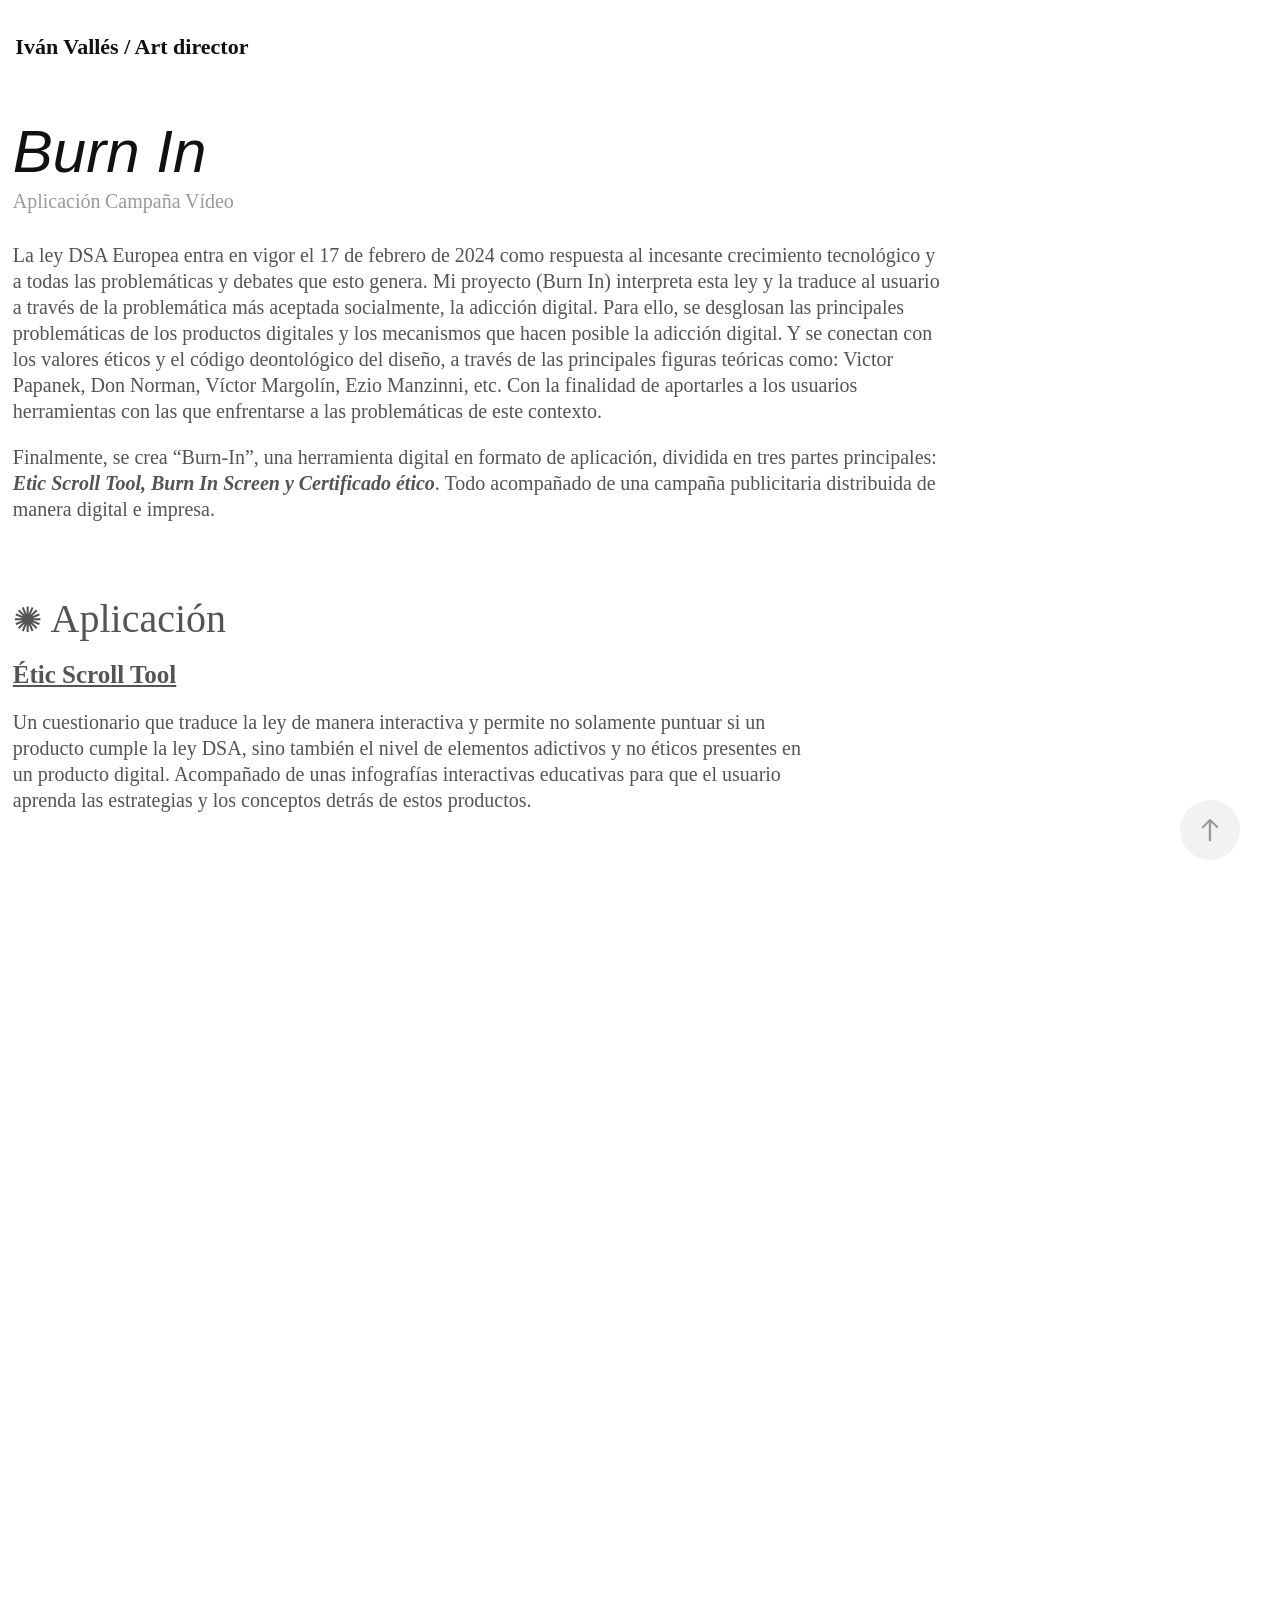
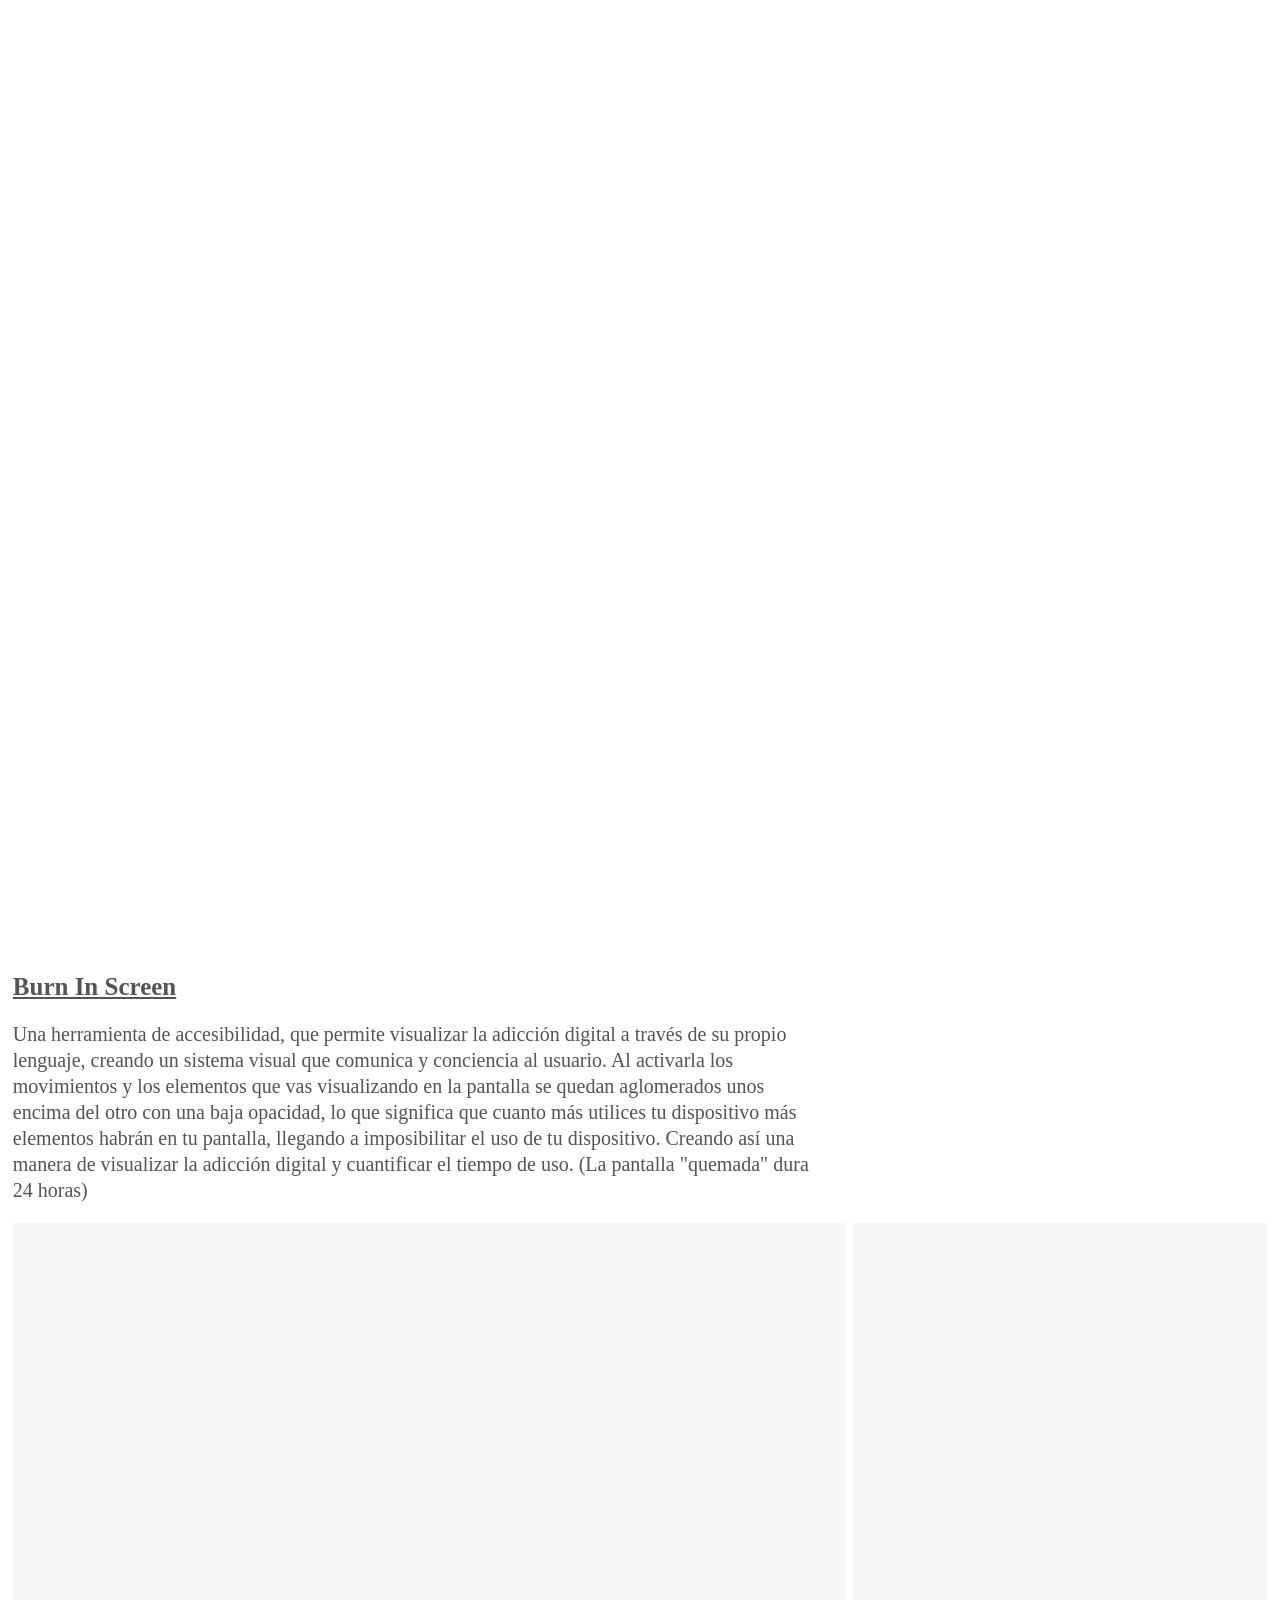
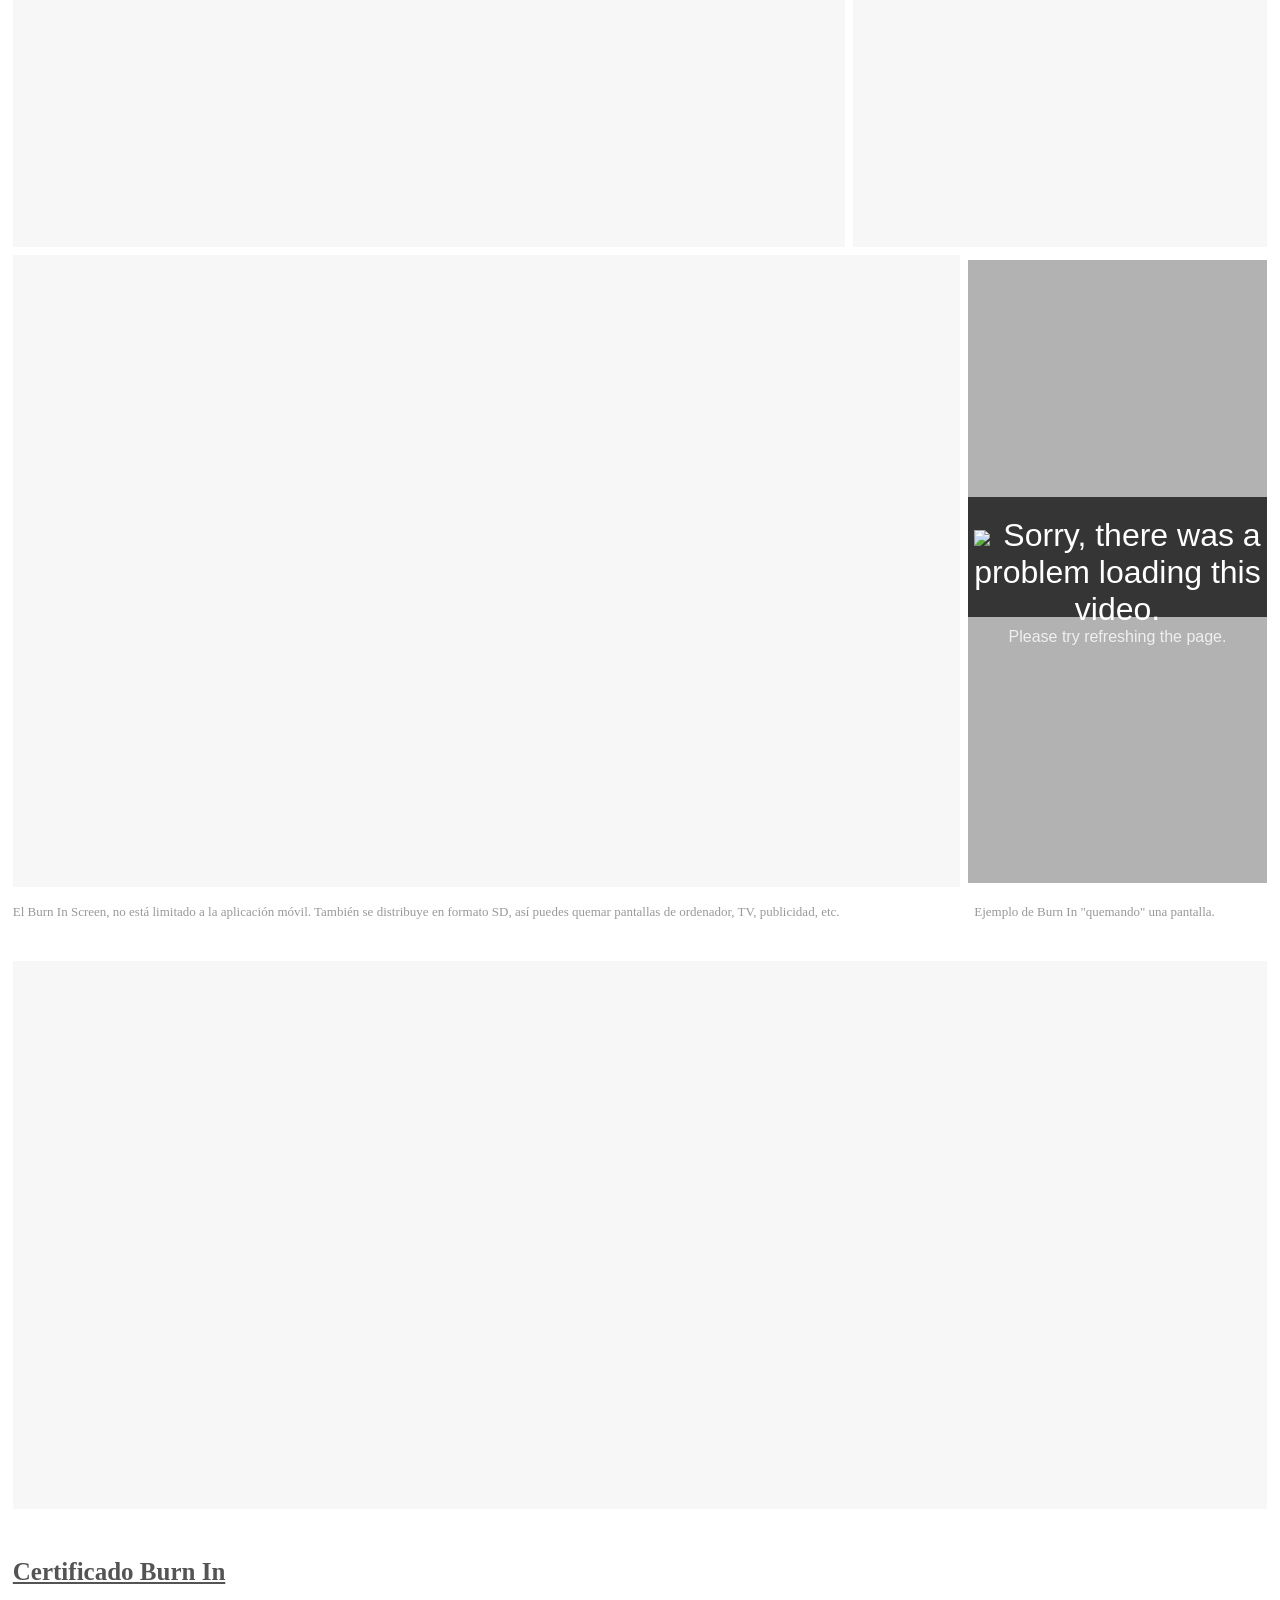
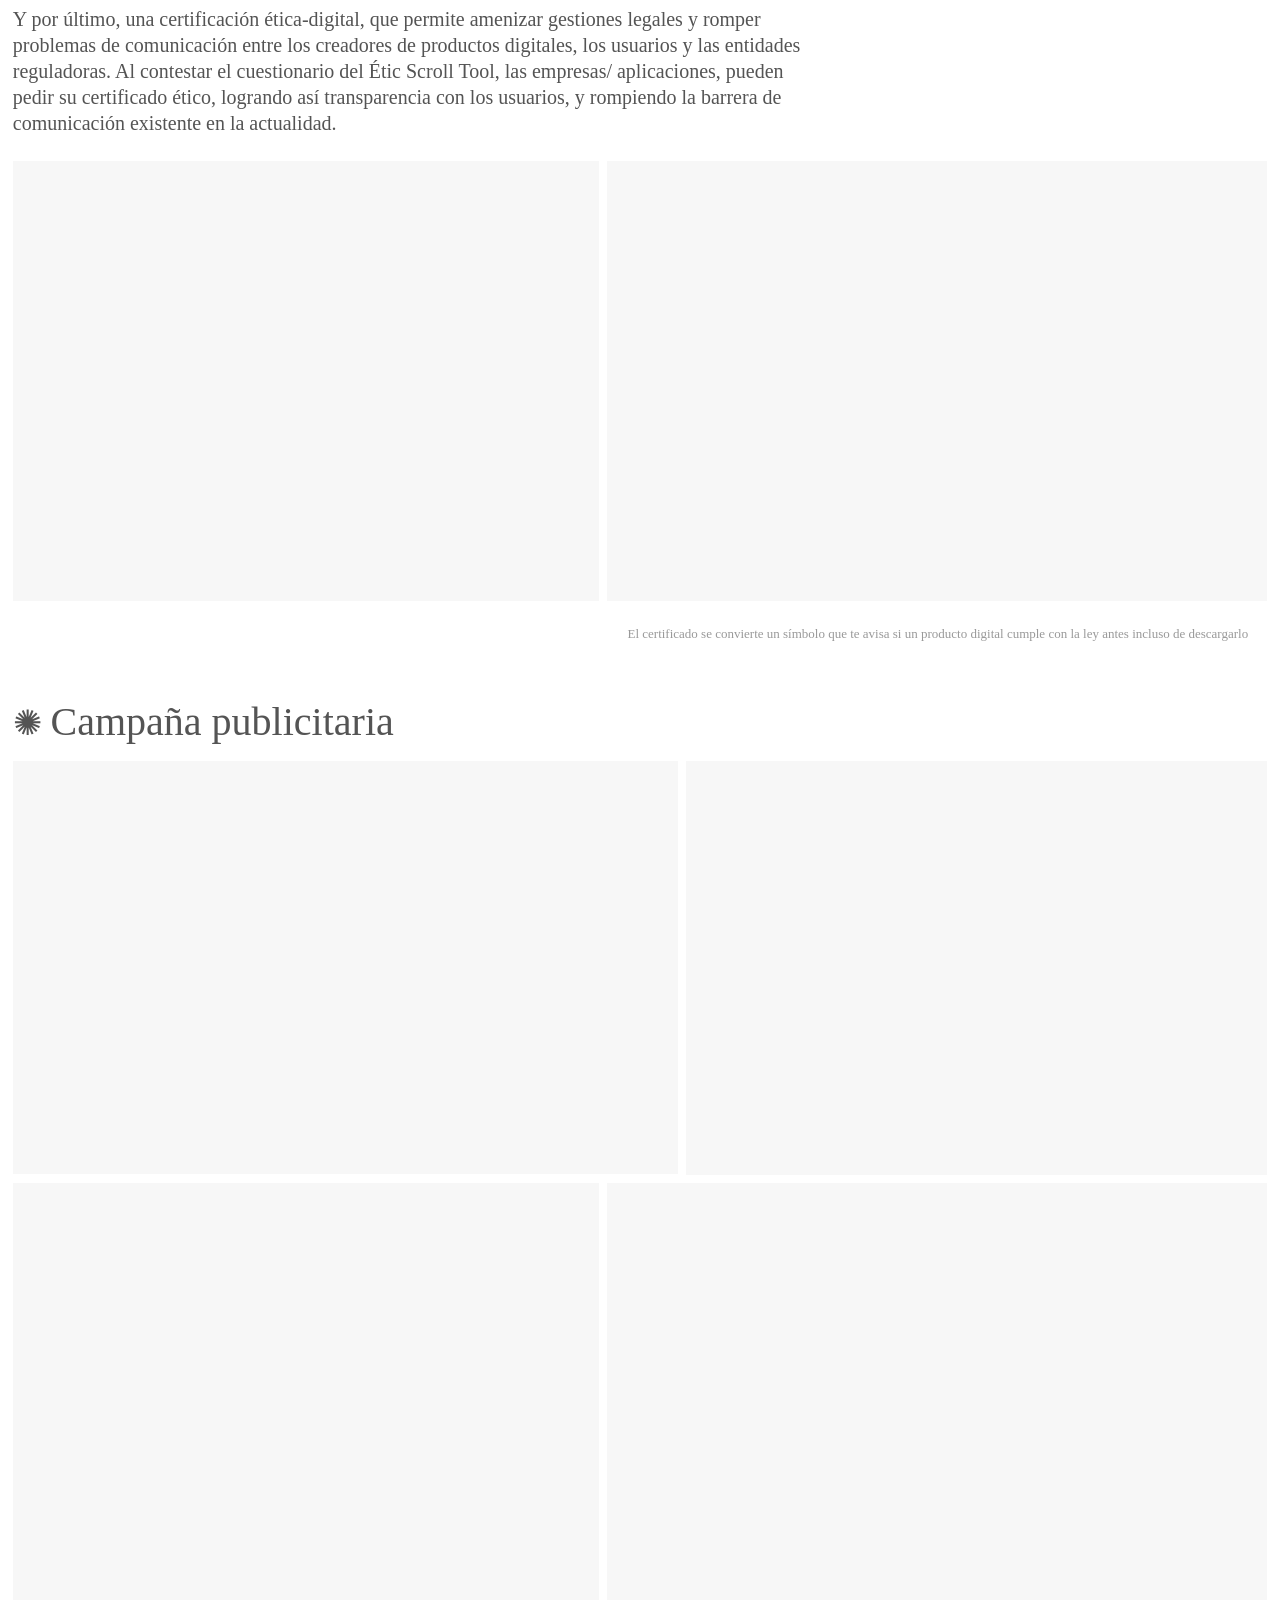
==== commit 7b7562a3: "Update index.html" ====
--- a/index.html
+++ b/index.html
@@ -48,7 +48,7 @@
           <div class="logo-container">
               <div class="logo-wrap" data-hover-hint="logo">
                     <div class="logo e2e-site-logo-text logo-text  ">
-    <a href="https://ivanvalleslo.github.io/burnin/" class="preserve-whitespace">Iván Vallés / Junior Art director</a>
+    <a href="https://ivanvalleslo.github.io/burnin/" class="preserve-whitespace">Iván Vallés / Art director</a>
 
 </div>
               </div>
